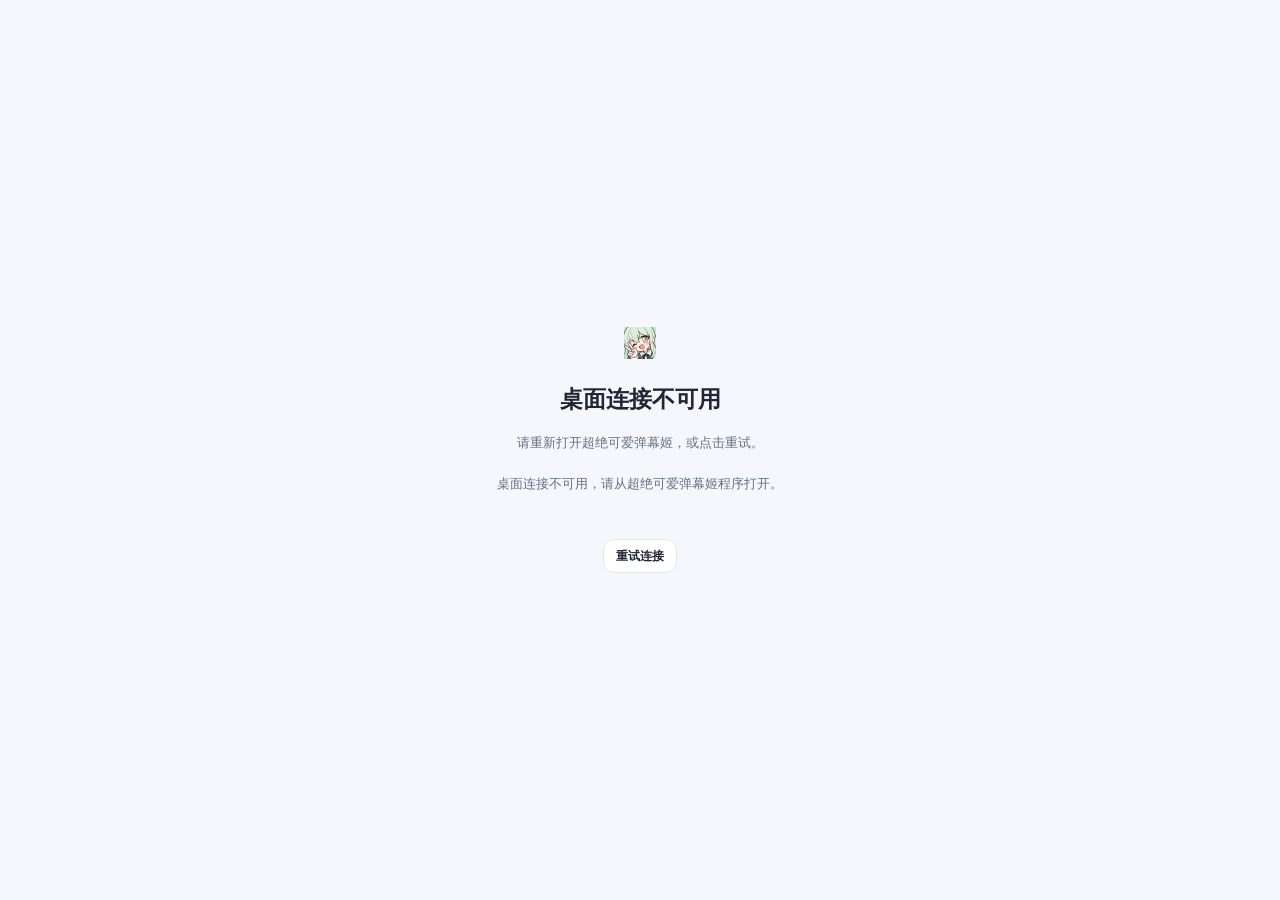
==== crates/desktop/ui/index.html @ 1a1cd6fd "Release DanmakuVoice 0.2.0 with lean builds and GitHub update checks" ====
<!doctype html>
<html lang="zh-CN">
  <head>
    <meta charset="utf-8">
    <meta name="viewport" content="width=device-width,initial-scale=1">
    <meta name="color-scheme" content="light dark">
    <title>超绝可爱弹幕姬</title>
    <script src="./startup-theme.js"></script>
    <link rel="icon" type="image/png" href="./logo.png">
    <link rel="stylesheet" href="./styles.css">
    <script type="module" src="./app.js"></script>
  </head>
  <body>
    <div id="app" aria-busy="true">
      <div class="boot" role="status"><img class="brand-mark" src="./logo.png" width="128" height="128" alt="" aria-hidden="true" draggable="false"><strong>超绝可爱弹幕姬</strong><p>正在准备直播间…</p></div>
    </div>
    <div id="toast" role="status" aria-live="polite" hidden></div>
    <dialog id="settings" class="settings-dialog" aria-labelledby="settings-title"></dialog>
    <dialog id="confirmation" class="confirmation-dialog" aria-labelledby="confirmation-title"></dialog>
    <noscript>超绝可爱弹幕姬需要启用 JavaScript 才能显示桌面界面。</noscript>
  </body>
</html>
---- crates/desktop/ui/styles.css ----
@font-face{font-family:system-ui-local;src:local("Segoe UI")}
:root{font-family:"Segoe UI Variable",system-ui-local,"Microsoft YaHei UI","Microsoft YaHei",sans-serif;color-scheme:light;--bg:#f7f8fc;--surface:#fff;--surface-soft:#f8f9fc;--text:#202633;--muted:#88909f;--subtle:#647084;--line:#e5e8ef;--accent:#397cf6;--accent-hover:#2566dc;--accent-soft:#eaf1ff;--accent-text:#326cdb;--danger:#c45162;--danger-soft:#fff0f2;--shadow:0 24px 80px #17244218;--radius:18px;font-size:15px;background:var(--bg);color:var(--text)}
:root[data-theme=dark]{color-scheme:dark;--bg:#14171c;--surface:#20242b;--surface-soft:#1a1e25;--text:#f0f2f7;--muted:#8a93a3;--subtle:#b0b8c7;--line:#333945;--accent:#6397ff;--accent-hover:#7ba7ff;--accent-soft:#233250;--accent-text:#95b8ff;--danger:#f4a1b5;--danger-soft:#412832;--shadow:0 24px 80px #0005}
*{box-sizing:border-box}body{margin:0;min-width:360px;overflow:hidden}button,input,select,textarea{font:inherit}button,input,select,textarea,a{-webkit-tap-highlight-color:transparent}button{cursor:pointer;color:inherit}button:disabled{cursor:wait;opacity:.55}button:focus-visible,a:focus-visible,summary:focus-visible{outline:3px solid var(--accent);outline-offset:4px}input:focus-visible,textarea:focus-visible,select:focus-visible{outline:2px solid var(--accent);outline-offset:2px}button{border:0;background:transparent}h1,h2,h3,p{margin:0}button svg{flex-shrink:0}svg{stroke:currentColor;stroke-width:1.65;fill:none;stroke-linecap:round;stroke-linejoin:round}a{color:var(--accent-text);text-underline-offset:3px}small,.muted{color:var(--muted)}[hidden]{display:none!important}.sr-only{position:absolute;width:1px;height:1px;margin:-1px;overflow:hidden;clip-path:inset(50%);white-space:nowrap}.app-shell{height:100dvh;display:flex;flex-direction:column}.app-header{height:90px;padding:0 42px;display:flex;align-items:center;justify-content:space-between;gap:20px;flex-shrink:0}.brand{display:flex;align-items:center;gap:12px;min-width:0;user-select:none}.brand-name{font-size:15px;font-weight:650;letter-spacing:1.2px}.brand-mark{display:block;flex-shrink:0;object-fit:contain;width:35px;height:35px}.header-actions{display:flex;align-items:center;gap:12px}.icon-button{display:inline-flex;align-items:center;justify-content:center;width:39px;height:39px;border-radius:50%;color:var(--subtle);transition:background .15s}.icon-button:hover{background:var(--line)}.icon-button svg{width:21px;height:21px}.step-counter{font-size:12px;color:var(--muted);letter-spacing:1px;font-variant-numeric:tabular-nums}.onboarding{flex:1;overflow:auto;display:flex;flex-direction:column;align-items:center;padding:38px 30px 38px;scrollbar-width:thin}.setup-card{width:min(100%,420px);margin:auto 0;animation:enter .35s ease}.setup-eyebrow{font-size:12px;letter-spacing:2.5px;font-weight:600;color:var(--accent-text);margin-bottom:18px}.setup-card h1{font-size:2.2rem;line-height:1.35;font-weight:650;letter-spacing:-1px}.setup-description{color:var(--subtle);font-size:14px;line-height:1.85;margin-top:14px;margin-bottom:34px}.choice-stack{display:grid;gap:12px}.choice{display:flex;text-align:left;align-items:center;gap:17px;padding:23px 22px;border:1px solid var(--line);border-radius:20px;background:var(--surface);width:100%;transition:transform .18s,background .18s,border-color .18s}.choice:hover{transform:translateY(-2px);border-color:var(--accent);background:var(--surface-soft)}.choice-icon{width:44px;height:44px;background:var(--accent-soft);color:var(--accent-text);border-radius:15px;display:grid;place-items:center;flex-shrink:0}.choice-icon svg{width:23px;height:23px}.choice-info{flex:1}.choice-title{font-size:16px;font-weight:600;display:block}.choice-note{font-size:12px;line-height:1.65;color:var(--muted);display:block;margin-top:6px}.choice-arrow{width:16px;height:16px;color:var(--muted)}.setup-footnote{text-align:center;font-size:12px;line-height:1.7;color:var(--muted);margin-top:26px}.setup-footer{padding-top:58px;flex-shrink:0;display:flex;gap:6px;align-items:center;color:var(--muted);font-size:11px}.setup-footer svg{width:12px;height:12px}.back-button{display:flex;align-items:center;gap:6px;color:var(--subtle);font-size:13px;padding:0;margin:0 0 27px}.back-button svg{width:16px;height:16px}.button{min-height:43px;display:inline-flex;justify-content:center;align-items:center;gap:8px;padding:11px 18px;border-radius:12px;background:var(--surface);border:1px solid var(--line);font-size:13px;font-weight:600;transition:background .15s,transform .15s;line-height:1.5}.button:hover{background:var(--surface-soft);border-color:var(--muted)}.button.primary{background:var(--accent);color:var(--surface);border-color:transparent}.button.primary:hover{background:var(--accent-hover)}:root[data-theme=dark] .button.primary{color:#ffffff}.button.danger{color:var(--danger);background:var(--danger-soft);border-color:transparent}.button.quiet{background:transparent;border-color:transparent;color:var(--subtle)}.button svg{width:17px;height:17px}.button.wide{width:100%;min-height:52px;border-radius:16px;font-size:14px}.button.small{padding:7px 12px;min-height:34px;font-size:12px}.text-button{padding:9px 0;color:var(--subtle);font-size:13px;text-decoration:underline;text-underline-offset:4px}.text-button.danger{color:var(--danger)}.actions{display:flex;gap:10px;align-items:center;flex-wrap:wrap}.setup-actions{display:grid;gap:9px;margin-top:26px}.field{display:flex;flex-direction:column;gap:9px;margin-bottom:18px;min-width:0}.field label{font-size:12px;font-weight:600;color:var(--subtle)}.field input,.field select,.field textarea{border:1px solid var(--line);border-radius:11px;background:var(--surface);color:var(--text);padding:12px 13px;width:100%;min-width:0;line-height:1.5}.field input::placeholder,.field textarea::placeholder{color:var(--muted);opacity:.75}.field textarea{resize:vertical;min-height:90px}.field input[type=range]{padding:8px 0;border:0;accent-color:var(--accent)}.field .hint{font-size:11px;line-height:1.6;color:var(--muted)}.uid-field input{padding:18px;font-size:18px;border-radius:15px;letter-spacing:.5px}.field-grid{display:grid;grid-template-columns:1fr 1fr;gap:0 16px}.field-grid.three{grid-template-columns:1fr 1fr 1fr}.form-section{padding:22px 0;border-bottom:1px solid var(--line)}.form-section:last-child{border-bottom:0}.form-section h3{font-size:14px;font-weight:650;margin-bottom:18px}.form-footer{display:flex;gap:10px;margin-top:12px;align-items:center;flex-wrap:wrap}.inline-error{font-size:12px;line-height:1.7;color:var(--danger);background:var(--danger-soft);padding:12px 14px;border-radius:12px;margin:18px 0;overflow-wrap:anywhere}.notice{font-size:12px;line-height:1.7;padding:14px 16px;background:var(--accent-soft);color:var(--accent-text);border-radius:12px;margin:16px 0;overflow-wrap:anywhere}.quiet-note{color:var(--muted);font-size:12px;line-height:1.85;margin:10px 0 18px;overflow-wrap:anywhere}.qr-stage{text-align:center}.qr-stage h1{font-size:1.9rem}.qr-stage .back-button{margin-bottom:25px}.qr-stage .setup-description{margin-bottom:24px}.qr-frame{width:236px;height:236px;border-radius:24px;padding:18px;background:#fff;border:1px solid #e5e8ef;margin:0 auto;display:grid;place-items:center;box-shadow:0 6px 30px #16234008;position:relative;overflow:hidden}.qr-frame img{width:100%;height:100%;object-fit:contain}.qr-frame .qr-placeholder{color:#778296;display:flex;flex-direction:column;align-items:center;gap:15px;font-size:12px;line-height:1.8;padding:10px}.qr-placeholder svg{width:32px;height:32px}.qr-status{font-size:12px;color:var(--subtle);margin-top:20px;display:flex;align-items:center;justify-content:center;gap:8px;min-height:20px}.status-dot{width:6px;height:6px;border-radius:50%;background:var(--muted);display:inline-block;flex-shrink:0}.status-dot.online{background:var(--accent)}.status-dot.pulse{animation:pulse 1.5s ease-in-out infinite}.tts-visual{display:flex;justify-content:center;align-items:center;gap:8px;margin:0 0 32px;width:74px;height:74px;border-radius:24px;background:var(--accent-soft);color:var(--accent-text)}.tts-visual span{width:5px;border-radius:6px;background:currentColor;height:20px}.tts-visual span:nth-child(2){height:34px}.tts-visual span:nth-child(3){height:46px}.tts-visual span:nth-child(4){height:28px}.ready-mark{width:68px;height:68px;background:var(--accent-soft);color:var(--accent-text);border-radius:24px;display:grid;place-items:center;margin-bottom:30px}.ready-mark svg{width:30px;height:30px}.setup-summary{display:flex;gap:10px;align-items:center;color:var(--subtle);font-size:13px;margin:20px 0 28px}.setup-summary>span{padding:8px 12px;border:1px solid var(--line);border-radius:10px}.live-header{height:82px;border-bottom:1px solid var(--line);padding:0 34px}.room-status{font-size:11px;display:flex;align-items:center;gap:7px;color:var(--muted);margin-top:6px;letter-spacing:.2px}.live-header .brand-name{font-size:14px;letter-spacing:.5px}.room-button{padding:8px 14px;background:var(--surface);border:1px solid var(--line);border-radius:12px;font-size:12px;display:flex;align-items:center;gap:7px;color:var(--subtle)}.room-button:hover{border-color:var(--accent)}.room-button svg{width:13px;height:13px}.chat-main{position:relative;flex:1;min-height:0;display:flex;flex-direction:column}.chat-scroll{flex:1;overflow:auto;overscroll-behavior:contain;scrollbar-width:thin;scrollbar-color:var(--line) transparent;padding:34px max(32px,calc((100% - 740px)/2)) 36px;display:flex;flex-direction:column;min-height:0;scroll-behavior:smooth}.chat-feed{display:flex;flex-direction:column;gap:26px;margin-top:auto}.chat-message{display:flex;gap:12px;align-items:flex-start;animation:message-enter .25s ease}.avatar{width:39px;height:39px;border-radius:14px;display:flex;align-items:center;justify-content:center;font-size:15px;font-weight:600;flex-shrink:0;background:#e5eaff;color:#6d7ba4;margin-top:3px;user-select:none}.color-0{background:#e3ebff;color:#6681bb}.color-1{background:#e8ecf6;color:#7787ab}.color-2{background:#fbe5ef;color:#b97595}.color-3{background:#ece6fa;color:#927bb5}.color-4{background:#e7e5fc;color:#8883bb}.color-5{background:#e0edfa;color:#6c94bc}.color-6{background:#f9e4ee;color:#b37a96}:root[data-theme=dark] .avatar{filter:brightness(.74)}.message-content{max-width:min(85%,570px);min-width:0}.message-name{font-size:11px;font-weight:500;line-height:1.6;color:var(--subtle);margin:0 0 6px 3px;overflow-wrap:anywhere}.message-bubble{border-radius:5px 21px 21px 21px;background:var(--surface);padding:13px 18px;line-height:1.85;font-size:14px;white-space:pre-wrap;overflow-wrap:anywhere;position:relative;box-shadow:0 2px 2px #14213a04;max-width:100%;width:fit-content}.message-bubble::before{content:"";position:absolute;left:-5px;top:0;width:8px;height:9px;background:inherit;clip-path:polygon(0 0,100% 0,100% 100%)}.chat-message.super-chat .message-bubble{background:var(--accent-soft);color:var(--accent-text)}.chat-message.gift .message-bubble,.chat-message.guard .message-bubble{background:transparent;box-shadow:none;border:1px solid var(--line);color:var(--subtle);font-size:13px}.chat-message.gift .message-bubble::before,.chat-message.guard .message-bubble::before{display:none}.message-tag{display:inline-block;font-size:10px;font-weight:600;margin-left:9px;color:var(--accent-text)}.chat-empty{margin:auto;display:flex;align-items:center;flex-direction:column;text-align:center;max-width:330px;padding:40px 12px;animation:enter .35s ease}.empty-art{position:relative;width:84px;height:70px;color:var(--accent);opacity:.48;margin-bottom:27px}.empty-art svg{width:80px;height:68px;stroke-width:1.1}.chat-empty h2{font-size:17px;font-weight:500;color:var(--subtle);letter-spacing:.3px}.chat-empty p{font-size:12px;line-height:1.9;color:var(--muted);margin-top:12px}.chat-empty .button{margin-top:24px}.live-error{margin:14px 30px 0;padding:12px 16px;font-size:12px;color:var(--danger);background:var(--danger-soft);border-radius:12px;display:flex;align-items:center;gap:12px}.live-error span{flex:1;overflow-wrap:anywhere;line-height:1.6}.live-error button{flex-shrink:0}.playback-bar{padding:13px 32px;border-top:1px solid var(--line);display:flex;align-items:center;gap:12px;font-size:11px;color:var(--muted);min-height:53px}.playing-waves{display:flex;gap:3px;height:15px;align-items:center;color:var(--accent)}.playing-waves i{width:2px;height:7px;background:currentColor;border-radius:5px}.playing-waves i:nth-child(2){height:14px}.playing-waves i:nth-child(3){height:10px}.playing-waves.active i{animation:wave .8s alternate infinite}.playing-waves.active i:nth-child(2){animation-delay:.2s}.playing-waves.active i:nth-child(3){animation-delay:.45s}.playback-caption{flex:1;white-space:nowrap;overflow:hidden;text-overflow:ellipsis}.playback-bar .icon-button{width:29px;height:29px}.playback-bar .icon-button svg{width:16px;height:16px}.new-messages{position:absolute;right:24px;bottom:20px;border-radius:20px;padding:10px 15px;background:var(--surface);border:1px solid var(--line);box-shadow:0 4px 20px #0001;display:flex;align-items:center;gap:8px;font-size:12px}.new-messages svg{width:15px;height:15px}.boot{min-height:100dvh;display:flex;align-items:center;justify-content:center;gap:15px;color:var(--muted);font-size:13px}.disconnected{min-height:100dvh;display:flex;flex-direction:column;align-items:center;justify-content:center;text-align:center;padding:40px}.disconnected h1{font-size:23px;margin-top:25px}.disconnected p{max-width:380px;color:var(--subtle);font-size:13px;line-height:1.9;margin-top:16px}.disconnected .button{margin-top:25px}dialog{color:var(--text);background:var(--surface);border:1px solid var(--line);padding:0;box-shadow:var(--shadow);border-radius:24px}dialog::backdrop{background:#111b3045;backdrop-filter:blur(5px)}.settings-dialog{width:min(900px,calc(100vw - 64px));height:min(760px,calc(100dvh - 64px));max-width:none;max-height:none;overflow:hidden}.settings-shell{display:flex;height:100%;flex-direction:column}.settings-heading{display:flex;align-items:center;justify-content:space-between;padding:20px 25px 19px;border-bottom:1px solid var(--line);flex-shrink:0}.settings-heading h2{font-size:16px;font-weight:650}.settings-body{display:flex;flex:1;min-height:0}.settings-nav{width:164px;flex-shrink:0;border-right:1px solid var(--line);padding:19px 12px;background:var(--surface-soft);overflow:auto;display:flex;flex-direction:column;gap:4px}.settings-nav button{padding:13px 14px;border-radius:11px;text-align:left;font-size:12px;color:var(--subtle);display:flex;align-items:center;gap:10px;white-space:nowrap}.settings-nav button svg{width:16px;height:16px}.settings-nav button:hover{background:var(--line)}.settings-nav button[aria-current=page]{background:var(--accent-soft);color:var(--accent-text);font-weight:600}.settings-content{overflow-y:auto;flex:1;min-width:0;padding:28px 30px;scrollbar-width:thin}.settings-page-title{font-size:21px;font-weight:650;margin:0 0 7px}.settings-page-description{color:var(--muted);font-size:12px;line-height:1.7;margin-bottom:25px}.settings-section-title{display:flex;align-items:center;justify-content:space-between;gap:12px;margin:25px 0 14px}.settings-section-title h3{font-size:14px;font-weight:650}.settings-section-title:first-child{margin-top:0}.row-list{border-top:1px solid var(--line)}.setting-row{display:flex;align-items:center;gap:12px;justify-content:space-between;padding:17px 0;border-bottom:1px solid var(--line)}.row-text{flex:1;min-width:0}.row-title{font-size:13px;font-weight:550;line-height:1.6;overflow-wrap:anywhere}.row-description{font-size:11px;color:var(--muted);line-height:1.8;margin-top:3px;overflow-wrap:anywhere}.row-actions{display:flex;gap:4px;align-items:center;flex-wrap:wrap;justify-content:flex-end}.row-actions .icon-button{width:31px;height:31px}.row-actions .icon-button svg{width:16px;height:16px}.badge{display:inline-flex;background:var(--accent-soft);color:var(--accent-text);font-size:10px;padding:3px 7px;border-radius:6px;vertical-align:middle;margin-left:8px;white-space:nowrap}.empty-list{font-size:12px;color:var(--muted);padding:22px 0;line-height:1.8}.check{display:flex;align-items:center;gap:10px;font-size:12px;line-height:1.7;color:var(--subtle);cursor:pointer;margin:14px 0}.check input{width:16px;height:16px;accent-color:var(--accent);flex-shrink:0}.check small{display:block}.toggle-row{padding:14px 0;display:flex;align-items:center;justify-content:space-between;gap:20px}.toggle-row input{appearance:none;width:35px;height:20px;border-radius:20px;background:var(--line);position:relative;flex-shrink:0;cursor:pointer;transition:background .18s}.toggle-row input::after{content:"";position:absolute;width:14px;height:14px;border-radius:50%;background:var(--surface);left:3px;top:3px;transition:transform .18s}.toggle-row input:checked{background:var(--accent)}.toggle-row input:checked::after{transform:translateX(15px)}.toggle-row span{font-size:12px;color:var(--subtle);line-height:1.8}.toggle-row small{font-size:11px;color:var(--muted);display:block}.editor{padding:22px;background:var(--surface-soft);border:1px solid var(--line);border-radius:16px;margin:18px 0}.editor h3{font-size:14px;font-weight:600;margin-bottom:21px}.editor .field input,.editor .field textarea,.editor .field select{background:var(--surface)}.editor .quiet-note:last-child{margin-bottom:0}.details{border-top:1px solid var(--line);margin-top:20px;padding-top:16px}.details summary{font-size:12px;color:var(--subtle);cursor:pointer;line-height:1.8}.details[open] summary{margin-bottom:17px}.key-value{display:grid;grid-template-columns:95px minmax(0,1fr);gap:13px;font-size:12px;line-height:1.7;padding:16px 0;overflow-wrap:anywhere}.key-value dt{color:var(--muted)}.key-value dd{margin:0;color:var(--subtle)}.code-output{font-family:Consolas,"Microsoft YaHei UI",monospace;font-size:11px;line-height:1.8;background:var(--surface-soft);padding:15px;border-radius:12px;white-space:pre-wrap;overflow-wrap:anywhere;max-height:280px;overflow:auto;color:var(--subtle)}.dict-header,.dict-row{display:grid;grid-template-columns:1fr 1fr 32px;gap:9px;align-items:center}.dict-header{font-size:11px;color:var(--muted);margin-bottom:9px}.dict-row{margin:9px 0}.dict-row input,.dict-row select{padding:9px 10px;border-radius:9px;border:1px solid var(--line);width:100%;min-width:0;background:var(--surface);color:var(--text);font-size:12px}.dict-row .icon-button{width:30px;height:30px}.dict-row .icon-button svg{width:15px;height:15px}.confirmation-dialog{width:min(410px,calc(100vw - 48px));padding:28px}.confirmation-dialog h2{font-size:19px;margin-bottom:13px}.confirmation-dialog p{font-size:13px;line-height:1.9;color:var(--subtle);white-space:pre-line;overflow-wrap:anywhere}.confirmation-dialog .actions{justify-content:flex-end;margin-top:26px}.settings-qr .qr-frame{width:210px;height:210px}.settings-qr{text-align:center;padding:10px 0}.settings-qr .actions{justify-content:center;margin-top:17px}.form-result{margin-top:18px}.license{font-size:12px;line-height:1.9;color:var(--subtle);margin:16px 0}.about-mark{margin-bottom:25px}.about-mark .brand-mark{width:52px;height:52px;border-radius:17px}.migration-sounds{max-height:210px;overflow:auto;padding:0 12px;background:var(--surface-soft);border-radius:10px}.migration-sounds .check{align-items:flex-start}.migration-sounds .check span{overflow-wrap:anywhere}.status-error{color:var(--danger)}#toast{position:fixed;bottom:25px;left:50%;transform:translateX(-50%);background:var(--text);color:var(--surface);padding:12px 20px;border-radius:12px;font-size:12px;box-shadow:var(--shadow);z-index:20;max-width:calc(100% - 40px);line-height:1.7;overflow-wrap:anywhere}#toast.error{background:var(--danger);color:var(--surface)}.spinner{display:inline-block;width:19px;height:19px;border:2px solid currentColor;border-right-color:transparent;border-radius:50%;animation:spin .8s linear infinite}.loading-overlay{pointer-events:none}.settings-status{font-size:11px;line-height:1.7;padding:10px 25px;background:var(--danger-soft);color:var(--danger);border-bottom:1px solid var(--line);overflow-wrap:anywhere;max-height:130px;overflow:auto}.form-busy{opacity:.6;pointer-events:none}.danger-zone{border-top:1px solid var(--line);margin-top:30px;padding-top:23px}.danger-zone h3{font-size:13px;margin-bottom:12px;color:var(--subtle)}
@keyframes enter{from{opacity:0;transform:translateY(8px)}to{opacity:1;transform:translateY(0)}}@keyframes message-enter{from{opacity:0;transform:translateY(7px)}to{opacity:1;transform:translateY(0)}}@keyframes pulse{50%{opacity:.3}}@keyframes wave{to{transform:scaleY(.4)}}@keyframes spin{to{transform:rotate(360deg)}}
@media(min-height:850px){.onboarding{padding-bottom:75px}.setup-footer{padding-top:75px}}
@media(max-width:680px){.app-header{padding:0 24px;height:75px}.onboarding{padding:22px 25px 24px}.setup-card h1{font-size:1.95rem}.setup-description{margin-bottom:26px}.setup-footer{padding-top:35px}.chat-scroll{padding:27px 25px}.live-header{height:75px}.brand-name{font-size:13px}.room-button{padding:8px 10px}.playback-bar{padding:12px 24px}.settings-dialog{width:calc(100vw - 26px);height:calc(100dvh - 26px);border-radius:20px}.settings-heading{padding:14px 19px}.settings-body{flex-direction:column}.settings-nav{width:100%;flex-direction:row;border-right:0;border-bottom:1px solid var(--line);padding:9px 12px;overflow-x:auto;gap:4px;flex-shrink:0;scrollbar-width:none}.settings-nav button{padding:10px 12px;font-size:11px;gap:6px}.settings-nav button svg{width:14px;height:14px}.settings-content{padding:23px 22px}.settings-page-title{font-size:19px}.editor{padding:17px}.field-grid.three{grid-template-columns:1fr}.setting-row{gap:8px}.row-actions{max-width:145px}.row-actions .button.small{font-size:11px;padding:6px 8px}.settings-status{padding:10px 20px}.live-error{margin:12px 20px 0}}
@media(max-width:440px){.header-actions{gap:7px}.app-header{padding:0 20px}.chat-scroll{padding:23px 19px}.chat-message{gap:10px}.message-content{max-width:calc(100% - 49px)}.message-bubble{padding:12px 15px;font-size:13px}.field-grid{grid-template-columns:1fr}.settings-content{padding:22px 18px}.setup-card h1{font-size:1.8rem}.setup-description{font-size:13px}.choice{padding:20px 18px}.brand-name{letter-spacing:0}.room-button{font-size:11px}.settings-nav button{padding:9px 10px}.dict-row{grid-template-columns:1fr 1fr 28px;gap:6px}.dict-row input{padding:9px 7px}}
@media(prefers-reduced-motion:reduce){*,*::before,*::after{animation:none!important;transition:none!important;scroll-behavior:auto!important}}
.anonymous-form{margin-top:25px;text-align:left}.anonymous-divider{display:flex;align-items:center;gap:14px;color:var(--muted);font-size:11px;margin-bottom:17px}.anonymous-divider::before,.anonymous-divider::after{content:"";height:1px;flex:1;background:var(--line)}.anonymous-input{display:flex;gap:9px}.anonymous-input input{min-width:0;flex:1;border:1px solid var(--line);border-radius:13px;padding:13px 15px;background:var(--surface);color:var(--text);font-size:13px}.anonymous-input input::placeholder{color:var(--muted)}.anonymous-input .button{border-radius:13px;font-size:12px;padding:11px 15px}.anonymous-input .button svg{width:14px;height:14px}.anonymous-form .setup-footnote{font-size:11px;margin-top:13px}.qr-retry{justify-content:center;margin-top:8px}.qr-stage .setup-eyebrow{margin-bottom:12px}.qr-stage .setup-description{margin-top:11px;margin-bottom:23px}.qr-stage .qr-frame{width:216px;height:216px}.qr-stage .qr-status{margin-top:16px}.qr-failed .spinner{display:none}.row-actions-spaced{margin-top:12px}
@media(max-height:740px){.onboarding{padding-top:15px}.qr-stage .setup-eyebrow{margin-bottom:9px}.qr-stage h1{font-size:1.8rem}.qr-stage .setup-description{font-size:13px;line-height:1.6;margin-bottom:17px}.qr-stage .qr-frame{width:192px;height:192px;padding:14px;border-radius:20px}.qr-stage .qr-status{margin-top:12px}.anonymous-form{margin-top:19px}.anonymous-divider{margin-bottom:12px}.setup-footer{padding-top:23px}.app-header{height:73px}}
.settings-category-label{display:none}.settings-category-label select{width:100%;border:1px solid var(--line);border-radius:11px;background:var(--surface);color:var(--text);padding:11px 13px;font-size:13px;font-weight:550}@media(max-width:680px){.settings-category-label{display:block;padding:13px 19px;border-bottom:1px solid var(--line);background:var(--surface-soft)}.settings-nav{display:none}}
/* Desktop proportions; blue controls with a restrained pink accent. */
:root{--pink:#ed87b7;--pink-soft:#fce9f2}:root[data-theme=dark]{--pink:#d789b1;--pink-soft:#392735}.app-header{height:64px;padding:0 34px}.brand-mark{width:32px;height:32px;border-radius:10px}.brand-name{font-size:14px;letter-spacing:.3px}.onboarding{padding:20px 30px 22px}.setup-card{width:min(100%,400px)}.setup-card h1,.qr-stage h1{font-size:28px;font-weight:650;letter-spacing:0;line-height:1.4}.setup-eyebrow,.qr-stage .setup-eyebrow{font-size:11px;letter-spacing:1px;margin-bottom:11px;color:var(--muted)}.setup-description,.qr-stage .setup-description{font-size:13px;line-height:1.8;margin-top:10px;margin-bottom:25px}.setup-footer{padding-top:26px;font-size:11px}.qr-stage .qr-frame{width:210px;height:210px;border-radius:18px;padding:16px;box-shadow:none}.qr-stage .qr-status{margin-top:14px;font-size:12px}.anonymous-form{margin-top:24px}.anonymous-divider{margin-bottom:15px}.anonymous-input{gap:10px;align-items:stretch}.anonymous-input input{height:44px;min-height:44px;padding:0 14px;border:1px solid var(--line);border-radius:12px;background:var(--surface);font-size:13px;box-shadow:none}.anonymous-input .button{height:44px;min-height:44px;padding:0 17px;border-radius:12px;font-size:13px}.anonymous-input input:focus-visible,.field input:focus-visible,.field select:focus-visible,.field textarea:focus-visible,.dict-row input:focus-visible,.dict-row select:focus-visible{outline:2px solid var(--accent);outline-offset:1px;border-color:var(--accent)}.field input:not([type=range]),.field select{min-height:44px;border-radius:11px;padding:10px 13px;font-size:13px}.field textarea{font-size:13px;border-radius:11px}.button{min-height:42px;border-radius:11px}.button.wide{min-height:46px;border-radius:12px;font-size:13px}.tts-visual{width:54px;height:54px;border-radius:17px;margin-bottom:24px;gap:5px}.tts-visual span{width:3px;height:14px}.tts-visual span:nth-child(2){height:23px}.tts-visual span:nth-child(3){height:31px;background:var(--pink)}.tts-visual span:nth-child(4){height:19px}.ready-mark{width:54px;height:54px;border-radius:17px;margin-bottom:24px}.ready-mark svg{width:25px;height:25px}.live-header{height:70px}.chat-scroll{padding-left:max(38px,calc((100% - 760px)/2));padding-right:max(38px,calc((100% - 760px)/2))}.message-bubble{box-shadow:0 2px 5px #14213a03}.chat-message.super-chat .message-bubble{background:var(--pink-soft);color:var(--text)}.message-tag{color:var(--pink)}.settings-dialog{border-radius:20px}.settings-heading{padding-top:16px;padding-bottom:16px}.settings-content{padding-top:25px}.settings-page-title{font-size:20px}.anonymous-form .setup-footnote{margin-top:11px}.setup-actions{margin-top:16px}.setup-footnote{margin-top:20px}.qr-retry{margin-top:6px}
@media(max-height:650px){.app-header{height:58px}.onboarding{padding-top:10px;padding-bottom:15px}.qr-stage .qr-frame{width:180px;height:180px;padding:12px}.qr-stage h1{font-size:25px}.qr-stage .setup-description{margin-bottom:17px}.anonymous-form{margin-top:18px}.setup-footer{padding-top:18px}.qr-stage .qr-status{margin-top:10px}}
@media(max-width:680px){.app-header{padding:0 24px}.chat-scroll{padding-left:26px;padding-right:26px}.setup-card{width:min(100%,380px)}}
.autosave-status{display:flex;align-items:center;gap:12px;min-height:24px;color:var(--muted);font-size:11px;line-height:1.7;margin:8px 0}.autosave-status[data-state=saving]{color:var(--accent-text)}.autosave-status[data-state=error]{color:var(--danger)}.autosave-status .text-button{font-size:11px;padding:0}.form-footer .autosave-status{flex:1}.draft-notice{display:flex;align-items:center;justify-content:space-between;gap:12px;margin:16px 0;padding:12px 14px;border:1px solid var(--line);border-radius:12px;font-size:12px;color:var(--subtle)}
:root[data-inactive="true"] *,:root[data-inactive="true"] *::before,:root[data-inactive="true"] *::after{animation:none!important;transition:none!important}

/* Live controls and media keep the existing surface and accent palette. */
.avatar-button{border:0;padding:0;position:relative;overflow:hidden;cursor:pointer;transition:transform .16s,box-shadow .16s}
.avatar-button:hover{transform:translateY(-1px);box-shadow:0 4px 12px #14213a22}
.avatar-button:focus-visible,.tts-switch:focus-visible,.viewer-menu button:focus-visible,.tts-menu button:focus-visible{outline:2px solid var(--accent);outline-offset:2px}
.avatar-photo{position:absolute;inset:0;width:100%;height:100%;object-fit:cover;border-radius:inherit}
.message-emote{height:1.65em;max-width:5.5em;width:auto;vertical-align:-.34em;object-fit:contain;margin:0 .1em}
.message-emote.large{height:4.5em;max-width:min(12em,100%);width:auto;vertical-align:middle}
.main-volume{display:flex;align-items:center;gap:7px;flex:none;color:var(--subtle)}
.main-volume svg{width:17px;height:17px}
.main-volume input{width:105px;accent-color:var(--accent);cursor:pointer}
.main-volume output{min-width:34px;text-align:right;font-variant-numeric:tabular-nums}
.tts-switch{display:inline-flex;align-items:center;gap:6px;min-height:36px;padding:7px 10px;border:1px solid var(--line);border-radius:10px;color:var(--subtle);font-size:11px;background:var(--surface);white-space:nowrap}
.tts-switch:hover{border-color:var(--accent);color:var(--accent-text)}
.tts-switch svg{width:15px;height:15px;flex:none}
.tts-switch span{max-width:110px;overflow:hidden;text-overflow:ellipsis}
.viewer-menu,.tts-menu{position:fixed;z-index:15;min-width:185px;padding:8px;background:var(--surface);border:1px solid var(--line);border-radius:13px;box-shadow:var(--shadow)}
.viewer-menu[hidden],.tts-menu[hidden]{display:none!important}
.viewer-menu-name{font-size:12px;font-weight:650;padding:7px 10px 10px;max-width:210px;overflow:hidden;text-overflow:ellipsis;white-space:nowrap}
.viewer-menu .button{display:flex;width:100%;justify-content:flex-start;margin:2px 0}
.viewer-menu p{font-size:10px;line-height:1.5;color:var(--muted);padding:5px 9px;max-width:190px}
.tts-menu{min-width:205px}
.tts-menu-item{width:100%;padding:9px 10px;display:flex;align-items:center;gap:9px;text-align:left;border-radius:9px;color:var(--text);font-size:12px}
.tts-menu-item:hover:not(:disabled),.tts-menu-settings:hover{background:var(--accent-soft)}
.tts-menu-item:disabled{opacity:.48;cursor:not-allowed}
.tts-menu-item span:nth-child(2){flex:1}
.tts-menu-item small{display:block;color:var(--muted);font-size:10px;margin-top:2px}
.tts-menu-item svg{width:14px;height:14px;color:var(--accent)}
.tts-menu-settings{width:100%;padding:9px 10px;margin-top:4px;border-top:1px solid var(--line);text-align:left;color:var(--accent-text);font-size:11px}
.service-grid{display:grid;grid-template-columns:repeat(2,minmax(0,1fr));gap:10px}
.service-card{border:1px solid var(--line);border-radius:13px;padding:14px 15px;background:var(--surface)}
.service-card.preferred{border-color:var(--accent);background:var(--accent-soft)}
.service-card-heading{display:flex;align-items:center;gap:8px;min-width:0}
.service-card-name{font-size:13px;font-weight:650;white-space:nowrap;overflow:hidden;text-overflow:ellipsis}
.service-card .badge{margin-left:auto}
.service-card-status{color:var(--muted);font-size:11px;line-height:1.5;margin:8px 0 13px;min-height:17px;overflow-wrap:anywhere}
.service-card-actions{display:flex;gap:7px;flex-wrap:wrap}
.service-card-actions .button{min-height:31px}
.service-light{display:inline-block;width:8px;height:8px;border-radius:50%;flex:none;background:#aeb5c2}
.service-light.ready{background:#2fb476;box-shadow:0 0 0 3px #2fb47624}
.service-light.pending{background:#d8a84c;box-shadow:0 0 0 3px #d8a84c25}
.service-light.error{background:var(--danger);box-shadow:0 0 0 3px #c4516225}
.service-editor-status{display:flex;align-items:center;gap:9px;color:var(--subtle);font-size:12px;margin:2px 0 22px}
.service-editor-state{margin-bottom:22px}
.service-editor-state .service-editor-status{margin-bottom:5px}
.service-editor-state .quiet-note{margin:0}
.directory-field{display:flex;align-items:flex-end;gap:10px}
.directory-field .field{flex:1;min-width:0}
.directory-field .button{flex:none;margin-bottom:1px}
@media(max-width:680px){.service-grid{grid-template-columns:1fr}.tts-switch{padding:7px}.tts-switch span{max-width:75px}.main-volume input{width:77px}.playback-bar{gap:7px}}
@media(max-width:440px){.tts-switch span{max-width:48px}.main-volume svg{display:none}.main-volume input{width:64px}.main-volume output{min-width:31px}.directory-field{flex-wrap:wrap}.directory-field .button{margin-left:auto}}
.model-pair-picker{display:flex;align-items:flex-end;gap:10px;margin-top:18px}
.model-pair-picker .field{flex:1;min-width:0}
.model-pair-picker .button{flex:none;margin-bottom:1px}
.reference-editor{margin-top:28px;padding:22px;border:1px solid var(--line);border-radius:14px;background:var(--surface-soft)}
.reference-editor .settings-page-title{font-size:17px}
.reference-editor .settings-page-description{margin-bottom:15px}
.reference-editor .field input,.reference-editor .field select{background:var(--surface)}
@media(max-width:680px){.model-pair-picker{flex-wrap:wrap}.model-pair-picker .button{margin-left:auto}.reference-editor{padding:17px}}
.voice-heading{display:flex;align-items:flex-start;justify-content:space-between;gap:18px;margin-bottom:18px}
.voice-heading>div{min-width:0}
.voice-heading .settings-page-description{margin-bottom:0}
.voice-power{flex:none;display:flex;flex-direction:column;align-items:flex-end}
.voice-power .toggle-row{padding:2px 0;gap:10px}
.voice-power .toggle-row span{white-space:nowrap;font-weight:600;color:var(--subtle)}
.voice-power .autosave-status{justify-content:flex-end;min-height:17px;margin:0;font-size:10px}
.voice-audition{margin-top:14px;padding:17px 18px 15px;border:1px solid var(--line);border-radius:15px;background:var(--surface-soft)}
.voice-audition-heading{display:flex;justify-content:space-between;align-items:baseline;gap:12px;margin-bottom:15px}
.voice-audition-heading h3{font-size:14px;font-weight:650}
.voice-audition-heading span{color:var(--muted);font-size:11px;line-height:1.6}
.voice-audition .service-grid{grid-template-columns:repeat(4,minmax(0,1fr));margin-bottom:13px}
.voice-audition-controls{display:grid;grid-template-columns:minmax(0,1fr) auto;align-items:end;gap:10px;margin-bottom:10px}
.voice-audition-controls label{display:flex;flex-direction:column;gap:6px;min-width:0;color:var(--subtle);font-size:11px;font-weight:600}
.voice-audition-controls .button{white-space:nowrap}
.voice-audition-controls select,.voice-audition textarea{width:100%;min-width:0;border:1px solid var(--line);border-radius:10px;background:var(--surface);color:var(--text);font-size:12px;line-height:1.5}
.voice-audition-controls select{height:38px;padding:7px 10px}
.voice-audition textarea{min-height:66px;padding:10px 12px;resize:vertical}
.voice-audition-footer{display:flex;align-items:center;justify-content:space-between;gap:12px;margin-top:9px}
.voice-audition-footer .quiet-note{flex:1;margin:0;font-size:10px;line-height:1.6}
.voice-audition-footer .actions{gap:5px;justify-content:flex-end}
.service-grid{gap:8px}
.service-card{display:flex;align-items:center;gap:3px;min-height:65px;padding:4px;background:var(--surface);transition:border-color .15s,box-shadow .15s,background .15s}
.service-card:hover{border-color:var(--accent)}
.service-card.preferred{border-color:var(--accent);background:var(--accent-soft);box-shadow:0 0 0 2px var(--accent-soft),0 0 14px var(--accent-soft)}
.service-card-select{display:flex;align-items:center;gap:6px;flex:1;min-width:0;min-height:54px;padding:7px 5px;text-align:left;color:var(--text);cursor:pointer;border-radius:10px}
.service-card-select:hover{background:var(--surface-soft)}
.service-card-select:focus-visible{outline:2px solid var(--accent);outline-offset:1px}
.service-card-copy{display:flex;flex-direction:column;gap:2px;min-width:0}
.service-card-name{font-size:12px}
.service-card-status{font-size:10px;margin:0;min-height:0;white-space:nowrap;overflow:hidden;text-overflow:ellipsis}
.service-card .badge{margin-left:auto;font-size:9px}
.service-card-configure{flex:none;padding:6px 5px}
@media(max-width:860px){.voice-audition .service-grid{grid-template-columns:repeat(2,minmax(0,1fr))}}
@media(max-width:680px){.service-grid{grid-template-columns:repeat(2,minmax(0,1fr))}.voice-audition-footer{align-items:flex-end}}
@media(max-width:520px){.service-grid,.voice-audition .service-grid{grid-template-columns:1fr}.voice-heading{flex-wrap:wrap}.voice-power{align-items:flex-start}.voice-audition{padding:14px}.voice-audition-heading{display:block}.voice-audition-heading span{display:block;margin-top:3px}.voice-audition-controls{grid-template-columns:1fr}.voice-audition-footer{flex-wrap:wrap}.voice-audition-footer .quiet-note{flex-basis:100%}}

/* Desktop polish: static surfaces and short input feedback, with no idle effects. */
:root {
  --bg: #f5f7fc;
  --surface-soft: #f7f9fd;
  --muted: #717d91;
  --line: #e2e7f0;
  --pink-soft: #fff0f6;
  --success: #178357;
  --success-soft: #e2f3eb;
  --pending: #956115;
  --pending-soft: #fff1d7;
}
:root[data-theme=dark] {
  --bg: #14171c;
  --surface-soft: #1a1e25;
  --muted: #99a3b4;
  --line: #343b48;
  --pink-soft: #322733;
  --success: #68d5a2;
  --success-soft: #233b32;
  --pending: #e7bc6d;
  --pending-soft: #3b3224;
}


.app-header { gap: 16px; }
.live-header { background: var(--surface-soft); }
.chat-feed { gap: 22px; }
.message-name { font-size: 12px; margin-bottom: 5px; }
.message-bubble { padding: 12px 17px; line-height: 1.75; border: 1px solid color-mix(in srgb,var(--line) 55%,transparent); box-shadow: none; }
.message-bubble::before { left: -6px; }
.chat-message.gift .message-bubble,.chat-message.guard .message-bubble { border-color: var(--line); }
.playback-bar { background: var(--surface-soft); }
dialog::backdrop { background: #070d1b73; backdrop-filter: none; }
.settings-dialog { width: min(1000px,calc(100vw - 48px)); height: min(800px,calc(100dvh - 48px)); border-radius: 20px; }
.settings-dialog[open],.confirmation-dialog[open] { animation: surface-enter 140ms ease-out; }
.settings-heading { min-height: 64px; padding: 11px 22px; background: var(--surface); }
.settings-heading h2 { font-size: 16px; letter-spacing: .2px; }
.settings-heading .icon-button { width: 34px; height: 34px; border-radius: 10px; }
.settings-body { min-width: 0; }
.settings-nav { width: 150px; padding: 16px 10px; gap: 5px; }
.settings-nav button { min-height: 40px; padding: 10px 12px; border: 1px solid transparent; border-radius: 10px; }
.settings-nav button[aria-current=page] { background: var(--accent-soft); color: var(--accent-text); border-color: color-mix(in srgb,var(--accent) 18%,transparent); font-weight: 600; }
.settings-nav button:hover:not([aria-current=page]) { background: var(--surface); }
.settings-content { padding: 26px 28px 30px; scrollbar-gutter: stable; container: settings / inline-size; }
.settings-page-title { font-size: 22px; letter-spacing: -.4px; margin-bottom: 7px; }
.settings-page-description { line-height: 1.8; max-width: 62ch; margin-bottom: 24px; }
.voice-heading { gap: 14px; margin-bottom: 20px; }
.voice-heading .settings-page-description { max-width: 38ch; }
.voice-power { padding-top: 3px; }
.voice-power .autosave-status { font-size: 10px; margin-top: 3px; }
.voice-audition { padding: 18px; margin-top: 0; border-radius: 16px; background: var(--surface-soft); }
.voice-audition-heading { align-items: flex-start; gap: 10px; margin-bottom: 16px; }
.voice-audition-heading h3 { flex-shrink: 0; font-size: 14px; }
.voice-audition-heading>span { max-width: 24ch; text-align: right; font-size: 11px; line-height: 1.65; }
.voice-audition .service-grid { grid-template-columns: repeat(2,minmax(0,1fr)); gap: 9px; margin-bottom: 18px; }
.service-card { min-height: 68px; gap: 2px; padding: 4px 5px; border-radius: 12px; box-shadow: none; transition: border-color 140ms ease,background-color 140ms ease; }
.service-card:hover { border-color: var(--accent); }
.service-card.preferred { border-color: var(--accent); background: var(--accent-soft); box-shadow: inset 3px 0 0 var(--accent); }
.service-card-select { gap: 10px; padding: 8px 7px; border-radius: 8px; min-height: 56px; }
.service-card-select:hover { background: transparent; }
.service-card-name { font-size: 12px; line-height: 1.6; }
.service-card-status { font-size: 11px; line-height: 1.5; }
.service-light { width: 7px; height: 7px; margin: 0 2px; background: var(--muted); box-shadow: none; }
.service-light.ready { background: var(--success); box-shadow: 0 0 0 3px var(--success-soft); }
.service-light.pending { background: var(--pending); box-shadow: 0 0 0 3px var(--pending-soft); }
.service-light.error { background: var(--danger); box-shadow: 0 0 0 3px var(--danger-soft); }
.service-card:has(.service-light.ready) .service-card-status { color: var(--success); }
.service-card:has(.service-light.pending) .service-card-status { color: var(--pending); }
.service-card:has(.service-light.error) .service-card-status { color: var(--danger); }
.service-card-configure { width: 30px; min-width: 30px; padding: 6px!important; border-radius: 8px; }
.service-card-configure svg { width: 16px; height: 16px; }
.service-card-configure:hover { background: var(--surface)!important; }
.service-editor-status { display: inline-flex; border: 1px solid var(--line); padding: 8px 11px; border-radius: 999px; background: var(--surface-soft); }
.service-editor-state .quiet-note { margin-top: 8px; }
.voice-audition-controls { gap: 12px; margin-bottom: 12px; }
.voice-audition-controls label { font-size: 12px; }
.voice-audition-controls select { height: 42px; padding: 9px 12px; }
.voice-audition textarea { min-height: 72px; padding: 11px 12px; line-height: 1.7; font-size: 13px; border-radius: 11px; }
.voice-audition-footer { gap: 12px; margin-top: 12px; }
.voice-audition-footer .quiet-note { font-size: 11px; max-width: 34ch; }
.voice-audition-footer .button { min-width: 82px; min-height: 36px; }
.settings-section-title { margin-top: 26px; margin-bottom: 12px; }
.setting-row { gap: 14px; padding: 15px 0; }
.row-text { min-width: 0; }
.row-title { font-size: 13px; font-weight: 600; }
.row-description { font-size: 11px; line-height: 1.7; }
.row-actions { flex-shrink: 0; }
.row-actions .icon-button { width: 32px; height: 32px; border-radius: 9px; }
.row-actions .icon-button:hover { background: var(--surface-soft); }
.badge { background: var(--accent-soft); border-radius: 6px; padding: 3px 6px; }
.field input,.field select,.field textarea,.anonymous-input input,.voice-audition select,.voice-audition textarea { transition: border-color 120ms ease; }
.field input:hover,.field select:hover,.field textarea:hover,.anonymous-input input:hover,.voice-audition select:hover,.voice-audition textarea:hover { border-color: color-mix(in srgb,var(--subtle) 48%,var(--line)); }
.field input:focus-visible,.field select:focus-visible,.field textarea:focus-visible,.anonymous-input input:focus-visible,.voice-audition select:focus-visible,.voice-audition textarea:focus-visible { border-color: var(--accent); outline: 2px solid var(--accent-soft); outline-offset: 1px; }
.toggle-row input:checked::after { background: #fff; }
.button { transition: background-color 120ms ease,border-color 120ms ease,transform 120ms ease; }
.button:active:not(:disabled),.icon-button:active:not(:disabled) { transform: translateY(1px); }
.button:disabled { cursor: not-allowed; }
.autosave-status { min-height: 22px; }
.details summary { padding: 3px 0; }
.empty-list { padding: 20px 4px; }
body:has(#settings[open]) #app * { animation: none!important; }
@keyframes surface-enter { from { opacity: 0; transform: translateY(4px); } to { opacity: 1; transform: translateY(0); } }
@container settings (min-width: 660px) { .voice-audition .service-grid { grid-template-columns: repeat(4,minmax(0,1fr)); } }
@container settings (max-width: 400px) {
  .voice-heading { flex-wrap: wrap; }
  .voice-power { align-items: flex-start; }
  .voice-audition-heading { display: block; }
  .voice-audition-heading>span { display: block; margin-top: 5px; max-width: none; text-align: left; }
  .voice-audition { padding: 14px; }
  .voice-audition-controls { grid-template-columns: 1fr; gap: 8px; }
  .voice-audition-controls .button { justify-self: start; }
  .voice-audition-footer { align-items: flex-end; }
}
@container settings (max-width: 300px) { .voice-audition .service-grid { grid-template-columns: 1fr; } }
@media(max-width:680px) {
  .settings-dialog { width: calc(100vw - 24px); height: calc(100dvh - 24px); border-radius: 16px; }
  .settings-heading { min-height: 54px; padding: 9px 16px; }
  .settings-content { padding: 20px 18px 24px; }
  .settings-category-label { padding: 10px 16px; }
  .settings-page-title { font-size: 20px; }
  .voice-audition-controls { grid-template-columns: minmax(0,1fr) auto; }
}
@media(max-width:440px) {
  .voice-audition-controls { grid-template-columns: 1fr; }
  .voice-audition-footer { flex-wrap: wrap; }
  .voice-audition-footer .quiet-note { flex-basis: 100%; }
}

/* Colour carries identity and state; all backgrounds below are static. */
:root {
  --chat-blue: #e7f0ff;
  --chat-blue-ink: #254c83;
  --chat-pink: #fce7f1;
  --chat-pink-ink: #824762;
  --chat-lilac: #efebff;
  --chat-lilac-ink: #605087;
  --header-start: #edf3ff;
  --header-end: #fff0f6;
}
:root[data-theme=dark] {
  --chat-blue: #233450;
  --chat-blue-ink: #d7e6ff;
  --chat-pink: #3b293b;
  --chat-pink-ink: #f5d7e9;
  --chat-lilac: #302e49;
  --chat-lilac-ink: #e0dbff;
  --header-start: #1a2740;
  --header-end: #302237;
}
.live-header { background: linear-gradient(112deg,var(--header-start),var(--header-end)); border-bottom-color: color-mix(in srgb,var(--accent) 20%,var(--line)); }
.live-header .brand-mark { width: 40px; height: 40px; }

.live-header .brand-name { font-size: 15px; }
.live-header .icon-button { background: var(--surface); border: 1px solid var(--line); border-radius: 12px; color: var(--accent-text); }
.room-button { min-height: 38px; padding: 8px 16px; font-weight: 600; background: #3977ed; color: #fff; border-color: #3977ed; transition: background-color 120ms ease; }
.room-button:hover { background: #2864d4; border-color: #2864d4; }
.room-button[data-state=online] { background: var(--success-soft); color: var(--success); border-color: color-mix(in srgb,var(--success) 45%,transparent); }
.room-button[data-state=connecting] { background: var(--pending-soft); color: var(--pending); border-color: color-mix(in srgb,var(--pending) 40%,transparent); opacity: 1; }
.status-dot.online { background: var(--success); box-shadow: 0 0 0 3px var(--success-soft); }
.status-dot.pulse { background: var(--pending); animation: none; }
.room-status { color: var(--subtle); }
.tts-switch { color: var(--accent-text); background: var(--surface); border-color: color-mix(in srgb,var(--accent) 35%,var(--line)); }
.chat-main { background: linear-gradient(125deg,color-mix(in srgb,var(--accent-soft) 46%,var(--bg)),var(--bg) 48%,color-mix(in srgb,var(--pink-soft) 52%,var(--bg))); }
.chat-message { --bubble: var(--chat-blue); --bubble-ink: var(--chat-blue-ink); }
.chat-message.message-tone-2,.chat-message.message-tone-6 { --bubble: var(--chat-pink); --bubble-ink: var(--chat-pink-ink); }
.chat-message.message-tone-3,.chat-message.message-tone-4 { --bubble: var(--chat-lilac); --bubble-ink: var(--chat-lilac-ink); }
.message-bubble { background: var(--bubble); color: var(--bubble-ink); border: 0; }
.message-name { color: var(--bubble-ink); opacity: .82; }
.chat-message.super-chat .message-bubble { background: var(--chat-pink); color: var(--chat-pink-ink); box-shadow: inset 3px 0 0 #d77eae; }
.chat-message.gift .message-bubble,.chat-message.guard .message-bubble { background: var(--surface); color: var(--accent-text); border: 1px solid var(--line); }
.empty-art { width: 104px; height: 94px; padding: 12px; border-radius: 30px; background: linear-gradient(140deg,var(--accent-soft),var(--pink-soft)); color: var(--accent); opacity: 1; }
.chat-empty .button { background: #3977ed; color: #fff; border-color: #3977ed; padding: 10px 20px; }
.playback-bar { background: linear-gradient(110deg,var(--surface),var(--accent-soft)); border-top-color: color-mix(in srgb,var(--accent) 18%,var(--line)); }
.playing-waves { color: var(--accent-text); }
.playback-bar .icon-button { color: var(--accent-text); border-radius: 9px; }
.playback-bar .icon-button:hover { background: var(--surface); }
.settings-nav { background: linear-gradient(165deg,var(--surface-soft),color-mix(in srgb,var(--accent-soft) 48%,var(--surface-soft))); }
.settings-heading { background: linear-gradient(112deg,var(--header-start),var(--header-end)); }
.voice-audition { position: relative; background: linear-gradient(135deg,color-mix(in srgb,var(--accent-soft) 52%,var(--surface)),color-mix(in srgb,var(--pink-soft) 38%,var(--surface))); border-color: color-mix(in srgb,var(--accent) 25%,var(--line)); padding: 20px; }
.voice-audition-heading h3 { color: var(--accent-text); font-size: 15px; }
.voice-audition-heading>span { padding: 3px 8px; border-radius: 999px; background: var(--surface); color: var(--accent-text); font-size: 10px; white-space: nowrap; }
.voice-step-label { display: flex; align-items: center; gap: 8px; font-size: 12px; font-weight: 600; color: var(--subtle); margin: 0 0 9px; }
.voice-step-label>span { display: inline-grid; place-items: center; width: 20px; height: 20px; border-radius: 7px; color: var(--accent-text); background: var(--surface); font-size: 11px; font-variant-numeric: tabular-nums; }
.voice-audition-controls .voice-step-label { margin: 0; }
.service-card { --service-accent: #5186e5; --service-soft: var(--accent-soft); background: var(--surface); min-height: 74px; }
.service-card[data-service-provider=doubao] { --service-accent: #5186e5; }
.service-card[data-service-provider=dots] { --service-accent: #9972cb; --service-soft: var(--chat-lilac); }
.service-card[data-service-provider=gpt_sovits] { --service-accent: #ca71a3; --service-soft: var(--chat-pink); }
.service-card[data-service-provider=fish_audio] { --service-accent: #508fbe; }
.service-card.preferred { border-color: var(--service-accent); box-shadow: inset 3px 0 0 var(--service-accent); background: var(--service-soft); }
.service-card-name { color: var(--text); font-size: 13px; }
.service-card.preferred .service-card-name { color: var(--accent-text); }
.service-card-select { min-height: 62px; }
.service-card-configure { color: var(--muted); }
.service-card:hover .service-card-configure { color: var(--accent-text); }
.voice-library,.viewer-voices { margin-top: 22px; padding: 0 18px 4px; background: var(--surface-soft); border: 1px solid var(--line); border-radius: 14px; }
.voice-library .settings-section-title,.viewer-voices .settings-section-title { margin-top: 16px; }
.section-caption { font-size: 11px; line-height: 1.7; margin-top: 4px; color: var(--muted); }
.viewer-voices .empty-list { text-align: left; font-size: 12px; padding: 17px 0; }
.voice-audition-footer .button.primary { background: #3977ed; color: #fff; border: 0; padding: 9px 15px; }
@container settings (max-width:400px) { .voice-audition { padding: 14px; } .voice-library,.viewer-voices { padding-right: 13px; padding-left: 13px; } }
@media(max-width:680px) { .live-header { height: 72px; padding: 0 20px; } .room-button { padding: 8px 12px; } }
@media(max-height:650px) {
  .settings-heading { min-height: 54px; padding-top: 8px; padding-bottom: 8px; }
  .settings-content { padding-top: 18px; }
  .voice-heading { margin-bottom: 14px; }
  .voice-audition { padding-top: 16px; padding-bottom: 16px; }
  .voice-audition-heading { margin-bottom: 12px; }
  .voice-audition .service-grid { margin-bottom: 13px; }
  .service-card { min-height: 64px; }
  .service-card-select { min-height: 52px; }
  .voice-audition textarea { min-height: 58px; }
}

/* Settings controls share one geometry. Menus are mounted only when opened. */
.settings-content .button.quiet,.confirmation-dialog .button.quiet {
  border: 1px solid var(--line); background: var(--surface-soft); color: var(--text);
}
.settings-content .button.quiet:hover:not(:disabled) { border-color: var(--accent); background: var(--accent-soft); color: var(--accent-text); }
.settings-content .button.small { min-height: 36px; padding: 8px 12px; font-size: 12px; line-height: 1.4; }
.settings-content .actions,.settings-content .row-actions,.form-footer { display: flex; flex-wrap: wrap; align-items: center; gap: 10px; }
.settings-content .actions + form,.settings-content form + .actions { margin-top: 18px; }
.settings-content .field-grid { grid-template-columns: repeat(2,minmax(0,1fr)); align-items: start; gap: 16px; }
.settings-content .field-grid.three { grid-template-columns: repeat(3,minmax(0,1fr)); }
.field,.field-grid>*,.select-control { min-width: 0; }
.field-grid .field { margin-bottom: 0; }
.field-grid { margin-bottom: 18px; }
.field input,.field textarea { width: 100%; min-width: 0; }
.form-footer { margin-top: 16px; }
.form-footer:has(>.autosave-status[hidden]):not(:has(.button)) { display: none; }
.settings-page-title + form,.settings-page-title + .service-editor-state { margin-top: 22px; }
.voice-heading .settings-page-title { margin-bottom: 0; }
.voice-audition-footer { justify-content: flex-end; }
.editor-navigation { margin-bottom: 20px; }
.settings-card { padding: 18px 20px; margin: 16px 0; background: var(--surface-soft); border: 1px solid var(--line); border-radius: 14px; }
.settings-card h3 { font-size: 14px; margin: 0; color: var(--text); }
.settings-card>.quiet-note { margin: 8px 0 16px; line-height: 1.8; }
.settings-card .field input { background: var(--surface); }
.settings-card .autosave-status { margin: 12px 0 0; }
.settings-card .field:last-of-type { margin-bottom: 0; }
.card-heading { display: flex; align-items: center; flex-wrap: wrap; gap: 10px; }
.card-heading>svg { width: 18px; height: 18px; color: var(--accent-text); flex-shrink: 0; }
.account-state { font-size: 11px; padding: 3px 8px; border-radius: 6px; background: var(--surface); color: var(--muted); }
.account-state.ready { color: var(--success); background: var(--success-soft); }
.account-state.error { color: var(--danger); background: var(--danger-soft); }
.room-target { display: flex; align-items: center; gap: 7px; font-size: 12px; color: var(--accent-text); margin-top: 12px; }
.room-target svg { width: 16px; height: 16px; }
.room-options .details { border-top: 0; padding: 0; margin-top: 18px; }
.room-options .details[open] form { padding: 0 6px; }
.details>summary { list-style: none; display: flex; align-items: center; justify-content: space-between; gap: 12px; border: 1px solid var(--line); border-radius: 10px; background: var(--surface-soft); padding: 11px 13px; font-weight: 550; }
.details>summary::-webkit-details-marker { display: none; }
.details>summary::after { content: ''; width: 6px; height: 6px; border-right: 1.5px solid currentColor; border-bottom: 1.5px solid currentColor; transform: rotate(45deg); margin-right: 3px; flex-shrink: 0; }
.details[open]>summary::after { transform: rotate(225deg); }
.details>summary:hover { border-color: var(--accent); color: var(--accent-text); }
.external-actions { margin: 14px 0 18px; }
.path-field>span:first-child { display: block; color: var(--subtle); font-size: 12px; font-weight: 600; margin-bottom: 9px; }
.path-picker { display: flex; width: 100%; min-width: 0; min-height: 46px; align-items: center; gap: 10px; padding: 12px 13px; border: 1px solid var(--line); border-radius: 11px; background: var(--surface-soft); color: var(--text); font: inherit; font-size: 13px; cursor: pointer; text-align: left; }
.path-picker>svg { flex-shrink: 0; width: 18px; height: 18px; color: var(--accent-text); }
.path-picker>svg:last-child { width: 14px; height: 14px; color: var(--muted); }
.path-picker>span { flex: 1; min-width: 0; overflow-wrap: anywhere; line-height: 1.6; }
.path-picker .placeholder { color: var(--muted); }
.path-picker:hover { border-color: var(--accent); background: var(--accent-soft); }
.path-picker:focus-visible,.select-trigger:focus-visible { outline: 2px solid var(--accent-soft); outline-offset: 2px; border-color: var(--accent); }
.model-pair-picker { display: block; }
.model-pair-picker>.button { margin: 0 0 16px; }
.service-editor-state { margin: 0 0 20px; }
.service-editor-state .quiet-note { margin-bottom: 0; }
.autosave-status .text-button { padding: 4px 8px; border: 1px solid var(--line); border-radius: 6px; background: var(--surface-soft); color: var(--accent-text); cursor: pointer; }
.select-control { position: relative; width: 100%; }
select.select-native { position: absolute!important; inset: 0 auto auto 0!important; opacity: 0!important; width: 1px!important; height: 1px!important; min-height: 0!important; padding: 0!important; pointer-events: none!important; }
.select-trigger { display: flex; align-items: center; justify-content: space-between; gap: 16px; width: 100%; min-width: 0; min-height: 44px; padding: 11px 13px; border: 1px solid var(--line); border-radius: 11px; background: var(--surface-soft); color: var(--text); font: inherit; font-size: 13px; text-align: left; cursor: pointer; line-height: 1.6; overflow-wrap: anywhere; }
.select-trigger::after { content: ''; flex-shrink: 0; width: 6px; height: 6px; border-right: 1.5px solid var(--muted); border-bottom: 1.5px solid var(--muted); transform: rotate(45deg); margin: -3px 3px 0 0; }
.select-trigger:hover:not(:disabled),.select-trigger[aria-expanded=true] { border-color: var(--accent); }
.select-trigger[aria-expanded=true]::after { transform: rotate(225deg); margin-top: 3px; }
.select-trigger:disabled { opacity: .55; cursor: not-allowed; }
.select-trigger[aria-invalid=true] { border-color: var(--danger); }
.select-menu { position: fixed; inset: auto; margin: 0; padding: 5px; min-width: 0; box-sizing: border-box; overflow: auto; overscroll-behavior: contain; scrollbar-width: thin; border: 1px solid var(--line); border-radius: 12px; background: var(--surface); color: var(--text); box-shadow: 0 8px 24px #0002; }
.select-menu::backdrop { background: transparent; }
.select-option { position: relative; display: flex; align-items: center; min-height: 38px; padding: 9px 32px 9px 11px; border-radius: 7px; font-size: 13px; line-height: 1.6; cursor: pointer; overflow-wrap: anywhere; }
.select-option.active { background: var(--surface-soft); }
.select-option[aria-selected=true] { color: var(--accent-text); background: var(--accent-soft); font-weight: 600; }
.select-option[aria-selected=true]::after { content: ''; position: absolute; right: 14px; width: 5px; height: 9px; border-right: 1.5px solid currentColor; border-bottom: 1.5px solid currentColor; transform: rotate(45deg); margin-top: -3px; }
.select-option[aria-disabled=true] { opacity: .45; cursor: not-allowed; }
.select-option[hidden] { display: none; }
@container settings (max-width:480px) {
  .settings-content .field-grid.three { grid-template-columns: 1fr; }
  .setting-row { flex-wrap: wrap; }
  .row-actions { max-width: none; }
  .settings-section-title { flex-wrap: wrap; gap: 12px; }
}
@container settings (max-width:340px) {
  .settings-content .field-grid { grid-template-columns: 1fr; }
  .settings-card { padding: 16px; }
}

/* The bundled loading page is visible while the first desktop snapshot arrives. */
.boot { flex-direction: column; gap: 8px; background: var(--bg); color: var(--subtle); }
.boot .brand-mark { width: 56px; height: 56px; margin-bottom: 10px; border-radius: 18px; }


.boot strong { color: var(--text); font-size: 17px; letter-spacing: .3px; }
.boot p { font-size: 12px; }

/* Header identity reuses the account cache; it has no animation or polling. */
.brand { flex: 1; min-width: 0; }
.brand-details { min-width: 0; }
.brand-name { overflow: hidden; text-overflow: ellipsis; white-space: nowrap; }
.header-actions { flex-shrink: 0; margin-left: 18px; }
[data-brand-portrait] { display: block; flex-shrink: 0; }
.brand-mark { border-radius: 0; }
.account-avatar { display: grid; place-items: center; position: relative; width: 40px; height: 40px; border-radius: 50%; overflow: hidden; color: var(--accent-text); background: var(--accent-soft); font-size: 17px; font-weight: 600; }
.account-photo { position: absolute; inset: 0; width: 100%; height: 100%; object-fit: cover; }
.test-mode-note { flex-shrink: 0; padding: 7px 24px; text-align: center; color: var(--pending); background: var(--pending-soft); font-size: 11px; }
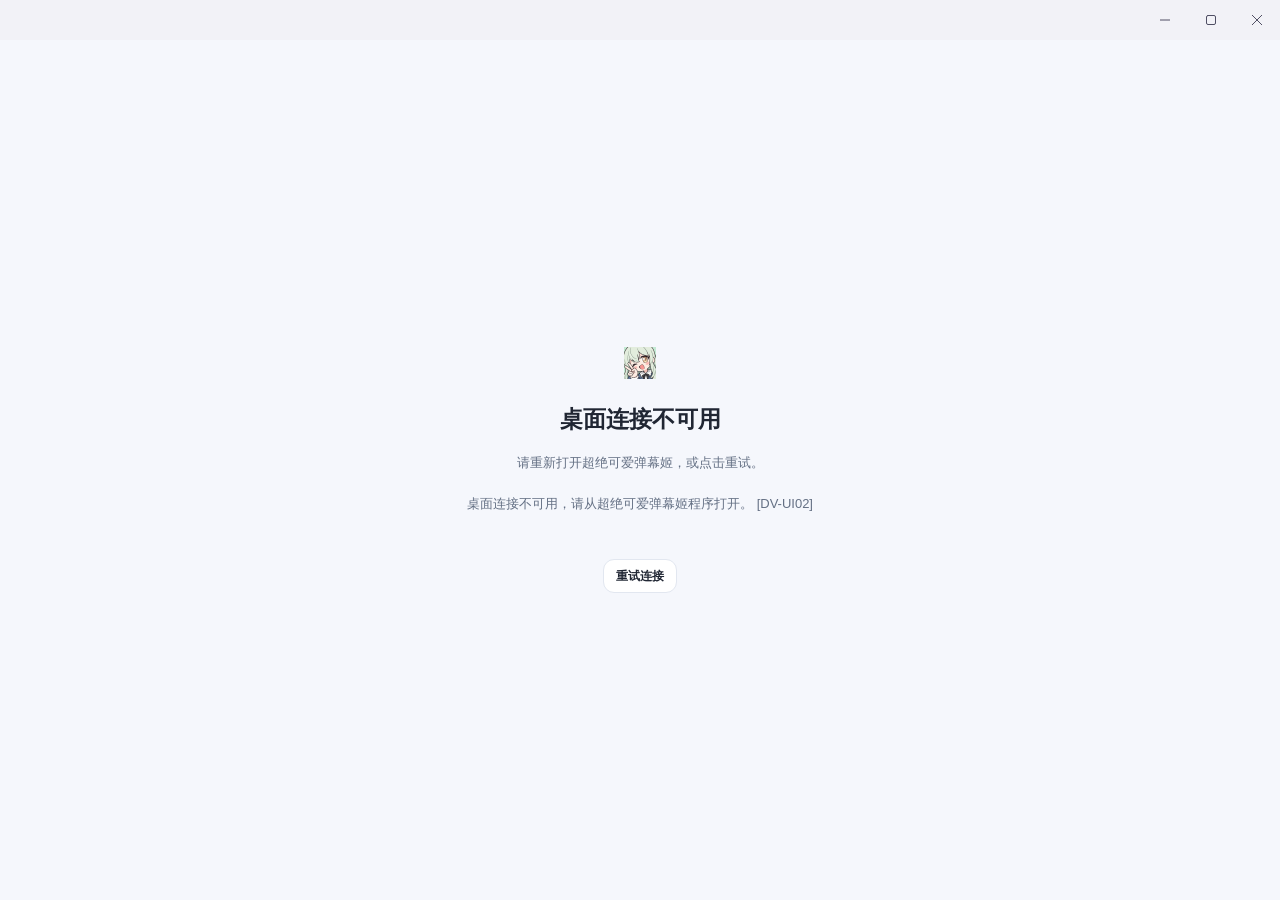
==== commit a407b789: "Polish desktop workflows and harden message and audio lifecycle Integrate the current desktop UI, En" ====
--- a/crates/desktop/ui/index.html
+++ b/crates/desktop/ui/index.html
@@ -6,17 +6,24 @@
     <meta name="color-scheme" content="light dark">
     <title>超绝可爱弹幕姬</title>
     <script src="./startup-theme.js"></script>
+    <script src="./titlebar.js" defer></script>
     <link rel="icon" type="image/png" href="./logo.png">
     <link rel="stylesheet" href="./styles.css">
     <script type="module" src="./app.js"></script>
   </head>
   <body>
+    <header id="titlebar" class="titlebar" data-tauri-drag-region>
+      <span class="titlebar-brand" data-tauri-drag-region><img src="./logo.png" width="22" height="22" alt="" aria-hidden="true" draggable="false" data-tauri-drag-region><span data-tauri-drag-region data-titlebar-name>超绝可爱弹幕姬</span></span>
+      <span class="titlebar-space" data-tauri-drag-region></span>
+      <span id="titlebar-actions" class="titlebar-actions"></span>
+      <span class="titlebar-controls"><button type="button" class="window-control" data-window="minimize" aria-label="最小化" title="最小化"><svg viewBox="0 0 10 10" aria-hidden="true"><path d="M0 5h10"/></svg></button><button type="button" class="window-control" data-window="maximize" aria-label="最大化" title="最大化"><svg viewBox="0 0 10 10" aria-hidden="true"><rect x=".5" y=".5" width="9" height="9" rx="1.5"/></svg></button><button type="button" class="window-control close" data-window="close" aria-label="关闭" title="关闭"><svg viewBox="0 0 10 10" aria-hidden="true"><path d="M0 0l10 10M10 0 0 10"/></svg></button></span>
+    </header>
     <div id="app" aria-busy="true">
-      <div class="boot" role="status"><img class="brand-mark" src="./logo.png" width="128" height="128" alt="" aria-hidden="true" draggable="false"><strong>超绝可爱弹幕姬</strong><p>正在准备直播间…</p></div>
+      <div class="boot" role="status"><img class="brand-mark" src="./logo.png" width="128" height="128" alt="" aria-hidden="true" draggable="false"><strong data-boot-title>超绝可爱弹幕姬</strong><p data-boot-message>正在准备直播间…</p></div>
     </div>
     <div id="toast" role="status" aria-live="polite" hidden></div>
     <dialog id="settings" class="settings-dialog" aria-labelledby="settings-title"></dialog>
     <dialog id="confirmation" class="confirmation-dialog" aria-labelledby="confirmation-title"></dialog>
-    <noscript>超绝可爱弹幕姬需要启用 JavaScript 才能显示桌面界面。</noscript>
+    <noscript>超绝可爱弹幕姬需要启用 JavaScript 才能显示桌面界面。 / DanmakuVoice requires JavaScript.</noscript>
   </body>
 </html>
--- a/crates/desktop/ui/styles.css
+++ b/crates/desktop/ui/styles.css
@@ -15,36 +15,21 @@
 @media(max-height:650px){.app-header{height:58px}.onboarding{padding-top:10px;padding-bottom:15px}.qr-stage .qr-frame{width:180px;height:180px;padding:12px}.qr-stage h1{font-size:25px}.qr-stage .setup-description{margin-bottom:17px}.anonymous-form{margin-top:18px}.setup-footer{padding-top:18px}.qr-stage .qr-status{margin-top:10px}}
 @media(max-width:680px){.app-header{padding:0 24px}.chat-scroll{padding-left:26px;padding-right:26px}.setup-card{width:min(100%,380px)}}
 .autosave-status{display:flex;align-items:center;gap:12px;min-height:24px;color:var(--muted);font-size:11px;line-height:1.7;margin:8px 0}.autosave-status[data-state=saving]{color:var(--accent-text)}.autosave-status[data-state=error]{color:var(--danger)}.autosave-status .text-button{font-size:11px;padding:0}.form-footer .autosave-status{flex:1}.draft-notice{display:flex;align-items:center;justify-content:space-between;gap:12px;margin:16px 0;padding:12px 14px;border:1px solid var(--line);border-radius:12px;font-size:12px;color:var(--subtle)}
-:root[data-inactive="true"] *,:root[data-inactive="true"] *::before,:root[data-inactive="true"] *::after{animation:none!important;transition:none!important}
+/* Keep animation identity while idle so completed page entrances cannot restart on focus. */
+:root[data-inactive="true"] *,:root[data-inactive="true"] *::before,:root[data-inactive="true"] *::after{animation-play-state:paused!important;transition:none!important}
 
 /* Live controls and media keep the existing surface and accent palette. */
-.avatar-button{border:0;padding:0;position:relative;overflow:hidden;cursor:pointer;transition:transform .16s,box-shadow .16s}
-.avatar-button:hover{transform:translateY(-1px);box-shadow:0 4px 12px #14213a22}
-.avatar-button:focus-visible,.tts-switch:focus-visible,.viewer-menu button:focus-visible,.tts-menu button:focus-visible{outline:2px solid var(--accent);outline-offset:2px}
 .avatar-photo{position:absolute;inset:0;width:100%;height:100%;object-fit:cover;border-radius:inherit}
 .message-emote{height:1.65em;max-width:5.5em;width:auto;vertical-align:-.34em;object-fit:contain;margin:0 .1em}
 .message-emote.large{height:4.5em;max-width:min(12em,100%);width:auto;vertical-align:middle}
 .main-volume{display:flex;align-items:center;gap:7px;flex:none;color:var(--subtle)}
-.main-volume svg{width:17px;height:17px}
+.main-volume svg{width:17px;height:17px}.main-volume .icon-button{width:28px;height:28px;flex:none}.main-volume [aria-pressed="true"]{color:var(--accent-text)}
 .main-volume input{width:105px;accent-color:var(--accent);cursor:pointer}
 .main-volume output{min-width:34px;text-align:right;font-variant-numeric:tabular-nums}
 .tts-switch{display:inline-flex;align-items:center;gap:6px;min-height:36px;padding:7px 10px;border:1px solid var(--line);border-radius:10px;color:var(--subtle);font-size:11px;background:var(--surface);white-space:nowrap}
 .tts-switch:hover{border-color:var(--accent);color:var(--accent-text)}
 .tts-switch svg{width:15px;height:15px;flex:none}
 .tts-switch span{max-width:110px;overflow:hidden;text-overflow:ellipsis}
-.viewer-menu,.tts-menu{position:fixed;z-index:15;min-width:185px;padding:8px;background:var(--surface);border:1px solid var(--line);border-radius:13px;box-shadow:var(--shadow)}
-.viewer-menu[hidden],.tts-menu[hidden]{display:none!important}
-.viewer-menu-name{font-size:12px;font-weight:650;padding:7px 10px 10px;max-width:210px;overflow:hidden;text-overflow:ellipsis;white-space:nowrap}
-.viewer-menu .button{display:flex;width:100%;justify-content:flex-start;margin:2px 0}
-.viewer-menu p{font-size:10px;line-height:1.5;color:var(--muted);padding:5px 9px;max-width:190px}
-.tts-menu{min-width:205px}
-.tts-menu-item{width:100%;padding:9px 10px;display:flex;align-items:center;gap:9px;text-align:left;border-radius:9px;color:var(--text);font-size:12px}
-.tts-menu-item:hover:not(:disabled),.tts-menu-settings:hover{background:var(--accent-soft)}
-.tts-menu-item:disabled{opacity:.48;cursor:not-allowed}
-.tts-menu-item span:nth-child(2){flex:1}
-.tts-menu-item small{display:block;color:var(--muted);font-size:10px;margin-top:2px}
-.tts-menu-item svg{width:14px;height:14px;color:var(--accent)}
-.tts-menu-settings{width:100%;padding:9px 10px;margin-top:4px;border-top:1px solid var(--line);text-align:left;color:var(--accent-text);font-size:11px}
 .service-grid{display:grid;grid-template-columns:repeat(2,minmax(0,1fr));gap:10px}
 .service-card{border:1px solid var(--line);border-radius:13px;padding:14px 15px;background:var(--surface)}
 .service-card.preferred{border-color:var(--accent);background:var(--accent-soft)}
@@ -66,7 +51,7 @@
 .directory-field .field{flex:1;min-width:0}
 .directory-field .button{flex:none;margin-bottom:1px}
 @media(max-width:680px){.service-grid{grid-template-columns:1fr}.tts-switch{padding:7px}.tts-switch span{max-width:75px}.main-volume input{width:77px}.playback-bar{gap:7px}}
-@media(max-width:440px){.tts-switch span{max-width:48px}.main-volume svg{display:none}.main-volume input{width:64px}.main-volume output{min-width:31px}.directory-field{flex-wrap:wrap}.directory-field .button{margin-left:auto}}
+@media(max-width:440px){.tts-switch span{max-width:48px}.main-volume input{width:64px}.main-volume output{min-width:31px}.directory-field{flex-wrap:wrap}.directory-field .button{margin-left:auto}}
 .model-pair-picker{display:flex;align-items:flex-end;gap:10px;margin-top:18px}
 .model-pair-picker .field{flex:1;min-width:0}
 .model-pair-picker .button{flex:none;margin-bottom:1px}
@@ -426,3 +411,735 @@
 .account-avatar { display: grid; place-items: center; position: relative; width: 40px; height: 40px; border-radius: 50%; overflow: hidden; color: var(--accent-text); background: var(--accent-soft); font-size: 17px; font-weight: 600; }
 .account-photo { position: absolute; inset: 0; width: 100%; height: 100%; object-fit: cover; }
 .test-mode-note { flex-shrink: 0; padding: 7px 24px; text-align: center; color: var(--pending); background: var(--pending-soft); font-size: 11px; }
+
+/* English category names need room to wrap at the minimum desktop width. */
+html[lang="en"] .settings-nav { width: 180px; flex-shrink: 0; }
+html[lang="en"] .settings-nav button { white-space: normal; text-align: left; }
+
+/* ===== Custom title bar (native decorations are off) ===== */
+:root{--titlebar-h:40px;--serif:"Noto Serif SC","Source Han Serif SC","Source Han Serif CN","思源宋体","Songti SC","STSong","SimSun",serif;--numeral:"Instrument Serif","Cambria","Georgia",serif}
+body{display:flex;flex-direction:column;height:100dvh}
+.titlebar{height:var(--titlebar-h);flex-shrink:0;display:flex;align-items:center;gap:10px;padding-left:14px;position:relative;z-index:30;background:var(--bg);color:var(--subtle);user-select:none;-webkit-user-select:none}
+.titlebar{background:var(--lv-bg);color:var(--lv-muted)}
+.titlebar-brand{display:flex;align-items:center;gap:9px;font-family:var(--serif);font-size:12.5px;letter-spacing:.06em;min-width:0}
+.titlebar-brand img{width:20px;height:20px;border-radius:6px;box-shadow:0 0 0 1px color-mix(in srgb,currentColor 18%,transparent)}
+:root[data-step=welcome] .titlebar-brand,:root:not([data-step]) .titlebar-brand{visibility:hidden}
+.titlebar-space{flex:1;align-self:stretch}
+.titlebar-actions{display:flex;align-items:center}
+.titlebar-actions .icon-button{width:34px;height:30px;border-radius:9px;color:inherit}
+.titlebar-actions .icon-button svg{width:17px;height:17px}
+.titlebar-controls{display:flex;align-self:stretch;margin-left:4px}
+.window-control{width:46px;height:100%;display:inline-flex;align-items:center;justify-content:center;color:inherit;border-radius:0;transition:background .12s,color .12s}
+.window-control svg{width:10px;height:10px;stroke-width:1}
+.window-control:hover{background:color-mix(in srgb,currentColor 12%,transparent)}
+.window-control.close:hover{background:#c42b1c;color:#fff}
+.window-control:focus-visible{outline:2px solid var(--accent);outline-offset:-2px}
+#app{flex:1;min-height:0;display:flex;flex-direction:column}
+.app-shell{height:auto;flex:1;min-height:0}
+.boot,.disconnected{min-height:0;flex:1}
+
+
+/* ===== Main screen (design C): masthead, centered stage, floating dock ===== */
+:root{--lv-bg:#f2f2f7;--lv-bg2:#eaeaf1;--lv-glass:rgba(255,255,255,.6);--lv-glass2:rgba(255,255,255,.92);--lv-pop:#fff;--lv-line:rgba(22,20,44,.08);--lv-line2:rgba(22,20,44,.15);--lv-text:#17161f;--lv-muted:#504f64;--lv-dim:#67667d;--lv-pink:#bf3f6d;--lv-blue:#3d5dbe;--lv-lilac:#6f52be;--lv-gold:#9a6512;--lv-ok:#1e8357;--lv-on:#fff;--lv-shadow:0 28px 70px -30px rgba(40,40,90,.35)}
+:root[data-theme=dark]{--lv-bg:#0b0c12;--lv-bg2:#11121a;--lv-glass:rgba(255,255,255,.035);--lv-glass2:rgba(255,255,255,.065);--lv-pop:#171822;--lv-line:rgba(255,255,255,.075);--lv-line2:rgba(255,255,255,.14);--lv-text:#edebf3;--lv-muted:#a6a4b8;--lv-dim:#807e93;--lv-pink:#f2a7c3;--lv-blue:#a8bff3;--lv-lilac:#c8b6f0;--lv-gold:#ebcb93;--lv-ok:#8fd9b6;--lv-on:#16131d;--lv-shadow:0 30px 80px -28px rgba(0,0,0,.8)}
+.live-shell{position:relative;overflow:hidden;background:var(--lv-bg);color:var(--lv-text)}
+.live-aura{position:absolute;border-radius:50%;pointer-events:none;filter:blur(80px);transition:opacity 1.4s ease;z-index:0}
+.live-aura.one{width:620px;height:480px;left:20%;top:38%;background:var(--lv-pink);opacity:.15}
+.live-aura.two{width:560px;height:440px;left:-120px;top:-260px;background:var(--lv-blue);opacity:.14}
+.live-shell.speaking .live-aura.one{animation:aura-breathe 6s ease-in-out infinite}
+.live-shell.speaking .live-aura.two{animation:aura-breathe 7.5s ease-in-out infinite reverse}
+.live-shell.speech-off-state .live-aura{opacity:.04}
+@keyframes aura-breathe{0%,100%{transform:scale(.94) translate(0,0)}50%{transform:scale(1.08) translate(20px,-14px)}}
+.live-grain{position:absolute;inset:0;pointer-events:none;z-index:0;opacity:.3;mix-blend-mode:overlay;background-image:radial-gradient(rgba(127,127,127,.35) .6px,transparent .7px);background-size:3px 3px}
+:root[data-theme=dark] .live-grain{opacity:.2}
+.live-shell .test-mode-note{position:relative;z-index:2}
+.live-shell .live-stage{position:relative;z-index:1;flex:1;min-height:0;display:flex;flex-direction:column;background:none;padding:10px 0 0}
+.masthead{flex-shrink:0;display:flex;flex-direction:column;gap:9px;padding:0 64px}
+.masthead-kicker{display:flex;align-items:center;gap:10px;font-family:var(--numeral);font-size:12px;letter-spacing:.32em;color:var(--lv-dim)}
+.masthead-kicker .status-dot{width:6px;height:6px;background:var(--lv-dim)}
+.masthead-kicker .status-dot.online{background:var(--lv-ok);box-shadow:0 0 0 4px color-mix(in srgb,var(--lv-ok) 20%,transparent)}
+.masthead-kicker .status-dot.pulse{background:var(--lv-gold)}
+.masthead-title{display:flex;align-items:baseline;gap:12px;min-width:0;margin:0}
+.masthead-name{font-family:var(--serif);font-size:44px;line-height:1.08;font-weight:900;letter-spacing:.04em;white-space:nowrap;overflow:hidden;text-overflow:ellipsis;min-width:0}
+.masthead-suffix{font-family:var(--serif);font-size:16px;color:var(--lv-muted);letter-spacing:.12em;white-space:nowrap}
+.masthead-rule{width:72px;height:1px;margin-top:5px;background:linear-gradient(90deg,var(--lv-pink),transparent)}
+.masthead-name,.masthead-suffix,.dock-voice-name,.chat-spot .spot-text,.chat-sc .sc-text,.gift-text strong,.viewer-name,.live-shell .chat-empty h2,.titlebar-brand{font-synthesis:none}
+.live-shell .live-error{position:relative;z-index:2;margin:12px auto 0;width:min(620px,calc(100% - 128px));background:color-mix(in srgb,var(--lv-pink) 12%,transparent);color:var(--lv-pink);border:1px solid color-mix(in srgb,var(--lv-pink) 30%,transparent)}
+.live-shell .chat-scroll{padding:8px max(80px,calc((100% - 620px)/2)) 118px;scrollbar-width:none;-webkit-mask-image:linear-gradient(to bottom,transparent 0,#000 90px);mask-image:linear-gradient(to bottom,transparent 0,#000 90px)}
+.live-shell .chat-scroll::-webkit-scrollbar{display:none}
+.live-shell .chat-feed{gap:18px;width:100%}
+.chat-item{opacity:var(--depth,1);transition:opacity .5s ease}
+.chat-item.enter{animation:message-enter .35s ease}
+.chat-hit{position:relative;display:flex;align-items:flex-start;gap:14px;width:calc(100% + 24px);margin:0 -12px;padding:10px 12px;border-radius:16px;background:transparent;color:var(--lv-text);text-align:left;font:inherit;transition:background .18s}
+.chat-hit:hover{background:var(--lv-glass)}
+.chat-hit:focus-visible{outline:2px solid var(--lv-blue);outline-offset:2px}
+.chat-item:hover{opacity:1}
+.chat-item.selected{opacity:1}
+.chat-item.selected .chat-hit{background:var(--lv-glass2);box-shadow:inset 0 0 0 1px var(--lv-line2)}
+.live-shell .avatar{position:relative;overflow:hidden;width:34px;height:34px;border-radius:50%;margin:0;flex-shrink:0;font-family:var(--serif);font-size:14px;font-weight:700;background:var(--lv-glass2);border:1px solid var(--lv-line2);filter:none}
+.live-shell .avatar.color-0,.live-shell .avatar.color-5{color:var(--lv-blue)}.live-shell .avatar.color-1,.live-shell .avatar.color-4{color:var(--lv-lilac)}.live-shell .avatar.color-2,.live-shell .avatar.color-6{color:var(--lv-pink)}.live-shell .avatar.color-3{color:var(--lv-gold)}
+.live-shell .avatar.avatar-large{width:52px;height:52px;font-size:20px}
+.run-body{min-width:0;flex:1;display:flex;flex-direction:column;gap:3px}
+.run-name,.spot-head,.sc-head{display:flex;align-items:center;gap:8px;font-size:12px;color:var(--lv-dim);min-width:0}
+.run-line{font-size:15px;line-height:1.6;white-space:pre-wrap;overflow-wrap:anywhere}
+.voice-tag{font-size:11px;color:var(--lv-lilac);padding:1px 8px;border-radius:999px;border:1px solid color-mix(in srgb,var(--lv-lilac) 35%,transparent);white-space:nowrap}
+.chat-spot .chat-hit{flex-direction:column;gap:10px;padding:22px 26px 28px;margin:6px -12px;border-radius:24px;background:var(--lv-glass2);border:1px solid var(--lv-line2);box-shadow:var(--lv-shadow);animation:spotlight-in .6s cubic-bezier(.2,.8,.2,1) both}
+.chat-spot .chat-hit::before{content:"";position:absolute;inset:-40px -60px;z-index:-1;border-radius:50%;background:radial-gradient(closest-side,color-mix(in srgb,var(--lv-pink) 22%,transparent),transparent);pointer-events:none}
+.chat-spot .spot-head{color:var(--lv-muted);font-size:12.5px;width:100%}
+.chat-spot .avatar{width:26px;height:26px;font-size:12px;background:var(--lv-bg2)}
+.spot-text{font-family:var(--serif);font-size:22px;line-height:1.55;font-weight:500;letter-spacing:.02em;text-wrap:balance;white-space:pre-wrap;overflow-wrap:anywhere}
+.spot-progress{position:absolute;left:26px;right:26px;bottom:12px;height:2px;border-radius:2px;background:var(--lv-line);overflow:hidden}
+.spot-progress i{display:block;height:100%;width:0;border-radius:2px;background:linear-gradient(90deg,var(--lv-pink),var(--lv-blue));animation:spot-progress linear forwards}
+@keyframes spot-progress{from{width:0}to{width:96%}}
+@keyframes spotlight-in{from{transform:translateY(8px) scale(.98)}to{transform:none}}
+.reading-mark{display:inline-flex;align-items:center;gap:2px;height:12px;margin-left:auto}
+.reading-mark i{width:2px;height:12px;border-radius:2px;background:linear-gradient(var(--lv-pink),var(--lv-blue));animation:wave-bar 1.1s ease-in-out infinite}
+.reading-mark i:nth-child(2){animation-delay:-.5s}.reading-mark i:nth-child(3){animation-delay:-.1s}.reading-mark i:nth-child(4){animation-delay:-.7s}
+@keyframes wave-bar{0%,100%{transform:scaleY(.3)}50%{transform:scaleY(1)}}
+.chat-gift .chat-hit{align-items:center;background:var(--lv-glass);border:1px solid var(--lv-line)}
+.gift-text{flex:1;font-size:14px;color:var(--lv-muted);overflow-wrap:anywhere}
+.gift-text .gift-name{color:var(--lv-text)}
+.gift-text strong{font-family:var(--serif);color:var(--lv-text);font-weight:700}
+.gift-count{font-family:var(--numeral);font-style:italic;font-size:28px;line-height:1;color:var(--lv-pink)}
+.chat-sc .chat-hit{flex-direction:column;gap:4px;padding:12px 18px 14px;border:1px solid color-mix(in srgb,var(--lv-gold) 40%,transparent);background:color-mix(in srgb,var(--lv-gold) 7%,transparent)}
+.sc-head{width:100%}
+.sc-tag{color:var(--lv-gold);letter-spacing:.12em}
+.sc-name{flex:1;min-width:0;overflow:hidden;text-overflow:ellipsis;white-space:nowrap}
+.sc-price{font-family:var(--numeral);font-size:24px;line-height:1;color:var(--lv-gold)}
+.sc-text{font-family:var(--serif);font-size:15.5px;line-height:1.65;white-space:pre-wrap;overflow-wrap:anywhere}
+.chat-guard,.chat-time{display:flex;align-items:center;gap:14px;font-size:12px;color:var(--lv-lilac);letter-spacing:.08em}
+.chat-time{color:var(--lv-dim);font-family:var(--numeral);font-size:13px}
+.chat-guard>span,.chat-time>span{flex:1;height:1px;background:linear-gradient(90deg,transparent,var(--lv-line2))}
+.chat-guard>span:last-child,.chat-time>span:last-child{background:linear-gradient(90deg,var(--lv-line2),transparent)}
+.chat-guard strong{color:var(--lv-text);font-weight:500}
+.live-shell .chat-empty{margin:auto;align-items:center;text-align:center;max-width:420px;padding:40px 0}
+.live-shell .chat-empty h2{font-family:var(--serif);font-size:22px;font-weight:700;color:var(--lv-text)}
+.live-shell .chat-empty p{color:var(--lv-muted);font-size:13px}
+.live-shell .chat-empty .button{border-radius:999px;border:0;background:linear-gradient(135deg,var(--lv-pink),var(--lv-lilac));color:var(--lv-on);padding:10px 22px}
+.live-shell .new-messages{right:auto;left:50%;transform:translateX(-50%);bottom:104px;z-index:3;background:var(--lv-glass2);border-color:var(--lv-line2);color:var(--lv-text);backdrop-filter:blur(16px)}
+
+/* Dock */
+.dock-wrap{position:absolute;left:0;right:0;bottom:22px;z-index:4;display:flex;justify-content:center;pointer-events:none}
+.dock-wrap>*{pointer-events:auto}
+.dock{position:relative;display:flex;align-items:center;gap:6px;height:64px;padding:0 10px 0 8px;border-radius:32px;background:color-mix(in srgb,var(--lv-bg2) 90%,transparent);backdrop-filter:blur(22px) saturate(1.35);-webkit-backdrop-filter:blur(22px) saturate(1.35);border:1px solid var(--lv-line2);box-shadow:var(--lv-shadow);color:var(--lv-text)}
+.dock-sep{width:1px;height:26px;background:var(--lv-line2);flex-shrink:0}
+.dock-voice{display:inline-flex;align-items:center;gap:10px;height:48px;padding:0 14px 0 6px;border-radius:24px;text-align:left;color:var(--lv-text);transition:background .15s}
+.dock-voice:hover{background:var(--lv-glass2)}
+.dock-voice>svg{width:14px;height:14px;color:var(--lv-dim)}
+.dock-voice-text{display:flex;flex-direction:column;line-height:1.25;min-width:0;max-width:160px}
+.dock-voice-name{font-family:var(--serif);font-size:14.5px;font-weight:700;letter-spacing:.04em;white-space:nowrap;overflow:hidden;text-overflow:ellipsis}
+.dock-voice-service{font-size:11px;color:var(--lv-dim)}
+.orb{position:relative;width:36px;height:36px;border-radius:50%;flex-shrink:0}
+.live-shell.speaking .orb{box-shadow:0 0 18px -4px color-mix(in srgb,var(--lv-pink) 55%,transparent)}
+.orb::before{content:"";position:absolute;inset:0;border-radius:50%;background:conic-gradient(from 210deg,var(--lv-pink),var(--lv-lilac),var(--lv-blue),var(--lv-pink))}
+/* Only while a line is being read does the ring turn into a moving comet. */
+.live-shell.speaking .orb::before{background:conic-gradient(from 0deg,color-mix(in srgb,var(--lv-pink) 8%,transparent) 0deg,var(--lv-blue) 110deg,var(--lv-lilac) 230deg,var(--lv-pink) 360deg);animation:orb-spin 4s linear infinite}
+.orb>span{position:absolute;inset:2.5px;border-radius:50%;background:var(--lv-bg2);display:flex;align-items:center;justify-content:center;gap:2px}
+.orb>span>i{display:block;width:2px;border-radius:2px;background:linear-gradient(var(--lv-pink),var(--lv-blue));transform:scaleY(.5);opacity:.6}
+.orb>span>i:nth-child(1){height:10px}.orb>span>i:nth-child(2){height:16px}.orb>span>i:nth-child(3){height:12px}.orb>span>i:nth-child(4){height:8px}
+.live-shell.speaking .orb>span>i{opacity:1;animation:wave-bar 1.1s ease-in-out infinite}
+.live-shell.speaking .orb>span>i:nth-child(2){animation-delay:-.7s}.live-shell.speaking .orb>span>i:nth-child(3){animation-delay:-.1s}.live-shell.speaking .orb>span>i:nth-child(4){animation-delay:-.5s}
+.live-shell.speech-off-state .orb{box-shadow:none}
+.live-shell.speech-off-state .orb::before{animation:none;background:var(--lv-line2)}
+@keyframes orb-spin{to{transform:rotate(360deg)}}
+.dock-volume{display:flex;align-items:center;gap:10px;padding:0 10px}
+.dock-mute{width:24px;height:36px;display:inline-flex;align-items:center;justify-content:center;color:var(--lv-dim);border-radius:0;transition:color .15s}
+.dock-mute:hover{color:var(--lv-text)}
+.dock-mute.on{color:var(--lv-pink)}
+.dock-mute svg{width:16px;height:16px}
+.dock-volume input{width:110px;appearance:none;-webkit-appearance:none;height:3px;border-radius:3px;background:linear-gradient(90deg,var(--lv-pink),var(--lv-blue) var(--fill,50%),var(--lv-line2) var(--fill,50%));cursor:pointer}
+.dock-volume input::-webkit-slider-thumb{-webkit-appearance:none;width:14px;height:14px;border-radius:50%;background:var(--lv-text);border:3px solid var(--lv-bg);box-shadow:0 0 0 1px var(--lv-line2)}
+.dock-volume output{width:30px;text-align:right;font-family:var(--numeral);font-size:16px;color:var(--lv-muted)}
+.queue-pill{display:inline-flex;align-items:center;gap:8px;height:36px;margin:0 6px;padding:0 12px 0 14px;border-radius:18px;border:1px solid var(--lv-line2);background:var(--lv-glass);font-size:12.5px;color:var(--lv-muted);transition:background .15s}
+.queue-pill:hover,.queue-pill[aria-expanded=true]{background:var(--lv-glass2);color:var(--lv-text)}
+.queue-pill svg{width:13px;height:13px}
+.queue-count{font-family:var(--numeral);font-size:17px;color:var(--lv-pink)}
+.speech-switch{position:relative;width:40px;height:24px;margin:0 6px 0 12px;flex-shrink:0;border-radius:999px;border:1px solid var(--lv-line2);background:var(--lv-glass2);padding:0;transition:background .2s}
+.speech-switch span{position:absolute;top:3px;left:3px;width:16px;height:16px;border-radius:50%;background:var(--lv-dim);transition:transform .22s cubic-bezier(.3,.9,.3,1),background .2s}
+.speech-switch.on{background:linear-gradient(135deg,var(--lv-pink),var(--lv-lilac));border-color:transparent}
+.speech-switch.on span{transform:translateX(16px);background:var(--lv-on)}
+.dock button:focus-visible,.queue-item:focus-visible,.voice-panel button:focus-visible,.viewer-sheet button:focus-visible{outline:2px solid var(--lv-blue);outline-offset:2px}
+
+/* Popovers above the dock */
+.voice-panel,.queue-panel{position:absolute;bottom:76px;border-radius:24px;background:var(--lv-pop);border:1px solid var(--lv-line2);box-shadow:var(--lv-shadow);color:var(--lv-text);animation:popover-in .22s cubic-bezier(.2,.9,.3,1.2) both;transform-origin:bottom center}
+@keyframes popover-in{from{opacity:0;transform:translateY(8px) scale(.97)}to{opacity:1;transform:none}}
+.voice-panel{left:calc(50% - 300px);width:480px;max-width:calc(100% - 32px);display:flex;overflow:hidden}
+.voice-services{width:168px;flex-shrink:0;padding:12px 8px;display:flex;flex-direction:column;gap:2px;border-right:1px solid var(--lv-line);background:var(--lv-glass)}
+.panel-kicker{display:block;padding:4px 10px 10px;font-size:11px;letter-spacing:.3em;color:var(--lv-dim)}
+.voice-service{display:flex;align-items:center;gap:10px;width:100%;padding:9px 10px;border-radius:12px;text-align:left;color:var(--lv-muted);transition:background .15s,color .15s}
+.voice-service:hover{background:var(--lv-glass2);color:var(--lv-text)}
+.voice-service.on{background:var(--lv-glass2);color:var(--lv-text);box-shadow:inset 0 0 0 1px var(--lv-line2)}
+.voice-service>span:last-child{display:flex;flex-direction:column;line-height:1.3}
+.voice-service-name{font-size:13.5px}
+.voice-service small{font-size:11px;color:var(--lv-dim)}
+.voice-list{flex:1;min-width:0;padding:12px;display:flex;flex-direction:column;max-height:min(360px,calc(100dvh - 220px))}
+.voice-rows{display:flex;flex-direction:column;gap:2px;overflow-y:auto;scrollbar-width:thin}
+.voice-row{display:flex;align-items:center;border-radius:12px;transition:background .15s}
+.voice-row:hover{background:var(--lv-glass2)}
+.voice-row.on{background:color-mix(in srgb,var(--lv-pink) 10%,transparent)}
+.voice-pick{flex:1;min-width:0;display:flex;align-items:center;gap:12px;padding:10px;text-align:left;color:var(--lv-text);font-size:14px}
+.voice-pick>span:last-child{white-space:nowrap;overflow:hidden;text-overflow:ellipsis}
+.voice-radio{width:16px;height:16px;border-radius:50%;border:1.5px solid var(--lv-line2);display:flex;align-items:center;justify-content:center;flex-shrink:0}
+.voice-row.on .voice-radio{border-color:var(--lv-pink)}
+.voice-row.on .voice-radio span{width:8px;height:8px;border-radius:50%;background:var(--lv-pink)}
+.voice-play{width:30px;height:30px;margin-right:6px;border-radius:50%;display:flex;align-items:center;justify-content:center;color:var(--lv-dim);opacity:0;transition:opacity .15s,background .15s,color .15s}
+.voice-play svg{width:12px;height:12px;fill:currentColor;stroke:none}
+.voice-play .reading-mark{margin:0}
+.voice-row:hover .voice-play,.voice-play:focus-visible,.voice-play.busy{opacity:1}
+.voice-play:hover{background:var(--lv-glass2);color:var(--lv-pink)}
+.voice-empty{padding:6px 10px;display:flex;flex-direction:column;gap:12px;align-items:flex-start}
+.voice-empty p{font-size:13px;line-height:1.65;color:var(--lv-muted)}
+.voice-foot{margin-top:auto;padding:12px 10px 2px;display:flex;justify-content:space-between;align-items:center;gap:10px;border-top:1px solid var(--lv-line);font-size:11.5px;color:var(--lv-dim)}
+.voice-list .voice-foot{margin-top:10px}
+.text-link{display:inline-flex;align-items:center;gap:6px;font-size:12.5px;color:var(--lv-muted);padding:4px 0}
+.text-link:hover{color:var(--lv-text)}
+.text-link svg{width:14px;height:14px}
+.live-shell .voice-panel .button,.live-shell .viewer-sheet .button{border-radius:999px;background:var(--lv-glass2);border-color:var(--lv-line2);color:var(--lv-text)}
+.queue-panel{right:calc(50% - 300px);width:330px;max-width:calc(100% - 32px);padding:6px 12px;max-height:min(380px,calc(100dvh - 220px));overflow-y:auto;scrollbar-width:none}
+.queue-item{display:flex;align-items:center;gap:12px;width:100%;padding:12px 10px 12px 8px;border-top:1px solid var(--lv-line);text-align:left;color:var(--lv-text);opacity:var(--queue-opacity,1);transition:background .15s,opacity .15s,border-radius .15s}
+.queue-item:first-child{border-top-color:transparent}
+.queue-item:hover{background:var(--lv-glass2);border-radius:12px;border-top-color:transparent;opacity:1}
+.queue-item:hover+.queue-item{border-top-color:transparent}
+.queue-index{width:14px;flex-shrink:0;font-family:var(--numeral);font-style:italic;font-size:17px;line-height:1.2;color:var(--lv-dim)}
+.queue-text{flex:1;min-width:0;display:flex;flex-direction:column;gap:2px}
+.queue-name{font-size:11.5px;color:var(--lv-dim)}
+.queue-line{font-size:13px;color:var(--lv-muted);white-space:nowrap;overflow:hidden;text-overflow:ellipsis}
+.queue-play{width:24px;height:24px;flex-shrink:0;border-radius:50%;display:flex;align-items:center;justify-content:center;color:var(--lv-on);background:linear-gradient(135deg,var(--lv-pink),var(--lv-lilac));opacity:0;transform:scale(.8);transition:opacity .15s,transform .15s}
+.queue-play svg{width:11px;height:11px;fill:currentColor;stroke:none}
+.queue-item:hover .queue-play,.queue-item:focus-visible .queue-play{opacity:1;transform:none}
+.queue-more{padding:10px;font-size:12px;color:var(--lv-dim)}
+
+/* Viewer sheet */
+.viewer-layer{position:absolute;inset:0;z-index:8}
+.viewer-scrim{position:absolute;inset:0;border-radius:0;background:color-mix(in srgb,var(--lv-bg) 35%,transparent);cursor:default;animation:fade-in .25s ease both}
+.viewer-sheet{position:absolute;top:12px;right:12px;bottom:12px;width:340px;max-width:calc(100% - 24px);display:flex;flex-direction:column;padding:24px 24px 18px;border-radius:26px;background:color-mix(in srgb,var(--lv-pop) 90%,transparent);backdrop-filter:blur(24px) saturate(1.3);-webkit-backdrop-filter:blur(24px) saturate(1.3);border:1px solid var(--lv-line2);box-shadow:var(--lv-shadow);color:var(--lv-text);overflow-y:auto;animation:sheet-in .32s cubic-bezier(.2,.8,.2,1) both}
+@keyframes sheet-in{from{opacity:0;transform:translateX(24px)}to{opacity:1;transform:none}}
+@keyframes fade-in{from{opacity:0}to{opacity:1}}
+.viewer-head{display:flex;align-items:flex-start;gap:14px}
+.viewer-title{flex:1;min-width:0;display:flex;flex-direction:column;gap:4px;padding-top:4px}
+.viewer-name{font-family:var(--serif);font-size:20px;font-weight:700;letter-spacing:.04em;white-space:nowrap;overflow:hidden;text-overflow:ellipsis}
+.viewer-uid{font-family:var(--numeral);font-size:14px;color:var(--lv-dim)}
+.viewer-head .icon-button{width:34px;height:34px;color:var(--lv-dim)}
+.viewer-head .icon-button svg{width:16px;height:16px}
+.viewer-section{margin-top:28px;display:flex;flex-direction:column;gap:10px}
+.viewer-section .panel-kicker{padding:0}
+.viewer-alias{height:46px;width:100%;padding:0 16px;border-radius:14px;border:1px solid var(--lv-line2);background:var(--lv-glass2);color:var(--lv-text);font-size:15px;outline:none}
+.viewer-alias:focus{border-color:var(--lv-pink);box-shadow:0 0 0 4px color-mix(in srgb,var(--lv-pink) 16%,transparent)}
+.viewer-hint{font-size:12.5px;line-height:1.6;color:var(--lv-dim)}
+.viewer-hint strong{font-family:var(--serif);font-weight:500;color:var(--lv-text)}
+.voice-chips{display:flex;flex-wrap:wrap;gap:8px}
+.voice-chip{height:34px;padding:0 14px;border-radius:999px;border:1px solid var(--lv-line2);color:var(--lv-muted);font-size:13px;transition:all .15s}
+.voice-chip:hover{color:var(--lv-text);background:var(--lv-glass2)}
+.voice-chip.on{border-color:transparent;color:var(--lv-on);background:linear-gradient(135deg,var(--lv-pink),var(--lv-lilac))}
+.viewer-foot{margin-top:auto;padding-top:16px;border-top:1px solid var(--lv-line);display:flex;align-items:center;justify-content:space-between;gap:12px}
+.viewer-section+.viewer-foot{margin-top:auto}
+@media(max-width:860px){.masthead{padding:0 36px}.masthead-name{font-size:34px}.live-shell .chat-scroll{padding-left:40px;padding-right:40px}.voice-panel{left:16px}.queue-panel{right:16px}}
+@media(max-height:620px){.live-shell .chat-scroll{padding-bottom:100px}}
+@media(prefers-reduced-motion:reduce){.live-aura,.orb::before,.orb>span>i,.reading-mark i,.spot-progress i{animation:none!important}.chat-spot .chat-hit,.chat-item.enter,.voice-panel,.queue-panel,.viewer-sheet{animation:none}}
+.viewer-alias:focus-visible{outline:none}
+
+/* ===== Onboarding (晨雾 / 夜幕) ===== */
+.onboard-shell{position:relative;overflow:hidden;background:var(--lv-bg);color:var(--lv-text)}
+.onboard-aura{position:absolute;border-radius:50%;pointer-events:none;filter:blur(80px);z-index:0}
+.onboard-aura.one{width:560px;height:480px;left:-200px;bottom:-240px;background:var(--lv-pink);opacity:.16}
+.onboard-aura.two{width:520px;height:420px;right:-160px;top:-220px;background:var(--lv-blue);opacity:.16}
+.onboard-shell .test-mode-note{position:relative;z-index:2}
+.welcome{position:relative;z-index:1;flex:1;display:flex;flex-direction:column;align-items:center;justify-content:center;text-align:center;padding:0 24px 40px}
+.welcome-mark{position:relative;width:148px;height:148px}
+.welcome-mark img{position:relative;width:148px;height:148px;border-radius:42px;box-shadow:var(--lv-shadow)}
+.welcome-mark span{position:absolute;border-radius:50%;border:1px solid var(--lv-line2)}
+.welcome-mark span:nth-child(1){inset:-26px}
+.welcome-mark span:nth-child(2){inset:-60px;border-style:dashed;opacity:.7;animation:orb-spin 30s linear infinite}
+.welcome-mark span:nth-child(3){inset:-100px;opacity:.45}
+.welcome h1{margin-top:72px;font-family:var(--serif);font-size:44px;font-weight:700;letter-spacing:.1em;font-synthesis:none}
+.welcome>p{margin-top:14px;font-size:15px;color:var(--lv-muted);letter-spacing:.04em}
+.welcome .onboard-cta{margin-top:40px;padding:0 34px}
+.welcome .welcome-foot{margin-top:22px;font-size:12px;color:var(--lv-dim);display:inline-flex;align-items:center;gap:6px}
+.welcome-foot svg{width:13px;height:13px}
+.onboard-cta{display:inline-flex;align-items:center;justify-content:center;gap:10px;height:48px;padding:0 28px;border:0;border-radius:999px;background:linear-gradient(135deg,var(--lv-pink),var(--lv-lilac));color:var(--lv-on);font-size:14.5px;font-weight:500;box-shadow:0 14px 34px -14px var(--lv-pink);transition:transform .15s,filter .15s;flex-shrink:0}
+.onboard-cta:hover{filter:brightness(1.06);transform:translateY(-1px)}
+.onboard-cta svg{width:16px;height:16px}
+.onboard-body{position:relative;z-index:1;flex:1;min-height:0;display:flex}
+.onboard-rail{width:270px;flex-shrink:0;padding:40px 30px 40px 40px}
+.onboard-kicker,.onboard-field-label{font-size:12px;letter-spacing:.18em;color:var(--lv-dim)}
+.onboard-rail ol{list-style:none;margin:28px 0 0;padding:0;display:flex;flex-direction:column}
+.onboard-rail li{position:relative;display:flex;gap:16px;padding-bottom:44px}
+.onboard-rail li:last-child{padding-bottom:0}
+.onboard-rail li:not(:last-child)::after{content:"";position:absolute;left:16.5px;top:36px;bottom:2px;width:1px;background:var(--lv-line2)}
+.onboard-index{width:34px;height:34px;flex-shrink:0;border-radius:50%;display:flex;align-items:center;justify-content:center;font-family:var(--numeral);font-size:18px;border:1px solid var(--lv-line2);color:var(--lv-dim)}
+.onboard-rail li.done .onboard-index{background:var(--lv-glass2);color:var(--lv-text)}
+.onboard-rail li.active .onboard-index{border-color:transparent;background:linear-gradient(135deg,var(--lv-pink),var(--lv-lilac));color:var(--lv-on)}
+.onboard-label{padding-top:6px;display:flex;flex-direction:column;gap:3px}
+.onboard-label strong{font-size:14.5px;font-weight:500;color:var(--lv-dim)}
+.onboard-rail li.active strong,.onboard-rail li.done strong{color:var(--lv-text)}
+.onboard-label small{font-size:12px;color:var(--lv-dim)}
+.onboard-shell .onboarding{flex:1;min-width:0;align-items:stretch;padding:36px 56px 36px 30px;background:none}
+.onboard-shell .setup-card{width:100%;max-width:620px;margin:0;text-align:left;animation:onboard-in .45s cubic-bezier(.2,.8,.2,1) both}
+@keyframes onboard-in{from{opacity:0;transform:translateX(14px)}to{opacity:1;transform:none}}
+.onboard-shell .back-button{display:inline-flex;height:36px;padding:0 14px 0 10px;margin:0 0 26px;border-radius:999px;color:var(--lv-muted)}
+.onboard-shell .back-button:hover{background:var(--lv-glass2);color:var(--lv-text)}
+.onboard-shell .setup-card h1,.onboard-shell .qr-stage h1{font-family:var(--serif);font-size:32px;font-weight:700;letter-spacing:.06em;line-height:1.35;font-synthesis:none;color:var(--lv-text)}
+.onboard-shell .setup-description{font-size:14.5px;color:var(--lv-muted);margin:12px 0 34px}
+.choice-grid{display:grid;grid-template-columns:repeat(2,minmax(0,1fr));gap:18px}
+.choice-card{display:flex;flex-direction:column;gap:10px;text-align:left;padding:24px;border-radius:24px;border:1px solid var(--lv-line2);background:var(--lv-glass);color:var(--lv-text);transition:transform .2s cubic-bezier(.2,.8,.2,1),border-color .2s,background .2s,box-shadow .2s}
+.choice-card:hover{transform:translateY(-3px);background:var(--lv-glass2);border-color:color-mix(in srgb,var(--lv-pink) 45%,var(--lv-line2));box-shadow:var(--lv-shadow)}
+.choice-card:focus-visible{outline:2px solid var(--lv-blue);outline-offset:3px}
+.choice-top{display:flex;align-items:center;justify-content:space-between;margin-bottom:14px}
+.choice-glyph{width:48px;height:48px;border-radius:16px;display:flex;align-items:center;justify-content:center}
+.choice-glyph svg{width:22px;height:22px}
+.choice-glyph.pink{background:color-mix(in srgb,var(--lv-pink) 15%,transparent);color:var(--lv-pink)}
+.choice-glyph.blue{background:color-mix(in srgb,var(--lv-blue) 15%,transparent);color:var(--lv-blue)}
+.choice-glyph.gradient{background:conic-gradient(from 210deg,var(--lv-pink),var(--lv-lilac),var(--lv-blue),var(--lv-pink));color:var(--lv-on)}
+.choice-glyph.quiet{background:var(--lv-glass2);border:1px solid var(--lv-line2);color:var(--lv-muted)}
+.choice-badge{font-size:11.5px;padding:4px 10px;border-radius:999px;border:1px solid var(--lv-line2);color:var(--lv-muted)}
+.choice-card strong{font-family:var(--serif);font-size:20px;font-weight:700;font-synthesis:none}
+.choice-card>span:last-child{font-size:13.5px;line-height:1.6;color:var(--lv-muted)}
+.qr-layout{display:flex;align-items:center;gap:48px}
+.qr-copy{flex:1;min-width:0;display:flex;flex-direction:column;align-items:flex-start}
+.qr-steps{list-style:none;margin:30px 0 0;padding:0;display:flex;flex-direction:column;gap:18px}
+.qr-steps li{display:flex;gap:14px;align-items:baseline;font-size:14.5px;color:var(--lv-muted)}
+.qr-steps span{font-family:var(--numeral);font-style:italic;font-size:22px;color:var(--lv-pink)}
+.onboard-link{margin-top:34px;color:var(--lv-muted)}
+.onboard-shell .qr-stage{text-align:left}
+.onboard-shell .qr-stage .qr-frame{width:240px;height:240px;border-radius:28px;padding:20px;background:#fff;border:1px solid var(--lv-line2);box-shadow:var(--lv-shadow)}
+.onboard-shell .qr-status{justify-content:center;color:var(--lv-muted)}
+.uid-form{max-width:480px;margin-top:0}
+.onboard-field-label{display:block;margin-bottom:10px}
+.onboard-shell .anonymous-input{display:flex;gap:12px}
+.onboard-shell .anonymous-input input{flex:1;height:52px;min-height:52px;padding:0 18px;border-radius:16px;border:1px solid var(--lv-line2);background:var(--lv-glass2);color:var(--lv-text);font-family:var(--numeral);font-size:20px;letter-spacing:.06em}
+.onboard-shell .anonymous-input input:focus-visible{outline:none;border-color:var(--lv-pink);box-shadow:0 0 0 4px color-mix(in srgb,var(--lv-pink) 18%,transparent)}
+.onboard-shell .anonymous-input .onboard-cta{height:52px}
+.onboard-shell .setup-footnote{text-align:left;color:var(--lv-dim)}
+.setup-summary-card{margin:0 0 34px;max-width:520px;border-radius:22px;border:1px solid var(--lv-line2);background:var(--lv-glass2);box-shadow:var(--lv-shadow);overflow:hidden}
+.setup-summary-card div{display:flex;align-items:center;justify-content:space-between;gap:16px;padding:20px 22px}
+.setup-summary-card div+div{border-top:1px solid var(--lv-line)}
+.setup-summary-card dt{font-size:13px;color:var(--lv-dim);letter-spacing:.1em}
+.setup-summary-card dd{margin:0;font-size:14.5px}
+.num{font-family:var(--numeral)}
+.onboard-shell .inline-error{max-width:520px}
+@media(max-width:820px){.onboard-rail{display:none}.onboard-shell .onboarding{padding:28px}.qr-layout{flex-direction:column-reverse;align-items:flex-start;gap:24px}.choice-grid{grid-template-columns:1fr}}
+
+/* ===== Settings and confirmation dialogs: same palette and type ===== */
+.settings-dialog,.confirmation-dialog{--bg:var(--lv-bg);--surface:var(--lv-pop);--surface-soft:color-mix(in srgb,var(--lv-pop) 92%,var(--lv-text) 3%);--text:var(--lv-text);--muted:var(--lv-dim);--subtle:var(--lv-muted);--line:var(--lv-line2);--accent:var(--lv-pink);--accent-hover:var(--lv-lilac);--accent-soft:color-mix(in srgb,var(--lv-pink) 14%,transparent);--accent-text:var(--lv-pink);--pink:var(--lv-pink);--pink-soft:color-mix(in srgb,var(--lv-pink) 14%,transparent);--chat-blue:color-mix(in srgb,var(--lv-blue) 14%,transparent);--chat-blue-ink:var(--lv-text);--chat-pink:color-mix(in srgb,var(--lv-pink) 14%,transparent);--chat-pink-ink:var(--lv-text);--chat-lilac:color-mix(in srgb,var(--lv-lilac) 14%,transparent);--chat-lilac-ink:var(--lv-text);background:var(--lv-pop);color:var(--lv-text);border-color:var(--lv-line2);border-radius:26px;box-shadow:var(--lv-shadow)}
+.settings-dialog::backdrop,.confirmation-dialog::backdrop{background:color-mix(in srgb,var(--lv-bg) 55%,transparent);backdrop-filter:blur(6px)}
+.settings-dialog .settings-heading{border-bottom-color:var(--lv-line)}
+.settings-dialog .settings-heading h2{font-family:var(--serif);font-size:22px;font-weight:700;letter-spacing:.1em;font-synthesis:none}
+.settings-dialog .settings-nav{background:transparent;border-right-color:var(--lv-line);padding:16px 12px}
+.settings-dialog .settings-nav button{border-radius:14px;padding:12px 14px;font-size:13px;color:var(--lv-muted)}
+.settings-dialog .settings-nav button:hover{background:var(--lv-glass2);color:var(--lv-text)}
+.settings-dialog .settings-nav button[aria-current=page]{background:var(--lv-glass2);color:var(--lv-text);box-shadow:inset 0 0 0 1px var(--lv-line2)}
+.settings-dialog .settings-nav button[aria-current=page] svg{color:var(--lv-pink)}
+.settings-dialog .settings-page-title{font-family:var(--serif);font-size:28px;font-weight:700;letter-spacing:.06em;font-synthesis:none}
+.settings-dialog .settings-section-title h3,.settings-dialog .form-section h3,.settings-dialog .editor h3{font-family:var(--serif);font-weight:700;font-synthesis:none}
+.settings-dialog .button,.confirmation-dialog .button{border-radius:999px}
+.settings-dialog .button.primary,.confirmation-dialog .button.primary{background:linear-gradient(135deg,var(--lv-pink),var(--lv-lilac));color:var(--lv-on);border:0}
+.settings-dialog .button.primary:hover,.confirmation-dialog .button.primary:hover{filter:brightness(1.06)}
+.settings-dialog .toggle-row input:checked{background:linear-gradient(135deg,var(--lv-pink),var(--lv-lilac))}
+.settings-dialog .toggle-row input:checked::after{background:var(--lv-on)}
+.settings-dialog .editor{border-radius:20px}
+.settings-dialog .field input,.settings-dialog .field select,.settings-dialog .field textarea,.settings-dialog .dict-row input{border-radius:12px;background:var(--lv-glass2)}
+.settings-dialog .confirmation-dialog h2,.confirmation-dialog h2{font-family:var(--serif);font-synthesis:none}
+
+/* Empty stage: a listening ripple instead of two bare lines */
+.live-shell .chat-empty{align-self:center;gap:0}
+.idle-visual{position:relative;width:132px;height:132px;margin-bottom:34px;display:flex;align-items:center;justify-content:center}
+.idle-visual span{position:absolute;inset:0;border-radius:50%;border:1px solid color-mix(in srgb,var(--lv-pink) 55%,transparent);opacity:0;animation:idle-ripple 4.8s cubic-bezier(.2,.6,.3,1) infinite}
+.idle-visual span:nth-child(2){animation-delay:1.6s}
+.idle-visual span:nth-child(3){animation-delay:3.2s}
+.idle-visual i{position:relative;width:12px;height:12px;border-radius:50%;background:linear-gradient(135deg,var(--lv-pink),var(--lv-blue));box-shadow:0 0 0 6px color-mix(in srgb,var(--lv-pink) 14%,transparent),0 0 32px 4px color-mix(in srgb,var(--lv-pink) 45%,transparent);animation:idle-glow 4.8s ease-in-out infinite}
+.idle-visual.connecting span{border-color:color-mix(in srgb,var(--lv-gold) 60%,transparent);animation-duration:2.4s}
+.idle-visual.connecting span:nth-child(2){animation-delay:.8s}
+.idle-visual.connecting span:nth-child(3){animation-delay:1.6s}
+.idle-visual.connecting i{background:var(--lv-gold);box-shadow:0 0 0 6px color-mix(in srgb,var(--lv-gold) 14%,transparent),0 0 28px 4px color-mix(in srgb,var(--lv-gold) 40%,transparent);animation-duration:2.4s}
+.idle-visual.offline span{animation:none;opacity:.5;transform:scale(.55);border-color:var(--lv-line2)}
+.idle-visual.offline span:nth-child(2){transform:scale(.8);opacity:.3}
+.idle-visual.offline span:nth-child(3){transform:scale(1);opacity:.15}
+.idle-visual.offline i{animation:none;background:var(--lv-dim);box-shadow:none}
+@keyframes idle-ripple{0%{transform:scale(.25);opacity:0}15%{opacity:.85}100%{transform:scale(1);opacity:0}}
+@keyframes idle-glow{0%,100%{transform:scale(.9)}50%{transform:scale(1.08)}}
+.live-shell .chat-empty h2{font-size:24px;letter-spacing:.08em}
+.live-shell .chat-empty p{margin-top:12px;line-height:1.8}
+@media(prefers-reduced-motion:reduce){.idle-visual span,.idle-visual i{animation:none}.idle-visual span{opacity:.3;transform:scale(.7)}}
+
+/* ===== Settings: a full window page (返回直播 · 设置 nav · flat cards) ===== */
+.settings-dialog{position:fixed;inset:0;width:100vw;height:100dvh;max-width:none;max-height:none;margin:0;padding:0;border:0;border-radius:0;box-shadow:none;overflow:hidden;background:radial-gradient(460px 420px at -4% -10%,color-mix(in srgb,var(--lv-lilac) 14%,transparent),transparent 70%),radial-gradient(420px 380px at 104% 112%,color-mix(in srgb,var(--lv-pink) 10%,transparent),transparent 70%),var(--lv-bg);--surface:var(--lv-pop);--surface-soft:var(--lv-glass2)}
+.settings-dialog[open]{animation:settings-in .28s cubic-bezier(.2,.8,.2,1)}
+@keyframes settings-in{from{opacity:0;transform:translateY(6px)}to{opacity:1;transform:none}}
+.settings-dialog::backdrop{background:var(--lv-bg);backdrop-filter:none}
+.settings-dialog .settings-heading{height:var(--titlebar-h);min-height:0;background:transparent;flex-shrink:0;padding:0 0 0 12px;gap:6px;border:0;justify-content:flex-start;user-select:none;-webkit-user-select:none;color:var(--lv-muted)}
+.settings-heading-space{flex:1;align-self:stretch}
+.settings-back{display:inline-flex;align-items:center;gap:8px;height:32px;padding:0 12px 0 8px;border-radius:10px;font-size:13px;color:var(--lv-muted);transition:background .15s,color .15s}
+.settings-back:hover{background:var(--lv-glass2);color:var(--lv-text)}
+.settings-back svg{width:16px;height:16px}
+.settings-heading>.icon-button{width:36px;height:32px;border-radius:12px;color:inherit}
+.settings-heading>.icon-button svg{width:16px;height:16px}
+.titlebar-divider{width:1px;height:16px;background:var(--lv-line2);margin:0 6px}
+.settings-heading .titlebar-controls{height:100%}
+.settings-dialog .settings-body{flex-direction:row}
+.settings-dialog .settings-nav{width:236px;padding:14px 18px 20px 20px;border:0;background:transparent;gap:4px}
+.settings-nav-title{margin:0 0 18px 6px;font-family:var(--serif);font-size:28px;font-weight:700;letter-spacing:.1em;font-synthesis:none;color:var(--lv-text)}
+.settings-dialog .settings-nav button{display:flex;align-items:center;gap:12px;width:100%;height:44px;min-height:44px;padding:0 14px;border-radius:14px;font-size:14px;font-weight:400;text-align:left;color:var(--lv-muted)}
+.settings-dialog .settings-nav button svg{width:18px;height:18px;stroke-width:1.6}
+.settings-dialog .settings-content{padding:14px 44px 48px 20px;scrollbar-width:thin;scrollbar-color:var(--lv-line2) transparent}
+.settings-dialog .settings-content>*{max-width:700px}
+.settings-dialog .settings-status{margin:0 44px 8px 276px;border-radius:14px;border:0}
+.settings-dialog .select-menu{background:var(--lv-pop);border-color:var(--lv-line2);border-radius:14px;box-shadow:var(--lv-shadow)}
+/* Editors (service, voice, viewer, alias) keep their forms; give their sections the same cards. */
+.settings-content>.form-section,.settings-content>form>.form-section,.settings-content>form.form-section,.settings-content>.danger-zone,.settings-content>.settings-card{margin:0 0 18px;padding:22px 24px;border:1px solid var(--lv-line);border-radius:22px;background:var(--lv-glass)}
+.settings-content>.danger-zone{margin-top:28px}
+.settings-dialog .form-section h3{font-size:15px;letter-spacing:.04em}
+
+/* Pages */
+.s-page{display:flex;flex-direction:column;gap:28px;animation:s-fade .4s cubic-bezier(.2,.8,.2,1) both;color:var(--lv-text)}
+@keyframes s-fade{from{opacity:0;transform:translateY(8px)}to{opacity:1;transform:none}}
+.settings-dialog .s-page .settings-page-title{margin:0;padding-top:6px;font-size:30px;font-weight:700;letter-spacing:.06em}
+.s-page-head{display:flex;align-items:flex-end;justify-content:space-between;gap:16px}
+.s-section{display:flex;flex-direction:column;gap:12px}
+.s-label-row{display:flex;align-items:center;justify-content:space-between;gap:12px;min-height:22px}
+.s-label{font-size:12px;color:var(--lv-dim);letter-spacing:.14em}
+.s-caption{font-size:12px;color:var(--lv-dim)}
+.s-note{margin:0;padding-left:4px;font-size:12px;line-height:1.7;color:var(--lv-dim)}
+.s-card{border-radius:22px;border:1px solid var(--lv-line);background:var(--lv-glass)}
+.s-row{display:flex;align-items:center;gap:16px;padding:16px 22px;min-height:40px}
+.s-card .s-row+.s-row,.s-card>.s-row+form>.s-row:first-child,.s-card>form+form>.s-row:first-child,.s-card>form+.s-row{border-top:1px solid var(--lv-line)}
+.s-wrap{flex-wrap:wrap}
+.s-text{flex:1;min-width:0;display:flex;flex-direction:column;gap:3px;font-size:14px;line-height:1.5;color:var(--lv-text)}
+.s-text>span{display:flex;align-items:center;gap:8px;flex-wrap:wrap}
+.s-text small{font-size:12px;line-height:1.6;color:var(--lv-dim)}
+.s-text small.field-error{color:var(--lv-pink)}
+.s-value{font-size:13px;color:var(--lv-muted);text-align:right}
+.s-num{font-family:var(--numeral);font-size:20px;line-height:1;color:var(--lv-text);font-variant-numeric:lining-nums}
+.s-mono{max-width:55%;font-family:Consolas,"Cascadia Mono",monospace;font-size:12.5px;color:var(--lv-muted);white-space:nowrap;overflow:hidden;text-overflow:ellipsis;direction:rtl;text-align:left}
+.s-tag{display:inline-flex;align-items:center;height:20px;padding:0 8px;border-radius:999px;font-size:11px;color:var(--lv-pink);background:color-mix(in srgb,var(--lv-pink) 14%,transparent)}
+.s-row-actions{display:flex;align-items:center;gap:6px;flex-wrap:wrap;justify-content:flex-end}
+.s-empty-row{font-size:13px;color:var(--lv-dim)}
+.s-bad{color:var(--lv-pink)!important}
+
+/* Buttons, inputs, switch */
+.s-page .button{width:auto;height:40px;min-height:0;margin:0;padding:0 18px;gap:8px;border-radius:999px;border:1px solid var(--lv-line2);background:var(--lv-glass2);color:var(--lv-text);font-size:13.5px;font-weight:400;transition:border-color .15s,filter .15s,background .15s}
+.s-page .button:hover:not(:disabled){border-color:var(--lv-dim)}
+.s-page .button svg{width:15px;height:15px}
+.s-page .button.small{height:34px;padding:0 14px;font-size:12.5px}
+.s-page .button.primary{border:0;background:linear-gradient(135deg,var(--lv-pink),var(--lv-lilac));color:var(--lv-on);font-weight:500}
+.s-page .button.primary:hover:not(:disabled){filter:brightness(1.06)}
+.s-page .button.danger{background:transparent;color:var(--lv-pink)}
+.s-page .button.dashed{border-style:dashed;background:transparent;color:var(--lv-muted)}
+.s-page .button.quiet{border-color:transparent;background:transparent;color:var(--lv-muted)}
+.s-page .button.active{border-color:color-mix(in srgb,var(--lv-pink) 55%,transparent);box-shadow:0 0 0 3px color-mix(in srgb,var(--lv-pink) 14%,transparent)}
+.s-page .icon-button{width:34px;height:34px;border-radius:12px;color:var(--lv-muted)}
+.s-page .icon-button:hover{background:var(--lv-glass2);color:var(--lv-text)}
+.s-page .icon-button svg{width:15px;height:15px}
+.s-page input:not([type=checkbox]):not([type=radio]):not([type=hidden]),.s-page textarea{box-sizing:border-box;height:42px;padding:0 14px;border-radius:12px;border:1px solid var(--lv-line2);background:var(--lv-glass2);color:var(--lv-text);font-size:14px;outline:none;transition:border-color .15s,box-shadow .15s}
+.s-page textarea{height:auto;padding:12px 14px;line-height:1.6;resize:vertical}
+.s-page input:not([type=checkbox]):not([type=radio]):focus,.s-page textarea:focus{border-color:var(--lv-pink);box-shadow:0 0 0 4px color-mix(in srgb,var(--lv-pink) 16%,transparent);outline:none}
+.s-page .field{margin:0;display:flex;flex-direction:column;gap:8px}
+.s-page .field label,.s-page .field>span:first-child{font-size:12.5px;font-weight:400;color:var(--lv-muted)}
+.s-page .field input{width:100%}
+.s-page .field .hint{font-size:12px;color:var(--lv-dim)}
+.s-page .select-control{width:auto;min-width:190px;max-width:320px;flex:none}
+.s-page .field .select-control{width:100%;max-width:none}
+.s-page .select-trigger{min-height:36px;padding:6px 16px;border-radius:999px;border-color:var(--lv-line2);background:var(--lv-glass2);font-size:13px}
+.s-input{width:200px;flex:none}
+.s-num-input{font-family:var(--numeral)!important;font-size:18px!important;letter-spacing:.02em}
+.s-switch{appearance:none;-webkit-appearance:none;position:relative;flex:none;width:40px;height:24px;margin:0;border-radius:999px;border:1px solid var(--lv-line2);background:var(--lv-glass2);cursor:pointer;transition:background .2s,border-color .2s}
+.s-switch::after{content:'';position:absolute;top:3px;left:3px;width:16px;height:16px;border-radius:50%;background:var(--lv-dim);transition:transform .22s cubic-bezier(.3,.9,.3,1),background .2s}
+.s-switch:checked{background:linear-gradient(135deg,var(--lv-pink),var(--lv-lilac));border-color:transparent}
+.s-switch:checked::after{transform:translateX(16px);background:var(--lv-on)}
+.s-switch:focus-visible,.s-chip:has(input:focus-visible),.s-theme:has(input:focus-visible),.s-seg label:has(input:focus-visible){outline:2px solid var(--lv-blue);outline-offset:2px}
+.s-seg{display:inline-flex;align-self:flex-start;padding:4px;border-radius:999px;border:1px solid var(--lv-line);background:var(--lv-glass)}
+.s-seg>button,.s-seg>label{display:inline-flex;align-items:center;height:32px;padding:0 16px;border-radius:999px;color:var(--lv-muted);font-size:13px;cursor:pointer;transition:background .15s,color .15s}
+.s-seg>label input{position:absolute;opacity:0;pointer-events:none}
+.s-seg>button.on,.s-seg>label:has(input:checked){background:var(--lv-glass2);color:var(--lv-text);box-shadow:0 1px 0 var(--lv-line2),0 0 0 1px var(--lv-line2)}
+.s-seg.small>button{height:28px;padding:0 13px;font-size:12.5px}
+.s-row>.s-seg{flex:none}
+.s-avatar{position:relative;flex:none;width:34px;height:34px;border-radius:50%;display:inline-flex;align-items:center;justify-content:center;overflow:hidden;background:var(--lv-glass2)!important;border:1px solid var(--lv-line2);font-family:var(--serif);font-weight:700;font-size:14px;font-synthesis:none}
+.s-avatar img{position:absolute;inset:0;width:100%;height:100%;object-fit:cover}
+.s-avatar svg{width:20px;height:20px}
+.s-avatar.large{width:56px;height:56px;font-size:22px}
+
+/* Hero cards */
+.s-hero{position:relative;overflow:hidden;padding:24px;border-radius:22px;border:1px solid var(--lv-line2);background:var(--lv-glass2);box-shadow:var(--lv-shadow)}
+.s-hero-glow{position:absolute;width:260px;height:260px;right:-110px;top:-130px;border-radius:50%;background:var(--lv-pink);opacity:.12;filter:blur(50px);pointer-events:none}
+.s-hero>*:not(.s-hero-glow){position:relative}
+.s-account{display:flex;align-items:center;gap:18px;padding:22px}
+.s-account-text{flex:1;min-width:0;display:flex;flex-direction:column;gap:4px}
+.s-account-text strong{font-family:var(--serif);font-size:18px;font-weight:700;font-synthesis:none;overflow:hidden;text-overflow:ellipsis;white-space:nowrap}
+.s-account-text span{font-size:12.5px;color:var(--lv-muted)}
+.s-account-text small{font-size:12px;color:var(--lv-dim);line-height:1.6}
+.s-hero-actions{display:flex;gap:8px;flex-wrap:wrap;justify-content:flex-end}
+.s-qr-hero{display:flex;flex-direction:column;align-items:center;gap:12px}
+
+/* Voice hero */
+.s-tiles{margin-top:14px;display:grid;grid-template-columns:repeat(4,minmax(0,1fr));gap:10px}
+.s-tile{width:100%;height:100%;display:flex;flex-direction:column;align-items:flex-start;gap:6px;padding:16px;border-radius:18px;border:1px solid var(--lv-line);background:transparent;text-align:left;color:var(--lv-text);transition:border-color .18s,background .18s,box-shadow .18s}
+.s-tile:hover{border-color:var(--lv-line2);background:var(--lv-glass2)}
+.s-tile-wrap.preferred .s-tile{border-color:color-mix(in srgb,var(--lv-pink) 55%,transparent);background:var(--lv-glass2);box-shadow:0 0 0 3px color-mix(in srgb,var(--lv-pink) 14%,transparent)}
+.s-tile .service-card-name{font-size:14.5px;font-weight:500;white-space:nowrap;overflow:hidden;text-overflow:ellipsis;max-width:100%}
+.s-tile-status{display:inline-flex;align-items:center;gap:6px;font-size:12px;color:var(--lv-muted);min-width:0}
+.s-tile-status small{font-size:12px;white-space:nowrap;overflow:hidden;text-overflow:ellipsis}
+.s-page .service-light{width:6px;height:6px;box-shadow:none;background:var(--lv-dim)}
+.s-page .service-light.ready{background:var(--lv-ok)}
+.s-page .service-light.pending{background:var(--lv-gold)}
+.s-page .service-light.error{background:var(--lv-pink)}
+.s-chips{margin-top:22px;display:flex;flex-wrap:wrap;gap:8px}
+.s-chip{position:relative;display:inline-flex;align-items:center;gap:8px;height:38px;padding:0 16px;border-radius:999px;border:1px solid var(--lv-line2);background:transparent;color:var(--lv-muted);font-size:13.5px;cursor:pointer;transition:color .15s,background .15s}
+.s-chip:hover{color:var(--lv-text);background:var(--lv-glass2)}
+.s-chip input{position:absolute;opacity:0;pointer-events:none}
+.s-chip:has(input:checked){color:var(--lv-on);border-color:transparent;background:linear-gradient(135deg,var(--lv-pink),var(--lv-lilac))}
+.s-chip-add{border-style:dashed}
+.s-chip-add svg{width:14px;height:14px;stroke-width:2}
+.s-setup{margin-top:18px;display:flex;flex-direction:column;align-items:flex-start;gap:10px;padding:16px;border-radius:16px;border:1px dashed var(--lv-line2);font-size:13px;color:var(--lv-muted)}
+.s-audition{margin-top:22px;display:flex;gap:12px;align-items:stretch}
+.s-page .s-audition textarea{flex:1;min-width:0;resize:none;border-radius:16px;background:var(--lv-bg2);min-height:74px}
+.s-page .s-audition .button{height:auto;padding:0 22px;border-radius:16px}
+.s-power{display:inline-flex;align-items:center;gap:12px;font-size:13px;color:var(--lv-muted)}
+.s-power .autosave-status{position:absolute}
+.s-status{display:inline-flex;align-items:center;gap:6px;font-size:12.5px;color:var(--lv-muted);white-space:nowrap}
+.s-status small{font-size:12.5px}
+.s-details>summary{cursor:pointer;list-style:none;padding:8px 4px;font-size:12.5px;color:var(--lv-muted)}
+.s-details>summary::-webkit-details-marker{display:none}
+.s-details>summary::before{content:'›';display:inline-block;margin-right:8px;transition:transform .15s}
+.s-details[open]>summary::before{transform:rotate(90deg)}
+.s-details[open]>summary{margin-bottom:8px}
+.s-try[open]{padding:4px 22px 22px;border-radius:22px;border:1px solid var(--lv-line);background:var(--lv-glass)}
+.s-try:not([open]){padding:0 4px}
+
+/* Rules */
+.s-amount{display:inline-flex;align-items:center;gap:6px;font-size:12.5px;color:var(--lv-muted)}
+.s-page .s-amount input{width:76px;height:34px;padding:0 10px;font-family:var(--numeral);font-size:18px;text-align:right}
+.s-row:has(.s-switch:not(:checked)) .s-amount{opacity:.4}
+.s-template{align-items:flex-start}
+.s-template>label{width:76px;flex:none;padding-top:11px;font-size:13.5px;color:var(--lv-muted)}
+.s-template-body{flex:1;min-width:0;display:flex;flex-direction:column;gap:8px}
+.s-page .s-template textarea{width:100%;min-height:42px;padding:9px 14px;resize:vertical}
+.s-preview{font-size:12.5px;color:var(--lv-dim);overflow-wrap:anywhere}
+.s-preview span{font-family:var(--serif);color:var(--lv-text);font-synthesis:none}
+.s-dict{display:flex;flex-direction:column;gap:12px}
+.s-dict-card .dict-row{padding:10px 14px 10px 22px;gap:12px}
+.s-page .s-dict-input{flex:1;min-width:0;height:38px!important;border-color:transparent!important;background:transparent!important;padding:0 10px!important;font-family:var(--serif);font-size:15px!important;font-synthesis:none}
+.s-page .s-dict-input:hover{background:var(--lv-glass2)!important}
+.s-page .s-dict-input:focus{border-color:var(--lv-pink)!important;background:var(--lv-glass2)!important}
+.s-dict-arrow{display:inline-flex;color:var(--lv-dim)}
+.s-dict-arrow svg{width:16px;height:16px}
+.s-dict-card [data-dictionary]:not(:empty)+.s-dict-add{border-top:1px solid var(--lv-line)}
+.s-dict-add{padding:12px 22px}
+
+/* Keyword sounds */
+.s-sound-form{display:flex;flex-direction:column;gap:12px}
+.s-sound-grid{display:grid;grid-template-columns:repeat(2,minmax(0,1fr));gap:14px}
+.s-sound-grid:not(:empty)+.s-sound-empty{display:none}
+.s-sound-empty{margin:0;padding:28px;border-radius:22px;border:1px dashed var(--lv-line2);text-align:center;font-size:13px;color:var(--lv-dim)}
+.s-sound-card{display:flex;flex-direction:column;gap:14px;padding:20px;border-radius:22px;border:1px solid var(--lv-line);background:var(--lv-glass)}
+.s-sound-top{display:flex;align-items:center;gap:2px}
+.s-quote{font-family:var(--serif);font-size:22px;font-weight:700;color:var(--lv-text)}
+.s-page .s-sound-trigger{flex:1;min-width:0;height:36px!important;padding:0 4px!important;border-color:transparent!important;background:transparent!important;font-family:var(--serif);font-size:22px!important;font-weight:700;font-synthesis:none}
+.s-page .s-sound-trigger:focus{border-color:var(--lv-pink)!important}
+.s-sound-top .icon-button{margin-left:6px}
+.s-sound-line{height:1px;background:var(--lv-line2)}
+.s-sound-card .select-control{width:100%;max-width:none}
+.s-import{padding:20px 22px;display:flex;flex-direction:column;gap:14px}
+.s-import-title{font-family:var(--serif);font-size:16px;font-weight:700;font-synthesis:none}
+.s-import-fields{display:grid;grid-template-columns:1fr 2fr;gap:12px}
+.s-import .form-footer{display:flex;gap:8px;margin:0;padding:0;border:0}
+.s-section>.s-card+.s-card{margin-top:4px}
+
+/* General */
+.s-themes{display:grid;grid-template-columns:repeat(3,minmax(0,1fr));gap:12px;margin-bottom:12px}
+.s-theme{position:relative;display:flex;flex-direction:column;gap:10px;padding:12px;border-radius:18px;border:1px solid var(--lv-line);cursor:pointer;font-size:13.5px;transition:border-color .18s,background .18s,box-shadow .18s}
+.s-theme:hover{border-color:var(--lv-line2);background:var(--lv-glass2)}
+.s-theme input{position:absolute;opacity:0;pointer-events:none}
+.s-theme:has(input:checked){border-color:color-mix(in srgb,var(--lv-pink) 55%,transparent);background:var(--lv-glass2);box-shadow:0 0 0 3px color-mix(in srgb,var(--lv-pink) 14%,transparent)}
+.s-theme-preview{height:70px;border-radius:12px;border:1px solid var(--lv-line2)}
+.s-theme-preview.system{background:linear-gradient(115deg,#f3f3f7 0 50%,#0c0d13 50% 100%)}
+.s-theme-preview.dark{background:radial-gradient(circle at 80% 20%,rgba(242,167,195,.45),transparent 50%),#0c0d13}
+.s-theme-preview.light{background:radial-gradient(circle at 80% 20%,rgba(168,191,243,.7),transparent 55%),#f3f3f7}
+.s-grid3{display:grid!important;grid-template-columns:repeat(3,minmax(0,1fr));gap:14px}
+.s-merge:has(input[name=enabled]:not(:checked)) .s-grid3{display:none!important}
+.s-page .s-grid3 input{font-family:var(--numeral);font-size:18px}
+
+/* About */
+.s-about-hero{display:flex;align-items:center;gap:22px;padding:10px 0 4px}
+.s-about-logo{width:84px;height:84px;border-radius:26px;box-shadow:var(--lv-shadow)}
+.s-about-hero>div{display:flex;flex-direction:column;gap:6px}
+.s-about-hero strong{font-family:var(--serif);font-size:26px;font-weight:700;letter-spacing:.08em;font-synthesis:none}
+.s-about-hero span{font-size:13px;color:var(--lv-muted)}
+.s-about-hero .s-num{font-size:16px}
+.s-button-row{display:flex;flex-wrap:wrap;gap:10px}
+.s-license{margin:0;font-size:12px;color:var(--lv-dim)}
+.s-page .autosave-status{margin:0 22px 14px;font-size:12px}
+.s-page .inline-error:not([hidden]){margin:0 22px 14px}
+.s-page .form-result:empty{display:none}
+
+@media(max-width:860px){.s-tiles{grid-template-columns:repeat(2,minmax(0,1fr))}.s-import-fields{grid-template-columns:1fr}}
+@media(max-width:680px){.settings-dialog .settings-body{flex-direction:column}.settings-dialog .settings-nav{display:none}.settings-dialog .settings-category-label{display:block;padding:10px 20px;border:0;background:transparent}.settings-dialog .settings-content{padding:14px 20px 40px}.settings-dialog .settings-status{margin:0 20px}.settings-back span{display:none}.s-sound-grid,.s-themes{grid-template-columns:1fr}.s-row{padding:14px 16px;flex-wrap:wrap}.s-account{flex-wrap:wrap}.s-grid3{grid-template-columns:1fr}}
+@media(prefers-reduced-motion:reduce){.s-page,.settings-dialog[open]{animation:none}}
+.s-page>form{display:flex;flex-direction:column;gap:28px}
+.s-page>form>.form-footer{margin:-16px 0 0;padding:0;border:0}
+.s-page>form>.form-footer:has(.autosave-status[hidden]){display:none}
+.s-section>div:empty,.s-sound-form>.autosave-status[hidden]{display:none}
+.s-page .s-amount input{width:64px;border-color:transparent;background:transparent;padding:0 4px}
+.s-page .s-amount input:hover{border-color:var(--lv-line2)}
+.s-page .s-template textarea,.s-page .s-audition textarea{field-sizing:content}
+.s-page .s-template textarea{resize:none;max-height:160px}
+.s-page .s-sound-trigger{flex:0 1 auto;field-sizing:content;min-width:3ch;max-width:100%}
+.s-sound-top .icon-button{margin-left:auto}
+.s-theme-preview.system{background:linear-gradient(115deg,#f3f3f7 49.5%,#0c0d13 50.5%)}
+.s-page form{margin:0}
+.s-page .s-sound-card{align-items:stretch;grid-template-columns:none}
+.s-sound-top>.icon-button{margin-left:auto!important}
+.s-page .s-sound-trigger{width:auto!important}
+html[lang="en"] .settings-dialog .settings-nav{width:236px}
+html[lang="en"] .settings-nav-title{letter-spacing:.04em}
+html[lang="en"] .settings-dialog .settings-status{margin-left:276px}
+.s-page .check input:checked{accent-color:var(--lv-pink)}
+
+/* ===== Motion: one language for the whole app (ease-out glides, soft blur-in, spring for toggles) ===== */
+.toast.leaving{position:fixed;bottom:25px;left:50%;transform:translateX(-50%);background:var(--text);color:var(--surface);padding:12px 20px;border-radius:12px;font-size:12px;box-shadow:var(--shadow);z-index:20;max-width:calc(100% - 40px);line-height:1.7;overflow-wrap:anywhere}
+
+/* Feed: new lines rise out of a soft blur; moved blocks glide (script FLIP). */
+.live-shell .chat-scroll{position:relative}
+.chat-item.enter{animation:msg-rise .56s cubic-bezier(.2,.8,.2,1) backwards}
+@keyframes msg-rise{from{opacity:0;transform:translateY(16px);filter:blur(5px)}}
+.run-line{display:block}
+.run-line.enter{animation:line-rise .5s cubic-bezier(.2,.8,.2,1) backwards}
+@keyframes line-rise{from{opacity:0;transform:translateY(8px);filter:blur(4px)}}
+
+/* Spotlight: unfolds from its row, breathes while reading, folds back with an afterglow. */
+.chat-spot .chat-hit{animation:spotlight-in .62s cubic-bezier(.2,.8,.2,1) backwards,spot-breathe 3.4s .7s ease-in-out infinite}
+@keyframes spotlight-in{from{opacity:0;transform:translateY(12px) scale(.97);filter:blur(4px)}}
+@keyframes spot-breathe{50%{border-color:color-mix(in srgb,var(--lv-pink) 45%,var(--lv-line2))}}
+.chat-spot .chat-hit::before{transition:opacity .9s ease}
+.chat-spot.settled .chat-hit{animation:spot-breathe 3.4s ease-in-out infinite}
+.chat-spot.unfolding .chat-hit::before{opacity:0}
+.spot-progress i{position:relative}
+.spot-progress i::after{content:"";position:absolute;right:-3px;top:50%;width:6px;height:6px;border-radius:50%;transform:translateY(-50%);background:var(--lv-blue);box-shadow:0 0 10px 1px color-mix(in srgb,var(--lv-blue) 70%,transparent)}
+.chat-run.folding{position:relative;z-index:2;opacity:1;transition:none;animation:none}
+.chat-run.folding .chat-hit{isolation:isolate}
+.spot-fold-surface{position:absolute;inset:0;z-index:-1;border:1px solid transparent;border-radius:16px;background:transparent;pointer-events:none}
+.run-user-name{min-width:0;overflow-wrap:anywhere}
+
+/* Dividers draw outward; gifts catch a sheen; super chats ring once. */
+.chat-time.enter>span,.chat-guard.enter>span{animation:rule-grow .9s cubic-bezier(.2,.8,.2,1) backwards}
+.chat-time.enter>span:first-child,.chat-guard.enter>span:first-child{transform-origin:right}
+.chat-time.enter>span:last-child,.chat-guard.enter>span:last-child{transform-origin:left}
+.chat-time.enter time,.chat-guard.enter p{animation:msg-rise .6s .15s cubic-bezier(.2,.8,.2,1) backwards}
+@keyframes rule-grow{from{transform:scaleX(0)}}
+.chat-gift .chat-hit{overflow:hidden}
+.chat-gift.enter .chat-hit::after{content:"";position:absolute;inset:0;pointer-events:none;background:linear-gradient(105deg,transparent 35%,color-mix(in srgb,var(--lv-gold) 30%,transparent) 50%,transparent 65%);transform:translateX(-110%);animation:sheen 1.3s .25s cubic-bezier(.3,.6,.2,1) forwards}
+@keyframes sheen{to{transform:translateX(110%)}}
+.chat-gift.enter .gift-count,.chat-sc.enter .sc-price{display:inline-block;animation:count-pop .65s .35s cubic-bezier(.3,1.7,.5,1) backwards}
+@keyframes count-pop{from{opacity:0;transform:scale(1.8)}}
+.chat-sc.enter .chat-hit{animation:sc-ring 1.7s ease-out}
+@keyframes sc-ring{0%{box-shadow:0 0 0 0 color-mix(in srgb,var(--lv-gold) 50%,transparent)}100%{box-shadow:0 0 0 16px transparent}}
+.chat-hit{transition:background .18s,box-shadow .25s}
+
+/* Stage chrome: masthead and dock settle in when the live screen opens. */
+.live-shell .masthead-kicker{animation:msg-rise .7s .05s cubic-bezier(.2,.8,.2,1) backwards}
+.live-shell .masthead-title{animation:msg-rise .8s .12s cubic-bezier(.2,.8,.2,1) backwards}
+.live-shell .masthead-rule{transform-origin:left;animation:rule-grow 1.1s .3s cubic-bezier(.2,.8,.2,1) backwards}
+.live-shell .dock{animation:dock-rise .8s .18s cubic-bezier(.2,.9,.25,1) backwards}
+@keyframes dock-rise{from{opacity:0;transform:translateY(26px) scale(.96)}}
+.live-shell .chat-empty h2,.live-shell .chat-empty p,.live-shell .chat-empty .button{animation:msg-rise .7s cubic-bezier(.2,.8,.2,1) backwards}
+.live-shell .chat-empty p{animation-delay:.08s}.live-shell .chat-empty .button{animation-delay:.16s}
+.live-shell .new-messages:not([hidden]){animation:pill-rise .4s cubic-bezier(.2,.9,.3,1.2)}
+@keyframes pill-rise{from{opacity:0;transform:translate(-50%,10px) scale(.95)}}
+
+/* Dock: the orb crossfades between still ring and moving comet; toggles spring. */
+.orb{transition:box-shadow .6s ease}
+.orb::before{background:conic-gradient(from 210deg,var(--lv-pink),var(--lv-lilac),var(--lv-blue),var(--lv-pink))!important;animation:none!important;transition:opacity .6s ease,filter .6s ease}
+.orb::after{content:"";position:absolute;inset:0;border-radius:50%;background:conic-gradient(from 0deg,color-mix(in srgb,var(--lv-pink) 8%,transparent) 0deg,var(--lv-blue) 110deg,var(--lv-lilac) 230deg,var(--lv-pink) 360deg);opacity:0;transition:opacity .6s ease;animation:orb-spin 4s linear infinite paused}
+.orb>span{z-index:1}
+.live-shell.speaking .orb::before{opacity:0}
+.live-shell.speaking .orb::after{opacity:1;animation-play-state:running}
+.live-shell.speech-off-state .orb::before{filter:grayscale(1);opacity:.4}
+.orb>span>i{transition:opacity .4s ease,transform .4s ease}
+.orb.pulse{animation:orb-pulse .9s ease-out}
+@keyframes orb-pulse{0%{box-shadow:0 0 0 0 color-mix(in srgb,var(--lv-pink) 55%,transparent)}100%{box-shadow:0 0 0 16px transparent}}
+.speech-switch span{transition:transform .4s cubic-bezier(.3,1.45,.45,1),background .25s}
+.speech-switch:active span{width:20px}
+.speech-switch.on:active span{transform:translateX(12px)}
+.dock-voice,.queue-pill,.dock-mute{transition:background .15s,color .15s,transform .18s cubic-bezier(.3,1.4,.5,1)}
+.dock-voice:active,.queue-pill:active,.dock-mute:active{transform:scale(.95)}
+.queue-pill:not([hidden]){animation:pill-in .45s cubic-bezier(.3,1.4,.5,1)}
+@keyframes pill-in{from{opacity:0;transform:scale(.8)}}
+.queue-count.bump{display:inline-block;animation:count-bump .5s cubic-bezier(.3,1.6,.5,1)}
+@keyframes count-bump{from{transform:translateY(-7px) scale(1.35);color:var(--lv-pink)}}
+.queue-item{transition:background .15s,opacity .15s,border-radius .15s,transform .2s cubic-bezier(.3,1.4,.5,1)}
+.queue-item:active{transform:scale(.98)}
+.voice-pick:active,.voice-service:active{transform:scale(.98)}
+.voice-pick,.voice-service{transition:background .15s,color .15s,transform .18s cubic-bezier(.3,1.4,.5,1)}
+
+/* Popovers, viewer card, settings and toasts leave the way they came. */
+.voice-panel.leaving,.queue-panel.leaving{animation:popover-out .2s cubic-bezier(.4,0,1,1) both;pointer-events:none}
+@keyframes popover-out{to{opacity:0;transform:translateY(8px) scale(.97)}}
+@keyframes popover-in{from{opacity:0;transform:translateY(10px) scale(.96);filter:blur(4px)}}
+.viewer-layer.leaving{pointer-events:none}
+.viewer-layer.leaving .viewer-scrim{animation:fade-out .28s ease both}
+.viewer-layer.leaving .viewer-sheet{animation:sheet-out .28s cubic-bezier(.4,0,1,1) both}
+@keyframes fade-out{to{opacity:0}}
+@keyframes sheet-out{to{opacity:0;transform:translateX(30px)}}
+@keyframes sheet-in{from{opacity:0;transform:translateX(30px)}}
+.viewer-layer:not(.leaving) .viewer-sheet>*{animation:msg-rise .55s cubic-bezier(.2,.8,.2,1) backwards}
+.viewer-layer:not(.leaving) .viewer-sheet>*:nth-child(2){animation-delay:.06s}
+.viewer-layer:not(.leaving) .viewer-sheet>*:nth-child(3){animation-delay:.12s}
+.viewer-layer:not(.leaving) .viewer-sheet>*:nth-child(4){animation-delay:.18s}
+.viewer-layer:not(.leaving) .viewer-sheet>*:nth-child(n+5){animation-delay:.24s}
+.settings-dialog.leaving{z-index:60;pointer-events:none;animation:settings-out .26s cubic-bezier(.4,0,1,1) both}
+@keyframes settings-out{to{opacity:0;transform:translateY(10px) scale(.995)}}
+#toast:not([hidden]){animation:toast-in .42s cubic-bezier(.2,.9,.3,1.2)}
+@keyframes toast-in{from{opacity:0;transform:translate(-50%,14px) scale(.96)}}
+.toast.leaving{pointer-events:none;animation:toast-out .26s cubic-bezier(.4,0,1,1) both}
+@keyframes toast-out{to{opacity:0;transform:translate(-50%,10px) scale(.97)}}
+
+/* Settings: the highlight slides between categories; a new page rises in, row by row. */
+.settings-dialog .settings-nav{position:relative}
+.settings-nav-title,.settings-dialog .settings-nav button{position:relative;z-index:1}
+.settings-nav-ink{position:absolute;left:20px;right:18px;top:0;height:44px;border-radius:14px;background:var(--lv-glass2);box-shadow:inset 0 0 0 1px var(--lv-line2);pointer-events:none;z-index:0}
+.settings-nav-ink.moving{transition:transform .46s cubic-bezier(.3,1.25,.4,1)}
+.settings-dialog .settings-nav button[aria-current=page]{background:transparent!important;box-shadow:none!important}
+.settings-dialog .settings-nav button svg{transition:color .3s ease,transform .3s cubic-bezier(.3,1.5,.5,1)}
+.settings-dialog .settings-nav button[aria-current=page] svg{transform:scale(1.08)}
+.s-page{animation:none}
+.tab-enter>*:not(.s-page),.tab-enter>.s-page>*{animation:s-rise .55s cubic-bezier(.2,.8,.2,1) backwards}
+.tab-enter>*:nth-child(2),.tab-enter>.s-page>*:nth-child(2){animation-delay:.04s}
+.tab-enter>*:nth-child(3),.tab-enter>.s-page>*:nth-child(3){animation-delay:.08s}
+.tab-enter>*:nth-child(4),.tab-enter>.s-page>*:nth-child(4){animation-delay:.12s}
+.tab-enter>*:nth-child(5),.tab-enter>.s-page>*:nth-child(5){animation-delay:.16s}
+.tab-enter>*:nth-child(n+6),.tab-enter>.s-page>*:nth-child(n+6){animation-delay:.2s}
+@keyframes s-rise{from{opacity:0;transform:translateY(14px)}}
+.s-switch::after{transition:transform .4s cubic-bezier(.3,1.45,.45,1),background .25s,width .2s}
+.s-switch:active::after{width:20px}
+.s-switch:checked:active::after{transform:translateX(12px)}
+.s-chip{isolation:isolate;transition:color .25s,background .2s,transform .18s cubic-bezier(.3,1.4,.5,1)}
+.s-chip::before{content:"";position:absolute;inset:-1px;border-radius:inherit;background:linear-gradient(135deg,var(--lv-pink),var(--lv-lilac));opacity:0;transform:scale(.9);transition:opacity .28s ease,transform .35s cubic-bezier(.3,1.4,.5,1);z-index:-1}
+.s-chip:has(input:checked){background:transparent}
+.s-chip:has(input:checked)::before{opacity:1;transform:none}
+.s-chip:active,.s-page .button:active:not(:disabled),.s-tile:active,.s-theme:active,.s-seg>*:active{transform:scale(.97)}
+.s-page .button{transition:border-color .15s,filter .15s,background .15s,transform .16s cubic-bezier(.3,1.4,.5,1)}
+.s-tile,.s-theme{transition:border-color .18s,background .18s,box-shadow .25s,transform .25s cubic-bezier(.3,1.3,.5,1)}
+.s-tile:hover,.s-theme:hover{transform:translateY(-2px)}
+.s-seg>button,.s-seg>label{transition:background .25s,color .25s,box-shadow .25s,transform .16s}
+.s-card .s-row{transition:background .2s}
+.s-merge .s-grid3{animation:s-rise .45s cubic-bezier(.2,.8,.2,1) backwards}
+.s-dict:not([hidden]){animation:s-rise .4s cubic-bezier(.2,.8,.2,1) backwards}
+.s-details[open]>*:not(summary){animation:s-rise .4s cubic-bezier(.2,.8,.2,1) backwards}
+.dict-row.enter{animation:line-rise .45s cubic-bezier(.2,.8,.2,1) backwards}
+
+/* Onboarding: each step's parts arrive in order. */
+.onboard-shell .setup-card>*{animation:msg-rise .6s cubic-bezier(.2,.8,.2,1) backwards}
+.onboard-shell .setup-card>*:nth-child(2){animation-delay:.06s}
+.onboard-shell .setup-card>*:nth-child(3){animation-delay:.12s}
+.onboard-shell .setup-card>*:nth-child(4){animation-delay:.18s}
+.onboard-shell .setup-card>*:nth-child(n+5){animation-delay:.24s}
+.welcome>*{animation:msg-rise .8s cubic-bezier(.2,.8,.2,1) backwards}
+.welcome>*:nth-child(2){animation-delay:.12s}.welcome>*:nth-child(3){animation-delay:.2s}.welcome>*:nth-child(4){animation-delay:.3s}.welcome>*:nth-child(n+5){animation-delay:.42s}
+.onboard-rail li{transition:color .3s ease}
+.onboard-index{transition:background .4s ease,border-color .4s ease,color .4s ease,transform .4s cubic-bezier(.3,1.5,.5,1)}
+.onboard-rail li.active .onboard-index{transform:scale(1.06)}
+
+/* Theme change: the new palette spreads as a circle from the button. */
+::view-transition-old(root),::view-transition-new(root){animation:none;mix-blend-mode:normal}
+::view-transition-new(root){animation:theme-reveal .75s cubic-bezier(.4,0,.2,1)}
+@keyframes theme-reveal{from{clip-path:circle(0 at var(--reveal-x,50%) var(--reveal-y,0))}to{clip-path:circle(var(--reveal-r,150vmax) at var(--reveal-x,50%) var(--reveal-y,0))}}
+
+@media(prefers-reduced-motion:reduce){.orb::after{opacity:0!important}.live-shell.speaking .orb::before{opacity:1}}
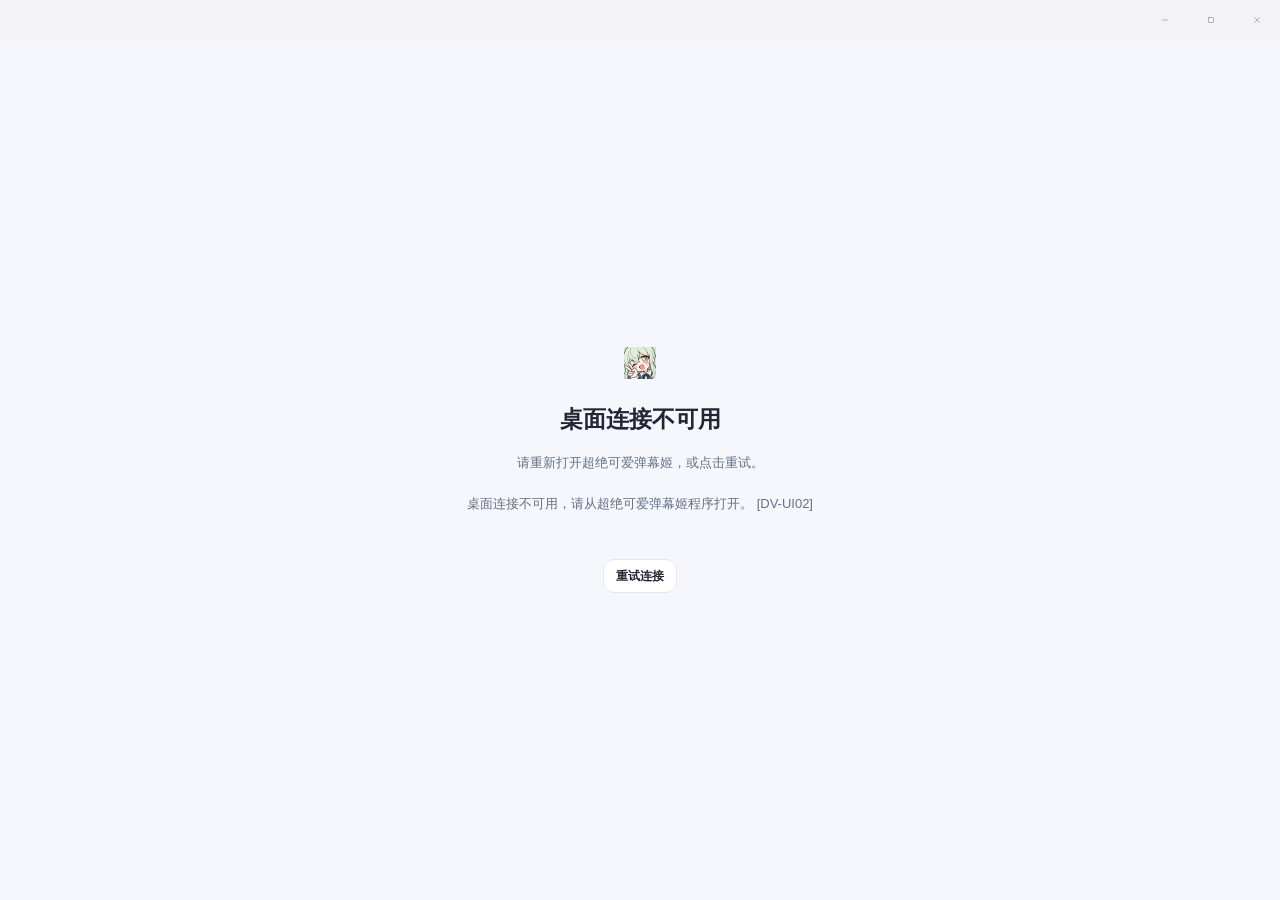
==== commit be573405: "Integrate desktop updates and audited lifecycle fixes for 0.3.1" ====
--- a/crates/desktop/ui/index.html
+++ b/crates/desktop/ui/index.html
@@ -9,6 +9,8 @@
     <script src="./titlebar.js" defer></script>
     <link rel="icon" type="image/png" href="./logo.png">
     <link rel="stylesheet" href="./styles.css">
+    <link rel="stylesheet" href="./lake.css">
+    <link rel="stylesheet" href="./lake-drawers.css">
     <script type="module" src="./app.js"></script>
   </head>
   <body>
@@ -16,7 +18,7 @@
       <span class="titlebar-brand" data-tauri-drag-region><img src="./logo.png" width="22" height="22" alt="" aria-hidden="true" draggable="false" data-tauri-drag-region><span data-tauri-drag-region data-titlebar-name>超绝可爱弹幕姬</span></span>
       <span class="titlebar-space" data-tauri-drag-region></span>
       <span id="titlebar-actions" class="titlebar-actions"></span>
-      <span class="titlebar-controls"><button type="button" class="window-control" data-window="minimize" aria-label="最小化" title="最小化"><svg viewBox="0 0 10 10" aria-hidden="true"><path d="M0 5h10"/></svg></button><button type="button" class="window-control" data-window="maximize" aria-label="最大化" title="最大化"><svg viewBox="0 0 10 10" aria-hidden="true"><rect x=".5" y=".5" width="9" height="9" rx="1.5"/></svg></button><button type="button" class="window-control close" data-window="close" aria-label="关闭" title="关闭"><svg viewBox="0 0 10 10" aria-hidden="true"><path d="M0 0l10 10M10 0 0 10"/></svg></button></span>
+      <span class="titlebar-controls"><button type="button" class="window-control" data-window="minimize" aria-label="最小化" title="最小化"><svg viewBox="0 0 24 24" aria-hidden="true"><path d="M6 12h12"/></svg></button><button type="button" class="window-control" data-window="maximize" aria-label="最大化" title="最大化"><svg viewBox="0 0 24 24" aria-hidden="true"><rect x="6" y="6" width="12" height="12" rx="1.5"/></svg></button><button type="button" class="window-control close" data-window="close" aria-label="关闭" title="关闭"><svg viewBox="0 0 24 24" aria-hidden="true"><path d="M6.5 6.5l11 11M17.5 6.5l-11 11"/></svg></button></span>
     </header>
     <div id="app" aria-busy="true">
       <div class="boot" role="status"><img class="brand-mark" src="./logo.png" width="128" height="128" alt="" aria-hidden="true" draggable="false"><strong data-boot-title>超绝可爱弹幕姬</strong><p data-boot-message>正在准备直播间…</p></div>
--- a/crates/desktop/ui/styles.css
+++ b/crates/desktop/ui/styles.css
@@ -1,3 +1,10 @@
+/* 原稿字库：Google Noto Serif SC 2.003-H1 可变轮廓子集（GB2312 全部 6763 字 + 界面用字）；三规则与原稿500/700/900一致，400择500。保留变量插值避免静态化坐标舍入；SIL OFL 1.1，见 fonts/OFL.txt。Tauri单文件资源平铺，使用./文件名。 */
+@font-face{font-family:"DanmakuVoice Serif SC";src:url("./DanmakuVoiceSerifSC-Medium.woff2") format("woff2");font-weight:500;font-style:normal;font-display:swap}
+@font-face{font-family:"DanmakuVoice Serif SC";src:url("./DanmakuVoiceSerifSC-Bold.woff2") format("woff2");font-weight:700;font-style:normal;font-display:swap}
+@font-face{font-family:"DanmakuVoice Serif SC";src:url("./DanmakuVoiceSerifSC-Black.woff2") format("woff2");font-weight:900;font-style:normal;font-display:swap}
+/* Instrument Serif（拉丁衬线，用于 OBS 叠加层预览的英文刊头），SIL OFL 1.1，见 fonts/OFL-InstrumentSerif.txt */
+@font-face{font-family:"Instrument Serif";src:url("./InstrumentSerif-Regular.woff2") format("woff2");font-weight:400;font-style:normal;font-display:swap}
+@font-face{font-family:"Instrument Serif";src:url("./InstrumentSerif-Italic.woff2") format("woff2");font-weight:400;font-style:italic;font-display:swap}
 @font-face{font-family:system-ui-local;src:local("Segoe UI")}
 :root{font-family:"Segoe UI Variable",system-ui-local,"Microsoft YaHei UI","Microsoft YaHei",sans-serif;color-scheme:light;--bg:#f7f8fc;--surface:#fff;--surface-soft:#f8f9fc;--text:#202633;--muted:#88909f;--subtle:#647084;--line:#e5e8ef;--accent:#397cf6;--accent-hover:#2566dc;--accent-soft:#eaf1ff;--accent-text:#326cdb;--danger:#c45162;--danger-soft:#fff0f2;--shadow:0 24px 80px #17244218;--radius:18px;font-size:15px;background:var(--bg);color:var(--text)}
 :root[data-theme=dark]{color-scheme:dark;--bg:#14171c;--surface:#20242b;--surface-soft:#1a1e25;--text:#f0f2f7;--muted:#8a93a3;--subtle:#b0b8c7;--line:#333945;--accent:#6397ff;--accent-hover:#7ba7ff;--accent-soft:#233250;--accent-text:#95b8ff;--danger:#f4a1b5;--danger-soft:#412832;--shadow:0 24px 80px #0005}
@@ -22,6 +29,7 @@
 .avatar-photo{position:absolute;inset:0;width:100%;height:100%;object-fit:cover;border-radius:inherit}
 .message-emote{height:1.65em;max-width:5.5em;width:auto;vertical-align:-.34em;object-fit:contain;margin:0 .1em}
 .message-emote.large{height:4.5em;max-width:min(12em,100%);width:auto;vertical-align:middle}
+.message-emote.emote-unavailable{display:inline-block;width:1.65em}.message-emote.emote-unavailable.large{width:4.5em}.emote-unavailable .lake-emote-fallback{width:100%;height:100%}
 .main-volume{display:flex;align-items:center;gap:7px;flex:none;color:var(--subtle)}
 .main-volume svg{width:17px;height:17px}.main-volume .icon-button{width:28px;height:28px;flex:none}.main-volume [aria-pressed="true"]{color:var(--accent-text)}
 .main-volume input{width:105px;accent-color:var(--accent);cursor:pointer}
@@ -417,7 +425,7 @@
 html[lang="en"] .settings-nav button { white-space: normal; text-align: left; }
 
 /* ===== Custom title bar (native decorations are off) ===== */
-:root{--titlebar-h:40px;--serif:"Noto Serif SC","Source Han Serif SC","Source Han Serif CN","思源宋体","Songti SC","STSong","SimSun",serif;--numeral:"Instrument Serif","Cambria","Georgia",serif}
+:root{--titlebar-h:40px;--serif:"DanmakuVoice Serif SC","Noto Serif SC","Source Han Serif SC","Source Han Serif CN","思源宋体","Songti SC","STSong","SimSun",serif;--numeral:"Instrument Serif","Cambria","Georgia",serif}
 body{display:flex;flex-direction:column;height:100dvh}
 .titlebar{height:var(--titlebar-h);flex-shrink:0;display:flex;align-items:center;gap:10px;padding-left:14px;position:relative;z-index:30;background:var(--bg);color:var(--subtle);user-select:none;-webkit-user-select:none}
 .titlebar{background:var(--lv-bg);color:var(--lv-muted)}
@@ -459,6 +467,91 @@
 .masthead-kicker .status-dot{width:6px;height:6px;background:var(--lv-dim)}
 .masthead-kicker .status-dot.online{background:var(--lv-ok);box-shadow:0 0 0 4px color-mix(in srgb,var(--lv-ok) 20%,transparent)}
 .masthead-kicker .status-dot.pulse{background:var(--lv-gold)}
+/* Audience: a byline under the masthead, and a popover that drops from it. */
+.masthead-byline{display:flex;align-items:center;gap:14px;min-width:0;min-height:24px;margin-top:5px}
+.masthead-byline .masthead-rule{flex:none;margin-top:0}
+.audience-byline{display:inline-flex;align-items:center;gap:10px;min-width:0;max-width:100%;padding:2px 6px 2px 2px;margin:-2px 0;border:0;border-radius:999px;background:none;color:var(--lv-muted);font-size:12px;line-height:1;letter-spacing:.04em;white-space:nowrap;animation:msg-rise .8s .2s cubic-bezier(.2,.8,.2,1) backwards}
+.audience-byline[hidden]{display:none}
+.audience-byline b{font-family:var(--numeral);font-weight:400;font-size:15px;letter-spacing:.02em;color:var(--lv-text);font-variant-numeric:tabular-nums}
+.audience-now{display:inline-flex;align-items:baseline;gap:5px;background:linear-gradient(currentColor,currentColor) 0 100%/0 1px no-repeat;padding-bottom:2px;transition:background-size .35s cubic-bezier(.2,.8,.2,1)}
+.audience-faces{display:inline-flex;align-items:center;padding-left:6px}
+.audience-face{position:relative;display:block;margin-left:-6px;border-radius:50%;box-shadow:0 0 0 2px var(--lv-bg);transition:margin .35s cubic-bezier(.3,1.4,.5,1),transform .35s cubic-bezier(.3,1.4,.5,1)}
+.audience-face:nth-child(1){z-index:3}.audience-face:nth-child(2){z-index:2}.audience-face:nth-child(3){z-index:1}
+.live-shell .audience-face .avatar{width:22px;height:22px;font-size:10px;border-color:var(--lv-line)}
+.audience-face.ghost{width:22px;height:22px;background:var(--lv-glass2);border:1px solid var(--lv-line)}
+.audience-faces.pending{animation:onair-breathe 1.6s ease-in-out infinite}
+.audience-byline:hover,.audience-byline:focus-visible{color:var(--lv-text)}
+.audience-byline:hover .audience-now,.audience-byline:focus-visible .audience-now,.audience-byline[aria-expanded=true] .audience-now{background-size:100% 1px}
+.audience-byline:hover .audience-face,.audience-byline:focus-visible .audience-face{margin-left:-2px}
+.audience-byline:hover .audience-face:nth-child(2){transform:translateY(-1px)}
+.audience-byline:focus-visible,.audience-dialog button:focus-visible{outline:2px solid var(--lv-blue);outline-offset:3px}
+
+.audience-dialog{position:fixed;inset:var(--audience-top,140px) auto auto var(--audience-left,50px);width:min(408px,calc(100vw - 32px));max-height:calc(100dvh - var(--audience-top,140px) - 20px);margin:0;padding:0;border:1px solid var(--lv-line2);border-radius:24px;background:var(--lv-pop);color:var(--lv-text);box-shadow:var(--lv-shadow);overflow:hidden;transform-origin:20px 0;--surface:var(--lv-pop)}
+.audience-dialog[open]{display:flex;flex-direction:column;animation:audience-in .26s cubic-bezier(.2,.9,.3,1.15) both}
+.audience-dialog.closing{animation:audience-out .19s cubic-bezier(.4,0,1,1) both;pointer-events:none}
+.audience-dialog::backdrop{background:transparent}
+@keyframes audience-in{from{opacity:0;transform:translateY(-8px) scale(.96);filter:blur(4px)}}
+@keyframes audience-out{to{opacity:0;transform:translateY(-6px) scale(.97)}}
+.audience-glow{position:absolute;z-index:0;left:-80px;top:-120px;width:320px;height:220px;border-radius:50%;background:radial-gradient(closest-side,var(--lv-pink),transparent);opacity:.16;filter:blur(30px);pointer-events:none}
+:root[data-theme=light] .audience-glow{opacity:.12}
+.audience-dialog>*:not(.audience-glow){position:relative;z-index:1}
+.audience-head{display:flex;align-items:flex-start;justify-content:space-between;gap:12px;flex:none;padding:20px 16px 0 24px}
+.audience-head .icon-button{margin-top:-2px}
+.audience-hero{display:flex;flex-direction:column;gap:2px;min-width:0}
+.audience-kicker{display:flex;align-items:center;gap:9px;font-family:var(--numeral);font-size:11px;letter-spacing:.3em;color:var(--lv-dim);white-space:nowrap}
+.audience-kicker .status-dot{width:6px;height:6px;border-radius:50%;background:var(--lv-ok);box-shadow:0 0 0 4px color-mix(in srgb,var(--lv-ok) 20%,transparent)}
+.audience-dialog[data-state=error] .audience-kicker .status-dot{background:var(--lv-gold);box-shadow:none}
+.audience-dialog[data-state=off] .audience-kicker .status-dot{background:var(--lv-dim);box-shadow:none}
+.audience-total{display:flex;align-items:baseline;gap:10px;margin:6px 0 0}
+.audience-total strong{font-family:var(--numeral);font-weight:400;font-size:50px;line-height:.95;letter-spacing:-.01em;font-variant-numeric:tabular-nums;background:linear-gradient(100deg,var(--lv-pink),var(--lv-lilac) 55%,var(--lv-blue));-webkit-background-clip:text;background-clip:text;color:transparent;padding-right:2px}
+.audience-total span{font-family:var(--serif);font-size:16px;font-weight:700;letter-spacing:.1em;color:var(--lv-text);font-synthesis:none}
+.audience-search{display:flex;align-items:center;gap:9px;flex:none;margin:18px 20px 6px;padding:0 14px;height:38px;border:1px solid var(--lv-line);border-radius:999px;background:var(--lv-glass);color:var(--lv-dim);transition:border-color .2s,background .2s}
+.audience-search svg{flex:none;width:15px;height:15px;fill:none;stroke:currentColor;stroke-width:1.8;stroke-linecap:round}
+.audience-search:focus-within{border-color:color-mix(in srgb,var(--lv-pink) 55%,var(--lv-line2));background:var(--lv-glass2);color:var(--lv-pink)}
+.audience-dialog .audience-search input{flex:1;min-width:0;height:100%;padding:0;border:0;outline:0;background:none;color:var(--lv-text);font-size:13px}
+.audience-dialog .audience-search input::placeholder{color:var(--lv-dim)}
+.audience-dialog .audience-search input::-webkit-search-cancel-button{filter:grayscale(1);opacity:.6}
+.audience-status{margin:4px 24px 0;font-size:12px;line-height:1.6;color:var(--lv-gold);flex:none}
+.audience-status[hidden]{display:none}
+.audience-scroll{flex:1;min-height:90px;overflow-y:auto;overscroll-behavior:contain;padding:6px 10px 10px;scrollbar-width:thin;scrollbar-color:var(--lv-line2) transparent;-webkit-mask-image:linear-gradient(transparent,#000 10px,#000 calc(100% - 16px),transparent);mask-image:linear-gradient(transparent,#000 10px,#000 calc(100% - 16px),transparent)}
+.audience-list{display:flex;flex-direction:column;gap:2px}
+.audience-user{display:grid;grid-template-columns:28px 36px minmax(0,1fr) auto 14px;align-items:center;gap:12px;width:100%;min-height:56px;padding:9px 10px;border:0;border-radius:16px;text-align:left;color:var(--lv-text);background:transparent;transition:background .18s}
+.audience-user:hover:not(:disabled){background:var(--lv-glass2)}
+.audience-user:disabled{cursor:default;opacity:1}
+.live-shell .audience-user .avatar{width:36px;height:36px;font-size:14px}
+.audience-rank{justify-self:center;font-family:var(--numeral);font-size:13px;color:var(--lv-dim);font-variant-numeric:tabular-nums}
+.audience-user.podium-1,.audience-user.podium-2,.audience-user.podium-3{--podium:var(--lv-gold)}
+.audience-user.podium-2{--podium:var(--lv-lilac)}
+.audience-user.podium-3{--podium:var(--lv-pink)}
+.audience-user[class*=podium] .audience-rank{font-style:italic;font-size:19px;color:var(--podium)}
+.live-shell .audience-user[class*=podium] .avatar{box-shadow:0 0 0 2px var(--lv-pop),0 0 0 3.5px color-mix(in srgb,var(--podium) 70%,transparent)}
+.audience-user-copy{display:flex;flex-direction:column;gap:5px;min-width:0}
+.audience-user-copy strong{font-size:14px;font-weight:600;line-height:1.3;overflow:hidden;text-overflow:ellipsis;white-space:nowrap}
+.audience-user.mystery strong{font-family:var(--serif);font-weight:500;font-style:normal;color:var(--lv-dim);letter-spacing:.08em}
+.live-shell .audience-user.mystery .avatar{border-style:dashed;background:transparent;color:var(--lv-dim)}
+.audience-chips{display:flex;flex-wrap:wrap;gap:5px;min-width:0}
+.audience-guard,.audience-medal{display:inline-flex;align-items:center;height:18px;border-radius:999px;font-size:10.5px;line-height:1;white-space:nowrap}
+.audience-guard{padding:0 7px;color:var(--guard);background:color-mix(in srgb,var(--guard) 14%,transparent);border:1px solid color-mix(in srgb,var(--guard) 30%,transparent)}
+.audience-guard.guard-3{--guard:var(--lv-blue)}.audience-guard.guard-2{--guard:var(--lv-lilac)}.audience-guard.guard-1{--guard:var(--lv-gold)}
+.audience-medal{max-width:100%;overflow:hidden;border:1px solid color-mix(in srgb,var(--lv-pink) 34%,transparent);color:var(--lv-muted)}
+.audience-medal>span{padding:0 6px 0 7px;overflow:hidden;text-overflow:ellipsis}
+.audience-medal b{display:grid;place-items:center;align-self:stretch;min-width:18px;padding:0 5px;font-family:var(--numeral);font-weight:400;font-size:11px;color:var(--lv-on);background:linear-gradient(120deg,var(--lv-pink),var(--lv-lilac))}
+.audience-score{display:flex;flex-direction:column;align-items:flex-end;gap:2px;line-height:1}
+.audience-score b{font-family:var(--numeral);font-weight:400;font-size:15px;color:var(--lv-muted);font-variant-numeric:tabular-nums}
+.audience-score small{font-size:10px;color:var(--lv-dim);letter-spacing:.1em}
+.audience-go{display:grid;place-items:center;width:14px;color:var(--lv-dim);opacity:0;transform:translateX(-4px);transition:opacity .2s,transform .25s cubic-bezier(.3,1.4,.5,1)}
+.audience-go svg{width:14px;height:14px}
+.audience-user:hover:not(:disabled) .audience-go,.audience-user:focus-visible .audience-go{opacity:1;transform:none;color:var(--lv-pink)}
+.audience-empty{margin:0;padding:30px 12px 22px;font-size:13px;color:var(--lv-muted);text-align:center}
+.audience-tail{display:flex;justify-content:center;min-height:18px;padding:10px 0 4px}
+.audience-tail small{font-size:11px;color:var(--lv-dim);letter-spacing:.04em}
+.audience-loader{display:inline-flex;gap:5px}
+.audience-loader i{width:4px;height:4px;border-radius:50%;background:var(--lv-dim);opacity:.35}
+.audience-loader.busy i{animation:audience-dot 1s ease-in-out infinite}
+.audience-loader.busy i:nth-child(2){animation-delay:.15s}.audience-loader.busy i:nth-child(3){animation-delay:.3s}
+@keyframes audience-dot{40%{opacity:1;transform:translateY(-2px);background:var(--lv-pink)}}
+@media(max-width:600px){.masthead-kicker{flex-wrap:wrap;letter-spacing:.2em}.audience-head{padding:18px 12px 0 18px}.audience-search{margin:12px 14px 6px}.audience-user{grid-template-columns:22px 34px minmax(0,1fr) auto 14px;gap:9px;padding:8px}.audience-total strong{font-size:42px}}
+@media(prefers-reduced-motion:reduce){.audience-dialog[open],.audience-byline,.audience-faces.pending,.audience-loader.busy i{animation:none}}
 .masthead-title{display:flex;align-items:baseline;gap:12px;min-width:0;margin:0}
 .masthead-name{font-family:var(--serif);font-size:44px;line-height:1.08;font-weight:900;letter-spacing:.04em;white-space:nowrap;overflow:hidden;text-overflow:ellipsis;min-width:0}
 .masthead-suffix{font-family:var(--serif);font-size:16px;color:var(--lv-muted);letter-spacing:.12em;white-space:nowrap}
@@ -782,6 +875,12 @@
 .settings-dialog .settings-nav button svg{width:18px;height:18px;stroke-width:1.6}
 .settings-dialog .settings-content{padding:14px 44px 48px 20px;scrollbar-width:thin;scrollbar-color:var(--lv-line2) transparent}
 .settings-dialog .settings-content>*{max-width:700px}
+/* Maximized/full-screen settings: the column widens with the window (700 → 960 px) and then
+   centers in the space beside the navigation. At the default 1040 px window nothing moves:
+   100cqi is 740 px there, so the width stays 700 px and the offset stays 0. The +12 px balances
+   the 20/44 px content padding so the column sits in the visual middle; the extra .settings-body
+   step outranks the later card margins on direct children. */
+@supports (width:1cqi){.settings-dialog .settings-body>.settings-content>*{--s-col:clamp(700px,calc(100cqi - 40px),960px);max-width:var(--s-col);margin-inline-start:clamp(0px,calc(100cqi - 1000px),calc((100cqi - var(--s-col)) / 2 + 12px))}}
 .settings-dialog .settings-status{margin:0 44px 8px 276px;border-radius:14px;border:0}
 .settings-dialog .select-menu{background:var(--lv-pop);border-color:var(--lv-line2);border-radius:14px;box-shadow:var(--lv-shadow)}
 /* Editors (service, voice, viewer, alias) keep their forms; give their sections the same cards. */
@@ -1143,3 +1242,380 @@
 @keyframes theme-reveal{from{clip-path:circle(0 at var(--reveal-x,50%) var(--reveal-y,0))}to{clip-path:circle(var(--reveal-r,150vmax) at var(--reveal-x,50%) var(--reveal-y,0))}}
 
 @media(prefers-reduced-motion:reduce){.orb::after{opacity:0!important}.live-shell.speaking .orb::before{opacity:1}}
+
+/* ---------- OBS 叠加层（实验性）设置页 ---------- */
+.settings-nav-badge{margin-left:auto;padding:1px 7px;border-radius:999px;font-size:10px;font-weight:400;letter-spacing:.06em;color:var(--lv-pink);box-shadow:inset 0 0 0 1px color-mix(in srgb,var(--lv-pink) 45%,transparent)}
+.s-ovl-head{display:flex;flex-direction:column;gap:8px;min-width:0}
+.s-ovl-title-row{display:flex;align-items:center;gap:12px;flex-wrap:wrap}
+.s-ovl-badge{padding:2px 9px;border-radius:999px;font-size:11px;color:var(--lv-pink);box-shadow:inset 0 0 0 1px color-mix(in srgb,var(--lv-pink) 45%,transparent)}
+.s-ovl-enable{display:inline-flex;align-items:center;gap:10px;flex:none;font-size:13.5px;color:var(--lv-muted);cursor:pointer}
+.s-label-note{font-size:12px;color:var(--lv-dim)}
+/* Hidden radios stay inside their chip, so a focused option never scrolls the dialog itself. */
+.s-ovl .s-seg>label{position:relative}
+.s-ovl-preview{display:flex;flex-direction:column;gap:10px}
+.s-ovl-under{display:flex;align-items:center;gap:14px;flex-wrap:wrap;padding:0 4px}
+.s-ovl-backdrops{display:inline-flex;align-items:center;gap:8px;flex:none}
+.s-ovl-swatch{position:relative;width:20px;height:20px;padding:0;border-radius:50%;border:1px solid var(--lv-line2);cursor:pointer;transition:transform .18s cubic-bezier(.3,.9,.3,1),box-shadow .2s}
+.s-ovl-swatch.dark{background:radial-gradient(circle at 70% 70%,rgba(96,128,176,.8),transparent 60%),linear-gradient(160deg,#1c2331,#10131a)}
+.s-ovl-swatch.light{background:radial-gradient(circle at 70% 30%,#fff,transparent 60%),linear-gradient(160deg,#cfdcec,#eef0e8 60%,#dbe9d6)}
+.s-ovl-swatch.clear{background:repeating-conic-gradient(#8e8c9c 0 25%,#d8d6e0 0 50%) 0 0/8px 8px}
+.s-ovl-swatch:hover{transform:scale(1.1)}
+.s-ovl-swatch[aria-pressed=true]{box-shadow:0 0 0 2px var(--lv-bg,#0b0c12),0 0 0 3.5px var(--lv-pink)}
+.s-ovl-swatch:focus-visible{outline:2px solid var(--lv-blue);outline-offset:3px}
+.s-ovl-size{flex:1;min-width:0;font-size:12px;color:var(--lv-dim);font-variant-numeric:tabular-nums;white-space:nowrap;overflow:hidden;text-overflow:ellipsis}
+.s-ovl-tests{display:flex;align-items:center;gap:8px;flex:none}
+.s-ovl-url{font-family:Consolas,"Cascadia Mono",monospace;font-size:12.5px!important;color:var(--lv-muted)!important;overflow-wrap:anywhere}
+.s-ovl-status{gap:10px;font-size:12.5px;color:var(--lv-muted)}
+.s-ovl .s-overlay-text{width:min(320px,100%)}
+.s-page input.s-range[type=range]:not([type=checkbox]):not([type=radio]):not([type=hidden]){flex:0 1 220px;width:220px;height:24px;padding:0;border:0;border-radius:0;background:transparent;box-shadow:none;accent-color:var(--lv-pink)}
+.s-range-value{min-width:48px;text-align:right}
+.s-ovl-styles{display:grid;grid-template-columns:repeat(2,minmax(0,1fr));gap:12px;margin-bottom:12px}
+.s-ovl-style{position:relative;display:flex;flex-direction:column;gap:9px;padding:12px;border-radius:18px;border:1px solid var(--lv-line);cursor:pointer;transition:border-color .18s,background .18s,box-shadow .18s}
+.s-ovl-style:hover{border-color:var(--lv-line2);background:var(--lv-glass2)}
+.s-ovl-style input{position:absolute;opacity:0;pointer-events:none}
+.s-ovl-style:has(input:checked){border-color:color-mix(in srgb,var(--lv-pink) 55%,transparent);background:var(--lv-glass2);box-shadow:0 0 0 3px color-mix(in srgb,var(--lv-pink) 14%,transparent)}
+.s-ovl-style:has(input:focus-visible){outline:2px solid var(--lv-blue);outline-offset:2px}
+.s-ovl-style-name{display:flex;align-items:baseline;gap:10px;padding:0 4px}
+.s-ovl-style-name strong{font-size:14.5px;font-weight:600}
+.s-ovl-style-name em{font-family:var(--numeral);font-size:13px;letter-spacing:.06em;color:var(--lv-dim)}
+.s-ovl-style small{padding:0 4px;font-size:12px;line-height:1.6;color:var(--lv-dim)}
+.s-ovl-thumb{position:relative;height:104px;border-radius:12px;overflow:hidden;background:radial-gradient(120% 120% at 0 0,#1f1b2b,#0d0c13 70%)}
+.s-ovl-thumb i{position:absolute;display:block}
+.s-ovl-thumb .a{left:26px;top:20px;width:34px;height:3px;border-radius:2px;background:rgba(255,255,255,.35)}
+.s-ovl-thumb .b{left:26px;top:29px;width:86px;height:11px;border-radius:3px;background:#ece8f5}
+.s-ovl-thumb .c{left:26px;top:46px;width:22px;height:1.5px;background:linear-gradient(90deg,#f2a7c3,#c8b6f0)}
+.s-ovl-thumb .d{left:30px;top:62px;width:14px;height:14px;border-radius:50%;background:linear-gradient(135deg,#ffd1e0,#f5a3c4);box-shadow:0 0 0 1.5px #f2a7c3}
+.s-ovl-thumb .e{left:50px;top:64px;width:120px;height:5px;border-radius:3px;background:linear-gradient(90deg,#fff 0 60%,rgba(255,255,255,.35) 60%)}
+.s-ovl-thumb .f{left:50px;top:74px;width:80px;height:5px;border-radius:3px;background:rgba(255,255,255,.35)}
+.s-ovl-thumb.card::before{content:"";position:absolute;left:14px;top:10px;width:178px;height:84px;border-radius:10px;background:linear-gradient(160deg,rgba(40,34,56,.95),rgba(20,18,28,.95));box-shadow:inset 0 0 0 1px rgba(255,255,255,.14)}
+.s-ovl-thumb.card::after{content:"";position:absolute;left:50px;top:86px;width:90px;height:1.5px;background:linear-gradient(90deg,#f2a7c3,#c8b6f0,#a8bff3)}
+.s-ovl-thumb.spine::before{content:"";position:absolute;left:16px;top:16px;width:1.5px;height:80px;background:linear-gradient(180deg,rgba(242,167,195,.9),rgba(200,182,240,.5) 55%,transparent)}
+.s-ovl-thumb.spine .d{left:10px;box-shadow:0 0 0 2px #0d0c13,0 0 0 3.5px #f2a7c3}
+.s-ovl-thumb.spine .e,.s-ovl-thumb.spine .f{left:34px}
+.s-ovl-thumb.spine .a,.s-ovl-thumb.spine .b,.s-ovl-thumb.spine .c{left:30px}
+
+/* Preview: a scaled copy of the overlay drawn on an abstract scene, never a real game frame. */
+.ovp{position:relative;border-radius:16px;overflow:hidden;box-shadow:inset 0 0 0 1px var(--lv-line2);background:#0d0c13}
+.ovp-stage{position:relative;width:100%;aspect-ratio:var(--ovp-ratio,16 / 9);max-height:min(56vh,480px);margin:0 auto;container-type:size;isolation:isolate;overflow:hidden;
+  background:radial-gradient(38% 70% at 78% 62%,rgba(96,128,176,.45),transparent 70%),radial-gradient(46% 60% at 30% 92%,rgba(70,128,104,.32),transparent 70%),radial-gradient(30% 40% at 58% 20%,rgba(160,110,170,.22),transparent 70%),linear-gradient(160deg,#1c2331,#10131a 70%)}
+.ovp-stage::before{content:"";position:absolute;inset:0;z-index:-1;opacity:.5;background-image:radial-gradient(rgba(255,255,255,.06) 1px,transparent 1.2px);background-size:14px 14px}
+.ovp[data-backdrop=light] .ovp-stage{background:radial-gradient(40% 60% at 75% 35%,rgba(255,255,255,.9),transparent 70%),radial-gradient(50% 60% at 20% 85%,rgba(150,200,160,.55),transparent 70%),radial-gradient(35% 45% at 55% 70%,rgba(250,210,150,.6),transparent 70%),linear-gradient(160deg,#cfdcec,#eef0e8 60%,#dbe9d6)}
+.ovp[data-backdrop=light] .ovp-stage::before{background-image:radial-gradient(rgba(0,0,0,.05) 1px,transparent 1.2px)}
+.ovp[data-backdrop=clear] .ovp-stage{background:repeating-conic-gradient(#2a2933 0 25%,#202029 0 50%) 0 0/18px 18px}
+.ovp[data-backdrop=clear] .ovp-stage::before{display:none}
+.ovp-block{--p:calc(min(100cqw / 1920, 100cqh / 1080) * var(--ovp-scale,1));position:absolute;width:calc(640*var(--p));display:flex;flex-direction:column;gap:calc(13*var(--p));color:#f4f1fa;font-family:"Segoe UI Variable",system-ui-local,"Microsoft YaHei UI","Microsoft YaHei",sans-serif;-webkit-font-smoothing:antialiased}
+.ovp[data-corner^=top] .ovp-block{top:calc(48*var(--p))}
+.ovp[data-corner^=bottom] .ovp-block{bottom:calc(48*var(--p))}
+.ovp[data-corner$=left] .ovp-block{left:calc(72*var(--p))}
+.ovp[data-corner$=right] .ovp-block{right:calc(72*var(--p));align-items:flex-end;text-align:right}
+.ovp-block>i{position:absolute;display:block;pointer-events:none}
+.ovp-vig{z-index:-3;left:calc(-260*var(--p));top:calc(-200*var(--p));right:calc(-260*var(--p));bottom:calc(-200*var(--p));border-radius:50%;opacity:var(--ovp-vig,.6);background:radial-gradient(closest-side,rgba(8,7,13,.95),rgba(8,7,13,.5) 55%,transparent)}
+.ovp-card{display:none!important;z-index:-1;left:calc(-30*var(--p));right:calc(-30*var(--p));top:calc(-26*var(--p));bottom:calc(-30*var(--p));border-radius:calc(28*var(--p));background:linear-gradient(160deg,rgba(30,26,42,.9),rgba(13,12,19,.86) 70%);box-shadow:inset 0 0 0 1px rgba(255,255,255,.12),inset 0 1px 0 rgba(255,255,255,.07),0 calc(36*var(--p)) calc(70*var(--p)) calc(-30*var(--p)) rgba(0,0,0,.9)}
+.ovp[data-style=card] .ovp-card{display:block!important}
+.ovp[data-style=card] .ovp-vig{display:none}
+.ovp-spine{display:none!important;top:calc(10*var(--p));bottom:calc(-24*var(--p));left:0;width:max(1px,calc(2*var(--p)));background:linear-gradient(180deg,rgba(242,167,195,.9),rgba(200,182,240,.55) 45%,rgba(168,191,243,.2) 85%,transparent)}
+.ovp[data-style=spine] .ovp-spine{display:block!important}
+.ovp[data-style=spine][data-corner$=right] .ovp-spine{left:auto;right:0}
+.ovp[data-style=spine] .ovp-block{padding-left:calc(30*var(--p))}
+.ovp[data-style=spine][data-corner$=right] .ovp-block{padding-left:0;padding-right:calc(30*var(--p))}
+.ovp-mast{position:relative;display:flex;flex-direction:column;gap:calc(13*var(--p))}
+.ovp[data-corner$=right] .ovp-mast{align-items:flex-end}
+.ovp-kicker{position:relative;display:flex;align-items:center;gap:calc(11*var(--p));font-family:var(--numeral);font-size:calc(15*var(--p));letter-spacing:.34em;color:#b4b0c6;white-space:nowrap;text-shadow:0 1px calc(8*var(--p)) rgba(0,0,0,.7)}
+.ovp-live{color:#ece8f5}
+.ovp-sep{color:#6e6a80;letter-spacing:0}
+.ovp-time{font-style:italic;letter-spacing:.06em;font-size:calc(18*var(--p))}
+.ovp-dot{width:calc(7*var(--p));height:calc(7*var(--p));border-radius:50%;background:#f2a7c3;flex:none}
+.ovp[data-style=spine] .ovp-dot{position:absolute;left:calc(-32.5*var(--p))}
+.ovp[data-style=spine][data-corner$=right] .ovp-dot{left:auto;right:calc(-32.5*var(--p))}
+.ovp-title{font-family:var(--serif);font-weight:900;font-size:calc(50*var(--p));letter-spacing:.08em;line-height:1.1;white-space:nowrap;text-shadow:0 2px 2px rgba(0,0,0,.4),0 calc(6*var(--p)) calc(30*var(--p)) rgba(0,0,0,.6)}
+.ovp-tagrow{display:flex;align-items:center;gap:calc(14*var(--p))}
+.ovp[data-corner$=right] .ovp-tagrow{flex-direction:row-reverse}
+.ovp-rule{display:block;width:calc(110*var(--p));height:max(1px,calc(1.5*var(--p)));flex:none;background:linear-gradient(90deg,#f2a7c3,#c8b6f0 55%,transparent)}
+.ovp[data-corner$=right] .ovp-rule{background:linear-gradient(270deg,#f2a7c3,#c8b6f0 55%,transparent)}
+.ovp-tagline{font-family:var(--numeral);font-style:italic;font-size:calc(19*var(--p));color:#cfc9dc;white-space:nowrap;text-shadow:0 1px calc(8*var(--p)) rgba(0,0,0,.85)}
+.ovp-list{position:relative;display:flex;flex-direction:column;gap:calc(14*var(--p));margin-top:calc(13*var(--p))}
+.ovp[data-corner$=right] .ovp-list{align-items:flex-end}
+.ovp-item{position:relative;display:flex;gap:calc(14*var(--p));align-items:flex-start;max-width:100%;text-shadow:0 1px calc(8*var(--p)) rgba(0,0,0,.85)}
+.ovp[data-corner$=right] .ovp-item{flex-direction:row-reverse}
+.ovp-av{position:relative;flex:none;width:calc(28*var(--p));height:calc(28*var(--p));margin-top:calc(2*var(--p));border-radius:50%}
+.ovp-item.spot .ovp-av{width:calc(40*var(--p));height:calc(40*var(--p))}
+.ovp-av i{position:absolute;display:block;border-radius:50%}
+.ovp-face{inset:0;--c1:#ffd1e0;--c2:#f5a3c4;background:radial-gradient(circle at 36% 46%,#3a2a3f 0 6%,transparent 7%),radial-gradient(circle at 64% 46%,#3a2a3f 0 6%,transparent 7%),radial-gradient(ellipse 15% 9% at 25% 61%,rgba(255,120,160,.5),transparent),radial-gradient(ellipse 15% 9% at 75% 61%,rgba(255,120,160,.5),transparent),linear-gradient(135deg,var(--c1),var(--c2))}
+.ovp-face.two{--c1:#cfe0ff;--c2:#9fb8f0}
+.ovp-ring{inset:calc(-4*var(--p));background:conic-gradient(from 40deg,#f2a7c3,#c8b6f0,#a8bff3,#f2a7c3);-webkit-mask:radial-gradient(farthest-side,transparent calc(100% - 2.5*var(--p)),#000 calc(100% - 2*var(--p)));mask:radial-gradient(farthest-side,transparent calc(100% - 2.5*var(--p)),#000 calc(100% - 2*var(--p)))}
+.ovp-text{font-family:var(--serif);font-weight:500;font-size:calc(22*var(--p));line-height:1.6;letter-spacing:.03em;overflow-wrap:anywhere}
+.ovp-item.spot .ovp-text{font-size:calc(30*var(--p));line-height:1.55;text-wrap:balance}
+.ovp[data-style=card] .ovp-item.spot .ovp-text{font-size:calc(28*var(--p))}
+.ovp-lit{color:transparent;-webkit-background-clip:text;background-clip:text;background-image:linear-gradient(#fff,#fff);background-repeat:no-repeat;background-size:62% 100%;background-color:rgba(255,255,255,.34)}
+.ovp-item.spot::before{content:"";position:absolute;z-index:-1;left:calc(-60*var(--p));right:calc(-60*var(--p));top:calc(-50*var(--p));bottom:calc(-50*var(--p));border-radius:50%;background:radial-gradient(closest-side,rgba(242,167,195,.24),transparent)}
+.ovp[data-style=card] .ovp-item.spot::before{display:none}
+.ovp-prog{display:block;position:absolute}
+.ovp-prog i{position:absolute;display:block}
+.ovp-comet{border-radius:50%;background:radial-gradient(closest-side,rgba(255,255,255,.95),rgba(168,191,243,.5) 45%,transparent)}
+.ovp[data-style=spine] .ovp-item{padding-left:calc(22*var(--p))}
+.ovp[data-style=spine][data-corner$=right] .ovp-item{padding-left:0;padding-right:calc(22*var(--p))}
+.ovp[data-style=spine] .ovp-av{--avs:calc(28*var(--p));position:absolute;left:calc(-29*var(--p) - var(--avs) / 2);top:calc(3*var(--p));margin:0;width:var(--avs);height:var(--avs);box-shadow:0 0 0 calc(3*var(--p)) rgba(13,12,19,.9)}
+.ovp[data-style=spine][data-corner$=right] .ovp-av{left:auto;right:calc(-29*var(--p) - var(--avs) / 2)}
+.ovp[data-style=spine] .ovp-item.spot .ovp-av{--avs:calc(40*var(--p));box-shadow:none}
+.ovp[data-style=spine] .ovp-prog{left:calc(-30*var(--p));top:calc(50*var(--p));width:max(1px,calc(2*var(--p)));height:max(calc(100% - 50*var(--p)),calc(24*var(--p)))}
+.ovp[data-style=spine][data-corner$=right] .ovp-prog{left:auto;right:calc(-30*var(--p))}
+.ovp[data-style=spine] .ovp-fill{left:0;top:0;width:100%;height:62%;background:linear-gradient(180deg,#f2a7c3,#fff)}
+.ovp[data-style=spine] .ovp-comet{left:calc(-9*var(--p));top:calc(62% - 12*var(--p));width:calc(20*var(--p));height:calc(26*var(--p))}
+.ovp[data-style=card] .ovp-list{gap:0;margin-top:0}
+.ovp[data-style=card] .ovp-list::before{content:"";display:block;align-self:stretch;height:1px;margin:calc(12*var(--p)) 0 calc(18*var(--p));background:linear-gradient(90deg,rgba(255,255,255,.18),rgba(255,255,255,.04))}
+.ovp[data-style=card][data-corner$=right] .ovp-list::before{background:linear-gradient(270deg,rgba(255,255,255,.18),rgba(255,255,255,.04))}
+.ovp[data-style=card] .ovp-item{text-shadow:none;padding:calc(10*var(--p)) 0}
+.ovp[data-style=card] .ovp-item+.ovp-item{border-top:1px solid rgba(255,255,255,.07)}
+.ovp[data-style=card] .ovp-item.spot{padding-bottom:calc(26*var(--p))}
+.ovp[data-style=card] .ovp-av{width:calc(30*var(--p));height:calc(30*var(--p))}
+.ovp[data-style=card] .ovp-item.spot .ovp-av{width:calc(40*var(--p));height:calc(40*var(--p))}
+.ovp[data-style=card] .ovp-prog{left:calc(54*var(--p));right:0;bottom:calc(10*var(--p));height:max(1px,calc(2*var(--p)));border-radius:2px;background:rgba(255,255,255,.1)}
+.ovp[data-style=card][data-corner$=right] .ovp-prog{left:0;right:calc(54*var(--p))}
+.ovp[data-style=card] .ovp-fill{left:0;top:0;bottom:0;width:62%;border-radius:2px;background:linear-gradient(90deg,#f2a7c3,#c8b6f0,#a8bff3)}
+.ovp[data-style=card] .ovp-comet{top:calc(-9*var(--p));left:calc(62% - 20*var(--p));width:calc(40*var(--p));height:calc(20*var(--p))}
+@media (max-width:720px){.s-ovl-styles{grid-template-columns:minmax(0,1fr)}.s-page input.s-range[type=range]:not([type=checkbox]):not([type=radio]):not([type=hidden]){width:140px}}
+
+/* 开播 (experimental): an on-air console mirrors the masthead on the right of the stage. */
+:root{--lv-air:#d4325b}:root[data-theme=dark]{--lv-air:#ff6f8c}
+.live-shell.onair-mode .masthead{padding-right:calc(64px + 440px)}
+.onair-wrap{position:absolute;inset:0 0 auto;z-index:3;pointer-events:none}
+.onair-wrap>*{pointer-events:auto}
+.onair{position:absolute;top:10px;right:64px;display:flex;align-items:center;gap:18px;max-width:440px;color:var(--lv-text)}
+.onair[hidden]{display:none}
+.onair::before{content:"";position:absolute;z-index:-1;right:-90px;top:-110px;width:420px;height:240px;border-radius:50%;background:var(--lv-air);opacity:0;filter:blur(70px);pointer-events:none;transition:opacity 1.2s ease}
+.onair[data-state=live]::before{opacity:.13}
+:root[data-theme=light] .onair[data-state=live]::before{opacity:.09}
+.onair-copy{display:flex;flex-direction:column;align-items:flex-end;gap:5px;min-width:0;text-align:right}
+.onair-kicker{display:flex;align-items:center;gap:10px;font-family:var(--numeral);font-size:12px;line-height:1.4;letter-spacing:.32em;color:var(--lv-dim);white-space:nowrap}
+.onair-kicker>span:first-of-type{margin-right:-.32em}
+.onair-dot{position:relative;flex:none;width:6px;height:6px;border-radius:50%;background:var(--lv-dim)}
+.onair[data-state=live] .onair-kicker,.s-onair-hero[data-state=live] .onair-kicker{color:var(--lv-air)}
+.onair[data-state=live] .onair-dot,.s-onair-hero[data-state=live] .onair-dot,.s-onair-mini .onair-dot{background:var(--lv-air);box-shadow:0 0 0 4px color-mix(in srgb,var(--lv-air) 22%,transparent)}
+.onair[data-state=live] .onair-dot::after,.s-onair-hero[data-state=live] .onair-dot::after{content:"";position:absolute;inset:-4px;border-radius:50%;border:1px solid var(--lv-air);opacity:0;animation:onair-tally 2.4s ease-out infinite}
+@keyframes onair-tally{0%{transform:scale(.6);opacity:.8}100%{transform:scale(2.1);opacity:0}}
+.onair-clock{font-family:var(--numeral);font-size:14px;letter-spacing:.08em;color:var(--lv-text);font-variant-numeric:tabular-nums}
+.onair-title{display:inline-flex;align-items:center;gap:8px;max-width:100%;min-width:0;padding:0;border:0;background:none;font-family:var(--serif);font-size:17px;line-height:1.35;font-weight:700;letter-spacing:.04em;color:var(--lv-text);font-synthesis:none;text-align:right}
+.onair-title>span{min-width:0;overflow:hidden;text-overflow:ellipsis;white-space:nowrap;background:linear-gradient(currentColor,currentColor) 100% 100%/0 1px no-repeat;padding-bottom:1px;transition:background-size .35s cubic-bezier(.2,.8,.2,1)}
+.onair-title svg{flex:none;width:13px;height:13px;color:var(--lv-dim);opacity:.55;transition:opacity .2s,color .2s,transform .25s cubic-bezier(.3,1.4,.5,1)}
+button.onair-title:hover>span,button.onair-title:focus-visible>span{background-size:100% 1px;background-position:0 100%}
+button.onair-title:hover svg,button.onair-title:focus-visible svg{opacity:1;color:var(--lv-pink);transform:rotate(-8deg)}
+.onair-title.static{font-size:15px;font-weight:500;color:var(--lv-muted)}
+.onair-title.loading{animation:onair-breathe 1.6s ease-in-out infinite}
+.onair-title.error{color:var(--lv-pink)}
+@keyframes onair-breathe{50%{opacity:.45}}
+.onair-area{max-width:100%;overflow:hidden;text-overflow:ellipsis;white-space:nowrap;font-size:11.5px;letter-spacing:.08em;color:var(--lv-dim)}
+.onair-actions{display:flex;align-items:center;gap:8px;flex:none}
+.onair-key{display:inline-flex;align-items:center;justify-content:center;width:44px;height:44px;padding:0;border-radius:50%;border:1px solid var(--lv-line2);background:var(--lv-glass2);color:var(--lv-dim);transition:color .2s,border-color .2s,background .2s,transform .18s cubic-bezier(.3,1.4,.5,1)}
+.onair-key svg{width:17px;height:17px}
+.onair-key.ready{color:var(--lv-pink)}
+.onair-key:hover,.onair-key[aria-expanded=true]{color:var(--lv-pink);border-color:color-mix(in srgb,var(--lv-pink) 45%,var(--lv-line2))}
+.onair-key:active{transform:scale(.93)}
+.onair-go{position:relative;display:inline-flex;align-items:center;gap:10px;height:46px;min-width:104px;justify-content:center;padding:0 22px 0 18px;border:0;border-radius:999px;background:linear-gradient(135deg,var(--lv-pink),var(--lv-lilac));color:var(--lv-on);font-family:var(--serif);font-size:15px;font-weight:700;letter-spacing:.24em;font-synthesis:none;white-space:nowrap;box-shadow:0 10px 28px -10px color-mix(in srgb,var(--lv-pink) 75%,transparent);transition:transform .18s cubic-bezier(.3,1.4,.5,1),filter .2s,box-shadow .25s,background .25s,color .2s}
+.onair-go>span{margin-right:-.24em}
+.onair-go>i{position:relative;flex:none;width:14px;height:14px;border-radius:50%;border:1.5px solid currentColor}
+.onair-go>i::after{content:"";position:absolute;inset:2.5px;border-radius:50%;background:currentColor}
+.onair-go:hover:not(:disabled){filter:brightness(1.07);transform:translateY(-1px);box-shadow:0 14px 32px -10px color-mix(in srgb,var(--lv-pink) 85%,transparent)}
+.onair-go:active:not(:disabled){transform:scale(.96)}
+.onair-go.live{background:var(--lv-glass2);color:var(--lv-text);box-shadow:inset 0 0 0 1px var(--lv-line2)}
+.onair-go.live>i{border:0;border-radius:3px;width:11px;height:11px;background:var(--lv-air)}
+.onair-go.live>i::after{display:none}
+.onair-go.live:hover:not(:disabled){filter:none;color:var(--lv-air);box-shadow:inset 0 0 0 1px color-mix(in srgb,var(--lv-air) 55%,transparent)}
+.onair-go:disabled{cursor:default;opacity:.62}
+.onair-go.working{opacity:1}
+.onair-go.working>i{border-color:currentColor;border-right-color:transparent;background:none;animation:onair-spin .8s linear infinite}
+.onair-go.working>i::after{display:none}
+@keyframes onair-spin{to{transform:rotate(360deg)}}
+.onair-side{display:inline-flex;align-items:center;gap:8px;height:40px;padding:0 18px 0 14px;border-radius:999px;border:1px solid var(--lv-line2);background:var(--lv-glass2);color:var(--lv-text);font-size:13px;white-space:nowrap;transition:border-color .2s,color .2s,transform .18s cubic-bezier(.3,1.4,.5,1)}
+.onair-side svg{width:15px;height:15px;color:var(--lv-pink)}
+.onair-side:hover:not(:disabled){border-color:color-mix(in srgb,var(--lv-pink) 45%,var(--lv-line2))}
+.onair-side:active:not(:disabled){transform:scale(.96)}
+.onair-go:focus-visible,.onair-side:focus-visible,.onair-key:focus-visible,.onair-title:focus-visible,.onair-panel button:focus-visible{outline:2px solid var(--lv-blue);outline-offset:3px}
+.live-shell .onair-copy>*{animation:msg-rise .7s .1s cubic-bezier(.2,.8,.2,1) backwards}
+.live-shell .onair-actions{animation:msg-rise .8s .18s cubic-bezier(.2,.8,.2,1) backwards}
+
+/* The console's popover: title and category, push details for OBS, face verification. */
+.onair-panel{position:absolute;top:92px;right:64px;width:372px;max-width:calc(100% - 32px);padding:18px 20px 18px;border-radius:24px;background:var(--lv-pop);border:1px solid var(--lv-line2);box-shadow:var(--lv-shadow);color:var(--lv-text);transform-origin:top right;animation:onair-pop-in .24s cubic-bezier(.2,.9,.3,1.15) both;--surface:var(--lv-pop);--surface-soft:var(--lv-glass2);--line:var(--lv-line2);--text:var(--lv-text);--muted:var(--lv-dim);--accent:var(--lv-pink);--accent-soft:color-mix(in srgb,var(--lv-pink) 14%,transparent);--accent-text:var(--lv-pink);--danger:var(--lv-pink)}
+.onair-panel[hidden]{display:none}
+.onair-panel.leaving{animation:onair-pop-out .2s cubic-bezier(.4,0,1,1) both;pointer-events:none}
+@keyframes onair-pop-in{from{opacity:0;transform:translateY(-8px) scale(.96);filter:blur(4px)}}
+@keyframes onair-pop-out{to{opacity:0;transform:translateY(-6px) scale(.97)}}
+body>.select-menu{--surface:var(--lv-pop);--surface-soft:var(--lv-glass2);--line:var(--lv-line2);--text:var(--lv-text);--accent-soft:color-mix(in srgb,var(--lv-pink) 14%,transparent);--accent-text:var(--lv-pink);border-radius:14px;box-shadow:var(--lv-shadow)}
+.onair-panel-head{display:flex;align-items:flex-start;justify-content:space-between;gap:12px;margin-bottom:16px}
+.onair-panel-head>div{display:flex;flex-direction:column;gap:3px;min-width:0}
+.onair-panel-head strong{font-family:var(--serif);font-size:17px;font-weight:700;letter-spacing:.06em;font-synthesis:none}
+.onair-panel-head small{font-size:12px;color:var(--lv-dim)}
+.onair-close{display:inline-flex;align-items:center;justify-content:center;flex:none;width:30px;height:30px;margin:-4px -6px 0 0;padding:0;border:0;border-radius:50%;background:none;color:var(--lv-dim);transition:background .15s,color .15s}
+.onair-close:hover{background:var(--lv-glass2);color:var(--lv-text)}
+.onair-close svg{width:14px;height:14px}
+.onair-info{display:flex;flex-direction:column;gap:14px}
+.onair-note{font-size:12px;line-height:1.6;color:var(--lv-dim);overflow-wrap:anywhere}
+.viewer-moderation-head,.viewer-moderation-row{display:flex;align-items:center;gap:12px;flex-wrap:wrap}
+.viewer-moderation-head{justify-content:space-between}
+.viewer-moderation-row+.viewer-moderation-row{margin-top:12px}
+.viewer-moderation-row .select-control{min-width:130px;max-width:160px}
+.viewer-moderation-row .viewer-hint{margin:0;font-size:12px}
+.chat-compose{position:absolute;left:50%;transform:translateX(-50%);bottom:100px;width:min(620px,calc(100% - 40px));z-index:5;padding:10px 14px;border:1px solid var(--lv-line2);border-radius:16px;background:var(--lv-pop);color:var(--lv-text)}
+.chat-compose-note{font-size:12px;color:var(--lv-dim);line-height:1.6;margin-bottom:6px;overflow-wrap:anywhere}
+.chat-compose form{display:flex;gap:8px;align-items:center}
+.chat-compose input{width:0;flex:1;min-width:0;height:36px;padding:0 10px;border:1px solid var(--lv-line2);border-radius:10px;background:var(--lv-glass2);color:var(--lv-text)}
+.chat-compose button{min-height:36px;border-radius:10px}
+.chat-compose-mode .chat-scroll{padding-bottom:210px}
+.chat-compose-mode .new-messages{bottom:196px}
+.chat-emoticon-picker{position:absolute;left:0;right:0;bottom:100%;max-height:min(300px,45vh);overflow:auto;border:1px solid var(--lv-line2);border-radius:16px;padding:14px;background:var(--lv-pop)}
+.chat-emoticon-picker section+section{margin-top:14px}
+.chat-emoticon-picker strong{font-size:12px;color:var(--lv-dim)}
+.chat-emoticon-grid{display:grid;grid-template-columns:repeat(auto-fill,minmax(52px,1fr));gap:6px;margin-top:8px}
+.chat-emoticon-grid button{min-width:0;height:50px;padding:5px;background:var(--lv-glass2);font-size:12px;overflow:hidden}
+.chat-emoticon-grid img{width:100%;height:100%;object-fit:contain}
+.onair-bitrate-input>span{position:absolute;right:14px;top:50%;transform:translateY(-50%);font-size:12px;color:var(--lv-dim)}
+.onair-overlay-title{margin-top:18px;padding-top:18px;border-top:1px solid var(--lv-line)}
+.onair-overlay-title input{height:44px;padding:0 14px;border:1px solid var(--lv-line2);border-radius:13px;background:var(--lv-glass2);color:var(--lv-text);font-size:14px;min-width:0}
+.onair-panel{max-height:calc(100vh - 130px);overflow-y:auto}
+.onair-field{display:flex;flex-direction:column;gap:7px;min-width:0}
+.onair-field>label,.onair-field>span{font-size:12px;letter-spacing:.06em;color:var(--lv-dim)}
+.onair-input{position:relative;display:block}
+.onair-input input{width:100%;height:44px;padding:0 60px 0 14px;border:1px solid var(--lv-line2);border-radius:13px;background:var(--lv-glass2);color:var(--lv-text);font-size:14px;outline:none;transition:border-color .15s,box-shadow .15s}
+.onair-input input:focus{border-color:var(--lv-pink);box-shadow:0 0 0 3px color-mix(in srgb,var(--lv-pink) 18%,transparent)}
+.onair-count{position:absolute;right:14px;top:50%;transform:translateY(-50%);font-family:var(--numeral);font-size:14px;color:var(--lv-dim);pointer-events:none}
+.onair-count.over{color:var(--lv-pink)}
+.onair-areas{display:grid;grid-template-columns:repeat(2,minmax(0,1fr));gap:12px}
+.onair-areas .select-control,.s-page .onair-areas .select-control{width:100%;min-width:0;max-width:none}
+.onair-areas .select-trigger{min-height:44px;border-radius:13px;border-color:var(--lv-line2);background:var(--lv-glass2);color:var(--lv-text);font-size:13.5px}
+.onair-panel-foot{display:flex;align-items:center;justify-content:flex-end;gap:8px;margin-top:4px}
+.onair-save{height:38px;padding:0 20px;border:0;border-radius:999px;background:linear-gradient(135deg,var(--lv-pink),var(--lv-lilac));color:var(--lv-on);font-size:13px;font-weight:500;transition:filter .15s,transform .18s cubic-bezier(.3,1.4,.5,1)}
+.onair-save:hover:not(:disabled){filter:brightness(1.07)}
+.onair-save:active:not(:disabled){transform:scale(.96)}
+.onair-text-button{display:inline-flex;align-items:center;gap:6px;height:32px;padding:0 12px;border:0;border-radius:999px;background:none;color:var(--lv-muted);font-size:12.5px;transition:background .15s,color .15s}
+.onair-text-button:hover:not(:disabled){background:var(--lv-glass2);color:var(--lv-text)}
+.onair-text-button svg{width:14px;height:14px}
+.onair-panel .onair-go{height:40px;min-width:0;font-size:14px}
+.onair-push-row{display:grid;grid-template-columns:52px minmax(0,1fr) auto;align-items:center;gap:10px;padding:8px 10px;margin:0 -10px;border-radius:14px}
+.onair-push-row+.onair-push-row{margin-top:2px}
+.onair-push-row.copied{animation:onair-copied 1.1s ease-out}
+@keyframes onair-copied{0%{background:color-mix(in srgb,var(--lv-pink) 18%,transparent)}100%{background:transparent}}
+.onair-push-label{font-size:12px;color:var(--lv-dim);letter-spacing:.04em}
+.onair-push-value{min-width:0;width:100%;height:36px;padding:0 12px;border:1px solid var(--lv-line);border-radius:11px;background:var(--lv-glass);color:var(--lv-text);font-family:"Cascadia Mono",Consolas,ui-monospace,monospace;font-size:12px;letter-spacing:.02em;text-overflow:ellipsis;outline:none}
+.onair-push-value::placeholder{color:var(--lv-dim);letter-spacing:.14em}
+.onair-copy-btn{display:inline-flex;align-items:center;gap:6px;height:34px;padding:0 13px;border:1px solid var(--lv-line2);border-radius:999px;background:var(--lv-glass2);color:var(--lv-text);font-size:12.5px;transition:border-color .15s,color .15s,transform .18s cubic-bezier(.3,1.4,.5,1)}
+button.onair-copy-btn svg{width:14px;height:14px;color:var(--lv-pink)}
+button.onair-copy-btn:hover:not(:disabled){border-color:color-mix(in srgb,var(--lv-pink) 45%,var(--lv-line2))}
+button.onair-copy-btn:active:not(:disabled){transform:scale(.95)}
+.onair-steps{display:flex;flex-direction:column;gap:7px;margin:14px 0 0;padding:14px 0 0;border-top:1px solid var(--lv-line);list-style:none;counter-reset:onair-step;font-size:12.5px;line-height:1.55;color:var(--lv-muted)}
+.onair-steps li{display:flex;align-items:baseline;gap:10px;counter-increment:onair-step}
+.onair-steps li::before{content:counter(onair-step);flex:none;width:18px;font-family:var(--numeral);font-size:15px;line-height:1;text-align:center;color:var(--lv-pink)}
+.onair-push-tools{display:flex;align-items:center;gap:2px;margin:10px -12px 0;flex-wrap:wrap}
+.onair-push-tools>span{margin-left:auto;padding:0 12px;font-size:11.5px;color:var(--lv-dim)}
+.onair-push-empty{margin:0 0 12px;font-size:12.5px;line-height:1.7;color:var(--lv-muted)}
+.onair-push .button.small{height:34px;padding:0 14px;border-radius:999px;border:1px solid var(--lv-line2);background:var(--lv-glass2);color:var(--lv-text);font-size:12.5px;gap:6px}
+.onair-push .button.small svg{width:14px;height:14px;color:var(--lv-pink)}
+.onair-face{display:flex;align-items:center;gap:16px}
+.onair-face-qr{flex:none;padding:8px;border-radius:16px;background:#fff;box-shadow:0 0 0 1px var(--lv-line2)}
+.onair-face-qr img{display:block;width:120px;height:120px;image-rendering:pixelated}
+.onair-face strong{display:block;font-family:var(--serif);font-size:15px;font-weight:700;letter-spacing:.04em;font-synthesis:none}
+.onair-face p{margin:6px 0 0;font-size:12.5px;line-height:1.7;color:var(--lv-muted)}
+.onair-panel .onair-face+.onair-panel-foot{margin-top:16px}
+.broadcast-busy .onair-title{pointer-events:none}
+
+/* Settings → 开播 */
+.s-onair-body{display:flex;flex-direction:column;gap:28px}
+.s-onair-hero{display:flex;align-items:center;justify-content:space-between;gap:20px;padding:26px 26px 24px}
+.s-onair-hero[data-state=live]{border-color:color-mix(in srgb,var(--lv-air) 30%,var(--lv-line2))}
+.s-onair-hero[data-state=live] .s-hero-glow{background:var(--lv-air);opacity:.16}
+.s-onair-state{display:flex;flex-direction:column;gap:7px;min-width:0}
+.s-onair-state strong{display:flex;align-items:baseline;gap:16px;font-family:var(--serif);font-size:28px;line-height:1.15;font-weight:900;letter-spacing:.08em;font-synthesis:none}
+.s-onair-clock{font-family:var(--numeral);font-size:26px;font-weight:400;letter-spacing:.06em;color:var(--lv-muted)}
+.s-onair-state small{font-size:12.5px;color:var(--lv-muted);letter-spacing:.02em}
+.s-onair-hero-actions{display:flex;flex-direction:column;align-items:flex-end;gap:14px;flex:none}
+.s-onair-tools{display:flex;gap:6px}
+.s-onair-tools .icon-button{width:34px;height:34px;border-radius:50%;border:1px solid var(--lv-line2);background:var(--lv-glass2);color:var(--lv-muted)}
+.s-onair-tools .icon-button:hover{color:var(--lv-text)}
+.s-onair-tools .icon-button svg{width:15px;height:15px}
+.s-onair-info{display:flex;flex-direction:column;gap:16px;padding:20px 22px}
+.s-onair-info-foot{display:flex;align-items:center;justify-content:space-between;gap:14px;flex-wrap:wrap}
+.s-onair-info-foot small{flex:1;min-width:180px;font-size:12px;line-height:1.6;color:var(--lv-dim)}
+.s-onair-push{padding:16px 22px 14px}
+.s-onair-push .onair-push-row{grid-template-columns:64px minmax(0,1fr) auto}
+.s-onair-push .onair-push-tools{margin-left:-12px;margin-right:-12px}
+.s-onair-face-card{display:flex;flex-direction:column;gap:16px;padding:20px 22px}
+.s-onair-face-card .onair-go{height:40px;min-width:0;font-size:14px}
+.s-onair-signin{display:flex;align-items:center;gap:18px;padding:22px}
+.s-onair-signin-mark{display:inline-flex;align-items:center;justify-content:center;flex:none;width:52px;height:52px;border-radius:50%;background:var(--lv-glass2);box-shadow:inset 0 0 0 1px var(--lv-line2);color:var(--lv-pink)}
+.s-onair-signin-mark svg{width:24px;height:24px}
+.s-onair-preview{border-radius:22px;padding:6px;border:1px solid var(--lv-line);background:var(--lv-glass)}
+.s-onair-stage{position:relative;overflow:hidden;height:212px;border-radius:17px;background:radial-gradient(320px 200px at 88% 0%,color-mix(in srgb,var(--lv-air) 16%,transparent),transparent 70%),radial-gradient(360px 240px at 0% 0%,color-mix(in srgb,var(--lv-blue) 14%,transparent),transparent 70%),var(--lv-bg)}
+.s-onair-mast{position:absolute;left:30px;top:24px;display:flex;flex-direction:column;gap:6px}
+.s-onair-mini-kicker{display:flex;align-items:center;gap:8px;font-family:var(--numeral);font-size:10px;letter-spacing:.32em;color:var(--lv-dim)}
+.s-onair-mini-kicker i{width:5px;height:5px;border-radius:50%;background:var(--lv-ok)}
+.s-onair-mast strong{font-family:var(--serif);font-size:24px;font-weight:900;letter-spacing:.04em;font-synthesis:none}
+.s-onair-mini-rule{width:48px;height:1px;margin-top:2px;background:linear-gradient(90deg,var(--lv-pink),transparent)}
+.s-onair-mini{top:22px;right:26px;zoom:.86;pointer-events:none}
+.s-onair-mini .onair-go,.s-onair-mini .onair-key{cursor:default}
+.s-onair-mini .onair-kicker{color:var(--lv-air)}
+.s-onair-mini::before{opacity:.12}
+.s-onair-lines{position:absolute;left:50%;bottom:-8px;width:min(400px,62%);transform:translateX(-50%);display:flex;flex-direction:column;align-items:flex-start;gap:10px}
+.s-onair-lines i{display:block;height:28px;border-radius:12px;background:var(--lv-glass2);box-shadow:inset 0 0 0 1px var(--lv-line)}
+.s-onair-lines i:nth-child(1){width:62%;opacity:.5}.s-onair-lines i:nth-child(2){width:78%;opacity:.75}.s-onair-lines i:nth-child(3){width:100%;height:46px;box-shadow:inset 0 0 0 1px color-mix(in srgb,var(--lv-pink) 40%,var(--lv-line2))}
+.s-onair-points{display:grid;grid-template-columns:repeat(3,minmax(0,1fr));gap:12px;margin:0;padding:0;list-style:none;counter-reset:onair-point}
+.s-onair-points li{display:flex;flex-direction:column;gap:6px;padding:18px 18px 16px;border-radius:20px;border:1px solid var(--lv-line);background:var(--lv-glass);counter-increment:onair-point}
+.s-onair-points li::before{content:"0" counter(onair-point);font-family:var(--numeral);font-size:20px;line-height:1;color:var(--lv-pink)}
+.s-onair-points strong{font-size:14px;font-weight:600}
+.s-onair-points span{font-size:12px;line-height:1.65;color:var(--lv-dim)}
+.s-onair .spinner{flex:none}
+
+html[lang=en] .onair-go{font-family:inherit;font-size:13.5px;font-weight:600;letter-spacing:.02em;padding:0 20px 0 16px}
+html[lang=en] .onair-go>span{margin-right:0}
+@media(max-width:860px){.live-shell.onair-mode .masthead{padding-right:calc(36px + 330px)}.onair{right:36px;gap:14px;max-width:330px}.onair-panel{right:36px}.onair-title{font-size:15.5px}.onair-copy{max-width:200px}}
+@media(max-width:720px){.s-onair-points{grid-template-columns:minmax(0,1fr)}.s-onair-hero{flex-direction:column;align-items:flex-start}.s-onair-hero-actions{flex-direction:row-reverse;align-items:center;justify-content:space-between;width:100%}.s-onair-mini{zoom:.72}}
+@media(max-width:560px){.onair-areas{grid-template-columns:minmax(0,1fr)}.s-onair-push .onair-push-row{grid-template-columns:minmax(0,1fr) auto}.s-onair-push .onair-push-label{grid-column:1/-1}}
+@media(prefers-reduced-motion:reduce){.onair-dot::after,.onair-title.loading,.onair-go.working>i,.onair-panel,.live-shell .onair-copy>*,.live-shell .onair-actions{animation:none!important}}
+/* ---- OBS 与开播 (experimental): one page, a shared OBS connection and two feature panels ---- */
+.s-live .s-section+.s-live-tabs{margin-top:-4px}
+.s-obs-card{overflow:hidden;transition:border-color .25s,box-shadow .25s}
+.s-obs-card[data-tone=ready]{border-color:color-mix(in srgb,var(--lv-ok) 28%,var(--lv-line))}
+.s-obs-card[data-tone=error]{border-color:color-mix(in srgb,var(--lv-pink) 34%,var(--lv-line))}
+.s-obs-status{display:flex;align-items:center;gap:16px;padding:18px 20px}
+.s-obs-mark{position:relative;display:grid;place-items:center;width:42px;height:42px;flex:none;border-radius:14px;background:var(--lv-glass2);box-shadow:inset 0 0 0 1px var(--lv-line2)}
+.s-page .s-obs-mark .service-light{width:10px;height:10px}
+.s-obs-card[data-tone=ready] .s-obs-mark .service-light{box-shadow:0 0 0 5px color-mix(in srgb,var(--lv-ok) 18%,transparent),0 0 14px color-mix(in srgb,var(--lv-ok) 60%,transparent)}
+.s-obs-card[data-tone=pending] .s-obs-mark .service-light{animation:s-obs-breathe 1.4s ease-in-out infinite}
+.s-obs-card[data-tone=error] .s-obs-mark .service-light{box-shadow:0 0 0 5px color-mix(in srgb,var(--lv-pink) 16%,transparent)}
+@keyframes s-obs-breathe{50%{box-shadow:0 0 0 6px color-mix(in srgb,var(--lv-gold) 22%,transparent)}}
+.s-obs-copy{flex:1;min-width:0;display:flex;flex-direction:column;gap:3px}
+.s-obs-copy strong{font-family:var(--serif);font-size:17px;font-weight:700;letter-spacing:.04em;font-synthesis:none;color:var(--lv-text)}
+.s-obs-copy small{font-size:12.5px;line-height:1.55;color:var(--lv-muted);overflow-wrap:anywhere}
+.s-obs-more{border-top:1px solid var(--lv-line)}
+.s-obs-more>summary{display:flex;align-items:center;justify-content:space-between;gap:10px;padding:13px 20px;cursor:pointer;list-style:none;font-size:13px;color:var(--lv-muted);user-select:none}
+.s-obs-more>summary::-webkit-details-marker{display:none}
+.s-obs-more>summary:hover{color:var(--lv-text);background:var(--lv-glass2)}
+.s-obs-more>summary svg{width:14px;height:14px;transform:rotate(90deg);transition:transform .25s cubic-bezier(.3,1.3,.5,1)}
+.s-obs-more[open]>summary svg{transform:rotate(-90deg)}
+.s-obs-form .s-row,.s-obs-form+.s-obs-form .s-row{border-top:1px solid var(--lv-line)}
+.s-obs-program .path-field{flex:1;min-width:min(100%,280px);margin:0}
+.s-obs-program .path-field>span:first-child{margin-bottom:6px;font-size:14px;font-weight:400;color:var(--lv-text)}
+.s-obs-program .path-picker{min-height:42px;padding:9px 13px;border-radius:12px;border-color:var(--lv-line2);background:var(--lv-glass2);color:var(--lv-text);font-size:12.5px}
+.s-obs-program .path-picker:hover{border-color:var(--lv-pink);background:var(--lv-glass2)}
+.s-obs-program .hint{display:block;margin-top:6px;font-size:12px;line-height:1.6;color:var(--lv-dim)}
+.s-obs-program .s-row-actions{align-self:flex-end}
+.s-obs-help{margin:0;padding:12px 20px 16px;border-top:1px solid var(--lv-line);font-size:12px;line-height:1.7;color:var(--lv-dim)}
+.s-obs-port{width:120px}
+.s-live-tabs{display:grid;grid-template-columns:repeat(2,minmax(0,1fr));gap:12px}
+.s-live-tab{position:relative;display:grid;grid-template-columns:auto minmax(0,1fr);grid-template-rows:auto auto;column-gap:14px;row-gap:10px;align-items:center;padding:16px 18px;border-radius:20px;border:1px solid var(--lv-line);background:transparent;color:var(--lv-text);text-align:left;transition:border-color .18s,background .18s,box-shadow .25s,transform .25s cubic-bezier(.3,1.3,.5,1)}
+.s-live-tab:hover{border-color:var(--lv-line2);background:var(--lv-glass2);transform:translateY(-2px)}
+.s-live-tab:active{transform:scale(.98)}
+.s-live-tab[aria-selected=true]{border-color:color-mix(in srgb,var(--lv-pink) 55%,transparent);background:var(--lv-glass2);box-shadow:0 0 0 3px color-mix(in srgb,var(--lv-pink) 14%,transparent),var(--lv-shadow)}
+.s-live-tab-icon{display:grid;place-items:center;width:38px;height:38px;border-radius:13px;background:var(--lv-glass2);box-shadow:inset 0 0 0 1px var(--lv-line2);color:var(--lv-muted);transition:color .25s,background .25s}
+.s-live-tab-icon svg{width:18px;height:18px}
+.s-live-tab[aria-selected=true] .s-live-tab-icon{color:var(--lv-on);background:linear-gradient(135deg,var(--lv-pink),var(--lv-lilac));box-shadow:none}
+.s-live-tab-text{display:flex;flex-direction:column;gap:2px;min-width:0}
+.s-live-tab-text strong{font-family:var(--serif);font-size:18px;font-weight:700;letter-spacing:.08em;font-synthesis:none}
+.s-live-tab-text small{font-size:12px;color:var(--lv-dim);white-space:nowrap;overflow:hidden;text-overflow:ellipsis}
+.s-live-tab-state{grid-column:1 / -1;display:flex;align-items:center;gap:8px;padding-top:10px;border-top:1px solid var(--lv-line);font-size:12px;color:var(--lv-muted)}
+.s-page .s-live-tab-state .service-light.live{background:var(--lv-air);box-shadow:0 0 0 3px color-mix(in srgb,var(--lv-air) 22%,transparent)}
+.s-live-panel{animation:s-fade .35s cubic-bezier(.2,.8,.2,1) both}
+.s-live-panel-body{display:flex;flex-direction:column;gap:28px}
+.s-live-head{display:flex;align-items:flex-end;justify-content:space-between;gap:16px;padding:2px 4px 0}
+.s-live-head-text{display:flex;flex-direction:column;gap:6px;min-width:0}
+.s-live-head-text h3{margin:0;font-family:var(--serif);font-size:22px;font-weight:700;letter-spacing:.08em;font-synthesis:none;color:var(--lv-text)}
+@media(max-width:720px){.s-obs-status{flex-wrap:wrap}.s-obs-status .s-row-actions{width:100%;justify-content:flex-start;padding-left:58px}}
+@media(max-width:560px){.s-live-tabs{grid-template-columns:minmax(0,1fr)}.s-live-head{flex-direction:column;align-items:flex-start}}
+@media(prefers-reduced-motion:reduce){.s-live-panel{animation:none}.s-obs-card[data-tone=pending] .s-obs-mark .service-light{animation:none}}
--- a/crates/desktop/ui/lake.css
+++ b/crates/desktop/ui/lake.css
@@ -0,0 +1,482 @@
+/* Direct translation of Lake.dc.html. Reference coordinates include the 40px
+   desktop title bar; subtract it only once from each vertical coordinate. */
+:root {
+  --lake-ink:#2a2340;--lake-ink2:rgba(42,35,64,.72);--lake-ink3:rgba(42,35,64,.52);
+  --lake-sky:linear-gradient(180deg,#8fa6d6 0%,#a9b4e0 34%,#c9bde0 66%,#e8c3cf 90%,#efc9c6 100%);
+  --lake-water:linear-gradient(180deg,#8d97c8 0%,#7482ba 40%,#5f6ca4 100%);
+  --lake-ridge1:rgba(118,124,178,.62);--lake-ridge2:rgba(104,108,162,.7);
+  --lake-path:rgba(255,238,220,.75);--lake-wave:rgba(255,246,250,.85);--lake-glow:rgba(255,240,246,.45);
+  --lake-mist:rgba(255,232,240,.28);--lake-rim:#b9bde3;--lake-halo:rgba(196,192,228,.72);
+  --lake-water-ink:#f8f4fc;--lake-water-ink2:rgba(248,244,252,.8);--lake-water-ink3:rgba(248,244,252,.6);
+  --lake-water-line:rgba(255,255,255,.38);--lake-water-gold:#ffe0a6;
+  --lake-pop:rgba(240,236,248,.86);--lake-pop-border:rgba(42,35,64,.1);--lake-hair:rgba(42,35,64,.18);
+  --lake-scrim:rgba(40,40,90,.14);--lake-field:rgba(42,35,64,.06);--lake-on:#fff;
+  --lake-pink:#b84a7a;--lake-lilac:#6a58b0;--lake-gold:#8a5f1c;--lake-air:#c9456a;
+}
+:root[data-theme=dark] {
+  --lake-ink:#f5f2f8;--lake-ink2:rgba(245,242,248,.66);--lake-ink3:rgba(245,242,248,.42);
+  --lake-sky:linear-gradient(180deg,#080a1a 0%,#121634 52%,#2a2147 86%,#4a2a4e 100%);
+  --lake-water:linear-gradient(180deg,#1a1430 0%,#0d0d1c 42%,#07080f 100%);
+  --lake-ridge1:#16172e;--lake-ridge2:#1e1a36;--lake-path:rgba(255,236,240,.55);
+  --lake-wave:rgba(255,230,240,.95);--lake-glow:rgba(255,220,236,.3);--lake-mist:rgba(200,182,240,.10);
+  --lake-rim:#171733;--lake-halo:rgba(10,11,28,.7);--lake-water-ink:#f5f2f8;
+  --lake-water-ink2:rgba(245,242,248,.66);--lake-water-ink3:rgba(245,242,248,.42);
+  --lake-water-line:rgba(255,255,255,.16);--lake-water-gold:#ebcb93;
+  --lake-pop:rgba(20,19,34,.82);--lake-pop-border:rgba(255,255,255,.12);--lake-hair:rgba(255,255,255,.16);
+  --lake-scrim:rgba(4,4,10,.35);--lake-field:rgba(255,255,255,.06);--lake-on:#16131d;
+  --lake-pink:#f2a7c3;--lake-lilac:#c8b6f0;--lake-gold:#ebcb93;--lake-air:#ff7a96;
+}
+#live-shell.lake-mode {
+  container-type:size;--lake-x:calc(100cqw / 1040);--lake-y:calc((100cqh + var(--titlebar-h)) / 740);
+  --numeral:"Instrument Serif",Georgia,serif;
+  --lake-left:calc(96 * var(--lake-x));--lake-horizon:calc(476 * var(--lake-y) - var(--titlebar-h));
+  --lake-orb-x:calc(790 * var(--lake-x));--lake-current-top:calc(296 * var(--lake-y) - var(--titlebar-h));
+  --lv-bg:#8fa6d6;--lv-bg2:var(--lake-rim);--lv-text:var(--lake-ink);--lv-muted:var(--lake-ink2);--lv-dim:var(--lake-ink3);
+  --lv-line:var(--lake-hair);--lv-line2:var(--lake-hair);--lv-pop:var(--lake-pop);--lv-on:var(--lake-on);
+  --lv-pink:var(--lake-pink);--lv-lilac:var(--lake-lilac);--lv-gold:var(--lake-gold);--lv-air:var(--lake-air);
+  --lv-glass:var(--lake-field);--lv-glass2:var(--lake-field);--lv-shadow:0 26px 60px -30px rgba(40,30,90,.45);
+  position:relative;isolation:isolate;overflow:hidden;background:#8fa6d6;color:var(--lake-ink);min-height:0;
+  font-family:"Segoe UI Variable","Segoe UI","Microsoft YaHei UI","PingFang SC",system-ui,sans-serif;
+  font-size:14px;line-height:1.45;-webkit-font-smoothing:antialiased;font-synthesis:none;
+}
+:root[data-theme=dark] #live-shell.lake-mode {--lv-bg:#080a1a;--lv-shadow:0 30px 80px -30px rgba(0,0,0,.9);background:#080a1a}
+:root:is([data-step=main],[data-step=live]) .titlebar {
+  background:var(--lake-sky);background-size:100% calc(476 / 740 * 100dvh);color:var(--lake-ink3);
+  gap:0;font-size:14px;line-height:1.45;font-synthesis:none;-webkit-font-smoothing:antialiased;
+  font-family:"Segoe UI Variable","Segoe UI","Microsoft YaHei UI","PingFang SC",system-ui,sans-serif;
+}
+/* The native title bar is a separate surface. Continue the same orb paint into
+   its 40px strip, including the actual reading/hover/mute/edit state. */
+:root:is([data-step=main],[data-step=live]) .titlebar::before {
+  --orb-left:calc(720 / 1040 * 100vw);--orb-top:calc(136 / 740 * 100dvh);
+  --orb-size:140px;--orb-half:70px;--orb-scale:1;
+  content:"";position:absolute;left:var(--orb-left);top:var(--orb-top);width:var(--orb-size);height:var(--orb-size);border-radius:50%;z-index:-1;pointer-events:none;
+  background:radial-gradient(circle at 46% 44%,#fff8ec 0%,#ffe9cf 46%,#ffd6bd 66%,rgba(255,206,186,0) 72%);
+  box-shadow:0 0 70px rgba(255,214,180,.55),0 0 200px rgba(255,190,190,.35);
+  transform:scale(var(--orb-scale));transition:opacity .5s,filter .5s;
+  clip-path:inset(calc(var(--orb-half) - (var(--orb-top) + var(--orb-half)) / var(--orb-scale)) calc(var(--orb-half) + (var(--orb-left) + var(--orb-half) - 100vw) / var(--orb-scale)) calc(var(--orb-half) + (var(--orb-top) + var(--orb-half) - var(--titlebar-h)) / var(--orb-scale)) calc(var(--orb-half) - (var(--orb-left) + var(--orb-half)) / var(--orb-scale)));
+}
+:root:is([data-step=main],[data-step=live])[data-theme=dark] .titlebar::before {background:radial-gradient(circle at 30% 34%,rgba(214,196,206,.55) 0 9%,transparent 10%),radial-gradient(circle at 62% 60%,rgba(214,196,206,.45) 0 12%,transparent 13%),radial-gradient(circle at 70% 28%,rgba(214,196,206,.35) 0 6%,transparent 7%),radial-gradient(circle at 40% 40%,#fffaf2,#f6e5ec 70%,#e8d0dc);box-shadow:0 0 60px rgba(255,236,236,.4),0 0 180px rgba(242,167,195,.26)}
+:root:is([data-step=main],[data-step=live]):has(#live-shell.speaking) .titlebar::before {animation:lake-orb-glow 3s ease-in-out infinite}
+:root:is([data-step=main],[data-step=live])[data-theme=dark]:has(#live-shell.speaking) .titlebar::before {animation-name:lake-orb-glow-night}
+:root:is([data-step=main],[data-step=live]):has(#live-shell.speech-off-state) .titlebar::before {filter:grayscale(.6) brightness(.85)}
+:root:is([data-step=main],[data-step=live]):has(#live-shell.lake-editing) .titlebar::before {opacity:.5}
+:root:is([data-step=main],[data-step=live]):has(#lake-orb:hover) .titlebar::before {--orb-scale:1.04}
+:root:is([data-step=main],[data-step=live]):has(#viewer-drawer:not([hidden])) .titlebar::after {
+  --sheet-width:min(352px,calc(100vw - 24px));--sheet-left:calc(100vw - 12px - var(--sheet-width));
+  content:"";position:absolute;left:var(--sheet-left);top:48px;width:var(--sheet-width);height:calc(100dvh - 60px);border-radius:22px;z-index:-1;pointer-events:none;background:transparent;
+  box-shadow:0 26px 60px -30px rgba(40,30,90,.45);clip-path:inset(-48px -12px calc(100dvh - 52px) calc(-1 * var(--sheet-left)));
+  animation:lake-drawer-sheet-in .45s cubic-bezier(.2,.8,.2,1) both;
+}
+:root:is([data-step=main],[data-step=live])[data-theme=dark]:has(#viewer-drawer:not([hidden])) .titlebar::after {box-shadow:0 30px 80px -30px rgba(0,0,0,.9)}
+:root:is([data-step=main],[data-step=live]) .titlebar-brand {font-family:inherit;letter-spacing:.04em}
+:root:is([data-step=main],[data-step=live]) .titlebar-brand img {width:18px;height:18px;border-radius:5px;box-shadow:none;opacity:.9}
+:root:is([data-step=main],[data-step=live]) .titlebar-actions .icon-button {width:34px;height:34px;border-radius:8px;transition:background .2s,color .2s}
+:root:is([data-step=main],[data-step=live]) .titlebar-actions .icon-button:hover {background:var(--lake-field);color:var(--lake-ink)}
+:root:is([data-step=main],[data-step=live]) .titlebar-actions .icon-button svg,
+:root:is([data-step=main],[data-step=live]) .window-control svg {width:16px;height:16px;stroke-width:1.7}
+:root:is([data-step=main],[data-step=live]) .titlebar-controls {margin:0}
+:root:is([data-step=main],[data-step=live]) #titlebar>.titlebar-controls::before {content:"";align-self:center;width:1px;height:14px;margin:0 8px;background:var(--lake-hair)}
+:root:is([data-step=main],[data-step=live]) .window-control {transition:initial}
+:root:is([data-step=main],[data-step=live]) .window-control:hover {background:transparent;color:var(--lake-ink)}
+:root:is([data-step=main],[data-step=live]) .window-control.close:hover {background:#c42b1c;color:#fff}
+:root:is([data-step=main],[data-step=live]) .titlebar-divider {height:14px;margin:0 8px;background:var(--lake-hair)}
+#live-shell.lake-mode button:focus-visible {outline:2px solid var(--lake-lilac);outline-offset:3px}
+:root:is([data-step=main],[data-step=live]) .titlebar button:focus-visible,:root[data-step=main] #toast button:focus-visible {outline:2px solid var(--lake-lilac);outline-offset:3px}
+#live-shell.lake-mode button {text-align:inherit}
+::view-transition-old(root),::view-transition-new(root) {animation:none;mix-blend-mode:normal}
+::view-transition-new(root) {animation:lake-theme-reveal .95s cubic-bezier(.4,0,.2,1)}
+@keyframes lake-theme-reveal {from{clip-path:circle(0px at var(--reveal-x,90%) var(--reveal-y,20px))}to{clip-path:circle(160vmax at var(--reveal-x,90%) var(--reveal-y,20px))}}
+#live-shell.lake-mode .live-aura,#live-shell.lake-mode .live-grain {display:none}
+
+/* Source scene, including its star map, clouds, mountain silhouettes and light. */
+.lake-scenery {position:absolute;inset:0;overflow:hidden;z-index:0;pointer-events:none}
+.lake-sky {position:absolute;left:0;right:0;top:calc(-1 * var(--titlebar-h));height:calc(476 * var(--lake-y));background:var(--lake-sky);transition:opacity .8s}
+.lake-stars {position:absolute;left:0;right:0;top:calc(-1 * var(--titlebar-h));height:calc(430 * var(--lake-y));background:radial-gradient(circle at 8% 22%,rgba(255,255,255,.8) 0 1px,transparent 1.5px),radial-gradient(circle at 23% 12%,rgba(255,255,255,.6) 0 .8px,transparent 1.3px),radial-gradient(circle at 37% 34%,rgba(255,255,255,.45) 0 .8px,transparent 1.3px),radial-gradient(circle at 54% 16%,rgba(255,255,255,.6) 0 1px,transparent 1.5px),radial-gradient(circle at 63% 41%,rgba(255,255,255,.35) 0 .8px,transparent 1.3px),radial-gradient(circle at 91% 38%,rgba(255,255,255,.5) 0 .8px,transparent 1.3px),radial-gradient(circle at 96% 10%,rgba(255,255,255,.7) 0 1px,transparent 1.5px),radial-gradient(circle at 46% 52%,rgba(255,255,255,.3) 0 .8px,transparent 1.3px);animation:lake-twinkle 6s ease-in-out infinite}
+.lake-shooting-star {position:absolute;left:calc(180 * var(--lake-x));top:calc(70 * var(--lake-y) - var(--titlebar-h));width:130px;height:1.5px;border-radius:2px;background:linear-gradient(90deg,rgba(255,255,255,0),#fff);opacity:0;transform:rotate(16deg);animation:lake-shoot 17s linear infinite}
+:root:not([data-theme=dark]) .lake-stars,:root:not([data-theme=dark]) .lake-shooting-star {display:none}
+@keyframes lake-twinkle {0%,100%{opacity:1}50%{opacity:.6}}
+@keyframes lake-shoot {0%,86%{opacity:0;transform:translate(0,0) rotate(16deg)}88%{opacity:.9}95%,100%{opacity:0;transform:translate(340px,98px) rotate(16deg)}}
+.lake-cloud {position:absolute;border-radius:50%;background:radial-gradient(closest-side,rgba(255,250,252,.62),rgba(255,250,252,0));filter:blur(3px);animation:lake-cloud 140s linear infinite;pointer-events:none}
+.lake-cloud.cloud-one {left:calc(90 * var(--lake-x));top:calc(210 * var(--lake-y) - var(--titlebar-h));width:calc(260 * var(--lake-x));height:46px}
+.lake-cloud.cloud-two {left:calc(470 * var(--lake-x));top:calc(96 * var(--lake-y) - var(--titlebar-h));width:calc(200 * var(--lake-x));height:34px;animation-delay:-60s}
+.lake-cloud.cloud-three {left:calc(820 * var(--lake-x));top:calc(300 * var(--lake-y) - var(--titlebar-h));width:calc(240 * var(--lake-x));height:40px;animation-delay:-30s;opacity:.8}
+:root[data-theme=dark] .lake-cloud,:root[data-theme=dark] .lake-bird,:root[data-theme=dark] .lake-haze {display:none}
+@keyframes lake-cloud {from{transform:translateX(-80px)}to{transform:translateX(160px)}}
+.lake-bird {position:absolute;left:-30px;top:calc(112 * var(--lake-y) - var(--titlebar-h));width:16px;height:7px;animation:lake-birdfly 80s linear infinite;pointer-events:none}
+.lake-bird.bird-two {left:-60px;top:calc(126 * var(--lake-y) - var(--titlebar-h));width:12px;height:5px;animation-delay:-3s}
+.lake-bird.bird-three {left:-50px;top:calc(196 * var(--lake-y) - var(--titlebar-h));width:11px;height:5px;animation-delay:-38s;animation-duration:95s}
+.lake-bird svg {width:100%;height:100%;fill:none;stroke:var(--lake-ink3);stroke-width:1.3;stroke-linecap:round;animation:lake-flap .65s ease-in-out infinite alternate}
+.lake-bird.bird-two svg {animation-delay:-.3s}.lake-bird.bird-three svg {animation-delay:-.15s}
+@keyframes lake-birdfly {from{transform:translateX(0)}to{transform:translateX(1180px)}}
+@keyframes lake-flap {to{transform:scaleY(.35)}}
+.lake-orb {position:absolute;z-index:2;left:calc(720 * var(--lake-x));top:calc(136 * var(--lake-y) - var(--titlebar-h));width:140px;height:140px;border:0;border-radius:50%;margin:0;padding:0;transform:none;background:radial-gradient(circle at 46% 44%,#fff8ec 0%,#ffe9cf 46%,#ffd6bd 66%,rgba(255,206,186,0) 72%);box-shadow:0 0 70px rgba(255,214,180,.55),0 0 200px rgba(255,190,190,.35);transition:opacity .5s,filter .5s}
+:root[data-theme=dark] .lake-orb {background:radial-gradient(circle at 30% 34%,rgba(214,196,206,.55) 0 9%,transparent 10%),radial-gradient(circle at 62% 60%,rgba(214,196,206,.45) 0 12%,transparent 13%),radial-gradient(circle at 70% 28%,rgba(214,196,206,.35) 0 6%,transparent 7%),radial-gradient(circle at 40% 40%,#fffaf2,#f6e5ec 70%,#e8d0dc);box-shadow:0 0 60px rgba(255,236,236,.4),0 0 180px rgba(242,167,195,.26)}
+.lake-orb:hover {transform:scale(1.04)}
+.lake-orb-tip {position:absolute;z-index:2;left:calc(705 * var(--lake-x));top:calc(286 * var(--lake-y) - var(--titlebar-h));width:170px;text-align:center;font:italic 14px var(--numeral);color:var(--lake-ink3);opacity:0;transform:translateY(-4px);transition:opacity .3s,transform .3s;pointer-events:none}
+.lake-orb:hover+.lake-orb-tip,.lake-orb:focus-visible+.lake-orb-tip {opacity:1;transform:none}
+#live-shell.lake-mode.speaking .lake-orb {animation:lake-orb-glow 3s ease-in-out infinite}
+:root[data-theme=dark] #live-shell.lake-mode.speaking .lake-orb {animation-name:lake-orb-glow-night}
+#live-shell.lake-mode.speech-off-state .lake-orb {filter:grayscale(.6) brightness(.85)}
+@keyframes lake-orb-glow {0%,100%{filter:brightness(1)}50%{filter:brightness(1.08) drop-shadow(0 0 30px rgba(255,190,200,.8))}}
+@keyframes lake-orb-glow-night {0%,100%{box-shadow:0 0 60px rgba(255,236,236,.45),0 0 180px rgba(242,167,195,.3)}50%{box-shadow:0 0 90px rgba(255,236,236,.65),0 0 260px rgba(242,167,195,.45)}}
+.lake-ridge {position:absolute;left:0;right:0;top:calc(418 * var(--lake-y) - var(--titlebar-h));height:calc(58 * var(--lake-y));background:var(--lake-ridge1)}
+.lake-ridge.ridge-far {clip-path:polygon(0 72%,7% 50%,15% 62%,24% 34%,33% 56%,42% 44%,52% 66%,61% 40%,70% 58%,79% 30%,88% 52%,95% 44%,100% 58%,100% 100%,0 100%)}
+.lake-ridge.ridge-near {top:calc(440 * var(--lake-y) - var(--titlebar-h));height:calc(36 * var(--lake-y));background:var(--lake-ridge2);clip-path:polygon(0 50%,10% 70%,19% 44%,30% 66%,40% 52%,50% 74%,62% 48%,73% 70%,84% 46%,93% 66%,100% 52%,100% 100%,0 100%)}
+.lake-haze {position:absolute;left:0;right:0;top:calc(420 * var(--lake-y) - var(--titlebar-h));height:110px;background:linear-gradient(180deg,transparent,rgba(255,226,232,.3) 52%,transparent);pointer-events:none}
+.lake-mist {position:absolute;height:70px;border-radius:50%;background:radial-gradient(closest-side,var(--lake-mist),transparent);filter:blur(6px);animation:lake-mist 46s ease-in-out infinite alternate;pointer-events:none}
+.lake-mist.mist-one {left:calc(-60 * var(--lake-x));top:calc(430 * var(--lake-y) - var(--titlebar-h));width:calc(520 * var(--lake-x))}
+.lake-mist.mist-two {left:calc(520 * var(--lake-x));top:calc(444 * var(--lake-y) - var(--titlebar-h));width:calc(600 * var(--lake-x));animation-delay:-20s}
+@keyframes lake-mist {from{transform:translateX(-60px)}to{transform:translateX(80px)}}
+.lake-horizon {position:absolute;left:0;right:0;top:var(--lake-horizon);height:1px;background:linear-gradient(90deg,transparent,var(--lake-path) 72%,transparent)}
+.lake-water {position:absolute;left:0;right:0;top:calc(477 * var(--lake-y) - var(--titlebar-h));bottom:0;background:var(--lake-water)}
+.lake-reflection {position:absolute;left:calc(722 * var(--lake-x));top:calc(478 * var(--lake-y) - var(--titlebar-h));width:calc(136 * var(--lake-x));height:calc(262 * var(--lake-y));background:repeating-linear-gradient(180deg,var(--lake-path) 0 2px,transparent 2px 9px);-webkit-mask-image:radial-gradient(50% 100% at 50% 0%,#000,transparent);mask-image:radial-gradient(50% 100% at 50% 0%,#000,transparent);filter:blur(1px);animation:lake-shimmer 3s linear infinite}
+@keyframes lake-shimmer {from{background-position:0 0}to{background-position:0 18px}}
+.lake-ripple {position:absolute;box-sizing:content-box;width:60px;height:12px;margin:-6px 0 0 -30px;border-radius:50%;border:1px solid var(--lake-path);opacity:0;animation:lake-ripple 9s ease-out infinite;pointer-events:none}
+.lake-ripple.ripple-one {left:calc(300 * var(--lake-x));top:calc(620 * var(--lake-y) - var(--titlebar-h))}
+.lake-ripple.ripple-two {left:calc(860 * var(--lake-x));top:calc(560 * var(--lake-y) - var(--titlebar-h));animation-delay:-4s}
+.lake-ripple.ripple-three {left:calc(560 * var(--lake-x));top:calc(690 * var(--lake-y) - var(--titlebar-h));animation-delay:-6.5s}
+@keyframes lake-ripple {0%{opacity:.7;transform:scale(.4)}70%,100%{opacity:0;transform:scale(4)}}
+.lake-waves {position:absolute;left:0;right:0;top:calc(446 * var(--lake-y) - var(--titlebar-h));height:60px;display:flex;align-items:center;justify-content:center;gap:5px;opacity:.36;pointer-events:none;-webkit-mask-image:linear-gradient(90deg,transparent,#000 25%,#000 85%,transparent);mask-image:linear-gradient(90deg,transparent,#000 25%,#000 85%,transparent)}
+.lake-wave {flex:none;width:2px;height:var(--wave-height);border-radius:2px;background:linear-gradient(transparent,var(--lake-wave) 50%,transparent);animation:lake-wave-idle 6s ease-in-out infinite;animation-delay:var(--wave-delay)}
+#live-shell.lake-mode.speaking .lake-wave {animation:lake-wave-speech 1.1s ease-in-out infinite;animation-delay:var(--wave-delay)}
+#live-shell.lake-mode.speech-off-state .lake-wave {animation:none;transform:scaleY(.04)}
+@keyframes lake-wave-speech {0%,100%{transform:scaleY(.15)}50%{transform:scaleY(1)}}
+@keyframes lake-wave-idle {0%,100%{transform:scaleY(.04)}50%{transform:scaleY(.12)}}
+
+/* Smile avatars from the reference. Actual profile photos cover the fallback. */
+#live-shell.lake-mode .avatar {--ava-unit:3.2px;--ava-color:#f6b6cc;position:relative;display:inline-block;flex:none;width:calc(10 * var(--ava-unit));height:calc(10 * var(--ava-unit));border:0;border-radius:50%;font-size:var(--ava-unit)!important;background:radial-gradient(circle at 32% 24%,rgba(255,255,255,.55),transparent 44%),var(--ava-color);box-shadow:inset 0 calc(-1.4 * var(--ava-unit)) calc(2.2 * var(--ava-unit)) rgba(60,30,70,.16)}
+#live-shell.lake-mode .avatar.color-0 {--ava-color:#f6b6cc}
+#live-shell.lake-mode .avatar.color-1 {--ava-color:#8fdcc9}
+#live-shell.lake-mode .avatar.color-2 {--ava-color:#cdbbf4}
+#live-shell.lake-mode .avatar.color-3 {--ava-color:#f8c9a2}
+#live-shell.lake-mode .avatar.color-4 {--ava-color:#aac9f6}
+#live-shell.lake-mode .avatar.color-5 {--ava-color:#bfe5a6}
+#live-shell.lake-mode .avatar.color-6 {--ava-color:#f5d779}
+#live-shell.lake-mode .avatar-initial {position:absolute;inset:0;font-size:inherit;color:transparent;text-indent:-100px;overflow:hidden}
+#live-shell.lake-mode .avatar-initial::before {content:"";position:absolute;left:3.15em;top:4.2em;width:.95em;height:1.2em;border-radius:50%;background:#3b2a3e;box-shadow:2.75em 0 0 #3b2a3e}
+#live-shell.lake-mode .avatar-initial::after {content:"";position:absolute;left:3.95em;top:5.5em;width:2.1em;height:1.05em;box-sizing:border-box;border:.5em solid #3b2a3e;border-top:0;border-radius:0 0 1.6em 1.6em}
+#live-shell.lake-mode .avatar-photo {z-index:1}
+
+/* Source typography: day/date/title and the independent who/line coordinates. */
+#live-shell.lake-mode .live-stage {position:absolute;inset:0;padding:0;display:block;z-index:3;pointer-events:none}
+.lake-content,.lake-body {position:absolute;inset:0;pointer-events:none}
+.lake-header {position:absolute;inset:0;padding:0;gap:0;z-index:4;pointer-events:none}
+#live-shell.lake-mode .masthead,#live-shell.lake-mode.onair-mode .masthead {padding:0}
+.lake-header button,.lake-header a {pointer-events:auto}
+.lake-date {position:absolute;inset:0;display:block;margin:0}
+#lake-daypart,.lake-daypart {position:absolute;left:calc(92 * var(--lake-x));top:calc(52 * var(--lake-y) - var(--titlebar-h));font-family:var(--numeral);font-style:italic;font-size:64px;line-height:1;white-space:nowrap;letter-spacing:0;font-weight:400;color:var(--lake-ink)}
+#lake-daypart span,.lake-daypart span {color:var(--lake-ink3)}
+#lake-date-time,.lake-date-time {position:absolute;left:var(--lake-left);top:calc(128 * var(--lake-y) - var(--titlebar-h));font-family:var(--numeral);font-size:13px;line-height:1.45;letter-spacing:.32em;color:var(--lake-ink3);text-transform:uppercase;margin:0}
+.lake-room-row {position:absolute;left:var(--lake-left);top:calc(152 * var(--lake-y) - var(--titlebar-h));display:flex;align-items:center;gap:10px;max-width:72%;min-width:0;margin:0;z-index:4;white-space:nowrap;pointer-events:auto}
+.lake-room-row .masthead-kicker {display:none}
+.lake-header .masthead-title {display:flex;align-items:center;gap:8px;min-width:0;margin:0;flex:0 1 auto;max-width:none;font:500 14.5px/1.45 var(--serif);letter-spacing:.08em;color:var(--lake-ink2)}
+.lake-header .masthead-name,.lake-header .masthead-suffix {font:500 14.5px/1.45 var(--serif);letter-spacing:.08em;color:var(--lake-ink2)}
+.lake-header .masthead-suffix:empty {display:none}
+.lake-header .masthead-title button {display:flex;align-items:center;gap:8px;width:100%;max-width:100%;min-width:0;margin:0;padding:0;color:var(--lake-ink2);font:inherit;letter-spacing:inherit}
+.lake-header .lake-room-name {min-width:0;overflow:hidden;text-overflow:ellipsis;white-space:nowrap}
+.lake-header .masthead-title button svg {width:13px;height:13px;fill:none;stroke:currentColor;stroke-width:1.7;stroke-linecap:round;stroke-linejoin:round;flex:none;opacity:0;transition:opacity .2s}
+.lake-header .masthead-title button:hover svg,.lake-header .masthead-title button:focus-visible svg {opacity:.8}
+.lake-header .masthead-title button:hover .masthead-name {text-decoration:underline;text-underline-offset:5px;text-decoration-color:var(--lake-hair)}
+#lake-title:disabled {opacity:1;cursor:default}#lake-title:disabled svg {display:none}
+.lake-room-row .audience-byline {flex:none;display:flex;align-items:center;gap:7px;height:26px;padding:0 10px 0 4px;border-radius:13px;font-size:12.5px;line-height:1.45;letter-spacing:.04em;color:var(--lake-ink3);margin:0;animation:none;transition:background .2s,color .2s}
+.lake-room-row .audience-byline:hover,.lake-room-row .audience-byline[aria-expanded=true] {background:var(--lake-field);color:var(--lake-ink)}
+#live-shell.lake-mode:is([data-scene=offair],[data-scene=face],[data-scene=ended]) .lake-room-row .audience-byline {display:none}
+.lake-room-row .audience-byline b {font-family:var(--numeral);font-weight:400;font-size:16px;letter-spacing:inherit;color:var(--lake-ink)}
+.lake-room-row .audience-now {display:contents;padding:0;background:none}
+.lake-room-row .audience-faces {display:flex;padding-left:6px}
+.lake-room-row .audience-face {display:flex;align-items:center;margin-left:-6px;font-size:0;line-height:0;box-shadow:0 0 0 1.5px var(--lake-rim)}
+#live-shell.lake-mode .lake-room-row .audience-face .avatar {--ava-unit:1.8px;width:18px;height:18px;box-shadow:none}
+.lake-room-row .audience-byline:hover .audience-face {margin-left:-6px;transform:none}
+.lake-header .masthead-rule {display:none}
+#lake-current {position:absolute;left:calc(94 * var(--lake-x));top:var(--lake-current-top);width:calc(620 * var(--lake-x));height:calc(180 * var(--lake-y));z-index:3;pointer-events:auto}
+.lake-message {color:var(--lake-ink);min-width:0}
+#lake-current .lake-message {position:relative;height:100%}
+#lake-current .lake-message .chat-hit {position:relative;display:block;width:100%;height:100%;padding:0;margin:0;border:0;border-radius:0;background:none;box-shadow:none;color:inherit;animation:none}
+#lake-current .lake-message .chat-hit::before {display:none}
+#lake-current .lake-message .chat-hit:hover {background:none}
+.lake-message-meta {display:flex;align-items:center;gap:10px;font-size:13px;line-height:1.45;letter-spacing:.12em;color:var(--lake-ink2)}
+.lake-message-meta .lake-avatar-button,.lake-message-meta .lake-message-name {margin:0;padding:0;border:0;background:none;font:inherit;letter-spacing:normal;color:inherit;text-align:inherit}
+.lake-message-meta .lake-message-name:hover {color:var(--lake-ink);text-decoration:underline;text-underline-offset:4px}
+#lake-current .lake-message-meta {position:absolute;left:2px;top:0;height:30.84375px}
+#live-shell.lake-mode #lake-current .lake-message-meta .avatar {--ava-unit:2.6px;width:26px;height:26px;align-self:flex-start}
+.lake-message-meta .lake-message-name {max-width:55%;overflow:hidden;text-overflow:ellipsis;white-space:nowrap;letter-spacing:normal}
+.lake-message-meta time,.lake-message-meta .lake-message-time {font:italic 15px/1.45 var(--numeral);letter-spacing:0;color:var(--lake-ink3);white-space:nowrap}
+.lake-message-price {font:italic 16px var(--numeral);letter-spacing:0;color:var(--lake-gold)}
+.lake-relative {font:inherit;color:inherit}
+.lake-message-text {display:block;font-family:var(--serif);font-size:48px;font-weight:700;letter-spacing:.03em;line-height:1.36;white-space:normal;overflow-wrap:anywhere;text-shadow:0 0 30px var(--lake-glow)}
+#lake-current .lake-message-text {position:absolute;left:0;top:calc(34 * var(--lake-y));width:100%}
+.lake-message-text.medium,.lake-message-text[data-size=medium] {font-size:38px;line-height:1.38}
+.lake-message-text.small,.lake-message-text[data-size=small] {font-size:30px;line-height:1.42}
+.lake-letter {display:inline-block;animation:lake-letter-in .9s cubic-bezier(.2,.8,.2,1) both;animation-delay:var(--letter-delay,0s)}
+.lake-letter.a {animation-name:lake-letter-a}.lake-letter.b {animation-name:lake-letter-b}
+.lake-message.lake-restored .lake-letter {animation:none;opacity:1;filter:none;transform:none}
+.lake-text-line {display:block;white-space:nowrap}
+.lake-message-text .message-emote {display:inline-block;width:1.15em;height:1.15em;object-fit:contain;vertical-align:-.16em}
+@keyframes lake-letter-in {from{opacity:0;filter:blur(10px);transform:translateY(10px)}to{opacity:1;filter:blur(0);transform:none}}
+@keyframes lake-letter-a {from{opacity:0;filter:blur(10px);transform:translateY(10px)}to{opacity:1;filter:blur(0);transform:none}}
+@keyframes lake-letter-b {from{opacity:0;filter:blur(10px);transform:translateY(10px)}to{opacity:1;filter:blur(0);transform:none}}
+.lake-still,.lake-empty-heading {font:italic 58px/1.1 var(--numeral);color:var(--lake-ink2)}
+.lake-state {position:absolute;left:0;top:calc(44 * var(--lake-y));max-width:100%;padding:0;color:var(--lake-ink2)}
+.lake-state-kicker {display:none}
+.lake-state h2 {font:italic 58px/1.1 var(--numeral);letter-spacing:0;font-synthesis:none;overflow-wrap:anywhere}
+#live-shell.lake-mode:is([data-scene=offair],[data-scene=face],[data-scene=ended]) .lake-state {top:0}
+#live-shell.lake-mode:is([data-scene=offair],[data-scene=face],[data-scene=ended]) .lake-state h2 {font:700 48px/1.36 var(--serif);letter-spacing:.03em;color:var(--lake-ink)}
+.lake-state p,.lake-still small,.lake-empty-note {display:block;margin-top:12px;font-family:inherit;font-style:normal;font-size:13px;line-height:1.45;letter-spacing:.12em;color:var(--lake-ink3)}
+.lake-state .button {margin-top:18px;padding:0 16px;height:34px;min-height:34px;border:1px solid var(--lake-hair);border-radius:17px;color:var(--lake-ink2);background:none;font-size:12.5px}
+.lake-state .button:hover {border-color:var(--lake-pink);color:var(--lake-pink)}
+.lake-session-note {display:block;margin-top:24px;font:italic 16px var(--numeral);color:var(--lake-ink3)}
+.lake-state:has(.lake-state-title,.lake-state-still) {inset:0;padding:0}
+#lake-current .lake-state .lake-message-meta {position:absolute;left:2px;top:0;height:auto;min-height:0}
+#lake-current .lake-state .lake-message-name {max-width:none}
+#lake-current .lake-state .lake-message-meta em {font:italic 15px/1.45 var(--numeral);letter-spacing:0;color:var(--lake-ink3)}
+.lake-state .lake-state-title {position:absolute;left:0;top:calc(34 * var(--lake-y));width:100%;font:700 48px/1.36 var(--serif);letter-spacing:.03em;color:var(--lake-ink);text-shadow:0 0 30px var(--lake-glow)}
+.lake-state .lake-state-title[data-size=medium] {font-size:38px;line-height:1.38}
+.lake-state .lake-state-title[data-size=small] {font-size:30px;line-height:1.42}
+.lake-state .lake-state-still {position:absolute;left:0;top:calc(44 * var(--lake-y));font:italic 58px/1.1 var(--numeral);color:var(--lake-ink2)}
+.lake-state .lake-state-still small {display:block;margin-top:12px;font-family:inherit;font-style:normal;font-size:13px;line-height:1.1;letter-spacing:.12em;color:var(--lake-ink3)}
+.lake-state.lake-state-still {top:calc(44 * var(--lake-y));font:italic 58px/1.1 var(--numeral);color:var(--lake-ink2)}
+.lake-state.lake-state-still small {display:block;margin-top:12px;font-family:"Segoe UI Variable","Segoe UI","Microsoft YaHei UI","PingFang SC",system-ui,sans-serif;font-style:normal;font-size:13px;line-height:1.1;letter-spacing:.12em;color:var(--lake-ink3)}
+#lake-history {position:absolute;left:var(--lake-left);top:calc(494 * var(--lake-y) - var(--titlebar-h));width:calc(560 * var(--lake-x));display:flex;flex-direction:column;align-items:flex-start;gap:11px;z-index:3;pointer-events:auto}
+#lake-history .lake-message {width:auto;max-width:100%;font:500 20px/1.45 var(--serif);letter-spacing:normal;color:var(--lake-water-ink);animation:lake-sway 6s ease-in-out infinite;opacity:.55}
+#lake-history .lake-message:nth-child(2) {font-size:18px;opacity:.4;margin-left:10px;animation-delay:-1.5s}
+#lake-history .lake-message:nth-child(3) {font-size:16px;opacity:.28;margin-left:22px;animation-delay:-3s}
+#lake-history .lake-message:nth-child(4) {font-size:15px;opacity:.18;margin-left:36px;animation-delay:-4.5s}
+#lake-history .lake-message:hover,#lake-history .lake-message:focus-within {opacity:.95}
+#lake-history .lake-message .chat-hit {position:relative;display:flex;align-items:center;gap:10px;width:auto;max-width:100%;padding:0;margin:0;border:0;border-radius:0;background:none;box-shadow:none;color:inherit;animation:none}
+#lake-history .lake-message .chat-hit::after {content:"";position:absolute;left:0;right:30%;bottom:-6px;height:1px;background:repeating-linear-gradient(90deg,var(--lake-path) 0 10px,transparent 10px 18px);opacity:.45}
+#lake-history .lake-message-meta {flex:none}
+#live-shell.lake-mode #lake-history .lake-message-meta .avatar {--ava-unit:2.2px;width:22px;height:22px}
+#live-shell.lake-mode #lake-history .lake-message:nth-child(2) .avatar {--ava-unit:2px;width:20px;height:20px}
+#live-shell.lake-mode #lake-history .lake-message:nth-child(3) .avatar {--ava-unit:1.8px;width:18px;height:18px}
+#live-shell.lake-mode #lake-history .lake-message:nth-child(4) .avatar {--ava-unit:1.8px;width:18px;height:18px}
+#lake-history .lake-message-meta>:not(.avatar):not(.lake-avatar-button) {display:none}
+#lake-history .lake-avatar-button {display:flex;align-items:center;font-size:0;line-height:0}
+#lake-history .lake-message-text {font-size:20px!important;font-weight:500;line-height:1.45;letter-spacing:normal;max-height:none;white-space:nowrap;overflow:hidden;text-overflow:ellipsis;text-shadow:none;min-width:0}
+#lake-history .lake-message:nth-child(2) .lake-message-text {font-size:18px!important}
+#lake-history .lake-message:nth-child(3) .lake-message-text {font-size:16px!important}
+#lake-history .lake-message:nth-child(4) .lake-message-text {font-size:15px!important}
+.lake-history-price {font-family:var(--numeral);font-style:italic;font-size:inherit;color:var(--lake-water-gold)}
+#lake-history .lake-letter {animation:none}
+#lake-history .lake-message.sinking {animation:lake-sink .9s cubic-bezier(.2,.8,.2,1) both,lake-sway 6s ease-in-out .9s infinite}
+#lake-history .lake-message.lake-sink-a {animation:lake-sink-a .9s cubic-bezier(.2,.8,.2,1) both,lake-sway 6s ease-in-out .9s infinite}
+#lake-history .lake-message.lake-sink-b {animation:lake-sink-b .9s cubic-bezier(.2,.8,.2,1) both,lake-sway 6s ease-in-out .9s infinite}
+@keyframes lake-sink {from{transform:translateY(-70px);filter:blur(4px)}to{transform:none;filter:none}}
+@keyframes lake-sink-a {from{transform:translateY(-70px);filter:blur(4px)}to{transform:none;filter:none}}
+@keyframes lake-sink-b {from{transform:translateY(-70px);filter:blur(4px)}to{transform:none;filter:none}}
+@keyframes lake-sway {0%,100%{transform:translateX(0)}50%{transform:translateX(5px)}}
+#lake-history .lake-session-line {position:relative;display:flex;align-items:center;gap:10px;font:500 20px/1.45 var(--serif);letter-spacing:normal;color:var(--lake-water-ink);white-space:nowrap;opacity:.55;animation:lake-sway 6s ease-in-out infinite}
+#lake-history .lake-session-line::after {content:"";position:absolute;left:0;right:30%;bottom:-6px;height:1px;background:repeating-linear-gradient(90deg,var(--lake-path) 0 10px,transparent 10px 18px);opacity:.45}
+#lake-history .lake-session-line:nth-child(2) {margin-left:10px;font-size:18px;opacity:.4;animation-delay:-1.5s}
+#lake-history .lake-session-line:nth-child(3) {margin-left:22px;font-size:16px;opacity:.28;animation-delay:-3s}
+#lake-history .lake-session-line:hover {opacity:.95}
+.lake-history-open {position:absolute;left:calc(var(--lake-left) + 52px);top:calc(639 * var(--lake-y) - var(--titlebar-h));margin:0;padding:0;font:italic 15px/1.45 var(--numeral);color:var(--lake-water-ink3);z-index:4;pointer-events:auto;white-space:nowrap}
+#lake-history>.lake-history-open {position:static;margin:4px 0 0 52px}
+.lake-history-open:hover {color:var(--lake-pink)}
+.lake-history-open>i {font:inherit}
+.lake-history-open>i::after {content:" →"}
+.lake-history-open>span {display:none}
+#live-shell.lake-mode .live-error {position:absolute;top:calc(205 * var(--lake-y) - var(--titlebar-h));left:var(--lake-left);width:min(540px,calc(100% - 2 * var(--lake-left)));margin:0;padding:8px 12px;font-size:11.5px;pointer-events:auto;backdrop-filter:blur(14px)}
+#live-shell.lake-mode .test-mode-note {position:absolute;bottom:0;left:0;right:0;padding:4px 12px;background:transparent;color:var(--lake-water-ink3);font-size:10px;z-index:6;pointer-events:none;text-align:center}
+#lake-pop-scrim {position:absolute;inset:0;z-index:6;width:100%;margin:0;padding:0;border:0;background:transparent;cursor:default;animation:none}
+
+/* Source foot: one voice line, then the underlined composer. */
+#live-shell.lake-mode .lake-foot {position:absolute;right:calc(96 * var(--lake-x));bottom:36px;width:400px;display:flex;flex-direction:column;gap:12px;z-index:4;pointer-events:auto}
+#live-shell.lake-mode .lake-foot-voice {display:flex;align-items:center;gap:10px;width:100%;height:auto;padding:2px 6px 2px 0;border-radius:10px;font-size:12px;line-height:1.45;letter-spacing:.06em;color:var(--lake-water-ink2);transition:color .2s}
+#live-shell.lake-mode .lake-foot-voice:hover {color:var(--lake-water-ink)}
+#live-shell.lake-mode .lake-voice-state {font:italic 14px/1.45 var(--numeral);letter-spacing:inherit;color:var(--lake-water-ink3)}
+#live-shell.lake-mode .lake-voice-bars {display:inline-flex;align-items:center;gap:2px;height:12px}
+#live-shell.lake-mode .lake-voice-bars i {width:2px;height:100%;border-radius:1px;background:var(--lake-water-ink);transform:scaleY(.3);opacity:.6}
+#live-shell.lake-mode.speaking .lake-voice-bars i {animation:lake-eq .9s ease-in-out infinite;opacity:1}
+#live-shell.lake-mode.speaking .lake-voice-bars i:nth-child(2) {animation-delay:.15s}
+#live-shell.lake-mode.speaking .lake-voice-bars i:nth-child(3) {animation-delay:.3s}
+#live-shell.lake-mode.speaking .lake-voice-bars i:nth-child(4) {animation-delay:.45s}
+#live-shell.lake-mode .dock-wrap {position:relative;inset:auto;width:100%;display:flex;flex-direction:column;gap:0;z-index:5}
+#live-shell.lake-mode .dock {width:100%;height:auto;padding:0;gap:10px;border:0;border-radius:0;background:none;box-shadow:none;backdrop-filter:none;color:var(--lake-water-ink2);animation:none}
+#live-shell.lake-mode .dock-voice {width:100%;height:auto;padding:2px 6px 2px 0;gap:10px;font-size:12px;line-height:1.45;letter-spacing:.06em;color:var(--lake-water-ink2);border-radius:10px;min-width:0;flex:1}
+#live-shell.lake-mode .dock-voice:hover {background:none;color:var(--lake-water-ink)}
+#live-shell.lake-mode .dock-voice-text {display:flex;flex-direction:row;align-items:baseline;gap:10px;line-height:1.45;max-width:none;min-width:0}
+#live-shell.lake-mode .dock-voice-name {font-family:inherit;font-size:12px;font-weight:400;letter-spacing:.06em;color:inherit;max-width:190px}
+#live-shell.lake-mode .dock-voice-service {font:italic 14px/1.45 var(--numeral);color:var(--lake-water-ink3);white-space:nowrap}
+#live-shell.lake-mode .dock-voice>svg {width:12px;height:12px;color:var(--lake-water-ink3)}
+#live-shell.lake-mode .lake-volume-link,#live-shell.lake-mode .dock-sep,#live-shell.lake-mode .dock>.speech-switch {display:none}
+#live-shell.lake-mode .dock-voice .orb {width:14px;height:12px;border-radius:0;box-shadow:none}
+#live-shell.lake-mode .dock-voice .orb::before,#live-shell.lake-mode .dock-voice .orb::after {display:none}
+#live-shell.lake-mode .dock-voice .orb>span {inset:0;background:none;border-radius:0;gap:2px}
+#live-shell.lake-mode .dock-voice .orb>span>i {background:var(--lake-water-ink);width:2px;height:12px;opacity:.6;transform:scaleY(.3)}
+#live-shell.lake-mode.speaking .dock-voice .orb>span>i {animation:lake-eq .9s ease-in-out infinite;opacity:1}
+#live-shell.lake-mode.speaking .dock-voice .orb>span>i:nth-child(2) {animation-delay:.15s}
+#live-shell.lake-mode.speaking .dock-voice .orb>span>i:nth-child(3) {animation-delay:.3s}
+#live-shell.lake-mode.speaking .dock-voice .orb>span>i:nth-child(4) {animation-delay:.45s}
+@keyframes lake-eq {0%,100%{transform:scaleY(.35)}50%{transform:scaleY(1)}}
+#live-shell.lake-mode .queue-pill {font-size:11px;height:18px;padding:0 8px;background:none;border-color:var(--lake-water-line);color:var(--lake-water-ink2);margin:0}
+#live-shell.lake-mode .queue-count {font-size:15px;color:var(--lake-water-gold)}
+#live-shell.lake-mode .chat-compose {position:relative;inset:auto;transform:none;width:100%;z-index:5;border:0;border-radius:0;margin:0;padding:0;background:none;color:var(--lake-water-ink);pointer-events:auto}
+#live-shell.lake-mode .chat-compose form {box-sizing:content-box;height:42px;gap:12px;border-bottom:1px solid var(--lake-water-line);transition:border-color .2s}
+#live-shell.lake-mode .chat-compose input {flex:1;min-width:0;border:0;border-radius:0;background:none;padding:1px 2px;outline:0;font-size:14.5px;color:var(--lake-water-ink);height:auto}
+#live-shell.lake-mode .chat-compose input::placeholder {color:var(--lake-water-ink3)}
+#live-shell.lake-mode .chat-compose form:focus-within {border-color:var(--lake-pink)}
+#live-shell.lake-mode .chat-compose button {min-height:0;width:18px;height:auto;border:0;border-radius:0;background:none;color:var(--lake-water-ink2);padding:0;font:inherit}
+#live-shell.lake-mode .chat-compose button svg {width:18px;height:18px;stroke-width:1.7}
+#live-shell.lake-mode .chat-compose button:hover,#live-shell.lake-mode .chat-compose button.on {color:var(--lake-pink)}
+#live-shell.lake-mode .chat-compose button:disabled {opacity:.35}
+#live-shell.lake-mode .chat-compose .sending input {opacity:.45}
+#live-shell.lake-mode .chat-compose .spinner {box-sizing:content-box;width:12px;height:12px;border:2px solid currentColor;border-right-color:transparent;border-radius:50%;animation:spin .8s linear infinite}
+#live-shell.lake-mode .lake-compose-count {font:13px/1.45 var(--numeral);color:var(--lake-water-ink3)}
+#live-shell.lake-mode .chat-compose .chat-compose-note:not([hidden]) {position:absolute;bottom:calc(100% + 8px);left:0;right:0;display:block;font-size:11.5px;line-height:1.45;color:var(--lake-water-ink3)}
+#live-shell.lake-mode .voice-panel {left:auto;right:0;bottom:calc(100% + 16px);max-width:min(480px,calc(100vw - 32px));backdrop-filter:blur(24px)}
+#live-shell.lake-mode .queue-panel {right:0;bottom:calc(100% + 16px);backdrop-filter:blur(24px)}
+#lake-sound-panel {position:absolute;z-index:8;left:calc(600 * var(--lake-x));top:calc(296 * var(--lake-y) - var(--titlebar-h));width:300px;max-width:calc(100% - 32px);padding:16px 16px 14px;border:1px solid var(--lake-pop-border);border-radius:20px;background:var(--lake-pop);color:var(--lake-ink);backdrop-filter:blur(24px);box-shadow:var(--lv-shadow);pointer-events:auto;animation:lake-panel-in .3s cubic-bezier(.3,1.3,.5,1) both}
+#lake-sound-panel .dock-volume {padding:6px 0;gap:12px}
+#lake-sound-panel .dock-volume input {flex:1;min-width:0;width:auto}
+#lake-sound-panel .dock-volume output {color:var(--lake-ink2);font-size:18px}
+#lake-sound-panel .dock-mute {color:var(--lake-ink2)}
+#lake-sound-panel .dock-mute.on {color:var(--lake-pink)}
+@keyframes lake-panel-in {from{opacity:0;transform:translateY(8px) scale(.98)}}
+:root[data-step=main] #toast {position:fixed;left:50%;bottom:110px;z-index:9;display:flex;align-items:center;gap:14px;height:40px;max-width:none;padding:0 18px;border:0;border-radius:20px;background:var(--lake-ink);color:var(--lake-on);font-family:"Segoe UI Variable","Segoe UI","Microsoft YaHei UI","PingFang SC",system-ui,sans-serif;font-size:13px;line-height:1.45;white-space:nowrap;overflow-wrap:normal;box-shadow:none;transform:translateX(-50%)}
+:root[data-step=main] #toast:not([hidden]) {animation:lake-toast-in .3s cubic-bezier(.3,1.3,.5,1) both}
+:root[data-step=main] #toast button {margin:0;padding:0;border:0;background:transparent;color:inherit;font:inherit;font-weight:600;text-align:inherit;cursor:pointer;text-decoration:underline;text-underline-offset:3px}
+:root[data-step=main][data-theme=light] #toast {color:#fff}
+:root[data-step=main] #toast.error {background:var(--danger);color:#fff}
+@keyframes lake-toast-in {from{opacity:0;transform:translate(-50%,10px)}}
+
+/* Broadcast information is written directly onto the sky. */
+#live-shell.lake-mode .onair-wrap {inset:0;pointer-events:none}
+#live-shell.lake-mode .onair-wrap:has(#onair-panel:not([hidden])) {z-index:10}
+#live-shell.lake-mode .onair {top:calc(58 * var(--lake-y) - var(--titlebar-h));right:calc(44 * var(--lake-x));gap:18px;max-width:45%;align-items:center}
+#live-shell.lake-mode .onair::before {display:none}
+#live-shell.lake-mode .onair-copy {gap:0}#live-shell.lake-mode .onair-title,#live-shell.lake-mode .onair-area {display:none}
+#live-shell.lake-mode .onair-kicker {gap:9px;font-size:12px;line-height:1.45;letter-spacing:.3em;color:var(--lake-ink3)}
+#live-shell.lake-mode .onair-kicker>span:first-of-type {margin:0}
+#live-shell.lake-mode .onair-clock {font-size:15px;font-weight:400;line-height:1.45;letter-spacing:.06em;color:var(--lake-ink)}
+#live-shell.lake-mode .onair-dot {box-sizing:content-box;width:6px;height:6px;border:1px solid var(--lake-ink3);background:transparent;box-shadow:none}
+#live-shell.lake-mode .onair-dot::after {display:none}
+#live-shell.lake-mode .onair[data-state=live] .onair-dot {border:0;background:var(--lake-air);box-shadow:0 0 10px var(--lake-air);animation:lake-air-pulse 2.4s ease-out infinite}
+@keyframes lake-air-pulse {0%{box-shadow:0 0 0 0 rgba(255,122,150,.55)}80%,100%{box-shadow:0 0 0 8px rgba(255,122,150,0)}}
+#live-shell.lake-mode .onair-go {height:40px;min-width:0;padding:0 22px 0 18px;font:700 15px/1.45 var(--serif);letter-spacing:.24em;border-radius:20px;color:var(--lake-on);background:linear-gradient(135deg,var(--lake-pink),var(--lake-lilac));box-shadow:0 14px 34px -14px var(--lake-pink);transition:transform .25s cubic-bezier(.3,1.4,.5,1)}
+#live-shell.lake-mode .onair-go:hover {transform:translateY(-1px)}
+#live-shell.lake-mode .onair-go:hover:not(:disabled) {filter:none;box-shadow:0 14px 34px -14px var(--lake-pink)}
+#live-shell.lake-mode .onair-go:active:not(:disabled) {transform:translateY(-1px)}
+#live-shell.lake-mode .onair-go>span {margin:0}
+#live-shell.lake-mode .onair-go>i {box-sizing:content-box;width:12px;height:12px;border:2px solid currentColor;border-radius:50%}
+#live-shell.lake-mode .onair-go>i::after {inset:2px}
+#live-shell.lake-mode .onair-go.live {background:none;border:1px solid var(--lake-hair);box-shadow:none}
+#live-shell.lake-mode .onair-go.live {height:34px;padding:0 16px;gap:9px;border-radius:17px;font-family:inherit;font-size:12.5px;font-weight:400;color:var(--lake-ink);backdrop-filter:blur(10px);transition:border-color .2s}
+#live-shell.lake-mode .onair-go.live:hover {border-color:var(--lake-air);transform:none}
+#live-shell.lake-mode .onair-go.live:hover:not(:disabled) {filter:none;box-shadow:none}
+#live-shell.lake-mode .onair-go.live:active:not(:disabled) {transform:none}
+#live-shell.lake-mode .onair-go.live>i {box-sizing:border-box;width:8px;height:8px;border:0;border-radius:2px;background:var(--lake-air)}
+#live-shell.lake-mode .onair-go.live>i::after {display:none}
+#live-shell.lake-mode .onair-go.working {font-family:inherit;font-size:13px;font-weight:600;letter-spacing:.06em;opacity:.9}
+#live-shell.lake-mode .onair-go.working>i {width:12px;height:12px;border-right-color:transparent;animation:spin .8s linear infinite}
+#live-shell.lake-mode .onair-side {height:34px;font-size:12px;background:none;padding:0 13px}
+#live-shell.lake-mode .onair-key {height:30px;width:auto;min-width:30px;padding:0 5px;background:none;border:0;border-radius:0;font-size:11.5px;white-space:nowrap;color:var(--lake-ink3)}
+#live-shell.lake-mode #onair-panel {pointer-events:auto;z-index:9;backdrop-filter:blur(24px)}
+#live-shell.lake-mode .onair-wrap:has(#onair-panel[data-mode=face]:not([hidden]))::before {content:"";position:absolute;inset:0;z-index:8;background:var(--lake-scrim);backdrop-filter:blur(6px);pointer-events:auto}
+#live-shell.lake-mode:has(#onair-panel[data-mode=face]:not([hidden]))>.dock-wrap {filter:blur(6px);opacity:.25;pointer-events:none}
+#live-shell.lake-mode:has(#onair-panel[data-mode=face]:not([hidden]))>.dock-wrap>* {pointer-events:none}
+#live-shell.lake-mode #onair-panel[data-mode=face] {box-sizing:content-box;left:50%;top:50%;right:auto;width:360px;max-width:calc(100% - 100px);padding:26px 30px 24px;transform:translate(-50%,-50%);transform-origin:center;border:1px solid var(--lake-pop-border);border-radius:24px;background:var(--lake-pop);text-align:center;animation:lake-face-in .45s cubic-bezier(.3,1.3,.5,1) both}
+#live-shell.lake-mode #onair-panel[data-mode=face] .onair-panel-head {justify-content:center;margin-bottom:16px}
+#live-shell.lake-mode #onair-panel[data-mode=face] .onair-panel-head strong {font-size:21px}
+#live-shell.lake-mode #onair-panel[data-mode=face] .onair-close {display:none}
+#live-shell.lake-mode #onair-panel[data-mode=face] .onair-face {flex-direction:column;gap:14px}
+#live-shell.lake-mode #onair-panel[data-mode=face] .onair-face-qr {padding:10px}
+#live-shell.lake-mode #onair-panel[data-mode=face] .onair-face-qr img {width:140px;height:140px}
+#live-shell.lake-mode #onair-panel[data-mode=face] .lake-face-kicker {display:block;font:11.5px/1.45 var(--numeral);letter-spacing:.26em;color:var(--lake-ink3)}
+#live-shell.lake-mode #onair-panel[data-mode=face] h3 {margin:8px 0 16px;font:700 21px/1.45 var(--serif)}
+#live-shell.lake-mode #onair-panel[data-mode=face] .onair-face-qr {width:160px;height:160px;margin:0 auto;padding:10px;border-radius:14px;background:#fff;box-shadow:0 0 0 1px var(--lake-hair)}
+#live-shell.lake-mode #onair-panel[data-mode=face] .lake-face-note {margin:14px 0 18px;font-size:13px;line-height:1.6;color:var(--lake-ink2)}
+#live-shell.lake-mode #onair-panel[data-mode=face] .onair-face strong {font-size:17px}
+#live-shell.lake-mode #onair-panel[data-mode=face] .onair-face p {font-size:13px;line-height:1.7;margin:9px 0 0}
+#live-shell.lake-mode #onair-panel[data-mode=face] .onair-panel-foot {justify-content:center;margin-top:0}
+#live-shell.lake-mode #onair-panel[data-mode=face] .onair-go {height:40px;padding:0 22px 0 18px;font-size:15px}
+#live-shell.lake-mode #onair-panel[data-mode=face] .onair-go>i {display:none}
+@keyframes lake-face-in {from{opacity:0;transform:translate(-50%,calc(-50% + 8px)) scale(.98)}}
+#live-shell.lake-mode #onair-panel[data-mode=info] {left:calc(94 * var(--lake-x));top:calc(150 * var(--lake-y) - var(--titlebar-h));right:auto;width:min(560px,calc(100% - 2 * var(--lake-left)));max-width:none;max-height:70%;padding:0;border:0;border-radius:0;background:none;box-shadow:none;overflow:visible;backdrop-filter:none;animation:lake-title-in .5s cubic-bezier(.2,.8,.2,1) both}
+#live-shell.lake-mode #onair-panel[data-mode=info]::before {content:"";position:absolute;left:-90px;top:-70px;right:-120px;bottom:-60px;z-index:-1;background:radial-gradient(closest-side,var(--lake-halo),transparent);pointer-events:none}
+.lake-title-form {position:relative;gap:0}
+.lake-edit-kicker {display:flex;align-items:baseline;gap:10px;font:11.5px/1.45 var(--numeral);letter-spacing:.3em;color:var(--lake-ink3);margin:0}
+.lake-edit-kicker em {font-size:14px;letter-spacing:.02em}
+.lake-edit-halo {display:none}
+#live-shell.lake-mode #onair-panel[data-mode=info] .lake-title-form>.onair-field>label {display:none}
+#live-shell.lake-mode #onair-panel[data-mode=info] .onair-panel-head {margin:0 0 6px}
+#live-shell.lake-mode #onair-panel[data-mode=info] .onair-panel-head strong {font:11.5px var(--numeral);letter-spacing:.3em;color:var(--lake-ink3)}
+#live-shell.lake-mode #onair-panel[data-mode=info] .onair-panel-head small {font:italic 14px var(--numeral);color:var(--lake-ink3)}
+#live-shell.lake-mode #onair-panel[data-mode=info] .onair-close {display:none}
+#live-shell.lake-mode #onair-panel[data-mode=info] .onair-field {gap:5px}
+#live-shell.lake-mode #onair-panel[data-mode=info] .onair-field>label {font:11.5px var(--numeral);letter-spacing:.22em}
+#live-shell.lake-mode #onair-panel[data-mode=info] .onair-input {display:flex;align-items:baseline;gap:14px;margin-top:6px;padding-bottom:7px;border-bottom:1px solid var(--lake-hair)}
+#live-shell.lake-mode #onair-panel[data-mode=info] .onair-input::after {content:"";position:absolute;left:0;bottom:-1px;width:0;height:1.5px;background:linear-gradient(90deg,var(--lake-pink),var(--lake-lilac));box-shadow:0 0 10px var(--lake-pink);transition:width .6s cubic-bezier(.2,.8,.2,1)}
+#live-shell.lake-mode #onair-panel[data-mode=info] .onair-input:focus-within::after {width:100%}
+#live-shell.lake-mode #onair-panel[data-mode=info] .onair-input input {flex:1;min-width:0;height:auto;padding:0;border:0;border-radius:0;outline:0;background:none;font:700 31px/1.45 var(--serif);letter-spacing:.03em;box-shadow:none;color:var(--lake-ink);caret-color:var(--lake-pink)}
+#live-shell.lake-mode #onair-panel[data-mode=info] .onair-count {position:static;flex:none;transform:none;font:italic 17px/1.45 var(--numeral);color:var(--lake-ink2)}
+#live-shell.lake-mode #onair-panel[data-mode=info] .onair-count i {color:var(--lake-ink3)}
+#live-shell.lake-mode #onair-panel[data-mode=info] .onair-areas {display:flex;gap:8px;align-items:center;margin-top:12px;font-size:12px;line-height:1.45;letter-spacing:.06em;color:var(--lake-ink3)}
+#live-shell.lake-mode #onair-panel[data-mode=info] .onair-areas .select-control {flex:none;width:auto;min-width:0;max-width:46%}
+#live-shell.lake-mode #onair-panel[data-mode=info] .lake-area-slash {font:italic 16px/1.45 var(--numeral);color:var(--lake-ink3)}
+#live-shell.lake-mode #onair-panel[data-mode=info] .onair-areas .onair-field {flex:none;max-width:46%}
+#live-shell.lake-mode #onair-panel[data-mode=info] .onair-areas label {font-family:inherit;font-size:11px;letter-spacing:.06em}
+#live-shell.lake-mode #onair-panel[data-mode=info] .select-trigger {display:inline-flex;align-items:center;gap:4px;width:auto;padding:1px 0;height:auto;min-height:0;border:0;border-bottom:1px dotted var(--lake-ink3);border-radius:0;background:none;font:500 14.5px/1.45 var(--serif);letter-spacing:.04em;color:var(--lake-ink)}
+#live-shell.lake-mode #onair-panel[data-mode=info] .select-trigger:hover,#live-shell.lake-mode #onair-panel[data-mode=info] .select-trigger[aria-expanded=true] {color:var(--lake-pink);border-bottom-color:var(--lake-pink)}
+#live-shell.lake-mode #onair-panel[data-mode=info] .select-trigger::after {width:12px;height:12px;margin:0;border:0;transform:none;background:var(--lake-ink3);-webkit-mask-image:url("data:image/svg+xml,%3Csvg xmlns='http://www.w3.org/2000/svg' viewBox='0 0 24 24'%3E%3Cpath d='M7 10l5 5 5-5' fill='none' stroke='black' stroke-width='1.7' stroke-linecap='round' stroke-linejoin='round'/%3E%3C/svg%3E");mask-image:url("data:image/svg+xml,%3Csvg xmlns='http://www.w3.org/2000/svg' viewBox='0 0 24 24'%3E%3Cpath d='M7 10l5 5 5-5' fill='none' stroke='black' stroke-width='1.7' stroke-linecap='round' stroke-linejoin='round'/%3E%3C/svg%3E")}
+#live-shell.lake-mode #onair-panel[data-mode=info] .select-trigger svg {width:12px;height:12px}
+#live-shell.lake-mode #onair-panel[data-mode=info] .onair-panel-foot {margin-top:14px;gap:12px}
+#live-shell.lake-mode #onair-panel[data-mode=info] .onair-save {height:34px;padding:0 20px;border-radius:20px;font:700 13.5px/1.45 var(--serif);letter-spacing:.22em;color:var(--lake-on);box-shadow:0 14px 34px -14px var(--lake-pink);transition:transform .25s cubic-bezier(.3,1.4,.5,1)}
+#live-shell.lake-mode #onair-panel[data-mode=info] .onair-save:hover:not(:disabled) {filter:none;transform:translateY(-1px)}
+#live-shell.lake-mode #onair-panel[data-mode=info] .onair-save:active:not(:disabled) {transform:translateY(-1px)}
+:root[data-step=main] body>.select-menu[data-lake-area] {min-width:164px;padding:6px;border-radius:16px;background:var(--lake-pop);border:1px solid var(--lake-pop-border);color:var(--lake-ink2);backdrop-filter:blur(24px);box-shadow:0 30px 80px -30px rgba(0,0,0,.9);animation:lake-panel-in .25s cubic-bezier(.3,1.3,.5,1) both}
+:root[data-step=main] body>.select-menu[data-lake-area] .select-option {min-height:0;padding:7px 12px;border-radius:10px;font:14px/1.45 var(--serif);color:var(--lake-ink2)}
+:root[data-step=main] body>.select-menu[data-lake-area] .select-option.active {background:var(--lake-field);color:var(--lake-ink)}
+:root[data-step=main] body>.select-menu[data-lake-area] .select-option[aria-selected=true] {background:none;color:var(--lake-pink)}
+:root[data-step=main] body>.select-menu[data-lake-area] .select-option:hover {background:var(--lake-field);color:var(--lake-ink)}
+:root[data-step=main] body>.select-menu[data-lake-area] .select-option[aria-selected=true]:hover {color:var(--lake-pink)}
+:root[data-step=main] body>.select-menu[data-lake-area] .select-option[aria-selected=true]::after {display:none}
+:root[data-step=main][data-theme=light] body>.select-menu[data-lake-area] {box-shadow:0 26px 60px -30px rgba(40,30,90,.45)}
+@keyframes lake-title-in {from{opacity:0;transform:translateY(6px);filter:blur(4px)}}
+#live-shell.lake-mode #lake-current :is(.lake-message-meta,.lake-message-text,.lake-state-title,.lake-state-still),#live-shell.lake-mode #lake-history,#live-shell.lake-mode .lake-foot,#live-shell.lake-mode .onair {transition:opacity .5s,filter .5s}
+#live-shell.lake-mode.lake-editing #lake-current :is(.lake-message-meta,.lake-message-text,.lake-state-title,.lake-state-still),#live-shell.lake-mode.lake-editing #lake-history,#live-shell.lake-mode.lake-editing .lake-foot,#live-shell.lake-mode.lake-editing .onair {opacity:.14;filter:blur(2px);pointer-events:none}
+#live-shell.lake-mode.lake-editing .lake-room-row {visibility:hidden}
+#live-shell.lake-mode.lake-editing .lake-orb {opacity:.5}
+
+/* Keep the source composition above 780px; scale it for smaller windows. */
+@media(max-width:780px) {
+  #lake-daypart,.lake-daypart {font-size:calc(64 * var(--lake-x))}
+  #lake-date-time,.lake-date-time {font-size:11px;letter-spacing:.24em}
+  .lake-header .masthead-title,.lake-header .masthead-name,.lake-header .masthead-suffix {font-size:12.5px}
+  .lake-room-row {max-width:86%;gap:7px}
+  .lake-room-row .audience-byline {font-size:11px;gap:5px;padding-right:6px}
+  .lake-room-row .audience-byline b {font-size:14px}
+  .lake-orb {width:calc(140 * var(--lake-x));height:calc(140 * var(--lake-x))}
+  :root:is([data-step=main],[data-step=live]) .titlebar::before {--orb-size:calc(140 / 1040 * 100vw);--orb-half:calc(70 / 1040 * 100vw)}
+  .lake-orb-tip {left:calc(705 * var(--lake-x));width:calc(170 * var(--lake-x));font-size:12px}
+  .lake-message-text {font-size:calc(48 * var(--lake-x))}
+  .lake-message-text.medium,.lake-message-text[data-size=medium] {font-size:calc(38 * var(--lake-x))}
+  .lake-message-text.small,.lake-message-text[data-size=small] {font-size:calc(30 * var(--lake-x))}
+  .lake-message-meta {gap:7px;font-size:11px;letter-spacing:.06em}
+  .lake-message-meta time {font-size:13px}
+  .lake-state h2,.lake-state .lake-state-still {font-size:calc(58 * var(--lake-x))}
+  .lake-state .lake-state-title {font-size:calc(48 * var(--lake-x))}
+  #lake-history .lake-message-text {font-size:17px!important}
+  #lake-history .lake-message:nth-child(2) .lake-message-text {font-size:16px!important}
+  #lake-history .lake-message:nth-child(3) .lake-message-text,#lake-history .lake-message:nth-child(4) .lake-message-text {font-size:14px!important}
+  #live-shell.lake-mode .lake-foot {right:var(--lake-left);width:42%;bottom:24px}
+  #live-shell.lake-mode .lake-voice-name {overflow:hidden;text-overflow:ellipsis;white-space:nowrap}
+  #lake-sound-panel {left:auto;right:4%;width:min(300px,calc(100% - 64px))}
+  #live-shell.lake-mode .onair {max-width:48%;gap:10px}
+  #live-shell.lake-mode .onair-kicker {font-size:11px;gap:7px;letter-spacing:.14em}
+  #live-shell.lake-mode #onair-panel[data-mode=info] {max-height:70%;overflow-y:auto;overflow-x:hidden}
+}
+@media(prefers-reduced-motion:reduce) {
+  :root:is([data-step=main],[data-step=live]):has(#viewer-drawer:not([hidden])) .titlebar::after {animation:none}
+}
+@media(max-width:600px) {
+  #live-shell.lake-mode .lake-foot {left:var(--lake-left);right:var(--lake-left);width:auto}
+  #live-shell.lake-mode .onair {top:calc(195 * var(--lake-y) - var(--titlebar-h));right:var(--lake-left);max-width:86%}
+  #live-shell.lake-mode .onair-go {height:30px;padding:0 12px;font-size:11px}
+  #live-shell.lake-mode #onair-panel[data-mode=info] .onair-input input {font-size:25px}
+  #live-shell.lake-mode #onair-panel[data-mode=face] {width:calc(100% - 120px)}
+}
+@media(prefers-reduced-motion:reduce) {
+  :root:is([data-step=main],[data-step=live]) .titlebar::before {animation-duration:.01ms!important;animation-iteration-count:1!important}
+  #live-shell.lake-mode * {animation-duration:.01ms!important;animation-iteration-count:1!important}
+}
--- a/crates/desktop/ui/lake-drawers.css
+++ b/crates/desktop/ui/lake-drawers.css
@@ -0,0 +1,264 @@
+/* Original Lake.dc.html glass surfaces and drawer geometry.
+   The desktop title bar is 40px; a sheet at shell top 8px is reference top 48px. */
+:is(.viewer-sheet,.audience-dialog,.lake-history-dialog,.queue-panel,.voice-panel,.chat-emoticon-picker) {
+  --numeral:"Instrument Serif",Georgia,serif;
+  --serif:"DanmakuVoice Serif SC","Noto Serif SC","Source Han Serif SC","Songti SC",serif;
+  --drawer-bg:rgba(240,236,248,.86);--drawer-ink:#2a2340;
+  --drawer-muted:rgba(42,35,64,.72);--drawer-dim:rgba(42,35,64,.52);
+  --drawer-line:rgba(42,35,64,.18);--drawer-border:rgba(42,35,64,.1);
+  --drawer-fill:rgba(42,35,64,.06);--drawer-pink:#b84a7a;--drawer-lilac:#6a58b0;
+  --drawer-gold:#8a5f1c;--drawer-air:#c9456a;--drawer-on:#fff;
+  --drawer-scrim:rgba(40,40,90,.14);--drawer-shadow:0 26px 60px -30px rgba(40,30,90,.45);
+  --lv-text:var(--drawer-ink);--lv-muted:var(--drawer-muted);--lv-dim:var(--drawer-dim);
+  --lv-line:var(--drawer-line);--lv-line2:var(--drawer-line);--lv-glass:var(--drawer-fill);
+  --lv-glass2:var(--drawer-fill);--lv-pop:var(--drawer-bg);--lv-pink:var(--drawer-pink);
+  --lv-lilac:var(--drawer-lilac);--lv-gold:var(--drawer-gold);--lv-air:var(--drawer-air);
+  --surface:var(--drawer-bg);color:var(--drawer-ink);background:var(--drawer-bg);
+  border:1px solid var(--drawer-border);box-shadow:var(--drawer-shadow);
+  backdrop-filter:blur(24px);-webkit-backdrop-filter:blur(24px);
+  font-family:"Segoe UI Variable","Segoe UI","Microsoft YaHei UI","PingFang SC",system-ui,sans-serif;
+  font-size:14px;line-height:1.45;font-synthesis:none;
+}
+:root[data-theme=dark] :is(.viewer-sheet,.audience-dialog,.lake-history-dialog,.queue-panel,.voice-panel,.chat-emoticon-picker) {
+  --drawer-bg:rgba(20,19,34,.82);--drawer-ink:#f5f2f8;
+  --drawer-muted:rgba(245,242,248,.66);--drawer-dim:rgba(245,242,248,.42);
+  --drawer-line:rgba(255,255,255,.16);--drawer-border:rgba(255,255,255,.12);
+  --drawer-fill:rgba(255,255,255,.06);--drawer-pink:#f2a7c3;--drawer-lilac:#c8b6f0;
+  --drawer-gold:#ebcb93;--drawer-air:#ff7a96;--drawer-on:#16131d;
+  --drawer-scrim:rgba(4,4,10,.35);--drawer-shadow:0 30px 80px -30px rgba(0,0,0,.9);
+}
+@keyframes lake-drawer-pop-in {from{opacity:0;transform:translateY(8px) scale(.98)}}
+@keyframes lake-drawer-sheet-in {from{opacity:0;transform:translateX(26px)}}
+@keyframes lake-drawer-fade-in {from{opacity:0}}
+
+.viewer-layer {z-index:8}
+.viewer-layer[hidden] {display:none}
+.viewer-scrim {
+  position:absolute;inset:0;border-radius:0;background:rgba(40,40,90,.14);
+  backdrop-filter:none;-webkit-backdrop-filter:none;cursor:default;
+  animation:lake-drawer-fade-in .3s both;
+}
+:root[data-theme=dark] .viewer-scrim {background:rgba(4,4,10,.35)}
+.viewer-sheet {
+  box-sizing:content-box;position:absolute;inset:8px 12px 12px auto;
+  width:350px;max-width:calc(100% - 26px);padding:0;
+  display:flex;flex-direction:column;border-radius:22px;overflow:hidden;
+  animation:lake-drawer-sheet-in .45s cubic-bezier(.2,.8,.2,1) both;
+}
+.viewer-layer:not(.leaving) .viewer-sheet > * {animation:none}
+.viewer-sheet:focus {outline:none}
+.viewer-head {
+  flex:none;display:flex;flex-direction:column;align-items:center;gap:0;
+  padding:28px 22px 18px;text-align:center;background:none;
+}
+#live-shell.lake-mode .viewer-head .avatar.avatar-large {
+  --ava-unit:6.8px;flex:none;width:68px;height:68px;font-size:6.8px;border:0;filter:none;
+  box-shadow:inset 0 -1.4em 2.2em rgba(60,30,70,.16);
+}
+.viewer-name {
+  display:block;max-width:100%;margin:12px 0 0;
+  font-family:var(--serif);font-weight:700;font-size:20px;line-height:1.45;
+  letter-spacing:normal;color:var(--drawer-ink);white-space:normal;overflow-wrap:anywhere;
+}
+.viewer-uid {margin-top:4px;font-family:var(--numeral);font-style:italic;font-size:14px;color:var(--drawer-dim)}
+.viewer-quick {display:flex;gap:8px;margin-top:14px}
+.viewer-sheet .viewer-quick-button {
+  height:34px;padding:0 16px;border-radius:17px;background:var(--drawer-fill);
+  border:1px solid var(--drawer-line);font-size:13px;color:var(--drawer-ink);
+}
+.viewer-sheet .viewer-quick-button:hover:not(:disabled) {border-color:var(--drawer-pink)}
+.viewer-sheet button:disabled {opacity:.4}
+.viewer-body {flex:1;min-height:0;overflow:auto;padding:0 22px 18px;scrollbar-width:thin;overscroll-behavior:contain}
+.viewer-section {display:block;margin:0;padding:14px 0;border-top:1px solid var(--drawer-line)}
+.viewer-section[hidden],.viewer-durations[hidden],.viewer-permissions[hidden] {display:none}
+.viewer-sheet .panel-kicker {
+  display:block;padding:0;margin-bottom:8px;font-family:var(--numeral);font-size:11.5px;
+  font-weight:400;letter-spacing:.26em;color:var(--drawer-dim);
+}
+.viewer-said p {margin:0;padding:3px 0;font-family:var(--serif);font-size:14px;line-height:1.45;color:var(--drawer-muted);overflow-wrap:anywhere}
+.viewer-alias-field {
+  box-sizing:content-box;display:flex;align-items:center;gap:10px;height:40px;padding:0 14px;
+  border-radius:12px;background:var(--drawer-fill);border:1px solid var(--drawer-line);
+}
+.viewer-alias-field:focus-within {border-color:var(--drawer-lilac)}
+.viewer-alias-field span {flex:none;font-size:12px;color:var(--drawer-dim)}
+.viewer-sheet .viewer-alias {
+  flex:1;min-width:0;width:auto;height:auto;min-height:0;padding:1px 2px;border:0;outline:0;
+  border-radius:0;background:transparent;font-size:14px;line-height:1.45;color:var(--drawer-ink);box-shadow:none;
+}
+.viewer-sheet .viewer-alias::placeholder {color:var(--drawer-dim)}
+.viewer-settings-label {display:block;margin:0 0 8px;font:500 12.5px/1.45 var(--serif);letter-spacing:.04em;color:var(--drawer-muted)}
+.viewer-sheet .voice-chips {display:flex;flex-wrap:wrap;gap:6px;margin-top:10px}
+.viewer-sheet .voice-chip {
+  height:30px;min-height:0;padding:0 12px;border-radius:15px;border:1px solid var(--drawer-line);
+  font-size:12.5px;line-height:1.45;color:var(--drawer-muted);max-width:100%;background:transparent;
+  overflow:hidden;text-overflow:ellipsis;white-space:nowrap;transition:initial;
+}
+.viewer-sheet .voice-chip:hover:not(:disabled) {background:transparent;color:var(--drawer-muted)}
+.viewer-sheet .voice-chip.on,.viewer-sheet .voice-chip.on:hover {background:linear-gradient(135deg,var(--drawer-pink),var(--drawer-lilac));border-color:transparent;color:var(--drawer-on)}
+#live-shell.lake-mode .viewer-sheet :is(.viewer-line-button,.viewer-mute-action,.viewer-admin-switch):focus-visible {outline:2px solid var(--drawer-lilac);outline-offset:1px}
+.viewer-hint {font-size:11.5px;line-height:1.45;color:var(--drawer-dim);overflow-wrap:anywhere}
+.viewer-permissions {margin:0 0 8px}
+.viewer-room-controls {padding:4px 12px;border:1px solid var(--drawer-border);border-radius:12px;background:var(--drawer-fill)}
+.viewer-moderation-row {display:flex;flex-wrap:nowrap;align-items:center;justify-content:space-between;gap:10px;padding:10px 0;min-width:0}
+.viewer-control-copy {flex:1;min-width:0}
+.viewer-control-copy strong {display:block;font-family:var(--serif);font-weight:500;font-size:13px;line-height:1.45;color:var(--drawer-ink)}
+.viewer-control-copy small {display:block;margin-top:2px;font-size:11px;line-height:1.45;color:var(--drawer-dim);overflow-wrap:anywhere}
+.viewer-control-copy small.air {color:var(--drawer-air);letter-spacing:0}
+.viewer-durations {display:flex;gap:2px;margin:0 0 12px;padding:2px;border:1px solid var(--drawer-border);min-inline-size:0;border-radius:9px;background:transparent}
+.viewer-duration {position:relative;flex:1;min-width:0;height:28px;cursor:pointer}
+.viewer-duration input {position:absolute;inset:0;width:100%;height:100%;margin:0;opacity:0;cursor:inherit}
+.viewer-duration span {display:flex;align-items:center;justify-content:center;height:28px;padding:0 2px;border-radius:6px;font-size:11px;color:var(--drawer-muted);white-space:nowrap;transition:background .18s,color .18s}
+.viewer-duration input:checked + span {background:var(--drawer-fill);color:var(--drawer-ink);box-shadow:0 0 0 1px var(--drawer-line)}
+.viewer-duration input:focus-visible + span {outline:2px solid var(--drawer-lilac);outline-offset:0}
+.viewer-durations:disabled {opacity:.4}
+.viewer-durations:disabled .viewer-duration {cursor:default}
+.viewer-sheet .viewer-duration-value[hidden] {display:none}
+#live-shell.lake-mode .viewer-sheet .viewer-mute-action {
+  display:inline-flex;align-items:center;justify-content:center;text-align:center;flex:none;width:auto;min-width:64px;height:32px;margin:0;padding:0 10px;border-radius:9px;
+  border:1px solid color-mix(in srgb,var(--drawer-air) 36%,transparent);color:var(--drawer-air);background:color-mix(in srgb,var(--drawer-air) 6%,transparent);font-size:12px;white-space:nowrap;
+  transition:background .2s,color .2s;
+}
+#live-shell.lake-mode .viewer-sheet .viewer-mute-action:hover:not(:disabled) {background:color-mix(in srgb,var(--drawer-air) 16%,transparent);color:var(--drawer-air)}
+#live-shell.lake-mode .viewer-sheet .viewer-line-button {display:inline-flex;align-items:center;justify-content:center;text-align:center;flex:none;min-width:64px;height:32px;padding:0 10px;border-radius:9px;border:1px solid var(--drawer-line);background:transparent;font-size:12px;color:var(--drawer-muted);white-space:nowrap;transition:background .2s,color .2s}
+#live-shell.lake-mode .viewer-sheet .viewer-line-button.risk {border-color:color-mix(in srgb,var(--drawer-air) 36%,transparent);color:var(--drawer-air)}
+#live-shell.lake-mode .viewer-sheet .viewer-line-button.armed {background:var(--drawer-air);color:var(--drawer-on)}
+.viewer-sheet .viewer-block-row,.viewer-sheet .viewer-admin-row {margin:0;border-top:1px solid var(--drawer-border)}
+.viewer-room-controls .viewer-permissions:not([hidden]) {margin:8px 0 0;padding-bottom:8px;border-bottom:1px solid var(--drawer-border)}
+.viewer-sheet .viewer-admin-switch {display:inline-flex;align-items:center;gap:8px;padding:0;border:0;background:transparent;font-size:12.5px;color:var(--drawer-muted)}
+.viewer-switch-track {position:relative;display:block;width:36px;height:20px;border-radius:10px;background:var(--drawer-line);transition:background .3s}
+.viewer-switch-track::after {content:"";position:absolute;top:3px;left:3px;width:14px;height:14px;border-radius:50%;background:var(--drawer-dim);transition:transform .3s cubic-bezier(.3,1.4,.5,1),background .3s}
+.viewer-admin-switch.on .viewer-switch-track {background:linear-gradient(135deg,var(--drawer-pink),var(--drawer-lilac))}
+.viewer-admin-switch.on .viewer-switch-track::after {transform:translateX(16px);background:var(--drawer-on)}
+
+.audience-dialog {
+  z-index:7;box-sizing:content-box;position:fixed;inset:var(--audience-top,190px) auto auto var(--audience-left,92px);
+  width:320px;max-width:calc(100vw - 54px);max-height:min(430px,calc(100dvh - var(--audience-top,190px) - 44px));
+  margin:0;padding:18px 10px 12px 18px;border-radius:20px;overflow:hidden;transform-origin:50% 50%;
+}
+.audience-dialog[open] {display:flex;flex-direction:column;animation:lake-drawer-pop-in .3s cubic-bezier(.3,1.3,.5,1) both}
+.audience-dialog::backdrop {background:transparent;backdrop-filter:none;-webkit-backdrop-filter:none}
+.audience-head {flex:none;padding:0}
+.audience-kicker {display:block;gap:0;font-family:var(--numeral);font-size:11.5px;font-weight:400;letter-spacing:.26em;color:var(--drawer-dim);white-space:nowrap}
+.audience-total {display:flex;align-items:baseline;gap:8px;margin:2px 0 10px}
+.audience-total strong {padding:0;font-family:var(--numeral);font-weight:400;font-size:52px;line-height:1;letter-spacing:normal;background:linear-gradient(135deg,var(--drawer-pink),var(--drawer-lilac));-webkit-background-clip:text;background-clip:text;color:transparent;-webkit-text-fill-color:transparent}
+.audience-total span {font-family:var(--serif);font-weight:700;font-size:15px;letter-spacing:normal;color:var(--drawer-ink)}
+.audience-status {margin:0 6px 8px 0;font-size:11.5px;line-height:1.45;color:var(--drawer-dim);overflow-wrap:anywhere}
+.audience-status[hidden],#audience-search[hidden] {display:none}
+.audience-scroll {flex:1;min-height:0;overflow:auto;padding:0 6px 0 0;scrollbar-width:thin;overscroll-behavior:contain}
+.audience-list {display:block}
+.audience-user {display:flex;align-items:center;gap:12px;width:100%;min-height:0;padding:7px 8px 7px 0;border:0;border-radius:12px;text-align:left;transition:background .2s;color:var(--drawer-ink);background:transparent}
+.audience-user:hover:not(:disabled) {background:var(--drawer-fill)}
+.audience-user:disabled {cursor:default;opacity:1}
+.audience-user .audience-rank,.audience-user[class*=podium] .audience-rank {flex:none;width:22px;text-align:center;font-family:var(--numeral);font-style:italic;font-size:17px;line-height:1.45;color:var(--drawer-dim)}
+.audience-user.podium-1 .audience-rank {color:var(--drawer-gold)}
+.audience-user.podium-2 .audience-rank {color:var(--drawer-lilac)}
+.audience-user.podium-3 .audience-rank {color:var(--drawer-pink)}
+#live-shell.lake-mode .audience-user .avatar {--ava-unit:3px;flex:none;width:30px;height:30px;font-size:3px;border:0;filter:none;box-shadow:inset 0 -1.4em 2.2em rgba(60,30,70,.16)}
+#live-shell.lake-mode .audience-user[class*=podium] .avatar {box-shadow:inset 0 -1.4em 2.2em rgba(60,30,70,.16)}
+.audience-user-name {min-width:0;font-size:13.5px;line-height:1.45;overflow:hidden;text-overflow:ellipsis;white-space:nowrap}
+.audience-tag {flex:none;margin-left:auto;height:18px;padding:0 7px;border-radius:9px;font-size:10.5px;line-height:18px;border:1px solid currentColor;color:var(--drawer-lilac);box-sizing:content-box}
+.audience-tail {flex:none;margin:8px 0 0;padding:8px 0 0;border-top:1px solid var(--drawer-line);font-size:11.5px;color:var(--drawer-dim);text-align:left}
+.audience-tail small {font-size:11.5px;line-height:1.45}
+.audience-empty {padding:14px 0;color:var(--drawer-dim);font-size:12px;line-height:1.6}
+
+.lake-history-dialog {
+  box-sizing:content-box;position:fixed;inset:48px 12px 12px auto;width:350px;
+  max-width:calc(100vw - 26px);height:auto;max-height:none;margin:0;padding:0;border-radius:22px;overflow:hidden;
+}
+.lake-history-dialog[open] {display:flex;flex-direction:column;animation:lake-drawer-sheet-in .45s cubic-bezier(.2,.8,.2,1) both}
+.lake-history-dialog::backdrop {background:linear-gradient(180deg,transparent 40px,rgba(40,40,90,.14) 40px);backdrop-filter:none;-webkit-backdrop-filter:none;animation:lake-drawer-fade-in .3s both}
+:root[data-theme=dark] .lake-history-dialog::backdrop {background:linear-gradient(180deg,transparent 40px,rgba(4,4,10,.35) 40px)}
+.lake-drawer-head {flex:none;padding:0;border:0}
+.lake-drawer-head > i {display:block;padding:28px 30px 10px;font-family:var(--numeral);font-style:italic;font-size:44px;font-weight:400;line-height:1;color:var(--drawer-ink)}
+#lake-history-summary {margin:0 30px;padding:0 0 12px;border-bottom:1px solid var(--drawer-line);font-size:12.5px;line-height:1.45;font-weight:400;color:var(--drawer-dim)}
+#lake-history-total {font:inherit;color:inherit}
+.lake-history-note {display:none}
+.live-shell .lake-history-dialog .chat-scroll {flex:1;min-height:0;display:block;overflow:auto;padding:4px 30px 20px;-webkit-mask-image:none;mask-image:none;scrollbar-width:thin;overscroll-behavior:contain}
+.live-shell .lake-history-dialog .chat-feed {display:block}
+.lake-history-entry {display:flex;gap:14px;width:100%;padding:12px 0;border:0;border-bottom:1px solid var(--drawer-line);border-radius:0;background:transparent;color:var(--drawer-ink);text-align:left}
+.lake-history-time {flex:none;width:42px;font-family:var(--numeral);font-style:italic;font-size:17px;color:var(--drawer-dim)}
+.lake-history-time.gold {color:var(--drawer-gold)}
+.lake-history-body {flex:1;min-width:0}
+.lake-history-body b {display:block;font-family:var(--serif);font-weight:700;font-size:15px;line-height:1.45;overflow-wrap:anywhere}
+.lake-history-body small {display:flex;align-items:center;gap:6px;margin-top:3px;font-size:11.5px;line-height:1.45;color:var(--drawer-dim)}
+#live-shell.lake-mode .lake-history-body .avatar {--ava-unit:1.6px;width:16px;height:16px;font-size:1.6px;border:0;filter:none}
+.lake-history-entry:hover b {color:var(--drawer-pink)}
+#live-shell.lake-mode .lake-history-dialog .chat-empty {position:relative;left:auto;top:auto;max-width:none;min-height:150px;margin:auto;padding:22px 0;align-items:center;text-align:center}
+#live-shell.lake-mode .lake-history-dialog .chat-empty h2 {font-family:var(--serif);font-style:normal;font-size:20px;line-height:1.45;color:var(--drawer-ink)}
+#live-shell.lake-mode .lake-history-dialog .chat-empty p {color:var(--drawer-muted);letter-spacing:0}
+.lake-history-dialog .new-messages {bottom:12px;max-width:calc(100% - 24px)}
+
+#live-shell.lake-mode #tts-menu {
+  box-sizing:content-box;position:absolute;inset:auto 96px 104px auto;z-index:8;
+  width:300px;max-width:calc(100vw - 58px);padding:16px 16px 14px;
+  display:block;border-radius:20px;overflow:auto;max-height:calc(100dvh - 180px);
+  transform-origin:50% 50%;animation:lake-drawer-pop-in .3s cubic-bezier(.3,1.3,.5,1) both;
+}
+#live-shell.lake-mode #tts-menu.from-orb {inset:256px auto auto 600px;max-height:calc(100dvh - 310px)}
+#live-shell.lake-mode #tts-menu[hidden] {display:none}
+.lake-voice-head {display:flex;align-items:center;justify-content:space-between;margin-bottom:10px}
+.lake-voice-head .panel-kicker {padding:0;margin:0;font-family:var(--numeral);font-size:11.5px;font-weight:400;letter-spacing:.26em;color:var(--drawer-dim)}
+.lake-speech-switch {display:inline-flex;align-items:center;gap:8px;font-size:12.5px;color:var(--drawer-muted);padding:0;border:0;background:transparent}
+.lake-switch-track {position:relative;width:36px;height:20px;border-radius:10px;background:var(--drawer-line);transition:background .3s}
+.lake-switch-track::after {content:"";position:absolute;top:3px;left:3px;width:14px;height:14px;border-radius:50%;background:var(--drawer-dim);transition:transform .3s cubic-bezier(.3,1.4,.5,1),background .3s}
+.lake-speech-switch.on .lake-switch-track {background:linear-gradient(135deg,var(--drawer-pink),var(--drawer-lilac))}
+.lake-speech-switch.on .lake-switch-track::after {transform:translateX(16px);background:var(--drawer-on)}
+.lake-voice-row {display:flex;align-items:center;gap:12px;width:100%;padding:8px 10px;border-radius:12px;color:var(--drawer-ink);border:0;background:transparent;text-align:left}
+.lake-voice-row:hover {background:var(--drawer-fill)}
+.lake-voice-row.on {background:rgba(184,74,122,.12);box-shadow:inset 0 0 0 1px var(--drawer-pink)}
+:root[data-theme=dark] .lake-voice-row.on {background:rgba(242,167,195,.14)}
+.lake-voice-row.on b {color:var(--drawer-pink)}
+#live-shell.lake-mode .lake-voice-row .avatar {--ava-unit:2.8px;--ava-color:#cdbbf4;flex:none;width:28px;height:28px;font-size:2.8px;border:0;filter:none;box-shadow:inset 0 -1.4em 2.2em rgba(60,30,70,.16)}
+.lake-voice-copy {flex:1;min-width:0}
+.lake-voice-copy b {display:block;font-family:var(--serif);font-weight:700;font-size:14px;line-height:1.45;overflow-wrap:anywhere}
+.lake-voice-copy small {font-size:11.5px;line-height:1.45;color:var(--drawer-dim)}
+.lake-voice-check {flex:none;width:16px;height:16px;fill:none;stroke:currentColor;stroke-width:1.7;stroke-linecap:round;stroke-linejoin:round;margin-left:auto;color:var(--drawer-pink);opacity:0}
+.lake-voice-row.on .lake-voice-check {opacity:1}
+.lake-voice-volume {display:flex;align-items:center;gap:12px;margin:12px 4px 2px;color:var(--drawer-muted)}
+#tts-menu .dock-mute {display:grid;place-items:center;flex:none;width:16px;height:16px;padding:0;margin:0;border:0;border-radius:0;background:transparent;color:var(--drawer-muted)}
+#tts-menu .dock-mute svg {width:16px;height:16px;fill:none;stroke:currentColor;stroke-width:1.7;stroke-linecap:round;stroke-linejoin:round}
+.lake-volume-range {appearance:none;-webkit-appearance:none;flex:1;min-width:0;height:3px;border:0;border-radius:2px;outline:0;margin:0;padding:0;background:linear-gradient(90deg,var(--drawer-pink),var(--drawer-lilac) var(--fill),var(--drawer-line) var(--fill))}
+.lake-volume-range::-webkit-slider-thumb {appearance:none;-webkit-appearance:none;width:14px;height:14px;border-radius:50%;background:var(--drawer-ink);cursor:pointer}
+.lake-volume-range::-moz-range-thumb {width:14px;height:14px;border:0;border-radius:50%;background:var(--drawer-ink);cursor:pointer}
+.lake-voice-volume output {width:28px;text-align:right;font-family:var(--numeral);font-weight:400;font-size:18px;line-height:1.45}
+.lake-voice-empty {padding:8px 10px;color:var(--drawer-dim);font-size:12px;line-height:1.6}
+.lake-voice-empty button {margin-top:8px;color:var(--drawer-pink);font-size:12px}
+@media(max-width:960px) {#live-shell.lake-mode #tts-menu.from-orb {left:auto;right:24px}}
+@media(max-height:600px) {#live-shell.lake-mode #tts-menu.from-orb {top:160px;max-height:calc(100dvh - 216px)}}
+
+#live-shell.lake-mode #chat-emoticon-picker {
+  box-sizing:border-box;position:fixed;inset:auto 96px 104px auto;z-index:8;
+  display:flex;flex-direction:column;width:360px;max-width:calc(100vw - 24px);
+  max-height:min(380px,calc(100dvh - 180px));padding:12px;border-radius:20px;overflow:hidden;
+  animation:lake-drawer-pop-in .3s cubic-bezier(.3,1.3,.5,1) both;
+}
+#live-shell.lake-mode #chat-emoticon-picker[hidden] {display:none}
+.lake-emote-tabs {flex:none;display:flex;gap:6px;overflow-x:auto;scrollbar-width:thin;scrollbar-color:var(--drawer-line) transparent;padding:0 2px 8px;margin:0;border-bottom:1px solid var(--drawer-border);overscroll-behavior-x:contain}
+#live-shell.lake-mode #chat-emoticon-picker .lake-emote-tabs button {display:grid;place-items:center;flex:none;width:38px;height:38px;padding:5px;border:0;border-radius:12px;color:var(--drawer-dim);background:transparent;transition:background .2s,box-shadow .2s}
+.lake-emote-pack-icon {width:28px;height:28px;object-fit:contain}
+#live-shell.lake-mode #chat-emoticon-picker .lake-emote-tabs button:hover {background:var(--drawer-fill)}
+#live-shell.lake-mode #chat-emoticon-picker .lake-emote-tabs button[aria-selected=true] {background:color-mix(in srgb,var(--drawer-pink) 12%,transparent);box-shadow:inset 0 0 0 1px color-mix(in srgb,var(--drawer-pink) 24%,transparent),0 0 14px color-mix(in srgb,var(--drawer-pink) 12%,transparent)}
+#live-shell.lake-mode #chat-emoticon-picker button:focus-visible {outline:2px solid var(--drawer-pink);outline-offset:-2px}
+#chat-emote-page {min-height:0;overflow-y:auto;overscroll-behavior:contain;scrollbar-width:thin;scrollbar-color:var(--drawer-line) transparent;padding:6px 2px 2px}
+.lake-emote-stickers {display:grid;grid-template-columns:repeat(5,minmax(0,1fr));gap:4px}
+#live-shell.lake-mode #chat-emoticon-picker .lake-emote-sticker {width:100%;height:58px;padding:0;border-radius:12px;border:0;background:transparent;display:grid;place-items:center;color:var(--drawer-dim);transition:background .2s}
+#live-shell.lake-mode #chat-emoticon-picker .lake-emote-sticker:hover:not(:disabled) {background:var(--drawer-fill)}
+#live-shell.lake-mode #chat-emoticon-picker .lake-emote-sticker img {width:48px;height:48px;object-fit:contain;transition:transform .25s cubic-bezier(.3,1.4,.5,1)}
+#live-shell.lake-mode #chat-emoticon-picker .lake-emote-sticker:hover:not(:disabled) img {transform:translateY(-1px) scale(1.06)}
+#live-shell.lake-mode #chat-emoticon-picker .lake-emote-sticker:disabled {opacity:.4}
+.lake-emote-fallback {width:24px;height:24px;fill:none;stroke:currentColor;stroke-width:1.4;stroke-linecap:round;stroke-linejoin:round}
+.lake-emote-empty {display:grid;place-items:center;min-height:100px;color:var(--drawer-dim)}
+.lake-emote-warning {flex:none;display:flex;justify-content:flex-end;padding-top:6px;color:var(--drawer-pink)}
+.lake-emote-warning svg {width:18px;height:18px;fill:none;stroke:currentColor;stroke-width:1.5;stroke-linecap:round}
+@media(max-width:600px) {#live-shell.lake-mode #chat-emoticon-picker {right:12px}}
+
+.queue-panel {border-radius:22px;padding:8px 14px;scrollbar-width:thin;scrollbar-color:var(--drawer-line) transparent}
+.queue-item {gap:11px;padding:12px 8px}
+.queue-name {overflow:hidden;text-overflow:ellipsis;white-space:nowrap}
+.queue-line {font-family:var(--serif);font-size:14px;line-height:1.6}
+.queue-play {opacity:.5;transform:none;background:transparent;color:var(--drawer-muted)}
+.queue-item:hover .queue-play,.queue-item:focus-visible .queue-play {color:var(--drawer-pink)}
+@media(prefers-reduced-motion:reduce) {
+  .viewer-sheet,.audience-dialog[open],.lake-history-dialog[open],.viewer-scrim {animation:none}
+}
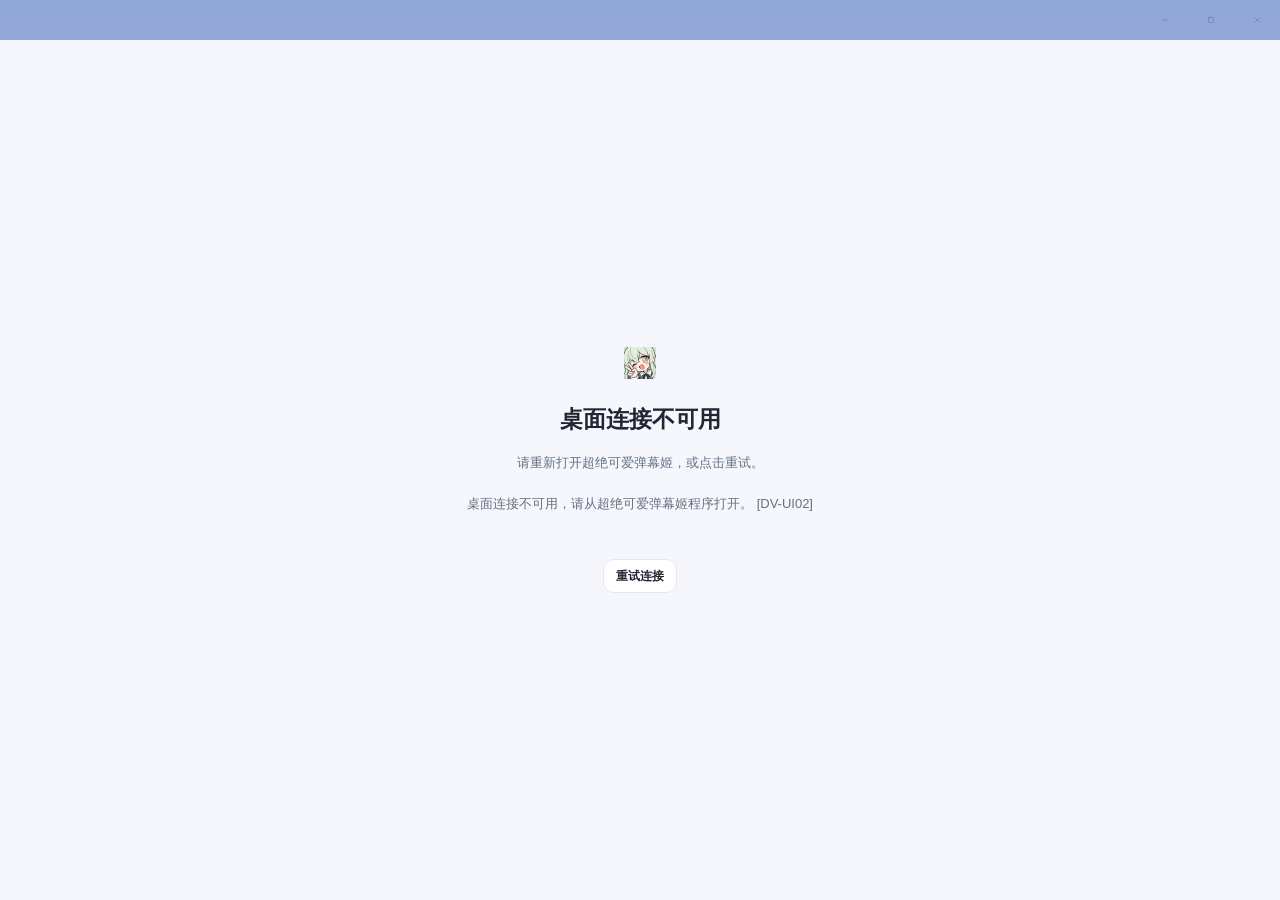
==== commit 453985e4: "Implement the lake redesign of the main screen, settings and first run Main screen: the line being r" ====
--- a/crates/desktop/ui/index.html
+++ b/crates/desktop/ui/index.html
@@ -11,6 +11,10 @@
     <link rel="stylesheet" href="./styles.css">
     <link rel="stylesheet" href="./lake.css">
     <link rel="stylesheet" href="./lake-drawers.css">
+    <link rel="stylesheet" href="./lake-redesign-main.css">
+    <link rel="stylesheet" href="./lake-redesign-settings.css">
+    <link rel="stylesheet" href="./lake-redesign-voices.css">
+    <link rel="stylesheet" href="./lake-redesign-obs.css">
     <script type="module" src="./app.js"></script>
   </head>
   <body>
--- a/crates/desktop/ui/styles.css
+++ b/crates/desktop/ui/styles.css
@@ -129,7 +129,6 @@
   --pending-soft: #3b3224;
 }
 
-
 .app-header { gap: 16px; }
 .live-header { background: var(--surface-soft); }
 .chat-feed { gap: 22px; }
@@ -149,6 +148,7 @@
 .settings-nav button { min-height: 40px; padding: 10px 12px; border: 1px solid transparent; border-radius: 10px; }
 .settings-nav button[aria-current=page] { background: var(--accent-soft); color: var(--accent-text); border-color: color-mix(in srgb,var(--accent) 18%,transparent); font-weight: 600; }
 .settings-nav button:hover:not([aria-current=page]) { background: var(--surface); }
+
 .settings-content { padding: 26px 28px 30px; scrollbar-gutter: stable; container: settings / inline-size; }
 .settings-page-title { font-size: 22px; letter-spacing: -.4px; margin-bottom: 7px; }
 .settings-page-description { line-height: 1.8; max-width: 62ch; margin-bottom: 24px; }
@@ -206,7 +206,7 @@
 .autosave-status { min-height: 22px; }
 .details summary { padding: 3px 0; }
 .empty-list { padding: 20px 4px; }
-body:has(#settings[open]) #app * { animation: none!important; }
+body:has(#settings[open]) #app *:not(.lake-letter) { animation-play-state: paused!important; }
 @keyframes surface-enter { from { opacity: 0; transform: translateY(4px); } to { opacity: 1; transform: translateY(0); } }
 @container settings (min-width: 660px) { .voice-audition .service-grid { grid-template-columns: repeat(4,minmax(0,1fr)); } }
 @container settings (max-width: 400px) {
@@ -283,6 +283,7 @@
 .playback-bar .icon-button { color: var(--accent-text); border-radius: 9px; }
 .playback-bar .icon-button:hover { background: var(--surface); }
 .settings-nav { background: linear-gradient(165deg,var(--surface-soft),color-mix(in srgb,var(--accent-soft) 48%,var(--surface-soft))); }
+
 .settings-heading { background: linear-gradient(112deg,var(--header-start),var(--header-end)); }
 .voice-audition { position: relative; background: linear-gradient(135deg,color-mix(in srgb,var(--accent-soft) 52%,var(--surface)),color-mix(in srgb,var(--pink-soft) 38%,var(--surface))); border-color: color-mix(in srgb,var(--accent) 25%,var(--line)); padding: 20px; }
 .voice-audition-heading h3 { color: var(--accent-text); font-size: 15px; }
@@ -405,7 +406,6 @@
 .boot { flex-direction: column; gap: 8px; background: var(--bg); color: var(--subtle); }
 .boot .brand-mark { width: 56px; height: 56px; margin-bottom: 10px; border-radius: 18px; }
 
-
 .boot strong { color: var(--text); font-size: 17px; letter-spacing: .3px; }
 .boot p { font-size: 12px; }
 
@@ -445,7 +445,6 @@
 #app{flex:1;min-height:0;display:flex;flex-direction:column}
 .app-shell{height:auto;flex:1;min-height:0}
 .boot,.disconnected{min-height:0;flex:1}
-
 
 /* ===== Main screen (design C): masthead, centered stage, floating dock ===== */
 :root{--lv-bg:#f2f2f7;--lv-bg2:#eaeaf1;--lv-glass:rgba(255,255,255,.6);--lv-glass2:rgba(255,255,255,.92);--lv-pop:#fff;--lv-line:rgba(22,20,44,.08);--lv-line2:rgba(22,20,44,.15);--lv-text:#17161f;--lv-muted:#504f64;--lv-dim:#67667d;--lv-pink:#bf3f6d;--lv-blue:#3d5dbe;--lv-lilac:#6f52be;--lv-gold:#9a6512;--lv-ok:#1e8357;--lv-on:#fff;--lv-shadow:0 28px 70px -30px rgba(40,40,90,.35)}
@@ -822,6 +821,7 @@
 .settings-dialog .settings-nav button:hover{background:var(--lv-glass2);color:var(--lv-text)}
 .settings-dialog .settings-nav button[aria-current=page]{background:var(--lv-glass2);color:var(--lv-text);box-shadow:inset 0 0 0 1px var(--lv-line2)}
 .settings-dialog .settings-nav button[aria-current=page] svg{color:var(--lv-pink)}
+
 .settings-dialog .settings-page-title{font-family:var(--serif);font-size:28px;font-weight:700;letter-spacing:.06em;font-synthesis:none}
 .settings-dialog .settings-section-title h3,.settings-dialog .form-section h3,.settings-dialog .editor h3{font-family:var(--serif);font-weight:700;font-synthesis:none}
 .settings-dialog .button,.confirmation-dialog .button{border-radius:999px}
@@ -873,6 +873,7 @@
 .settings-nav-title{margin:0 0 18px 6px;font-family:var(--serif);font-size:28px;font-weight:700;letter-spacing:.1em;font-synthesis:none;color:var(--lv-text)}
 .settings-dialog .settings-nav button{display:flex;align-items:center;gap:12px;width:100%;height:44px;min-height:44px;padding:0 14px;border-radius:14px;font-size:14px;font-weight:400;text-align:left;color:var(--lv-muted)}
 .settings-dialog .settings-nav button svg{width:18px;height:18px;stroke-width:1.6}
+
 .settings-dialog .settings-content{padding:14px 44px 48px 20px;scrollbar-width:thin;scrollbar-color:var(--lv-line2) transparent}
 .settings-dialog .settings-content>*{max-width:700px}
 /* Maximized/full-screen settings: the column widens with the window (700 → 960 px) and then
@@ -1089,6 +1090,7 @@
 .s-page .s-sound-trigger{width:auto!important}
 html[lang="en"] .settings-dialog .settings-nav{width:236px}
 html[lang="en"] .settings-nav-title{letter-spacing:.04em}
+
 html[lang="en"] .settings-dialog .settings-status{margin-left:276px}
 .s-page .check input:checked{accent-color:var(--lv-pink)}
 
@@ -1198,6 +1200,7 @@
 .settings-dialog .settings-nav button[aria-current=page]{background:transparent!important;box-shadow:none!important}
 .settings-dialog .settings-nav button svg{transition:color .3s ease,transform .3s cubic-bezier(.3,1.5,.5,1)}
 .settings-dialog .settings-nav button[aria-current=page] svg{transform:scale(1.08)}
+
 .s-page{animation:none}
 .tab-enter>*:not(.s-page),.tab-enter>.s-page>*{animation:s-rise .55s cubic-bezier(.2,.8,.2,1) backwards}
 .tab-enter>*:nth-child(2),.tab-enter>.s-page>*:nth-child(2){animation-delay:.04s}
@@ -1267,6 +1270,7 @@
 .s-ovl-url{font-family:Consolas,"Cascadia Mono",monospace;font-size:12.5px!important;color:var(--lv-muted)!important;overflow-wrap:anywhere}
 .s-ovl-status{gap:10px;font-size:12.5px;color:var(--lv-muted)}
 .s-ovl .s-overlay-text{width:min(320px,100%)}
+.s-ovl .s-amount input[name^=offset_]{width:96px}
 .s-page input.s-range[type=range]:not([type=checkbox]):not([type=radio]):not([type=hidden]){flex:0 1 220px;width:220px;height:24px;padding:0;border:0;border-radius:0;background:transparent;box-shadow:none;accent-color:var(--lv-pink)}
 .s-range-value{min-width:48px;text-align:right}
 .s-ovl-styles{display:grid;grid-template-columns:repeat(2,minmax(0,1fr));gap:12px;margin-bottom:12px}
@@ -1296,7 +1300,7 @@
 
 /* Preview: a scaled copy of the overlay drawn on an abstract scene, never a real game frame. */
 .ovp{position:relative;border-radius:16px;overflow:hidden;box-shadow:inset 0 0 0 1px var(--lv-line2);background:#0d0c13}
-.ovp-stage{position:relative;width:100%;aspect-ratio:var(--ovp-ratio,16 / 9);max-height:min(56vh,480px);margin:0 auto;container-type:size;isolation:isolate;overflow:hidden;
+.ovp-stage{position:relative;width:min(100%,calc(min(56vh,480px) * var(--ovp-aspect,1.7777777778)));aspect-ratio:var(--ovp-ratio,16 / 9);margin:0 auto;container-type:size;isolation:isolate;overflow:hidden;
   background:radial-gradient(38% 70% at 78% 62%,rgba(96,128,176,.45),transparent 70%),radial-gradient(46% 60% at 30% 92%,rgba(70,128,104,.32),transparent 70%),radial-gradient(30% 40% at 58% 20%,rgba(160,110,170,.22),transparent 70%),linear-gradient(160deg,#1c2331,#10131a 70%)}
 .ovp-stage::before{content:"";position:absolute;inset:0;z-index:-1;opacity:.5;background-image:radial-gradient(rgba(255,255,255,.06) 1px,transparent 1.2px);background-size:14px 14px}
 .ovp[data-backdrop=light] .ovp-stage{background:radial-gradient(40% 60% at 75% 35%,rgba(255,255,255,.9),transparent 70%),radial-gradient(50% 60% at 20% 85%,rgba(150,200,160,.55),transparent 70%),radial-gradient(35% 45% at 55% 70%,rgba(250,210,150,.6),transparent 70%),linear-gradient(160deg,#cfdcec,#eef0e8 60%,#dbe9d6)}
@@ -1308,16 +1312,18 @@
 .ovp[data-corner^=bottom] .ovp-block{bottom:calc(48*var(--p))}
 .ovp[data-corner$=left] .ovp-block{left:calc(72*var(--p))}
 .ovp[data-corner$=right] .ovp-block{right:calc(72*var(--p));align-items:flex-end;text-align:right}
+.ovp-block{translate:var(--ovp-offset-x,0px) var(--ovp-offset-y,0px)}
 .ovp-block>i{position:absolute;display:block;pointer-events:none}
-.ovp-vig{z-index:-3;left:calc(-260*var(--p));top:calc(-200*var(--p));right:calc(-260*var(--p));bottom:calc(-200*var(--p));border-radius:50%;opacity:var(--ovp-vig,.6);background:radial-gradient(closest-side,rgba(8,7,13,.95),rgba(8,7,13,.5) 55%,transparent)}
+.ovp-vig{z-index:-3;left:calc(-240*var(--p));top:calc(-180*var(--p));right:calc(60*var(--p));bottom:calc(-180*var(--p));border-radius:50%;opacity:var(--ovp-vig,.6);background:radial-gradient(closest-side,rgba(8,7,13,.86),rgba(8,7,13,.44) 50%,rgba(8,7,13,.12) 78%,transparent)}
+.ovp[data-corner$=right] .ovp-vig{left:calc(60*var(--p));right:calc(-240*var(--p))}
 .ovp-card{display:none!important;z-index:-1;left:calc(-30*var(--p));right:calc(-30*var(--p));top:calc(-26*var(--p));bottom:calc(-30*var(--p));border-radius:calc(28*var(--p));background:linear-gradient(160deg,rgba(30,26,42,.9),rgba(13,12,19,.86) 70%);box-shadow:inset 0 0 0 1px rgba(255,255,255,.12),inset 0 1px 0 rgba(255,255,255,.07),0 calc(36*var(--p)) calc(70*var(--p)) calc(-30*var(--p)) rgba(0,0,0,.9)}
 .ovp[data-style=card] .ovp-card{display:block!important}
 .ovp[data-style=card] .ovp-vig{display:none}
-.ovp-spine{display:none!important;top:calc(10*var(--p));bottom:calc(-24*var(--p));left:0;width:max(1px,calc(2*var(--p)));background:linear-gradient(180deg,rgba(242,167,195,.9),rgba(200,182,240,.55) 45%,rgba(168,191,243,.2) 85%,transparent)}
+.ovp-spine{display:none!important;top:calc(10*var(--p));bottom:calc(-66*var(--p));left:0;width:max(1px,calc(1.5*var(--p)));background:linear-gradient(180deg,rgba(242,167,195,.95),rgba(200,182,240,.62) 38%,rgba(168,191,243,.24) 78%,transparent);box-shadow:0 0 calc(6*var(--p)) rgba(242,167,195,.35)}
 .ovp[data-style=spine] .ovp-spine{display:block!important}
 .ovp[data-style=spine][data-corner$=right] .ovp-spine{left:auto;right:0}
-.ovp[data-style=spine] .ovp-block{padding-left:calc(30*var(--p))}
-.ovp[data-style=spine][data-corner$=right] .ovp-block{padding-left:0;padding-right:calc(30*var(--p))}
+.ovp[data-style=spine] .ovp-block{padding-left:calc(32*var(--p))}
+.ovp[data-style=spine][data-corner$=right] .ovp-block{padding-left:0;padding-right:calc(32*var(--p))}
 .ovp-mast{position:relative;display:flex;flex-direction:column;gap:calc(13*var(--p))}
 .ovp[data-corner$=right] .ovp-mast{align-items:flex-end}
 .ovp-kicker{position:relative;display:flex;align-items:center;gap:calc(11*var(--p));font-family:var(--numeral);font-size:calc(15*var(--p));letter-spacing:.34em;color:#b4b0c6;white-space:nowrap;text-shadow:0 1px calc(8*var(--p)) rgba(0,0,0,.7)}
@@ -1325,13 +1331,17 @@
 .ovp-sep{color:#6e6a80;letter-spacing:0}
 .ovp-time{font-style:italic;letter-spacing:.06em;font-size:calc(18*var(--p))}
 .ovp-dot{width:calc(7*var(--p));height:calc(7*var(--p));border-radius:50%;background:#f2a7c3;flex:none}
-.ovp[data-style=spine] .ovp-dot{position:absolute;left:calc(-32.5*var(--p))}
-.ovp[data-style=spine][data-corner$=right] .ovp-dot{left:auto;right:calc(-32.5*var(--p))}
+.ovp[data-style=spine] .ovp-dot{position:absolute;left:calc(-34.75*var(--p))}
+.ovp[data-style=spine][data-corner$=right] .ovp-dot{left:auto;right:calc(-34.75*var(--p))}
 .ovp-title{font-family:var(--serif);font-weight:900;font-size:calc(50*var(--p));letter-spacing:.08em;line-height:1.1;white-space:nowrap;text-shadow:0 2px 2px rgba(0,0,0,.4),0 calc(6*var(--p)) calc(30*var(--p)) rgba(0,0,0,.6)}
 .ovp-tagrow{display:flex;align-items:center;gap:calc(14*var(--p))}
 .ovp[data-corner$=right] .ovp-tagrow{flex-direction:row-reverse}
 .ovp-rule{display:block;width:calc(110*var(--p));height:max(1px,calc(1.5*var(--p)));flex:none;background:linear-gradient(90deg,#f2a7c3,#c8b6f0 55%,transparent)}
 .ovp[data-corner$=right] .ovp-rule{background:linear-gradient(270deg,#f2a7c3,#c8b6f0 55%,transparent)}
+.ovp[data-style=spine] .ovp-rule{position:relative;width:calc(128*var(--p));margin-left:calc(-18*var(--p));filter:drop-shadow(0 0 calc(3*var(--p)) rgba(242,167,195,.55))}
+.ovp[data-style=spine][data-corner$=right] .ovp-rule{margin-left:0;margin-right:calc(-18*var(--p))}
+.ovp[data-style=spine] .ovp-rule::before{content:"";position:absolute;right:100%;bottom:0;width:calc(14*var(--p));height:calc(14*var(--p));box-sizing:border-box;border:0 solid #f2a7c3;border-left-width:max(1px,calc(1.5*var(--p)));border-bottom-width:max(1px,calc(1.5*var(--p)));border-bottom-left-radius:calc(14*var(--p))}
+.ovp[data-style=spine][data-corner$=right] .ovp-rule::before{right:auto;left:100%;border-left-width:0;border-right-width:max(1px,calc(1.5*var(--p)));border-bottom-left-radius:0;border-bottom-right-radius:calc(14*var(--p))}
 .ovp-tagline{font-family:var(--numeral);font-style:italic;font-size:calc(19*var(--p));color:#cfc9dc;white-space:nowrap;text-shadow:0 1px calc(8*var(--p)) rgba(0,0,0,.85)}
 .ovp-list{position:relative;display:flex;flex-direction:column;gap:calc(14*var(--p));margin-top:calc(13*var(--p))}
 .ovp[data-corner$=right] .ovp-list{align-items:flex-end}
@@ -1352,15 +1362,30 @@
 .ovp-prog{display:block;position:absolute}
 .ovp-prog i{position:absolute;display:block}
 .ovp-comet{border-radius:50%;background:radial-gradient(closest-side,rgba(255,255,255,.95),rgba(168,191,243,.5) 45%,transparent)}
-.ovp[data-style=spine] .ovp-item{padding-left:calc(22*var(--p))}
-.ovp[data-style=spine][data-corner$=right] .ovp-item{padding-left:0;padding-right:calc(22*var(--p))}
-.ovp[data-style=spine] .ovp-av{--avs:calc(28*var(--p));position:absolute;left:calc(-29*var(--p) - var(--avs) / 2);top:calc(3*var(--p));margin:0;width:var(--avs);height:var(--avs);box-shadow:0 0 0 calc(3*var(--p)) rgba(13,12,19,.9)}
-.ovp[data-style=spine][data-corner$=right] .ovp-av{left:auto;right:calc(-29*var(--p) - var(--avs) / 2)}
-.ovp[data-style=spine] .ovp-item.spot .ovp-av{--avs:calc(40*var(--p));box-shadow:none}
-.ovp[data-style=spine] .ovp-prog{left:calc(-30*var(--p));top:calc(50*var(--p));width:max(1px,calc(2*var(--p)));height:max(calc(100% - 50*var(--p)),calc(24*var(--p)))}
-.ovp[data-style=spine][data-corner$=right] .ovp-prog{left:auto;right:calc(-30*var(--p))}
-.ovp[data-style=spine] .ovp-fill{left:0;top:0;width:100%;height:62%;background:linear-gradient(180deg,#f2a7c3,#fff)}
-.ovp[data-style=spine] .ovp-comet{left:calc(-9*var(--p));top:calc(62% - 12*var(--p));width:calc(20*var(--p));height:calc(26*var(--p))}
+/* Spine preview: oldest on top, the newest line large at the end of the thread. */
+.ovp[data-style=spine] .ovp-list{gap:calc(16*var(--p));flex-direction:column-reverse}
+.ovp[data-style=spine] .ovp-item{padding-left:calc(20*var(--p));align-self:flex-start}
+.ovp[data-style=spine][data-corner$=right] .ovp-item{padding-left:0;padding-right:calc(20*var(--p));align-self:flex-end}
+.ovp[data-style=spine] .ovp-av{--avs:calc(20*var(--p));position:absolute;left:calc(-31.25*var(--p) - var(--avs) / 2);top:calc(3*var(--p));margin:0;width:var(--avs);height:var(--avs);box-shadow:0 0 0 calc(1.5*var(--p)) rgba(255,255,255,.26),0 0 calc(14*var(--p)) rgba(242,167,195,.28),0 calc(2*var(--p)) calc(6*var(--p)) rgba(0,0,0,.45)}
+.ovp[data-style=spine][data-corner$=right] .ovp-av{left:auto;right:calc(-31.25*var(--p) - var(--avs) / 2)}
+.ovp[data-style=spine] .ovp-item.recent .ovp-av{--avs:calc(24*var(--p))}
+.ovp[data-style=spine] .ovp-item.spot .ovp-av{--avs:calc(36*var(--p));box-shadow:0 0 calc(18*var(--p)) rgba(242,167,195,.35),0 calc(3*var(--p)) calc(10*var(--p)) rgba(0,0,0,.45)}
+.ovp[data-style=spine] .ovp-text{font-size:calc(18*var(--p));line-height:1.55}
+.ovp[data-style=spine] .ovp-item.recent .ovp-text{font-size:calc(20*var(--p))}
+.ovp[data-style=spine] .ovp-item.spot .ovp-text{font-size:calc(28*var(--p))}
+.ovp[data-style=spine] .ovp-text{text-shadow:none;filter:drop-shadow(0 1px calc(8*var(--p)) rgba(0,0,0,.85))}
+.ovp[data-style=spine] .ovp-item.recent{opacity:.88}
+.ovp[data-style=spine] .ovp-item.older{opacity:.72}
+.ovp[data-style=card] .ovp-item.older{display:none}
+.ovp[data-style=spine] .ovp-prog{left:calc(-32*var(--p));top:calc(42*var(--p));width:max(1px,calc(1.5*var(--p)));height:calc(100% - 11*var(--p))}
+.ovp[data-style=spine][data-corner$=right] .ovp-prog{left:auto;right:calc(-32*var(--p))}
+.ovp[data-style=spine] .ovp-fill{left:0;top:0;width:100%;height:62%;background:linear-gradient(180deg,#f2a7c3,#f6d6e6 70%,#fff);transform:scaleX(1.8);box-shadow:0 0 calc(7*var(--p)) rgba(242,167,195,.75),0 0 calc(16*var(--p)) rgba(200,182,240,.35)}
+.ovp-socket{display:none}
+.ovp[data-style=spine] .ovp-socket{display:block;position:absolute;left:calc(-32*var(--p) + .75*var(--p) - 5.5*var(--p));top:calc(100% + 31*var(--p));width:calc(11*var(--p));height:calc(11*var(--p));border-radius:50%;box-sizing:border-box;border:max(1px,calc(1.5*var(--p))) solid #f2a7c3;background:rgba(242,167,195,.3);box-shadow:0 0 calc(12*var(--p)) rgba(242,167,195,.5)}
+.ovp[data-style=spine][data-corner$=right] .ovp-socket{left:auto;right:calc(-32*var(--p) + .75*var(--p) - 5.5*var(--p))}
+.ovp-socket b{position:absolute;left:calc(100% + 9*var(--p));top:50%;transform:translateY(-50%);font-family:var(--numeral);font-style:italic;font-weight:400;font-size:calc(16*var(--p));line-height:1;color:#f2a7c3;white-space:nowrap}
+.ovp[data-corner$=right] .ovp-socket b{left:auto;right:calc(100% + 9*var(--p))}
+.ovp[data-style=spine] .ovp-comet{left:calc(-9.25*var(--p));top:calc(62% - 12*var(--p));width:calc(20*var(--p));height:calc(26*var(--p))}
 .ovp[data-style=card] .ovp-list{gap:0;margin-top:0}
 .ovp[data-style=card] .ovp-list::before{content:"";display:block;align-self:stretch;height:1px;margin:calc(12*var(--p)) 0 calc(18*var(--p));background:linear-gradient(90deg,rgba(255,255,255,.18),rgba(255,255,255,.04))}
 .ovp[data-style=card][data-corner$=right] .ovp-list::before{background:linear-gradient(270deg,rgba(255,255,255,.18),rgba(255,255,255,.04))}
--- a/crates/desktop/ui/lake.css
+++ b/crates/desktop/ui/lake.css
@@ -86,6 +86,11 @@
 #live-shell.lake-mode button {text-align:inherit}
 ::view-transition-old(root),::view-transition-new(root) {animation:none;mix-blend-mode:normal}
 ::view-transition-new(root) {animation:lake-theme-reveal .95s cubic-bezier(.4,0,.2,1)}
+::view-transition-old(lake-orb),::view-transition-new(lake-orb) {mix-blend-mode:normal}
+::view-transition-old(lake-orb) {animation:lake-orb-set .5s cubic-bezier(.5,0,.75,0) both}
+::view-transition-new(lake-orb) {animation:lake-orb-rise .8s cubic-bezier(.2,.75,.3,1) .42s both}
+@keyframes lake-orb-set {60%{opacity:.55}to{opacity:0;transform:translateY(72px) scale(.92)}}
+@keyframes lake-orb-rise {from{opacity:0;transform:translateY(72px) scale(.92)}}
 @keyframes lake-theme-reveal {from{clip-path:circle(0px at var(--reveal-x,90%) var(--reveal-y,20px))}to{clip-path:circle(160vmax at var(--reveal-x,90%) var(--reveal-y,20px))}}
 #live-shell.lake-mode .live-aura,#live-shell.lake-mode .live-grain {display:none}
 
@@ -130,10 +135,13 @@
 @keyframes lake-mist {from{transform:translateX(-60px)}to{transform:translateX(80px)}}
 .lake-horizon {position:absolute;left:0;right:0;top:var(--lake-horizon);height:1px;background:linear-gradient(90deg,transparent,var(--lake-path) 72%,transparent)}
 .lake-water {position:absolute;left:0;right:0;top:calc(477 * var(--lake-y) - var(--titlebar-h));bottom:0;background:var(--lake-water)}
-.lake-reflection {position:absolute;left:calc(722 * var(--lake-x));top:calc(478 * var(--lake-y) - var(--titlebar-h));width:calc(136 * var(--lake-x));height:calc(262 * var(--lake-y));background:repeating-linear-gradient(180deg,var(--lake-path) 0 2px,transparent 2px 9px);-webkit-mask-image:radial-gradient(50% 100% at 50% 0%,#000,transparent);mask-image:radial-gradient(50% 100% at 50% 0%,#000,transparent);filter:blur(1px);animation:lake-shimmer 3s linear infinite}
-@keyframes lake-shimmer {from{background-position:0 0}to{background-position:0 18px}}
+.lake-reflection {position:absolute;left:calc(722 * var(--lake-x));top:calc(478 * var(--lake-y) - var(--titlebar-h));width:calc(136 * var(--lake-x));height:calc(262 * var(--lake-y));overflow:hidden;-webkit-mask-image:radial-gradient(50% 100% at 50% 0%,#000,transparent);mask-image:radial-gradient(50% 100% at 50% 0%,#000,transparent);filter:blur(1px)}
+/* Translate two original-height tiles behind the same mask. The second tile
+   preserves the old background-repeat seam without repainting every frame. */
+.lake-reflection::before {content:"";position:absolute;inset:-100% 0 0;background:repeating-linear-gradient(180deg,var(--lake-path) 0 2px,transparent 2px 9px);background-size:100% 50%;animation:lake-shimmer 3s linear infinite}
+@keyframes lake-shimmer {from{transform:translateY(0)}to{transform:translateY(18px)}}
 .lake-ripple {position:absolute;box-sizing:content-box;width:60px;height:12px;margin:-6px 0 0 -30px;border-radius:50%;border:1px solid var(--lake-path);opacity:0;animation:lake-ripple 9s ease-out infinite;pointer-events:none}
-.lake-ripple.ripple-one {left:calc(300 * var(--lake-x));top:calc(620 * var(--lake-y) - var(--titlebar-h))}
+.lake-ripple.ripple-one {left:calc(470 * var(--lake-x));top:calc(560 * var(--lake-y) - var(--titlebar-h))}
 .lake-ripple.ripple-two {left:calc(860 * var(--lake-x));top:calc(560 * var(--lake-y) - var(--titlebar-h));animation-delay:-4s}
 .lake-ripple.ripple-three {left:calc(560 * var(--lake-x));top:calc(690 * var(--lake-y) - var(--titlebar-h));animation-delay:-6.5s}
 @keyframes lake-ripple {0%{opacity:.7;transform:scale(.4)}70%,100%{opacity:0;transform:scale(4)}}
@@ -326,12 +334,6 @@
 #live-shell.lake-mode .chat-compose .chat-compose-note:not([hidden]) {position:absolute;bottom:calc(100% + 8px);left:0;right:0;display:block;font-size:11.5px;line-height:1.45;color:var(--lake-water-ink3)}
 #live-shell.lake-mode .voice-panel {left:auto;right:0;bottom:calc(100% + 16px);max-width:min(480px,calc(100vw - 32px));backdrop-filter:blur(24px)}
 #live-shell.lake-mode .queue-panel {right:0;bottom:calc(100% + 16px);backdrop-filter:blur(24px)}
-#lake-sound-panel {position:absolute;z-index:8;left:calc(600 * var(--lake-x));top:calc(296 * var(--lake-y) - var(--titlebar-h));width:300px;max-width:calc(100% - 32px);padding:16px 16px 14px;border:1px solid var(--lake-pop-border);border-radius:20px;background:var(--lake-pop);color:var(--lake-ink);backdrop-filter:blur(24px);box-shadow:var(--lv-shadow);pointer-events:auto;animation:lake-panel-in .3s cubic-bezier(.3,1.3,.5,1) both}
-#lake-sound-panel .dock-volume {padding:6px 0;gap:12px}
-#lake-sound-panel .dock-volume input {flex:1;min-width:0;width:auto}
-#lake-sound-panel .dock-volume output {color:var(--lake-ink2);font-size:18px}
-#lake-sound-panel .dock-mute {color:var(--lake-ink2)}
-#lake-sound-panel .dock-mute.on {color:var(--lake-pink)}
 @keyframes lake-panel-in {from{opacity:0;transform:translateY(8px) scale(.98)}}
 :root[data-step=main] #toast {position:fixed;left:50%;bottom:110px;z-index:9;display:flex;align-items:center;gap:14px;height:40px;max-width:none;padding:0 18px;border:0;border-radius:20px;background:var(--lake-ink);color:var(--lake-on);font-family:"Segoe UI Variable","Segoe UI","Microsoft YaHei UI","PingFang SC",system-ui,sans-serif;font-size:13px;line-height:1.45;white-space:nowrap;overflow-wrap:normal;box-shadow:none;transform:translateX(-50%)}
 :root[data-step=main] #toast:not([hidden]) {animation:lake-toast-in .3s cubic-bezier(.3,1.3,.5,1) both}
@@ -461,7 +463,6 @@
   #lake-history .lake-message:nth-child(3) .lake-message-text,#lake-history .lake-message:nth-child(4) .lake-message-text {font-size:14px!important}
   #live-shell.lake-mode .lake-foot {right:var(--lake-left);width:42%;bottom:24px}
   #live-shell.lake-mode .lake-voice-name {overflow:hidden;text-overflow:ellipsis;white-space:nowrap}
-  #lake-sound-panel {left:auto;right:4%;width:min(300px,calc(100% - 64px))}
   #live-shell.lake-mode .onair {max-width:48%;gap:10px}
   #live-shell.lake-mode .onair-kicker {font-size:11px;gap:7px;letter-spacing:.14em}
   #live-shell.lake-mode #onair-panel[data-mode=info] {max-height:70%;overflow-y:auto;overflow-x:hidden}
--- a/crates/desktop/ui/lake-drawers.css
+++ b/crates/desktop/ui/lake-drawers.css
@@ -190,13 +190,13 @@
 .lake-history-dialog .new-messages {bottom:12px;max-width:calc(100% - 24px)}
 
 #live-shell.lake-mode #tts-menu {
-  box-sizing:content-box;position:absolute;inset:auto 96px 104px auto;z-index:8;
+  box-sizing:content-box;position:absolute;inset:auto calc(96 * var(--lake-x)) 128px auto;z-index:8;
   width:300px;max-width:calc(100vw - 58px);padding:16px 16px 14px;
   display:block;border-radius:20px;overflow:auto;max-height:calc(100dvh - 180px);
   transform-origin:50% 50%;animation:lake-drawer-pop-in .3s cubic-bezier(.3,1.3,.5,1) both;
 }
-#live-shell.lake-mode #tts-menu.from-orb {inset:256px auto auto 600px;max-height:calc(100dvh - 310px)}
 #live-shell.lake-mode #tts-menu[hidden] {display:none}
+@media(max-width:780px) {#live-shell.lake-mode #tts-menu {bottom:116px}}
 .lake-voice-head {display:flex;align-items:center;justify-content:space-between;margin-bottom:10px}
 .lake-voice-head .panel-kicker {padding:0;margin:0;font-family:var(--numeral);font-size:11.5px;font-weight:400;letter-spacing:.26em;color:var(--drawer-dim)}
 .lake-speech-switch {display:inline-flex;align-items:center;gap:8px;font-size:12.5px;color:var(--drawer-muted);padding:0;border:0;background:transparent}
@@ -205,7 +205,7 @@
 .lake-speech-switch.on .lake-switch-track {background:linear-gradient(135deg,var(--drawer-pink),var(--drawer-lilac))}
 .lake-speech-switch.on .lake-switch-track::after {transform:translateX(16px);background:var(--drawer-on)}
 .lake-voice-row {display:flex;align-items:center;gap:12px;width:100%;padding:8px 10px;border-radius:12px;color:var(--drawer-ink);border:0;background:transparent;text-align:left}
-.lake-voice-row:hover {background:var(--drawer-fill)}
+.lake-voice-row:hover {background:none}
 .lake-voice-row.on {background:rgba(184,74,122,.12);box-shadow:inset 0 0 0 1px var(--drawer-pink)}
 :root[data-theme=dark] .lake-voice-row.on {background:rgba(242,167,195,.14)}
 .lake-voice-row.on b {color:var(--drawer-pink)}
@@ -224,8 +224,6 @@
 .lake-voice-volume output {width:28px;text-align:right;font-family:var(--numeral);font-weight:400;font-size:18px;line-height:1.45}
 .lake-voice-empty {padding:8px 10px;color:var(--drawer-dim);font-size:12px;line-height:1.6}
 .lake-voice-empty button {margin-top:8px;color:var(--drawer-pink);font-size:12px}
-@media(max-width:960px) {#live-shell.lake-mode #tts-menu.from-orb {left:auto;right:24px}}
-@media(max-height:600px) {#live-shell.lake-mode #tts-menu.from-orb {top:160px;max-height:calc(100dvh - 216px)}}
 
 #live-shell.lake-mode #chat-emoticon-picker {
   box-sizing:border-box;position:fixed;inset:auto 96px 104px auto;z-index:8;
--- a/crates/desktop/ui/lake-redesign-main.css
+++ b/crates/desktop/ui/lake-redesign-main.css
@@ -0,0 +1,235 @@
+/* October Lake design: the surface reflects the current phrase; history lives below it. */
+.lake-filters{position:absolute;width:0;height:0;pointer-events:none}
+#live-shell.lake-mode #lake-current{top:auto;bottom:calc(100% - var(--lake-horizon) + 16px);height:auto;min-height:68px}
+#live-shell.lake-mode #lake-current .lake-message,#live-shell.lake-mode #lake-current .chat-hit{height:auto}
+#live-shell.lake-mode #lake-current .lake-message-text{position:relative;display:block;top:auto;left:auto}
+#live-shell.lake-mode #lake-current .lake-message-meta{position:relative;top:auto;left:2px;height:31px;margin-bottom:8px}
+#live-shell.lake-mode #lake-current .lake-state{position:relative;inset:auto;padding:0;min-height:0}
+#live-shell.lake-mode #lake-current .lake-state-title{border:0;border-radius:0;padding:0;background:none;text-align:left;color:inherit;font:700 48px/1.36 var(--serif);letter-spacing:.03em;width:100%;text-shadow:0 0 30px var(--lake-glow)}
+#live-shell.lake-mode #lake-current .lake-state-title[data-size=medium]{font-size:40px}
+#live-shell.lake-mode #lake-current .lake-state-title[data-size=small]{font-size:32px}
+.lake-title-kicker{display:flex;align-items:center;gap:10px;margin:0 0 17px 2px;font:12.5px/1.4 var(--numeral);letter-spacing:.26em;color:var(--lake-ink3)}
+.lake-title-kicker em{font:12px/1.4 "Segoe UI Variable","Microsoft YaHei UI",sans-serif;letter-spacing:.04em}
+.lake-text-reflection{position:absolute;left:calc(94 * var(--lake-x));bottom:calc(100% - var(--lake-horizon));width:calc(620 * var(--lake-x));padding-bottom:16px;transform:scaleY(-.78);transform-origin:50% 100%;filter:url(#lake-caption-ripple) blur(.6px);font:700 48px/1.36 var(--serif);letter-spacing:.03em;color:var(--lake-water-ink);pointer-events:none;z-index:2;-webkit-mask-image:linear-gradient(0deg,rgba(0,0,0,.62),transparent 92%),repeating-linear-gradient(0deg,#000 0 3px,rgba(0,0,0,.4) 3px 5px);-webkit-mask-composite:source-in;mask-image:linear-gradient(0deg,rgba(0,0,0,.62),transparent 92%),repeating-linear-gradient(0deg,#000 0 3px,rgba(0,0,0,.4) 3px 5px);mask-composite:intersect}
+.lake-text-reflection[data-size=medium]{font-size:40px}.lake-text-reflection[data-size=small]{font-size:32px}
+.lake-text-reflection .lake-letter{animation:none!important;opacity:1;transform:none;filter:none}
+.lake-letter.lake-unread{color:var(--lake-ink3)}.lake-text-reflection .lake-unread{color:rgba(255,230,240,.28)}
+#live-shell.lake-mode #lake-current .lake-waiting .lake-state-title,.lake-text-reflection.lake-waiting{font:italic 54px/1.15 var(--numeral);letter-spacing:0;color:var(--lake-ink2)}
+.lake-text-reflection.lake-waiting{color:var(--lake-water-ink2)}
+#lake-water-hover{position:absolute;inset:var(--lake-horizon) 0 0;z-index:3;pointer-events:auto}
+#lake-peek{position:absolute;left:var(--lake-left);top:calc(124 * var(--lake-y));width:min(400px,47%);display:flex;flex-direction:column;gap:9px;opacity:0;transform:translateY(12px);transition:opacity .45s,transform .65s;pointer-events:none;filter:url(#lake-peek-ripple)}
+#lake-water-hover:hover #lake-peek,#lake-peek:focus-within{opacity:1;transform:none;pointer-events:auto}
+.lake-peek-entry{display:flex;align-items:center;gap:10px;width:100%;max-width:400px;border:0;background:none;padding:0;font:500 17px/1.5 var(--serif);color:var(--lake-water-ink);opacity:.62;white-space:nowrap;text-align:left}
+.lake-peek-entry>span:last-child{overflow:hidden;text-overflow:ellipsis}.lake-peek-entry:nth-child(2){margin-left:10px;font-size:15.5px;opacity:.44}.lake-peek-entry:nth-child(3){margin-left:20px;font-size:14px;opacity:.29}.lake-peek-entry:hover{opacity:1}
+#live-shell .lake-peek-entry .avatar{flex:none;width:20px;height:20px}
+#live-shell.lake-mode .lake-history-open{position:absolute;left:var(--lake-left);top:auto;bottom:calc(40 * var(--lake-y));display:flex;align-items:baseline;gap:8px;font:12.5px/1.45 "Segoe UI Variable","Microsoft YaHei UI",sans-serif;margin:0;color:var(--lake-water-ink3);z-index:4}
+#live-shell.lake-mode .lake-history-open>#lake-history-label{display:inline}
+#live-shell .lake-history-open i{font:italic 17px var(--numeral);color:var(--lake-water-ink2)}#live-shell .lake-history-open i::after{content:none}
+.lake-session{position:absolute;left:var(--lake-left);top:calc(600 * var(--lake-y) - var(--titlebar-h));z-index:4;color:var(--lake-water-ink2);pointer-events:none}
+.lake-session p{margin:0 0 9px;font:500 17px/1.5 var(--serif);opacity:.62}.lake-session p:nth-child(2){margin-left:10px;font-size:15.5px;opacity:.44}.lake-session p:nth-child(3){margin-left:20px;font:italic 19px var(--numeral);opacity:.29}
+#live-shell.lake-mode .lake-foot{gap:10px}
+#live-shell.lake-mode:is(:has(#tts-menu:not([hidden])),:has(#chat-emoticon-picker:not([hidden]))) .lake-foot{z-index:7}
+#live-shell.lake-mode.lake-deep .lake-foot{z-index:6}
+.lake-voice-control{position:relative;align-self:flex-start;margin-left:-16px;padding-bottom:3px;max-width:100%}
+#live-shell.lake-mode .dock-voice{height:42px;padding:0 16px;gap:12px;margin:0;font-size:18px}
+.lake-voice-service{font:italic 15px var(--numeral);color:var(--lake-water-ink3)}
+.lake-volume-waterline{position:absolute;left:16px;right:44px;bottom:0;height:12px;min-width:45px;padding:0;border:0;border-radius:0;background:none;cursor:pointer}
+.lake-volume-waterline::before,.lake-volume-waterline>i{content:"";position:absolute;left:0;bottom:4px;height:1.5px;border-radius:1px;transition:height .2s}
+.lake-volume-waterline::before{width:100%;background:var(--lake-water-line)}.lake-volume-waterline>i{width:var(--volume,100%);background:linear-gradient(90deg,#f2a7c3,#c8b6f0);box-shadow:0 0 6px rgba(242,167,195,.6)}
+.lake-voice-control.adjusting .lake-volume-waterline::before,.lake-voice-control.adjusting .lake-volume-waterline>i{height:2.5px}
+.lake-voice-control.muted .lake-volume-waterline::before{background:repeating-linear-gradient(90deg,var(--lake-water-ink3) 0 4px,transparent 4px 7px)}.lake-voice-control.muted .lake-volume-waterline>i{display:none}.lake-voice-control.muted .lake-voice-name{opacity:.45}
+.lake-volume-hint{position:absolute;left:calc(100% + 12px);top:3px;display:flex;align-items:baseline;gap:8px;color:var(--lake-water-ink2);opacity:0;pointer-events:none;white-space:nowrap;transition:opacity .2s}
+.lake-volume-hint i{font:italic 24px var(--numeral)}.lake-volume-hint small{font-size:11px}.lake-voice-control.adjusting .lake-volume-hint{opacity:1}
+#live-shell.lake-mode #tts-menu{box-sizing:border-box;bottom:138px;width:340px;max-height:min(520px,calc(100% - 150px));overflow:auto;padding:16px 16px 14px;border-radius:20px;background:var(--lake-pop);border:1px solid var(--lake-pop-border);backdrop-filter:blur(24px)}
+#tts-menu .lake-voice-head{margin:0 0 12px}#tts-menu .lake-voice-list{display:flex;flex-direction:column;gap:2px}
+#tts-menu .lake-voice-row{position:relative;display:flex;height:52px;min-height:52px;padding:0;border:0;box-shadow:none;background:none;gap:0;border-radius:14px}
+#tts-menu .lake-voice-row.on{background:none;box-shadow:none}
+#tts-menu .lake-voice-row.on .lake-voice-copy b{color:var(--lake-pink)}
+#tts-menu .lake-voice-row:hover{background:none}
+#tts-menu .lake-voice-row::after{content:"";position:absolute;left:12px;right:12px;bottom:0;height:1px;background:linear-gradient(90deg,var(--lake-lilac),var(--lake-pink) 42%,transparent 92%);transform:scaleX(0);transform-origin:left;opacity:.7;transition:transform .45s cubic-bezier(.2,.8,.2,1);pointer-events:none}
+#tts-menu .lake-voice-row:is(:hover,:focus-within)::after{transform:scaleX(1)}#tts-menu .lake-voice-row.sleeping{color:var(--lake-ink3)}
+.lake-voice-select{display:flex;align-items:center;gap:12px;width:100%;height:52px;padding:0 14px;border:0;border-radius:inherit;background:none;min-width:0;color:inherit;text-align:left}
+#tts-menu .lake-voice-copy{min-width:0;flex:1}#tts-menu .lake-voice-copy b{font:500 16px var(--serif);overflow:hidden;white-space:nowrap;text-overflow:ellipsis;display:block}
+.lake-voice-provider{font-size:12px;color:var(--lake-ink3);white-space:nowrap}.lake-wake-label{display:none;font:italic 14px var(--numeral);color:var(--lake-lilac);white-space:nowrap}
+.sleeping:hover .lake-wake-label{display:inline}.sleeping:hover:has(.lake-wake-label) .lake-voice-provider{display:none}
+.lake-voice-wave{display:inline-flex;position:relative;align-items:center;justify-content:center;width:20px;height:16px;flex:none;color:var(--lake-ink3)}.lake-voice-wave svg{width:20px;height:16px;fill:none;stroke:currentColor;stroke-width:1.5}.lake-voice-wave .wave-flat,.lake-voice-wave .lake-voice-bars{display:none}.lake-voice-wave.asleep .wave-curve{display:none}.lake-voice-wave.asleep .wave-flat{display:block;stroke-dasharray:2 3}.lake-voice-wave.active svg{display:none}.lake-voice-wave.active .lake-voice-bars{display:flex;color:var(--lake-ink);height:14px}
+#live-shell.lake-mode .lake-voice-wave .lake-voice-bars{display:none}#live-shell.lake-mode .lake-voice-wave.active .lake-voice-bars{display:flex}
+.lake-voice-row:hover .lake-voice-wave.asleep .wave-flat{display:none}.lake-voice-row:hover .lake-voice-wave.asleep .wave-curve{display:block;stroke:var(--lake-lilac)}
+.lake-voice-preview{position:absolute;right:8px;top:11px;width:30px;height:30px;padding:0;border:0;border-radius:50%;background:var(--lake-pop);font-size:18px;color:var(--lake-ink2);opacity:0}
+.lake-voice-row:hover .lake-voice-preview,.lake-voice-row:focus-within .lake-voice-preview{opacity:1}.lake-voice-row:hover:has(.lake-voice-preview) .lake-voice-provider,.lake-voice-row:focus-within:has(.lake-voice-preview) .lake-voice-provider{opacity:0}
+.lake-voice-row.waking .lake-voice-copy{background:linear-gradient(110deg,var(--lake-ink3) 20%,var(--lake-ink) 50%,var(--lake-ink3) 80%);background-size:200% 100%;background-clip:text;color:transparent;animation:lake-voice-wake 1.6s linear infinite}
+@keyframes lake-voice-wake{to{background-position:-200% 0}}
+.lake-voice-manage{margin-top:12px;padding:12px 0 0!important;display:block;width:100%;border:0;border-top:1px solid var(--lake-hair);background:none;color:var(--lake-ink3);font-size:12px}
+#viewer-drawer .viewer-sheet{width:350px}#viewer-drawer .viewer-head{grid-template-columns:44px 1fr;column-gap:12px;padding-bottom:16px}#viewer-drawer .viewer-quick{grid-column:2;margin:0}#viewer-drawer .viewer-quick-button{padding:0;border:0;background:none;font-size:12px}
+#viewer-drawer .viewer-head{display:grid;text-align:left;align-items:center;padding:24px 22px 18px;grid-template-rows:auto auto}
+#live-shell.lake-mode #viewer-drawer .viewer-head .avatar.avatar-large{grid-column:1;grid-row:1/3;width:44px;height:44px;--ava-unit:4.4px;font-size:4.4px}
+#viewer-drawer .viewer-name{grid-column:2;grid-row:1;margin:0;font-size:20px}
+#viewer-drawer .viewer-uid{grid-column:2;grid-row:2;margin:2px 0 0}
+#viewer-drawer .viewer-quick{grid-column:2;grid-row:2;justify-self:end;align-self:end}
+#viewer-drawer .viewer-quick-button{height:auto;color:var(--lake-ink2)}
+#viewer-drawer .viewer-alias-field{padding:0;border:0;border-radius:0;background:none}
+#viewer-drawer .viewer-room-controls{padding:0;border:0;border-radius:0;background:none}
+#live-shell.lake-mode #viewer-drawer .viewer-line-button{border:0;border-radius:0;padding:0;min-width:0;background:none}
+#live-shell.lake-mode #viewer-drawer .viewer-line-button.armed{color:var(--lake-air);background:none}
+#viewer-drawer .viewer-said{display:flex;flex-direction:column;gap:10px}#viewer-drawer .viewer-said p{display:flex;gap:12px;align-items:baseline;margin:0;font:500 16px/1.55 var(--serif)}#viewer-drawer .viewer-said p>span{flex:1}#viewer-drawer .viewer-said time{flex:none;font:italic 13px var(--numeral);color:var(--lake-ink3)}
+#viewer-drawer .viewer-alias-field{display:flex;align-items:center;gap:10px;margin-bottom:20px}#viewer-drawer .viewer-alias{flex:1;width:0;border-radius:0;background:none;border:0;border-bottom:1px solid var(--lake-hair);padding:8px 0;font:500 17px var(--serif)}.viewer-alias-preview{padding:6px;border:0;background:none;color:var(--lake-ink2)}
+#viewer-drawer .voice-chips{display:flex;flex-direction:column;gap:2px;margin-top:8px}#viewer-drawer .voice-chip{display:flex;align-items:center;gap:12px;border:0;border-radius:12px;background:none;width:100%;height:42px;padding:0 10px;color:var(--lake-ink2)}#viewer-drawer .voice-chip.on{background:var(--lake-field);color:var(--lake-ink)}#viewer-drawer .voice-chip small{margin-left:auto;font-size:11px;color:var(--lake-ink3)}
+.lake-mute-durations{display:flex;gap:10px;align-items:center;white-space:nowrap}.lake-mute-durations button{padding:0;background:none;border:0;font-size:12px;color:var(--lake-ink2)}.lake-mute-durations button:hover{color:var(--lake-ink)}.lake-mute-durations button:disabled{opacity:.4}
+.lake-deep-content{position:absolute;inset:0;z-index:5;color:var(--lake-water-ink);pointer-events:none}.lake-deep-content>*{pointer-events:auto}
+.lake-deep-head{position:absolute;left:var(--lake-left);right:var(--lake-left);top:calc(112 * var(--lake-y) - var(--titlebar-h));display:flex;align-items:center;gap:16px;font-size:12.5px;color:var(--lake-water-ink3)}.lake-deep-head button{border:0;padding:0;background:none;color:var(--lake-water-ink2)}#lake-deep-new{color:#f2a7c3;white-space:nowrap}#lake-deep-reading{margin-left:auto;max-width:43%;overflow:hidden;text-overflow:ellipsis;white-space:nowrap}
+#lake-deep-stats{position:absolute;left:calc(720 * var(--lake-x));right:var(--lake-left);top:calc(172 * var(--lake-y) - var(--titlebar-h));display:flex;flex-direction:column;gap:8px}#lake-deep-stats strong{font:italic 76px/1 var(--numeral);color:var(--lake-water-ink)}#lake-deep-stats>span{font:500 15px var(--serif);color:var(--lake-water-ink2);letter-spacing:.08em}#lake-deep-stats p{font-size:12px;line-height:1.8;color:var(--lake-water-ink3);margin:6px 0 0}
+#lake-deep #chat-scroll{position:absolute;left:var(--lake-left);top:calc(164 * var(--lake-y) - var(--titlebar-h));bottom:0;width:calc(560 * var(--lake-x));padding:0 10px 80px 0;overflow:auto;overscroll-behavior:contain;mask-image:linear-gradient(#000 78%,transparent 100%)}
+#lake-deep #chat-feed{display:flex;flex-direction:column;gap:6px;padding:0;mask:none}
+#lake-deep .lake-history-entry{display:flex;flex-direction:column;gap:4px;width:100%;padding:8px 12px;border:0;border-radius:12px;background:none;text-align:left;color:var(--lake-water-ink);opacity:1}
+#lake-deep .lake-history-entry:nth-child(n+4){opacity:.82}#lake-deep .lake-history-entry:nth-child(n+7){opacity:.65}#lake-deep .lake-history-entry:hover{background:rgba(255,255,255,.04);opacity:1}
+.lake-history-meta{display:flex;align-items:center;gap:10px;color:var(--lake-water-ink2);font-size:12.5px;letter-spacing:.06em}#live-shell .lake-history-meta .avatar{width:20px;height:20px;flex:none}.lake-history-meta time{font:italic 14px var(--numeral);letter-spacing:0;color:var(--lake-water-ink3)}
+#lake-deep .lake-history-body{display:block;padding-left:30px;font:500 18px/1.5 var(--serif);letter-spacing:.03em}#lake-deep .lake-history-body em{margin-left:8px;font:italic 19px var(--numeral)}#lake-deep .gold .lake-history-body{color:var(--lake-water-gold)}
+.lake-deep-rays{display:none;position:absolute;inset:var(--lake-horizon) 0 0;pointer-events:none}.lake-deep-rays i{position:absolute;left:73%;top:0;width:70px;height:560px;transform:rotate(9deg);transform-origin:top;filter:blur(10px);background:linear-gradient(rgba(255,236,240,.1),transparent)}.lake-deep-rays i:nth-child(2){left:79%;width:120px;transform:rotate(14deg);opacity:.7}.lake-deep-rays i:nth-child(3){left:67%;width:46px;transform:rotate(4deg);opacity:.6}
+#live-shell.lake-deep{--lake-horizon:calc(96 * var(--lake-y) - var(--titlebar-h))}#live-shell.lake-deep .lake-sky{height:calc(96 * var(--lake-y))}#live-shell.lake-deep .lake-ridge{top:auto;bottom:calc(100% - var(--lake-horizon))}#live-shell.lake-deep .lake-water{top:var(--lake-horizon)}#live-shell.lake-deep .lake-horizon{top:var(--lake-horizon);filter:url(#lake-peek-ripple)}
+#live-shell.lake-deep :is(.lake-header,#lake-transcript,.lake-stars,.lake-mist,.lake-cloud,.lake-bird,.lake-reflection,.lake-waves,#lake-orb,.lake-orb-tip){visibility:hidden;pointer-events:none}#live-shell.lake-deep .lake-deep-rays{display:block}#live-shell.lake-deep .lake-foot{width:calc(300 * var(--lake-x))}
+#live-shell.lake-mode.lake-editing #lake-current{visibility:hidden}#live-shell.lake-mode.lake-editing .lake-text-reflection{opacity:.2}
+#live-shell.lake-mode #onair-panel[data-mode=info]{left:calc(94 * var(--lake-x));top:auto;bottom:calc(100% - var(--lake-horizon) + 15px);width:calc(750 * var(--lake-x));padding:0;max-height:none;overflow:visible;background:none;border:0;box-shadow:none;backdrop-filter:none}
+#live-shell.lake-mode #onair-panel[data-mode=info] .lake-edit-halo{display:none}#onair-panel[data-mode=info] .lake-title-form{display:flex;flex-direction:column;position:relative}#onair-panel[data-mode=info] .lake-edit-kicker{display:none}#onair-panel[data-mode=info] .onair-areas{order:-1;position:static;display:flex;margin:0 0 14px;max-width:calc(100% - 180px)}#onair-panel[data-mode=info] .onair-field{margin:0;width:calc(620 * var(--lake-x))}#onair-panel[data-mode=info] .onair-input{border-bottom:1px solid var(--lake-lilac)}#onair-panel[data-mode=info] .onair-input input{font:700 48px/1.36 var(--serif);height:auto;padding:0 0 8px}#onair-panel[data-mode=info] .onair-count{position:absolute;top:-36px;right:0;font:italic 16px var(--numeral)}#onair-panel[data-mode=info] .onair-panel-foot{position:absolute;right:0;bottom:10px;gap:14px;margin:0}#onair-panel[data-mode=info] .onair-save{height:32px;padding:0 16px}
+#live-shell.lake-mode #onair-panel[data-mode=info] .onair-input input{font-size:48px;line-height:1.36;padding:0 0 8px}
+#live-shell.lake-mode #onair-panel[data-mode=info] .onair-count{position:absolute;top:-36px;right:0}
+#live-shell.lake-mode #onair-panel[data-mode=info] .onair-areas{order:-1;margin:0 0 14px}
+#live-shell.lake-mode #onair-panel[data-mode=info] .onair-panel-foot{position:absolute;right:0;bottom:10px;margin:0}
+#live-shell.lake-mode #onair-panel[data-mode=face]{left:auto;right:calc(44 * var(--lake-x));top:calc(112 * var(--lake-y) - var(--titlebar-h));transform:none;width:280px;padding:22px;border-radius:20px}
+#live-shell.lake-mode #onair-panel[data-mode=face] .lake-face-note{font-size:12.5px;line-height:1.7}
+.lake-face-waiting{font:italic 14px var(--numeral);color:var(--lake-ink3)}
+@media(max-width:820px){#lake-deep-stats{left:68%;right:20px}#lake-deep #chat-scroll{width:54%}.lake-deep-head{right:24px}.lake-volume-hint small{display:none}#live-shell.lake-mode #onair-panel[data-mode=info]{width:calc(100% - 2 * var(--lake-left))}#onair-panel[data-mode=info] .onair-field{width:calc(100% - 120px)}#live-shell.lake-mode #onair-panel[data-mode=info] .onair-input input{font-size:36px}}
+@media(prefers-reduced-motion:reduce){.lake-text-reflection,#lake-peek{filter:none}.lake-voice-row.waking .lake-voice-copy{animation:none}.lake-voice-control *{transition:none}}
+
+.lake-history-more { min-height: 40px; padding: 14px 4px 28px; color: var(--lake-water-ink3); font-size: 11px; }
+.lake-history-more button, .lake-history-error button { border: 0; background: transparent; color: var(--lake-water-gold); padding: 5px 8px; cursor: pointer; text-decoration: underline; text-underline-offset: 4px; text-decoration-thickness: 1px; }
+
+#viewer-drawer .viewer-sheet{box-sizing:border-box;width:350px}
+
+/* Long live lines keep their complete text in the archive; the surface remains three lines tall. */
+#live-shell.lake-mode #lake-current .lake-message-text[data-size=small],#lake-text-reflection[data-size=small]{display:-webkit-box;-webkit-box-orient:vertical;-webkit-line-clamp:3;overflow:hidden;max-height:4.08em}
+#live-shell.lake-mode #lake-current .lake-message-text[data-size=small] .lake-text-line,#lake-text-reflection[data-size=small] .lake-text-line{white-space:normal;overflow-wrap:anywhere;word-break:break-word}
+
+/* Scrollbars on the lake: a hairline that brightens under the pointer — no arrows, no track.
+   Chromium ignores ::-webkit-scrollbar once scrollbar-width/color are set, so those go back to auto. */
+:is(#settings.lake-settings .settings-content,#live-shell.lake-mode #tts-menu,#lake-deep #chat-scroll,.setup-lake-drawer,.viewer-body,.audience-scroll,#chat-emote-page,.lake-emote-tabs,.select-menu,#live-shell.lake-mode #onair-panel[data-mode=info]){scrollbar-width:auto;scrollbar-color:auto}
+:is(#settings.lake-settings .settings-content,#live-shell.lake-mode #tts-menu,#lake-deep #chat-scroll,.setup-lake-drawer,.viewer-body,.audience-scroll,#chat-emote-page,.lake-emote-tabs,.select-menu,#live-shell.lake-mode #onair-panel[data-mode=info])::-webkit-scrollbar{width:4px;height:4px;background:transparent}
+:is(#settings.lake-settings .settings-content,#live-shell.lake-mode #tts-menu,#lake-deep #chat-scroll,.setup-lake-drawer,.viewer-body,.audience-scroll,#chat-emote-page,.lake-emote-tabs,.select-menu,#live-shell.lake-mode #onair-panel[data-mode=info])::-webkit-scrollbar-button{display:none;width:0;height:0}
+:is(#settings.lake-settings .settings-content,#live-shell.lake-mode #tts-menu,#lake-deep #chat-scroll,.setup-lake-drawer,.viewer-body,.audience-scroll,#chat-emote-page,.lake-emote-tabs,.select-menu,#live-shell.lake-mode #onair-panel[data-mode=info])::-webkit-scrollbar-track{background:transparent}
+:is(#settings.lake-settings .settings-content,#live-shell.lake-mode #tts-menu,#lake-deep #chat-scroll,.setup-lake-drawer,.viewer-body,.audience-scroll,#chat-emote-page,.lake-emote-tabs,.select-menu,#live-shell.lake-mode #onair-panel[data-mode=info])::-webkit-scrollbar-thumb{border-radius:2px;background:rgba(255,255,255,.1)}
+:is(#settings.lake-settings .settings-content,#live-shell.lake-mode #tts-menu,#lake-deep #chat-scroll,.setup-lake-drawer,.viewer-body,.audience-scroll,#chat-emote-page,.lake-emote-tabs,.select-menu,#live-shell.lake-mode #onair-panel[data-mode=info]):hover::-webkit-scrollbar-thumb{background:rgba(255,255,255,.24)}
+:root[data-theme=light] :is(#settings.lake-settings .settings-content,#live-shell.lake-mode #tts-menu,#lake-deep #chat-scroll,.setup-lake-drawer,.viewer-body,.audience-scroll,#chat-emote-page,.lake-emote-tabs,.select-menu,#live-shell.lake-mode #onair-panel[data-mode=info])::-webkit-scrollbar-thumb{background:rgba(42,35,64,.12)}
+:root[data-theme=light] :is(#settings.lake-settings .settings-content,#live-shell.lake-mode #tts-menu,#lake-deep #chat-scroll,.setup-lake-drawer,.viewer-body,.audience-scroll,#chat-emote-page,.lake-emote-tabs,.select-menu,#live-shell.lake-mode #onair-panel[data-mode=info]):hover::-webkit-scrollbar-thumb{background:rgba(42,35,64,.26)}
+
+/* ===== Hand-offs: states meet instead of cutting (2026-10-18) ===== */
+/* Diving and surfacing: the horizon moves at once, the scene dims and settles, and the
+   layer being entered slides in from the direction of travel. */
+#live-shell.lake-dive-in .lake-scenery,#live-shell.lake-surface-in .lake-scenery{animation:lake-dive-scene .5s ease both}
+#live-shell.lake-dive-in #lake-deep{animation:lake-dive-in .46s cubic-bezier(.2,.8,.2,1) both}
+#live-shell.lake-surface-in :is(.lake-content,.lake-foot,.onair-wrap){animation:lake-surface-in .46s cubic-bezier(.2,.8,.2,1) both}
+@keyframes lake-dive-scene{from{opacity:.55}}
+@keyframes lake-dive-in{from{opacity:0;transform:translateY(28px)}}
+@keyframes lake-surface-in{from{opacity:0;transform:translateY(-22px)}}
+/* The reflection draws in with its line instead of appearing whole before it. */
+.lake-text-reflection:not(.lake-restored) .lake-letter{animation:lake-reflect-in .9s cubic-bezier(.2,.8,.2,1) both!important;animation-delay:var(--letter-delay,0s)!important}
+@keyframes lake-reflect-in{from{opacity:0}}
+/* Editing the title: the surface line, its kicker and reflection dim together. */
+#live-shell.lake-mode #lake-current{transition:opacity .25s ease,visibility 0s}
+#live-shell.lake-mode.lake-editing #lake-current{visibility:hidden;opacity:0;transition:opacity .18s ease,visibility 0s linear .18s}
+#live-shell.lake-mode .lake-text-reflection{transition:opacity .4s ease}
+/* Face check: the card now sits top-right, so it rises in place (the centred keyframe swooped in diagonally). */
+#live-shell.lake-mode #onair-panel[data-mode=face]{animation:lake-drawer-pop-in .35s cubic-bezier(.3,1.3,.5,1) both}
+#live-shell.lake-mode .onair-wrap:has(#onair-panel[data-mode=face]:not([hidden]))::before{animation:lake-scrim-fade .3s ease both}
+#live-shell.lake-mode>.dock-wrap{transition:filter .35s ease,opacity .35s ease}
+@keyframes lake-scrim-fade{from{opacity:0}}
+/* On-air states and the session lines fade in rather than snapping. */
+#live-shell.lake-mode :is(.onair-copy,.onair-actions)>*,#live-shell.lake-mode #lake-session p{transition:opacity .35s ease}
+@starting-style{#live-shell.lake-mode :is(.onair-copy,.onair-actions)>*,#live-shell.lake-mode #lake-session p{opacity:0}}
+#live-shell.lake-mode #lake-current .lake-waiting{animation:lake-scrim-fade .6s ease both}
+/* Popovers, cards and the toast leave the way they came. */
+#live-shell.lake-mode #tts-menu.leaving{animation:popover-out .18s cubic-bezier(.4,0,1,1) both;pointer-events:none}
+#viewer-drawer.leaving{pointer-events:none}
+#viewer-drawer.leaving .viewer-scrim{animation:fade-out .28s ease both}
+#viewer-drawer.leaving .viewer-sheet{animation:sheet-out .28s cubic-bezier(.4,0,1,1) both}
+#viewer-drawer.leaving .viewer-sheet>*{animation:none}
+.audience-dialog[open].closing{animation:audience-out .19s cubic-bezier(.4,0,1,1) both;pointer-events:none}
+:root[data-step=main] #toast.leaving:not([hidden]){animation:lake-toast-out .24s cubic-bezier(.4,0,1,1) both;pointer-events:none}
+@keyframes lake-toast-out{to{opacity:0;transform:translate(-50%,8px)}}
+/* First run: the drawer slides in once; later steps fade their card in place. */
+.lake-setup .setup-lake-drawer.entering{animation:lake-setup-drawer-in .45s cubic-bezier(.2,.8,.2,1) both}
+.lake-setup .setup-card.step-enter{animation:lake-page-fwd .34s cubic-bezier(.2,.8,.2,1) both}
+@keyframes lake-setup-drawer-in{from{opacity:0;transform:translateX(24px)}}
+@keyframes lake-page-fwd{from{opacity:0;transform:translateX(18px)}}
+@media(prefers-reduced-motion:reduce){.lake-text-reflection:not(.lake-restored) .lake-letter{animation:none!important}}
+
+/* ===== Main screen review fixes (2026-10-18) ===== */
+/* The surfaced last lines sit above the sunken count instead of on it. */
+#live-shell.lake-mode .lake-history-open{transition:opacity .3s ease}
+#lake-water-hover:hover~.lake-history-open,#live-shell.lake-mode:has(#lake-water-hover:hover) .lake-history-open{opacity:0}
+/* Deep history: rows answer the pointer with their text, not a filled block; focus moved by the app draws no ring. */
+#lake-deep .lake-history-entry:hover,#lake-deep .chat-message:hover,#lake-deep [class*=history-entry]:hover{background:none!important;box-shadow:none!important}
+#lake-deep .lake-history-entry:hover .chat-text,#lake-deep .lake-history-entry:hover .lake-history-text{color:var(--lake-ink)}
+#lake-deep [data-action="lake.surface"]:focus:not(:focus-visible){outline:0;box-shadow:none}
+/* Emote picker with nothing to send: the reason, quietly. */
+#live-shell.lake-mode .lake-emote-empty{display:flex;flex-direction:column;align-items:center;justify-content:center;gap:10px;min-height:120px;color:var(--lake-ink3)}
+#live-shell.lake-mode .lake-emote-empty svg{width:22px;height:22px;opacity:.6}
+.lake-emote-empty-text{font-size:12px;line-height:1.6;text-align:center;max-width:260px}
+/* Compose diagnostics no longer print over the voice line; a gold mark on the emote button carries them. */
+#live-shell.lake-mode .chat-compose-note{display:none}
+#live-shell.lake-mode .chat-compose.has-note [data-action="chat.emoticons"]{position:relative}
+#live-shell.lake-mode .chat-compose.has-note [data-action="chat.emoticons"]::after{content:"";position:absolute;right:2px;top:2px;width:5px;height:5px;border-radius:50%;background:var(--lake-gold,#ebcb93)}
+/* Toasts float above the foot, wrap long text, and errors stay legible at night. */
+:root[data-step=main] #toast{bottom:176px;white-space:normal;max-width:min(560px,calc(100vw - 48px));height:auto;min-height:40px;padding:9px 18px;text-align:center}
+:root[data-step=main][data-theme=dark] #toast.error{background:rgba(32,27,46,.94);color:#ebcb93;box-shadow:inset 0 0 0 1px rgba(235,203,147,.4)}
+/* Title edit: the lilac underline and caret the design asked for; 好了 is a plain capsule. */
+#live-shell.lake-mode #onair-panel[data-mode=info] .onair-title-input,#live-shell.lake-mode #onair-panel[data-mode=info] input[name=title]{caret-color:var(--lake-lilac)}
+/* The voice line reads as a name: serif, like the line on the water. */
+#live-shell.lake-mode .lake-voice-control .dock-voice{font-family:var(--serif)}
+/* The reflection mirrors the line at every size. */
+.lake-text-reflection[data-size=medium]{font-size:38px;line-height:1.38}.lake-text-reflection[data-size=small]{font-size:30px;line-height:1.42}
+/* Face check: the header with its waiting state stays above the veil. */
+#live-shell.lake-mode .onair-wrap:has(#onair-panel[data-mode=face]:not([hidden])) #onair{position:relative;z-index:9}
+
+/* Remaining review: title actions occupy their own column at every window width. */
+#live-shell.lake-mode #onair-panel[data-mode=info]{width:min(750px,calc(100% - 2 * var(--lake-left)));max-height:none;overflow:visible}
+#live-shell.lake-mode #onair-panel[data-mode=info] .lake-title-form{display:grid;grid-template-columns:minmax(0,1fr) max-content;column-gap:16px;row-gap:14px;align-items:end}
+#live-shell.lake-mode #onair-panel[data-mode=info] .onair-field{grid-column:1;grid-row:2;width:auto;min-width:0}
+#live-shell.lake-mode #onair-panel[data-mode=info] .onair-areas{grid-column:1;grid-row:1;max-width:calc(100% - 74px);margin:0;min-width:0}
+#live-shell.lake-mode #onair-panel[data-mode=info] .onair-input{position:relative;margin:0;border-bottom:1px solid var(--lake-lilac)}
+#live-shell.lake-mode #onair-panel[data-mode=info] .onair-input::after{content:none}
+#live-shell.lake-mode #onair-panel[data-mode=info] .onair-input input{caret-color:var(--lake-lilac)}
+#live-shell.lake-mode #onair-panel[data-mode=info] .onair-count{top:-36px;right:0}
+#live-shell.lake-mode #onair-panel[data-mode=info] .onair-panel-foot{grid-column:2;grid-row:2;position:static;align-self:end;gap:14px;margin:0;padding-bottom:10px;white-space:nowrap}
+#live-shell.lake-mode #onair-panel[data-mode=info] .onair-save{background:var(--lake-ink);color:var(--lake-on);box-shadow:none}
+
+/* One typography scale drives both sides of the horizon, including the 780px edge. */
+#live-shell.lake-mode{--lake-caption-large:48px;--lake-caption-medium:38px;--lake-caption-small:30px;--lake-foot-width:400px}
+/* Keep spaces measurable and Latin words intact in both the caption and its reflection. */
+#live-shell.lake-mode :is(.lake-message-text,#lake-text-reflection) .lake-letter{white-space:pre}
+#live-shell.lake-mode :is(.lake-message-text,#lake-text-reflection) .lake-word{display:inline-block;white-space:normal;max-width:100%;overflow-wrap:normal;word-break:normal}
+#live-shell.lake-mode :is(.lake-message-text,#lake-text-reflection) .message-emote{display:inline-block;width:1.15em;height:1.15em;object-fit:contain;vertical-align:-.16em}
+#live-shell.lake-mode #lake-current :is(.lake-message-text,.lake-state-title),#live-shell.lake-mode #lake-text-reflection:not(.lake-waiting){font-size:var(--lake-caption-large);line-height:1.36}
+#live-shell.lake-mode #lake-current :is(.lake-message-text,.lake-state-title)[data-size=medium],#live-shell.lake-mode #lake-text-reflection[data-size=medium]:not(.lake-waiting){font-size:var(--lake-caption-medium);line-height:1.38}
+#live-shell.lake-mode #lake-current :is(.lake-message-text,.lake-state-title)[data-size=small],#live-shell.lake-mode #lake-text-reflection[data-size=small]:not(.lake-waiting){font-size:var(--lake-caption-small);line-height:1.42;max-height:4.26em}
+@media(max-width:780px){#live-shell.lake-mode{--lake-caption-large:calc(48 * var(--lake-x));--lake-caption-medium:calc(38 * var(--lake-x));--lake-caption-small:calc(30 * var(--lake-x));--lake-foot-width:42cqw}}
+
+/* Only the night reference dims after wrapping; no daytime ending was supplied. */
+:root[data-theme=dark] #live-shell.lake-mode :is(.lake-orb,.lake-reflection){transition:opacity .8s ease,filter .5s ease}
+:root[data-theme=dark] #live-shell.lake-mode[data-scene=ended] :is(.lake-orb,.lake-reflection){opacity:.6}
+:root[data-theme=dark]:is([data-step=main],[data-step=live]) .titlebar::before{transition:opacity .8s ease,filter .5s ease}
+:root[data-theme=dark]:is([data-step=main],[data-step=live]):has(#live-shell[data-scene=ended]) .titlebar::before{opacity:.6}
+@media(prefers-reduced-motion:reduce){:root[data-theme=dark] #live-shell.lake-mode :is(.lake-orb,.lake-reflection),:root[data-theme=dark]:is([data-step=main],[data-step=live]) .titlebar::before{transition:none}}
+
+/* Reserve the whole foot column, including the third surfaced line's 20px indent. */
+#live-shell.lake-mode #lake-peek{width:min(400px,calc(100% - 2 * var(--lake-left) - var(--lake-foot-width) - 44px))}
+#live-shell.lake-mode #live-error{width:min(540px,calc(624 * var(--lake-x) - 16px));box-sizing:border-box}
+#live-shell.lake-mode .onair-copy:has(.onair-failure){max-width:none}
+#live-shell.lake-mode .onair-kicker:has(.onair-failure){min-width:0;max-width:100%}
+#live-shell.lake-mode .onair-failure{min-width:0;font:400 11px/1.45 "Segoe UI Variable","Segoe UI","Microsoft YaHei UI",sans-serif;letter-spacing:0;white-space:normal;text-align:left;color:var(--lake-ink2)}
+#live-shell.lake-mode .lake-history-open:focus,#live-shell.lake-mode:has(#lake-water-hover:hover) .lake-history-open:focus{opacity:1}
+
+/* Remove the extra night-only dimmer; whole rows still fade with depth. */
+:root[data-theme=dark] #live-shell.lake-mode :is(#lake-current,#lake-peek,#lake-deep,#viewer-drawer) .avatar{filter:none}
+
+/* Graphical status needs ink on daytime glass, not water-white. */
+:root[data-theme=light] #live-shell.lake-mode :is(#tts-menu,#viewer-drawer) .lake-voice-bars i{background:var(--lake-ink)}
+#titlebar .titlebar-actions .icon-button[data-action="settings.open"]:hover{background:none;box-shadow:none;color:var(--lake-ink)}
--- a/crates/desktop/ui/lake-redesign-settings.css
+++ b/crates/desktop/ui/lake-redesign-settings.css
@@ -0,0 +1,273 @@
+/* Settings stay on the lake. The native title bar remains available above the veil. */
+.lake-settings-scrim{position:fixed;inset:40px 0 0;z-index:60;border:0;border-radius:0;background:rgba(4,4,10,.35);padding:0;cursor:default}
+body.lake-settings-open #titlebar{z-index:65}
+#settings.lake-settings{--lk-ink:#f5f2f8;--lk-muted:rgba(245,242,248,.66);--lk-dim:rgba(245,242,248,.42);--lk-line:rgba(255,255,255,.1);--lk-line2:rgba(255,255,255,.16);--lk-fill:rgba(255,255,255,.06);--lk-pink:#f2a7c3;--lk-lilac:#c8b6f0;--lk-gold:#ebcb93;--lk-glass:rgba(20,19,34,.82);--lv-text:var(--lk-ink);--lv-muted:var(--lk-muted);--lv-dim:var(--lk-dim);--lv-line:var(--lk-line);--lv-line2:var(--lk-line2);--lv-glass:transparent;--lv-glass2:var(--lk-fill);--lv-pop:#201d31;--text:var(--lk-ink);--text-muted:var(--lk-muted);--border:var(--lk-line);--surface:var(--lk-glass);--surface-soft:var(--lk-fill);position:fixed;inset:48px 12px 12px auto;z-index:64;width:min(380px,calc(100vw - 24px));height:calc(100dvh - 60px);max-width:none;max-height:none;margin:0;padding:20px 24px 18px;border:1px solid rgba(255,255,255,.12);border-radius:22px;background:var(--lk-glass);color:var(--lk-ink);box-shadow:0 30px 80px -30px rgba(0,0,0,.9);backdrop-filter:blur(24px) brightness(.7);overflow:hidden;transition:width .28s ease}
+:root[data-theme=light] #settings.lake-settings{--lk-ink:#2a2340;--lk-muted:rgba(42,35,64,.72);--lk-dim:rgba(42,35,64,.52);--lk-line:rgba(42,35,64,.12);--lk-line2:rgba(42,35,64,.2);--lk-fill:rgba(42,35,64,.045);--lk-pink:#b84a7a;--lk-lilac:#6a58b0;--lk-gold:#8a5f1c;--lk-glass:rgba(240,236,248,.86);--lv-pop:#f4eff9;border-color:rgba(255,255,255,.55);box-shadow:0 30px 80px -30px rgba(38,24,61,.35);backdrop-filter:blur(24px) brightness(1.04)}
+#settings.lake-settings-wide{width:min(908px,calc(100vw - 24px))}
+#settings.lake-settings[open]{animation:lake-settings-enter .3s cubic-bezier(.2,.8,.2,1)}
+#settings.lake-settings::backdrop{background:transparent}
+#settings.lake-settings .settings-shell{height:100%;display:flex;flex-direction:column;overflow:hidden;background:transparent}
+#settings.lake-settings .lake-settings-heading{display:flex;align-items:center;gap:6px;height:40px;min-height:40px;margin-bottom:12px}
+#settings.lake-settings .lake-settings-heading h2{display:flex;align-items:baseline;gap:12px;margin:0;min-width:0;flex:1;font-family:var(--serif);font-size:22px;font-weight:900;letter-spacing:.08em;line-height:1.3}
+#settings.lake-settings .lake-settings-heading h2 i{font:italic 16px var(--numeral);letter-spacing:0;color:var(--lk-dim)}
+#settings.lake-settings .lake-settings-heading>.icon-button:first-child:not(:last-child){margin-left:-8px}
+#settings.lake-settings .icon-button{width:28px;height:28px;min-height:28px;padding:6px;color:var(--lk-muted);background:transparent;border:0;border-radius:50%;flex-shrink:0}
+#settings.lake-settings .icon-button:hover{background:var(--lk-fill);color:var(--lk-ink)}
+#settings.lake-settings .icon-button svg{width:15px;height:15px}
+/* The scroller reaches into the drawer's right padding so its hairline never narrows the page. */
+#settings.lake-settings .settings-content{min-width:0;min-height:0;flex:1;display:flex;flex-direction:column;margin-right:-16px;padding:0 12px 0 0;overflow:auto;scrollbar-gutter:stable;container-type:normal}
+#settings.lake-settings .settings-content:focus{outline:none}
+#settings.lake-settings .settings-content>*{max-width:none!important;margin-inline:0!important;width:100%;box-sizing:border-box}
+#settings.lake-settings .settings-status{margin:0 0 10px;padding:10px;border:1px solid var(--lk-gold);color:var(--lk-gold);background:transparent;font-size:12px}
+#settings.lake-settings .lake-settings-page{display:flex;flex:1;flex-direction:column;min-height:100%;gap:0}
+#settings.lake-settings .lake-settings-footer{margin-top:auto;padding-top:22px;flex-shrink:0}
+#settings.lake-settings .lake-note{font-size:12px;line-height:1.7;color:var(--lk-dim)}
+#settings.lake-settings .lake-gold{color:var(--lk-gold)}
+#settings.lake-settings .button{font-size:13px;font-weight:400;border:1px solid var(--lk-line2);background:transparent;color:var(--lk-ink);padding:8px 15px;min-height:34px;border-radius:999px;box-shadow:none}
+#settings.lake-settings .button.primary{background:var(--lk-ink);color:#16131d;border-color:transparent}
+:root[data-theme=light] #settings.lake-settings .button.primary{color:#f5f2f8}
+#settings.lake-settings .button.quiet{border-color:transparent;background:transparent;padding-inline:0;color:var(--lk-muted)}
+#settings.lake-settings .button:hover{background:var(--lk-fill)}
+#settings.lake-settings .button.primary:hover{background:var(--lk-ink);opacity:.88}
+#settings.lake-settings .lake-gold-outline{border-color:var(--lk-gold);color:var(--lk-gold)}
+#settings.lake-settings .field{margin:0 0 18px;gap:6px}
+#settings.lake-settings .field label,#settings.lake-settings .field>span{color:var(--lk-dim);font-size:12px}
+#settings.lake-settings input:not([type=checkbox]):not([type=radio]):not([type=range]):not([type=hidden]),#settings.lake-settings textarea,#settings.lake-settings .field input,#settings.lake-settings .field textarea{border:0;border-bottom:1px solid var(--lk-line2);border-radius:0;background:transparent;box-shadow:none;color:var(--lk-ink);padding:8px 0;font-size:14px}
+#settings.lake-settings input::placeholder{color:var(--lk-dim)}
+#settings.lake-settings input:focus,#settings.lake-settings textarea:focus{outline:0;border-bottom-color:var(--lk-lilac)}
+#settings.lake-settings .select-trigger{border:0;border-bottom:1px solid var(--lk-line2);border-radius:0;background:transparent;color:var(--lk-ink);box-shadow:none}
+#settings.lake-settings .select-menu{background:var(--lv-pop);color:var(--lk-ink)}
+#settings.lake-settings .s-card,#settings.lake-settings .s-hero,#settings.lake-settings .editor{background:transparent;border:0;border-radius:0;box-shadow:none;padding:0}
+#settings.lake-settings .s-row{padding:13px 0;min-height:48px;gap:10px;border-color:var(--lk-line)}
+#settings.lake-settings .s-row .s-text{font-size:13px;color:var(--lk-ink)}
+#settings.lake-settings .s-switch{width:34px;height:20px;min-width:34px;background:var(--lk-line2);border:0;border-radius:10px;flex:0 0 34px}
+#settings.lake-settings .s-switch:checked{background:var(--lk-lilac)}
+#settings.lake-settings .s-switch:before,#settings.lake-settings .s-switch:after{width:14px;height:14px;top:3px;left:3px;background:#fff}
+#settings.lake-settings .s-switch:checked:before,#settings.lake-settings .s-switch:checked:after{transform:translateX(14px)}
+#settings.lake-settings .autosave-status{font-size:11px;color:var(--lk-dim);padding:6px 0}
+#settings.lake-settings .s-page .settings-page-title{background:none;color:var(--lk-ink);font-size:20px;letter-spacing:.06em}
+/* Home: the four rows share the drawer's height; 通用 · 高级 and the version rest on its floor.
+   Pointing at a row lights its waterline and the graphic instead of laying a fill over it. */
+.lake-home .lake-home-primary{display:flex;flex-direction:column;flex:1 0 auto}
+.lake-home-row{position:relative;display:grid;grid-template-columns:40px minmax(0,1fr) 15px;align-items:center;gap:16px;width:100%;flex:1 0 76px;min-height:76px;max-height:116px;border:0;border-radius:0;background:transparent;box-shadow:inset 0 -1px var(--lk-line);text-align:left;padding:8px 0;color:var(--lk-ink);cursor:pointer;outline:0}
+.lake-home-row::after,.lake-home-minor::after{content:"";position:absolute;left:0;right:0;bottom:0;height:1px;background:linear-gradient(90deg,var(--lk-lilac),var(--lk-pink) 42%,transparent 92%);transform:scaleX(0);transform-origin:left;opacity:.8;transition:transform .5s cubic-bezier(.2,.8,.2,1)}
+.lake-home-row:is(:hover,:focus-visible)::after,.lake-home-minor:is(:hover,:focus-visible)::after{transform:scaleX(1)}
+.lake-home-text{min-width:0}
+.lake-home-row strong{display:block;font-size:14.5px;font-weight:400;transition:letter-spacing .4s ease}
+.lake-home-row small{display:block;margin-top:5px;font-size:12px;color:var(--lk-dim);overflow:hidden;white-space:nowrap;text-overflow:ellipsis;transition:color .3s ease}
+.lake-home-row:is(:hover,:focus-visible) small{color:var(--lk-muted)}
+.lake-home-row>svg{width:14px;color:var(--lk-dim);transition:transform .3s cubic-bezier(.2,.8,.2,1),color .3s ease}
+.lake-home-row:is(:hover,:focus-visible)>svg{transform:translateX(3px);color:var(--lk-lilac)}
+.lake-home-graphic{width:40px;display:grid;place-items:center;color:var(--lk-muted);transition:color .3s ease,filter .4s ease}
+.lake-home-row:is(:hover,:focus-visible) .lake-home-graphic{color:var(--lk-ink);filter:drop-shadow(0 0 7px rgba(200,182,240,.5))}
+.lake-home-graphic .s-avatar{width:40px;height:40px;transition:box-shadow .4s ease}
+.lake-home-row:is(:hover,:focus-visible) .lake-home-graphic .s-avatar{box-shadow:0 0 0 1px rgba(200,182,240,.55)}
+.lake-home-count{font:italic 30px var(--numeral)}
+.lake-mini-wave{width:35px;height:22px;fill:none;stroke:currentColor;stroke-width:1.4}
+/* A line drawing of the overlay: frame, spine and three lines; the spine lights once OBS is connected. */
+.lake-overlay-mini{position:relative;box-sizing:border-box;width:36px;height:26px;border-radius:5px;box-shadow:inset 0 0 0 1px var(--lk-line2);padding:8px 6px 0 13px}
+.lake-overlay-mini i{position:absolute;left:8px;top:6px;bottom:6px;width:1px;background:var(--lk-dim)}
+.lake-overlay-mini b{display:block;height:1px;background:currentColor;opacity:.7;margin-bottom:4px}
+.lake-overlay-mini b:nth-of-type(2){width:70%}
+.lake-overlay-mini.on i{background:var(--lk-lilac);box-shadow:0 0 6px var(--lk-lilac)}
+.lake-home-foot{margin-top:auto;padding-top:18px;display:flex;flex-direction:column}
+.lake-home-secondary{display:flex;flex-direction:column}
+.lake-home-minor{position:relative;display:flex;align-items:center;gap:10px;width:100%;min-height:46px;padding:0;border:0;border-radius:0;background:transparent;box-shadow:inset 0 -1px var(--lk-line);color:var(--lk-muted);font-size:13px;text-align:left;cursor:pointer;outline:0;transition:color .3s ease}
+.lake-home-minor>span{flex:1}
+.lake-home-minor>svg{width:13px;color:var(--lk-lilac);opacity:0;transform:translateX(-4px);transition:opacity .3s ease,transform .3s cubic-bezier(.2,.8,.2,1)}
+.lake-home-minor:is(:hover,:focus-visible){color:var(--lk-ink)}
+.lake-home-minor:is(:hover,:focus-visible)>svg{opacity:1;transform:none}
+.lake-home-foot .lake-settings-footer{margin-top:0;padding-top:4px}
+.lake-settings-warning{display:flex;justify-content:space-between;align-items:center;width:100%;gap:10px;border:0;border-bottom:1px solid var(--lk-line);background:transparent;padding:10px 0 20px;font-size:12px;color:var(--lk-gold)}
+.lake-settings-warning svg{width:14px}
+/* Version line = update check. The hint slides in under the pointer; results stay. */
+.lake-version{display:flex;align-items:center;gap:12px;width:100%;min-height:40px;padding:8px 0 0;border:0;border-radius:0;background:transparent;color:var(--lk-dim);font-size:11px;text-align:left;cursor:pointer;outline:0}
+.lake-version:disabled{cursor:default}
+.lake-version img{opacity:.75;flex:none;border-radius:7px}
+.lake-version-name{flex:1;min-width:0;display:flex;align-items:baseline;gap:10px;white-space:nowrap}
+.lake-version-name i{font:italic 15px var(--numeral);transition:color .3s ease}
+.lake-version-hint{position:relative;font-size:11.5px;color:var(--lk-muted);white-space:nowrap;opacity:0;transform:translateX(6px);transition:opacity .3s ease,transform .35s cubic-bezier(.2,.8,.2,1),color .3s ease}
+.lake-version:is(:hover,:focus-visible):not(:disabled) .lake-version-hint,.lake-version:not([data-state=idle],[data-state=store]) .lake-version-hint{opacity:1;transform:none}
+.lake-version[data-state=store]{cursor:default}
+.lake-version:is(:hover,:focus-visible):not(:disabled) .lake-version-name i{color:var(--lk-ink)}
+.lake-version[data-state=checking] .lake-version-hint{padding-left:16px}
+.lake-version[data-state=checking] .lake-version-hint::before{content:"";position:absolute;left:2px;top:50%;width:7px;height:7px;margin-top:-4.5px;border-radius:50%;border:1px solid var(--lk-lilac);animation:lake-version-ripple 1.4s ease-out infinite}
+.lake-version[data-state=available]{color:var(--lk-muted)}
+.lake-version[data-state=available] .lake-version-hint{color:var(--lk-lilac);padding-left:13px}
+.lake-version[data-state=available] .lake-version-hint::before{content:"";position:absolute;left:0;top:50%;width:6px;height:6px;margin-top:-3px;border-radius:50%;background:var(--lk-lilac);box-shadow:0 0 8px var(--lk-lilac)}
+.lake-version[data-state=error] .lake-version-hint{color:var(--lk-gold)}
+@keyframes lake-version-ripple{0%{transform:scale(.6);opacity:1}100%{transform:scale(1.8);opacity:0}}
+.lake-room-account{padding:24px 0 34px;display:grid;grid-template-columns:64px minmax(0,1fr);gap:14px;align-items:center}
+.lake-room-account .s-avatar{width:64px;height:64px}
+.lake-room-account .s-account-text{display:flex;flex-direction:column;gap:5px}
+.lake-room-account .s-account-text strong{font:600 19px var(--serif)}
+.lake-room-account .s-account-text span,.lake-room-account .s-account-text small{font-size:12px;color:var(--lk-dim)}
+.lake-room-account .s-hero-actions{grid-column:2}
+.lake-room-number{padding:25px 0;border-top:1px solid var(--lk-line)}
+.lake-room-number>span{font-size:12px;color:var(--lk-dim)}
+.lake-room-number>div{display:flex;align-items:center;justify-content:space-between;margin:10px 0}
+.lake-room-number strong{font:italic 42px var(--numeral)}
+.lake-room-number small{font-size:12px;color:var(--lk-dim)}
+.lake-room-qr{display:flex;flex-direction:column;align-items:center;gap:14px;text-align:center;padding:20px 0}
+.lake-room-qr .qr-card{width:190px;height:190px;box-sizing:border-box;background:#fff;box-shadow:none}
+.lake-readings-search{display:flex;gap:10px;align-items:center;min-height:40px;border-bottom:1px solid var(--lk-line2)}
+.lake-readings-search>svg{width:15px;flex-shrink:0;color:var(--lk-dim)}
+#settings.lake-settings .lake-readings-search input{border:0;flex:1;min-width:0;font-size:12.5px}
+.lake-reading-group{margin-top:18px}
+.lake-reading-group h3{display:flex;gap:8px;align-items:baseline;margin:0 0 5px;font-size:11px;font-weight:400;letter-spacing:.2em;color:var(--lk-dim)}
+.lake-reading-group h3 i{font:italic 14px var(--numeral);letter-spacing:0}
+.lake-reading-row{display:flex;align-items:center;min-height:44px;border-top:1px solid var(--lk-line)}
+.lake-reading-row[hidden]{display:none}
+.lake-reading-row>button:first-child{display:grid;grid-template-columns:16px minmax(60px,1fr) 14px minmax(65px,1.2fr);gap:8px;align-items:center;flex:1;min-width:0;padding:10px 0;border:0;background:transparent;color:var(--lk-ink);text-align:left}
+.lake-reading-mark{width:16px;display:grid;place-items:center}
+.lake-reading-mark img{width:16px;height:16px;object-fit:contain}
+.lake-reading-dot{width:8px;height:8px;background:var(--lk-pink);border-radius:50%}
+.lake-reading-dot.color-1,.lake-reading-dot.color-3{background:#a8bff3}.lake-reading-dot.color-2,.lake-reading-dot.color-5{background:var(--lk-gold)}
+.lake-reading-from{font-size:12px;color:var(--lk-muted);overflow:hidden;text-overflow:ellipsis;white-space:nowrap}
+.lake-reading-arrow{color:var(--lk-dim);font-size:12px}
+.lake-reading-to{font:500 14px var(--serif);display:flex;flex-wrap:wrap;align-items:baseline;gap:4px;min-width:0;overflow-wrap:anywhere}
+.lake-reading-to small{display:inline-flex;gap:3px;align-items:center;font:11px var(--sans);color:var(--lk-lilac);max-width:100%;overflow:hidden;white-space:nowrap;text-overflow:ellipsis}
+.lake-reading-to .lake-mini-wave{width:14px;height:12px;flex-shrink:0}
+.lake-reading-row>.icon-button{opacity:0}
+.lake-reading-row:hover>.icon-button,.lake-reading-row:focus-within>.icon-button{opacity:1}
+.lake-readings-empty{padding:55px 0 25px}
+.lake-readings-empty h3{font:500 23px var(--serif)}
+.lake-readings-empty p{font-size:12px;line-height:1.7;color:var(--lk-dim)}
+.lake-readings-empty>div{display:grid;grid-template-columns:1fr 25px 1fr;gap:18px 12px;margin:35px 0;opacity:.28;font-size:13px}
+.lake-readings-empty strong{font-family:var(--serif);font-weight:400}
+.lake-reading-editor h3{font:600 19px var(--serif);margin:12px 0 24px}
+.lake-accordion{border-bottom:1px solid var(--lk-line)}
+.lake-accordion-toggle{display:flex;align-items:center;gap:12px;width:100%;min-height:56px;background:transparent;border:0;padding:0;color:var(--lk-ink);text-align:left;font-size:13px}
+.lake-accordion-toggle small{font-size:11px;color:var(--lk-dim);max-width:130px;overflow:hidden;white-space:nowrap;text-overflow:ellipsis}
+.lake-accordion-toggle svg{margin-left:auto;width:14px;flex-shrink:0;color:var(--lk-dim)}
+.lake-accordion-body{padding:0 0 12px}
+.lake-accordion-body[hidden]{display:none}
+.lake-amount{display:flex;gap:4px;align-items:center;font-size:10px;color:var(--lk-dim);white-space:nowrap}
+#settings.lake-settings .lake-amount input{width:40px;font:italic 20px var(--numeral);padding:2px 0;text-align:right}
+.lake-indented{padding-left:16px}
+.lake-template-row{border-bottom:1px solid var(--lk-line);padding:12px 0}
+.lake-template-row>label{display:block;font-size:11px;color:var(--lk-dim);margin-bottom:9px}
+.lake-template-edit{font-family:var(--serif);font-size:14px;line-height:2;min-height:40px;outline:none;overflow-wrap:anywhere;white-space:pre-wrap}
+.lake-template-edit:focus{border-bottom:1px solid var(--lk-lilac)}
+.lake-template-token{display:inline-block;font-family:var(--sans);font-size:11px;line-height:1.6;color:var(--lk-lilac);background:color-mix(in srgb,var(--lk-lilac) 12%,transparent);padding:1px 5px;margin:0 2px;border-radius:4px}
+.lake-template-tools{display:none;flex-wrap:wrap;gap:4px 9px;margin-top:12px;font-size:11px;color:var(--lk-dim)}
+.lake-template-row:focus-within .lake-template-tools{display:flex}
+.lake-template-tools button{font-size:11px;border:0;background:transparent;color:var(--lk-lilac);padding:0}
+.lake-template-tools button:last-child{margin-left:auto;color:var(--lk-dim)}
+.lake-merge{border-bottom:1px solid var(--lk-line)}
+.lake-reset-note{display:flex;align-items:center;gap:10px;font-size:11px;line-height:1.7;color:var(--lk-dim)}
+.lake-reset-note .button{flex-shrink:0;text-decoration:underline;text-underline-offset:4px}
+.lake-sound-row{display:grid;grid-template-columns:minmax(0,1fr) auto minmax(0,1.3fr) auto auto;align-items:center;gap:10px;padding:6px 0;min-width:0;border-bottom:1px solid var(--lk-line)}
+#settings.lake-settings .lake-sound-row input{width:100%;min-width:0;padding:6px 0;font-size:13px;border-bottom-color:transparent}
+#settings.lake-settings .lake-sound-row input:focus{border-bottom-color:var(--lk-lilac)}
+.lake-sound-row>span{font-size:12px;color:var(--lk-dim)}
+.lake-sound-row .select{min-width:0;flex:1}
+.lake-sound-row .select-trigger{font-size:13px;min-width:0;width:100%;padding:6px 0;border-bottom-color:transparent}
+.lake-sound-library{margin-top:18px;padding-top:10px;border-top:1px solid var(--lk-line)}
+.lake-sound-library>p{font-size:11px;color:var(--lk-dim)}
+.lake-sound-library>div{display:flex;align-items:center;justify-content:space-between;font-size:12px;color:var(--lk-muted)}
+.lake-language{display:flex;gap:12px;margin-left:auto;font-size:12px}
+.lake-language label{cursor:pointer;color:var(--lk-dim)}
+.lake-language input{position:absolute;opacity:0;pointer-events:none}
+.lake-language input:checked+span{color:var(--lk-ink);text-decoration:underline;text-underline-offset:5px;text-decoration-color:var(--lk-lilac)}
+.lake-language input:focus-visible+span{outline:2px solid var(--lk-lilac);outline-offset:4px}
+.lake-backups{border-top:1px solid var(--lk-line);margin-top:20px;padding-top:26px}
+.lake-backups h3{font-size:13px;font-weight:400;margin:0 0 10px}
+.lake-backups .actions{margin-top:18px;gap:12px;display:flex;flex-wrap:wrap}
+.lake-general-version .lake-version{font-size:12px}
+.lake-general-version .lake-version-name i{font-size:16px}
+@keyframes lake-settings-enter{from{opacity:0;transform:translateX(24px)}to{opacity:1;transform:translateX(0)}}
+/* Leaving mirrors entering; the veil fades with the drawer. */
+#settings.lake-settings.lake-leaving{animation:lake-settings-leave .22s cubic-bezier(.4,0,1,1) both;pointer-events:none}
+@keyframes lake-settings-leave{to{opacity:0;transform:translateX(24px)}}
+.lake-settings-scrim:not([hidden]){animation:lake-scrim-in .3s ease both}
+.lake-settings-scrim.lake-leaving{animation:lake-scrim-out .22s ease both;pointer-events:none}
+@keyframes lake-scrim-in{from{opacity:0}}
+@keyframes lake-scrim-out{to{opacity:0}}
+/* Pages push: deeper from the right, back from the left, a state change only fades. */
+#settings.lake-settings[data-nav] .tab-enter>*:not(.s-page),#settings.lake-settings[data-nav] .tab-enter>.s-page>*{animation:lake-page-fwd .34s cubic-bezier(.2,.8,.2,1) backwards}
+#settings.lake-settings[data-nav=back] .tab-enter>*:not(.s-page),#settings.lake-settings[data-nav=back] .tab-enter>.s-page>*{animation-name:lake-page-back}
+#settings.lake-settings[data-nav=swap] .tab-enter>*:not(.s-page),#settings.lake-settings[data-nav=swap] .tab-enter>.s-page>*{animation:lake-page-swap .42s ease backwards}
+#settings.lake-settings .lake-heading-enter h2{animation:lake-page-fwd .34s cubic-bezier(.2,.8,.2,1) backwards}
+#settings.lake-settings[data-nav=back] .lake-heading-enter h2{animation-name:lake-page-back}
+#settings.lake-settings[data-nav=swap] .lake-heading-enter h2{animation:none}
+@keyframes lake-page-fwd{from{opacity:0;transform:translateX(18px)}}
+@keyframes lake-page-back{from{opacity:0;transform:translateX(-18px)}}
+@keyframes lake-page-swap{from{opacity:0}}
+@media(prefers-reduced-motion:reduce){#settings.lake-settings{transition:none}#settings.lake-settings[open]{animation:none}}
+@media(max-height:600px){#settings.lake-settings{padding-top:12px}.lake-home-row{min-height:64px;flex-basis:64px}.lake-room-account{padding-top:10px}}
+
+/* ===== Lake controls (2026-10-18) =====
+   One set of controls for every drawer page:
+   - section kicker: small dim letter-spaced label;
+   - switch: hairline track, gradient once on, no bounce;
+   - single choice: the chosen word gets a gradient underline;
+   - multiple choice: a lit dot before each chosen word, a hollow ring otherwise;
+   - secondary action: an underlined word, never an outline pill; danger turns pink on hover;
+   - primary action: one ink pill per view;
+   - waterline: a 2px gradient line, the dot appears only under the pointer. */
+:root{--sans:"Segoe UI Variable Text","Segoe UI Variable","Segoe UI","Microsoft YaHei UI","PingFang SC",system-ui,sans-serif}
+#settings.lake-settings :is(.lake-kicker,.lake-obs-section>h3,.lake-obs-connection-heading,.lake-backups>h3){margin:28px 0 4px;font:500 11.5px/1.6 var(--sans);letter-spacing:.14em;color:var(--lk-dim)}
+#settings.lake-settings .lake-obs-advanced>.lake-obs-connection .lake-obs-connection-heading{margin-top:4px}
+
+#settings.lake-settings .s-switch,.lake-setup .setup-lake-drawer .s-switch{appearance:none;-webkit-appearance:none;position:relative;flex:0 0 30px;width:30px;min-width:30px;height:17px;margin:0;padding:0;border:0;border-radius:9px;background:transparent;box-shadow:inset 0 0 0 1px var(--lk-line2,var(--drawer-line));cursor:pointer;transition:background .24s ease,box-shadow .24s ease}
+#settings.lake-settings .s-switch::before{content:none}
+#settings.lake-settings .s-switch::after,.lake-setup .setup-lake-drawer .s-switch::after{content:"";position:absolute;top:3px;left:3px;width:11px;height:11px;border-radius:50%;background:var(--lk-muted,var(--drawer-muted));transform:none;transition:transform .24s cubic-bezier(.2,.8,.2,1),background .24s ease}
+#settings.lake-settings .s-switch:checked,.lake-setup .setup-lake-drawer .s-switch:checked{background:linear-gradient(90deg,var(--lk-pink,var(--drawer-pink)),var(--lk-lilac,var(--drawer-lilac)));box-shadow:none}
+#settings.lake-settings .s-switch:checked::after,.lake-setup .setup-lake-drawer .s-switch:checked::after{transform:translateX(13px);background:#fff}
+#settings.lake-settings .s-switch:active::after{width:11px}
+#settings.lake-settings .s-switch:focus-visible{outline:2px solid var(--lk-lilac);outline-offset:3px}
+#settings.lake-settings .s-row:hover .s-switch:not(:checked){box-shadow:inset 0 0 0 1px var(--lk-muted)}
+#settings.lake-settings .s-row:has(.s-switch){cursor:pointer}
+
+#settings.lake-settings :is(.lake-language,.lake-obs-choices){display:flex;align-items:center;justify-content:flex-end;flex-wrap:wrap;gap:6px 16px;margin-left:auto}
+#settings.lake-settings :is(.lake-language,.lake-obs-choices) label{position:relative;display:inline-flex;align-items:center;padding:5px 0;cursor:pointer;font-size:13px;color:var(--lk-dim);white-space:nowrap;transition:color .2s ease}
+#settings.lake-settings :is(.lake-language,.lake-obs-choices) label:hover{color:var(--lk-muted)}
+#settings.lake-settings :is(.lake-language,.lake-obs-choices) label:has(input:checked){color:var(--lk-ink)}
+#settings.lake-settings :is(.lake-language,.lake-obs-choices) input{position:absolute;opacity:0;width:1px;height:1px}
+#settings.lake-settings :is(.lake-language,.lake-obs-choices) label span{color:inherit;text-decoration:none;outline:0}
+#settings.lake-settings :is(.lake-language,.lake-obs-choices) label:has(input[type=radio])::after{content:"";position:absolute;left:0;right:0;bottom:0;height:1.5px;border-radius:1px;background:linear-gradient(90deg,var(--lk-pink),var(--lk-lilac));transform:scaleX(0);transform-origin:left;transition:transform .3s cubic-bezier(.2,.8,.2,1)}
+#settings.lake-settings :is(.lake-language,.lake-obs-choices) label:has(input[type=radio]:checked)::after{transform:scaleX(1)}
+#settings.lake-settings .lake-obs-choices label:has(input[type=checkbox]){padding-left:13px}
+#settings.lake-settings .lake-obs-choices label:has(input[type=checkbox])::before{content:"";position:absolute;left:0;top:50%;width:6px;height:6px;margin-top:-3px;border-radius:50%;box-shadow:inset 0 0 0 1px var(--lk-dim);transition:background .2s ease,box-shadow .2s ease}
+#settings.lake-settings .lake-obs-choices label:has(input[type=checkbox]:checked)::before{background:var(--lk-lilac);box-shadow:0 0 7px rgba(200,182,240,.55)}
+#settings.lake-settings :is(.lake-language,.lake-obs-choices) label:has(input:focus-visible){outline:2px solid var(--lk-lilac);outline-offset:3px;border-radius:3px}
+
+#settings.lake-settings .button:not(.primary){display:inline-flex;align-items:center;gap:6px;min-height:0;padding:3px 0;border:0;border-radius:0;background:none;box-shadow:none;color:var(--lk-ink);font-size:13px;font-weight:400;text-decoration:underline;text-decoration-color:var(--lk-line2);text-decoration-thickness:1px;text-underline-offset:6px;transition:color .2s ease,text-decoration-color .2s ease}
+#settings.lake-settings .button:not(.primary):hover:not(:disabled){background:none;text-decoration-color:var(--lk-lilac)}
+#settings.lake-settings .button.quiet{color:var(--lk-muted);text-decoration:none}
+#settings.lake-settings .button.quiet:hover:not(:disabled){color:var(--lk-ink)}
+#settings.lake-settings :is(.button.danger,.lake-danger){color:var(--lk-dim);text-decoration:none}
+#settings.lake-settings :is(.button.danger,.lake-danger):hover:not(:disabled){color:var(--lk-pink)}
+#settings.lake-settings .button:not(.primary) svg{width:13px;height:13px;flex:none}
+#settings.lake-settings .button:disabled{opacity:.35;cursor:default}
+#settings.lake-settings .button.primary:disabled{opacity:1;background:transparent;color:var(--lk-dim);box-shadow:inset 0 0 0 1px var(--lk-line2)}
+#settings.lake-settings .button.primary{display:inline-flex;align-items:center;justify-content:center;gap:6px;min-height:32px;padding:0 18px;border-radius:16px;font-size:13px;font-weight:500;letter-spacing:.04em;text-decoration:none}
+#settings.lake-settings .button.primary svg{width:13px;height:13px}
+
+#settings.lake-settings input[type=range]{-webkit-appearance:none;appearance:none;min-width:0;height:22px;margin:0;padding:0;border:0!important;border-radius:0;background:linear-gradient(90deg,var(--lk-pink),var(--lk-lilac)) left center/var(--fill,50%) 2px no-repeat,linear-gradient(var(--lk-line2),var(--lk-line2)) left center/100% 1px no-repeat!important;box-shadow:none!important;cursor:pointer}
+#settings.lake-settings input[type=range]::-webkit-slider-runnable-track{height:22px;background:transparent;border:0}
+#settings.lake-settings input[type=range]::-webkit-slider-thumb{-webkit-appearance:none;width:9px;height:9px;margin-top:6.5px;border:0;border-radius:50%;background:var(--lk-ink);box-shadow:0 0 0 3px rgba(200,182,240,.22),0 0 10px rgba(200,182,240,.55);transform:scale(0);transition:transform .2s cubic-bezier(.2,.8,.2,1)}
+#settings.lake-settings input[type=range]:is(:hover,:focus-visible,:active)::-webkit-slider-thumb{transform:scale(1)}
+#settings.lake-settings input[type=range]:focus-visible{outline:0}
+
+/* Lists: pointing at a row lights its waterline; no fills anywhere. */
+#settings.lake-settings :is(.voice-service-row,.voice-catalog-row,.lake-voice-row){position:relative}
+#settings.lake-settings :is(.voice-service-row,.voice-catalog-row):hover{background:none}
+#settings.lake-settings :is(.voice-service-row,.voice-catalog-row,.lake-voice-row:not(.editing))::after{content:"";position:absolute;left:0;right:0;bottom:-1px;height:1px;background:linear-gradient(90deg,var(--lk-lilac),var(--lk-pink) 42%,transparent 92%);transform:scaleX(0);transform-origin:left;opacity:.8;transition:transform .5s cubic-bezier(.2,.8,.2,1);pointer-events:none}
+#settings.lake-settings :is(.voice-service-row,.voice-catalog-row,.lake-voice-row:not(.editing)):is(:hover,:focus-within)::after{transform:scaleX(1)}
+/* Readings: the composer opens in the list — kind, original → reading on one line, then the voice for viewers. */
+#settings.lake-settings .lake-reading-composer{display:flex;flex-direction:column;gap:12px;margin:12px 0 4px;padding:6px 0 16px;border-bottom:1px solid var(--lk-line)}
+#settings.lake-settings .lake-reading-kinds{justify-content:flex-start;margin-left:0}
+#settings.lake-settings .lake-reading-pair{display:grid;grid-template-columns:minmax(0,1fr) auto minmax(0,1.2fr);align-items:center;gap:10px}
+#settings.lake-settings .lake-reading-pair>span{color:var(--lk-dim)}
+#settings.lake-settings .lake-reading-pair input{padding:7px 0;font-size:14px}
+#settings.lake-settings .lake-reading-pair input[name=to]{font-family:var(--serif)}
+#settings.lake-settings .lake-reading-composer .field{margin:0}
+#settings.lake-settings .lake-reading-composer .lake-note{margin:0}
+#settings.lake-settings .lake-reading-actions{display:flex;align-items:center;gap:18px}
+#settings.lake-settings .lake-reading-group .lake-reading-composer{margin-top:0}
+#settings.lake-settings .lake-gold-outline{color:var(--lk-gold);text-decoration-color:var(--lk-gold)}
+/* Nothing in a drawer page scrolls sideways; inputs in a row may shrink. */
+#settings.lake-settings .settings-content{overflow-x:hidden}
+#settings.lake-settings .lake-reading-pair input{min-width:0;width:100%}
--- a/crates/desktop/ui/lake-redesign-voices.css
+++ b/crates/desktop/ui/lake-redesign-voices.css
@@ -0,0 +1,280 @@
+/* Voice catalogue and first-run drawers, measured from the 2026-10 design. */
+.settings-dialog,.setup-lake-drawer {--voice-ink:var(--drawer-ink,#f5f2f8);--voice-muted:var(--drawer-muted,rgba(245,242,248,.66));--voice-dim:var(--drawer-dim,rgba(245,242,248,.42));--voice-line:var(--drawer-line,rgba(255,255,255,.1));--voice-lilac:var(--drawer-lilac,#c8b6f0);--voice-pink:var(--drawer-pink,#f2a7c3);--voice-grad:linear-gradient(120deg,var(--voice-pink),var(--voice-lilac))}
+#settings.lake-settings {--drawer-ink:var(--lk-ink);--drawer-muted:var(--lk-muted);--drawer-dim:var(--lk-dim);--drawer-line:var(--lk-line);--drawer-lilac:var(--lk-lilac);--drawer-pink:var(--lk-pink);--drawer-bg:var(--lk-glass);--drawer-fill:var(--lk-fill)}
+.lake-voices-page {display:flex;flex-direction:column;min-height:100%;gap:24px}
+.voice-default {position:relative;padding-top:8px}
+.voice-default:before {content:"";position:absolute;inset:0;background:radial-gradient(ellipse 240px 110px at 70% 85%,rgba(242,167,195,.12),transparent);pointer-events:none}
+.voice-kicker {font-size:11px;letter-spacing:.18em;color:var(--voice-dim);margin:0 0 12px}
+.voice-default-head {display:flex;align-items:center;gap:14px;position:relative}
+.voice-default-head>div {min-width:0}
+.voice-default-head h2 {font-family:var(--serif);font-size:32px;letter-spacing:.06em;line-height:1.25;margin:0;color:var(--voice-ink);white-space:nowrap;overflow:hidden;text-overflow:ellipsis}
+.voice-default-head p {margin:8px 0 0;font-size:12.5px;color:var(--voice-dim)}
+.voice-default-head i,.voice-waterline output {font-family:var(--numeral);font-size:17px;font-style:italic;color:var(--voice-ink)}
+.voice-round-preview {display:grid;place-items:center;flex:0 0 52px;width:52px;height:52px;border:0;border-radius:50%;background:var(--voice-grad);color:#1b1424;box-shadow:0 0 0 5px rgba(242,167,195,.1),0 0 36px rgba(242,167,195,.3);margin-left:auto}
+.voice-round-preview svg {width:18px;height:18px}
+.voice-wave {display:inline-flex;align-items:center;justify-content:center;gap:3px;width:36px;height:20px;flex-shrink:0;color:var(--voice-lilac)}
+.voice-wave i {display:block;width:2px;height:var(--height);border-radius:1px;background:currentColor}
+.voice-wave.flat {height:1px;border-top:1px dashed currentColor;opacity:.55}
+.voice-default-wave {margin-top:20px;display:flex;height:40px;gap:4px;align-items:center;overflow:hidden;color:var(--voice-dim)}
+.voice-default-wave i {width:2px;flex-shrink:0;height:var(--height);border-radius:1px;background:currentColor}
+.voice-default-wave.playing i {animation:voice-wave-pulse .8s ease-in-out infinite alternate;animation-delay:var(--delay);color:var(--voice-ink)}
+.voice-sample {border:0!important;border-bottom:1px solid transparent!important;border-radius:0!important;background:none!important;padding:8px 0!important;width:100%;min-height:0!important;resize:none;field-sizing:content;font:500 14px/1.6 var(--serif);color:var(--voice-muted)}
+.voice-sample:hover,.voice-sample:focus {border-bottom-color:var(--voice-lilac)!important;outline:0}
+.voice-all {border-top:1px solid var(--voice-line);padding-top:16px}
+.voice-section-heading {display:flex;align-items:center;justify-content:space-between;margin-bottom:5px}
+.voice-section-heading .voice-kicker {margin:0}
+.voice-section-heading i {font-family:var(--numeral);font-size:16px;margin-left:8px;letter-spacing:0}
+.lake-voice-row {display:grid;grid-template-columns:28px minmax(0,1fr) auto;align-items:center;column-gap:12px;min-height:50px;border-top:1px solid var(--voice-line);padding:4px 0;position:relative}
+.lake-voice-row:first-child {border-top:0}
+.lake-voices-page .lake-voice-row {border-radius:0;box-shadow:none;margin:0}
+.voice-initial {display:grid;place-items:center;width:28px;height:28px;border-radius:50%;font:700 12px var(--serif);background:rgba(200,182,240,.18);color:var(--voice-ink)}
+.voice-initial[data-provider=doubao] {background:rgba(242,167,195,.18)}
+.voice-initial[data-provider=gpt_sovits] {background:rgba(150,181,235,.18)}
+.voice-initial[data-provider=dots] {background:rgba(190,190,200,.18)}
+.voice-initial .voice-wave {width:18px}
+.voice-row-name {display:flex;align-items:baseline;flex-wrap:wrap;gap:4px 8px;min-width:0;color:var(--voice-ink)}
+.voice-row-name small {font-size:12px;color:var(--voice-dim)}
+.voice-row-actions {display:flex;align-items:center;gap:2px}
+.voice-row-actions .icon-button {opacity:0;width:26px;height:28px;min-width:26px}
+.lake-voice-row:hover .icon-button,.lake-voice-row:focus-within .icon-button {opacity:1}
+.voice-default-mark {font-size:11px;color:var(--voice-pink)}
+.lake-voice-row.sleeping .voice-row-name {color:var(--voice-dim)}
+.voice-inline-edit {grid-column:1/-1;padding:8px 8px 12px;border-radius:14px;background:var(--drawer-fill,rgba(255,255,255,.04))}
+.voice-inline-edit .field {margin-bottom:12px}
+.voice-inline-edit .field label {display:none}
+.voice-waterline {display:flex;align-items:center;gap:12px;min-height:38px;font-size:12.5px;color:var(--voice-muted)}
+.voice-waterline>span {width:30px;flex-shrink:0}
+.voice-waterline input[type=range] {appearance:none;min-width:0;min-height:20px;flex:1;height:20px;padding:0;border:0!important;background:linear-gradient(90deg,var(--voice-pink),var(--voice-lilac)) left center / var(--fill,50%) 1.5px no-repeat,linear-gradient(var(--voice-line),var(--voice-line)) center / 100% 1.5px no-repeat!important;cursor:ew-resize}
+.voice-waterline input::-webkit-slider-thumb {appearance:none;width:8px;height:8px;border-radius:50%;background:var(--voice-ink);box-shadow:0 0 0 3px var(--drawer-fill)}
+.voice-waterline output {min-width:38px;text-align:right}
+.voice-edit-actions {display:flex;justify-content:space-between;gap:10px;border-top:1px solid var(--voice-line);padding-top:12px;margin-top:10px}
+.voice-edit-actions button {font-size:12px;padding:0;background:none;border:0;color:var(--voice-muted)}
+.voice-empty {display:flex;flex:1;flex-direction:column;justify-content:center;align-items:flex-start;min-height:350px}
+.voice-empty-line {width:100%;border-top:1px dashed var(--voice-dim);margin-bottom:35px}
+.voice-empty h2,.voice-add-intro h2 {font-family:var(--serif);font-weight:700;font-size:24px;letter-spacing:.06em;line-height:1.4;margin:0 0 12px}
+.voice-empty p,.voice-add-intro p {font-size:12.5px;line-height:1.8;color:var(--voice-dim)}
+.voice-page-foot {margin-top:auto;border-top:1px solid var(--voice-line);padding-top:16px;font-size:12px;line-height:1.7;color:var(--voice-dim)}
+.voice-add-intro {padding:16px 0}
+.voice-service-row {width:100%;display:grid;grid-template-columns:42px 1fr 16px;gap:14px;align-items:center;text-align:left;background:transparent;border:0;border-bottom:1px solid var(--voice-line);padding:19px 0;color:var(--voice-ink)}
+.voice-service-row:hover {background:var(--drawer-fill)}
+.voice-service-row .voice-initial {width:38px;height:38px;font-size:16px;position:relative}
+.voice-service-row small {display:block;font-size:12px;color:var(--voice-dim);margin-top:5px;line-height:1.5}
+.voice-service-row svg {width:14px}
+.voice-service-dot {position:absolute;right:-2px;bottom:-2px;width:8px;height:8px;border-radius:50%;background:#8fd9b6;border:2px solid var(--drawer-bg)}
+.voice-service-dot.off {background:var(--drawer-bg);box-shadow:inset 0 0 0 1px var(--voice-dim)}
+.voice-catalog {display:flex;flex-direction:column;min-height:100%;gap:16px}
+.voice-catalog-list {flex:1}
+.voice-catalog-provider {display:flex;align-items:center;justify-content:space-between;gap:12px}
+.voice-catalog-provider .button {font-size:11px;color:var(--voice-dim);padding:0;min-height:24px}
+.voice-catalog-row {display:grid;grid-template-columns:1fr auto;gap:8px;align-items:center;border-bottom:1px solid var(--voice-line);padding:8px 0}
+.voice-catalog-row>button:first-child {display:flex;align-items:center;gap:14px;min-height:42px;text-align:left;background:none;border:0;color:var(--voice-ink);padding:0}
+.voice-catalog-row small {font-size:11px;color:var(--voice-dim)}
+.voice-catalog-row.selected {box-shadow:inset 2px 0 var(--voice-lilac);padding-left:8px;background:var(--drawer-fill)}
+.voice-catalog-choice {display:flex;gap:12px;align-items:center;justify-content:space-between;position:sticky;bottom:0;padding:16px 0;background:var(--drawer-bg);border-top:1px solid var(--voice-line)}
+.voice-connect-steps {margin:24px 0;padding:0;list-style:none;color:var(--voice-dim);font-size:12px;line-height:1.7;counter-reset:connect}
+.voice-connect-steps li {counter-increment:connect;margin:14px 0;padding-left:24px;position:relative}
+.voice-connect-steps li:before {content:counter(connect);font:italic 18px var(--numeral);position:absolute;left:0;color:var(--voice-lilac)}
+.lake-setup {container-type:size;--lake-x:calc(100cqw / 1040);--lake-y:calc((100cqh + var(--titlebar-h)) / 740);--lake-left:calc(96 * var(--lake-x));--lake-horizon:calc(476 * var(--lake-y) - var(--titlebar-h));--lake-orb-x:calc(790 * var(--lake-x));--numeral:"Instrument Serif",Georgia,serif;--serif:"DanmakuVoice Serif SC",serif;--lake-dim:var(--lake-ink3);--lake-muted:var(--lake-ink2);position:relative;overflow:hidden;isolation:isolate;background:var(--lake-sky)}
+:root:not([data-step=main]) .titlebar {background:var(--lake-sky);background-size:100% calc(476 / 740 * 100dvh);color:var(--lake-ink3)}
+.setup-brand {position:absolute;left:8.85%;top:30%;width:46%;z-index:2;color:var(--lake-ink,#f5f2f8)}
+.setup-brand>i {font:italic 22px var(--numeral);color:var(--lake-dim,rgba(245,242,248,.42))}
+.setup-brand h1 {font:900 clamp(28px,4.4vw,46px)/1.25 var(--serif);letter-spacing:.06em;margin:10px 0 14px;text-shadow:0 0 30px rgba(255,220,236,.2)}
+.setup-brand>p {font-size:15px;line-height:1.7;color:var(--lake-muted,rgba(245,242,248,.66))}
+.setup-welcome-actions {display:flex;align-items:center;gap:16px;margin-top:34px}
+.setup-welcome-actions span {font-size:12px;color:var(--lake-dim)}
+:root[data-theme] .lake-setup .button.primary,.lake-setup .button.primary {background:var(--lake-ink);color:var(--lake-on);border-radius:999px;border:0;padding-inline:28px;box-shadow:none}
+.setup-lake-drawer {position:absolute;inset:8px 12px 12px auto;width:380px;max-width:calc(100% - 24px);z-index:4;padding:24px;display:flex;flex-direction:column;gap:24px;overflow:auto;border-radius:22px;border:1px solid var(--drawer-border,rgba(255,255,255,.12));background:var(--drawer-bg,rgba(20,19,34,.82));color:var(--voice-ink);backdrop-filter:blur(24px);--drawer-bg:rgba(240,236,248,.86);--drawer-ink:#2a2340;--drawer-muted:rgba(42,35,64,.72);--drawer-dim:rgba(42,35,64,.52);--drawer-line:rgba(42,35,64,.12);--drawer-lilac:#6a58b0;--drawer-pink:#b84a7a}
+:root[data-theme=dark] .setup-lake-drawer {--drawer-bg:rgba(20,19,34,.82);--drawer-ink:#f5f2f8;--drawer-muted:rgba(245,242,248,.66);--drawer-dim:rgba(245,242,248,.42);--drawer-line:rgba(255,255,255,.1);--drawer-lilac:#c8b6f0;--drawer-pink:#f2a7c3}
+.setup-lake-drawer .setup-card {display:flex;flex-direction:column;padding:0;margin:0;max-width:none;width:auto;border:0;background:none;box-shadow:none;border-radius:0;flex:1 0 auto;min-height:0;animation:none}
+.setup-lake-drawer h1 {font:700 26px/1.35 var(--serif);margin:8px 0 14px;letter-spacing:.08em;color:var(--voice-ink)}
+.setup-eyebrow {font:italic 17px var(--numeral);color:var(--voice-dim)}
+.setup-lake-drawer .back-button {margin:0 0 8px;padding:0;display:flex;color:var(--voice-dim);background:none;font-size:12px}
+.setup-steps {display:flex;list-style:none;padding:0 0 18px;margin:0;border-bottom:1px solid var(--voice-line);gap:14px;justify-content:space-between}
+.setup-steps li {display:flex;align-items:center;gap:6px;color:var(--voice-dim);font-size:11px}
+.setup-steps li i {font:italic 16px var(--numeral)}
+.setup-steps .active {color:var(--voice-ink)}
+.setup-steps .done i {color:#8fd9b6}
+.setup-lake-drawer .setup-description {font-size:12.5px;line-height:1.75;color:var(--voice-muted);margin:0 0 22px}
+.setup-lake-drawer .qr-frame {width:184px;height:184px;min-width:184px;min-height:184px;margin:24px auto 12px;background:#fff;border-radius:12px;color:#2a2340}
+.setup-lake-drawer .qr-status {justify-content:center;font-size:12px}
+.setup-lake-drawer .qr-steps {padding:0;margin:16px 0;gap:10px;font-size:12px;color:var(--voice-muted)}
+.setup-lake-drawer .qr-steps li {margin:0;font-size:12.5px}
+.setup-qr-foot {display:flex;align-items:center;gap:8px;justify-content:center;font-size:11px;color:var(--voice-dim);margin-top:auto;padding-top:14px}
+.setup-qr-foot button {padding:0;font-size:12px;color:var(--voice-muted)}
+.setup-lake-drawer footer {font-size:11px;line-height:1.7;color:var(--voice-dim);border-top:1px solid var(--voice-line);padding-top:16px;margin-top:auto}
+.setup-voice-choices {display:flex;flex-direction:column;margin-top:28px}
+.setup-voice-choices>button {display:grid;grid-template-columns:48px 1fr;gap:8px 14px;background:transparent;border:0;border-bottom:1px solid var(--voice-line);padding:24px 0;text-align:left;color:var(--voice-ink)}
+.setup-choice-icon {grid-row:span 2;align-self:center;display:grid;place-items:center;width:44px;height:44px;border-radius:50%;background:var(--voice-grad)}
+.setup-choice-icon .voice-wave {color:#211b2c}
+.setup-choice-icon.silent {background:rgba(190,190,200,.1)}
+.setup-choice-icon.silent .voice-wave {color:var(--voice-dim)}
+.setup-voice-choices strong {font-family:var(--serif);font-size:19px}
+.setup-voice-choices>button>span:last-child {font-size:12px;line-height:1.6;color:var(--voice-dim)}
+.setup-summary {margin:32px 0}
+.setup-summary>div {padding:20px 0;border-bottom:1px solid var(--voice-line)}
+.setup-summary dt {font-size:12px;color:var(--voice-dim);margin-bottom:8px}
+.setup-summary dd {font:500 20px var(--serif);margin:0;display:flex;align-items:baseline;gap:12px}
+.setup-summary dd i {font:italic 17px var(--numeral);color:var(--voice-dim)}
+.setup-enter {width:100%;margin-bottom:22px}
+@keyframes voice-wave-pulse {to{transform:scaleY(.4)}}
+@media (prefers-reduced-motion:reduce) {.voice-default-wave.playing i{animation:none}}
+:root[data-inactive=true] .voice-default-wave.playing i {animation-play-state:paused}
+@media(max-width:800px) {.lake-setup:has(.setup-lake-drawer) .setup-brand {left:5%;width:35%;top:32%}.lake-setup:has(.setup-lake-drawer) .setup-brand h1{font-size:28px}.lake-setup:has(.setup-lake-drawer) .setup-brand p{font-size:12px}}
+
+/* ===== Voices redo (2026-10-18) ===== */
+/* Default voice: the full name wraps instead of being cut; no tinted block behind it. */
+.voice-default:before{content:none}
+#settings.lake-settings .voice-default{container-type:inline-size}
+#settings.lake-settings .voice-default-head h2{white-space:nowrap;overflow:hidden;text-overflow:ellipsis;font-size:clamp(17px,calc((100cqw - 80px) / var(--name-len,8)),30px);line-height:40px;height:40px}
+#settings.lake-settings .voice-sample{background:none!important;color:var(--lk-muted)}
+/* Voice list: the row itself opens the editor; listening and the default mark sit on the right. */
+#settings.lake-settings .lake-voice-row{grid-template-columns:minmax(0,1fr) auto;column-gap:10px;min-height:52px;padding:0;border-top:0;box-shadow:inset 0 -1px var(--lk-line)}
+#settings.lake-settings .voice-row-main{display:grid;grid-template-columns:28px minmax(0,1fr);align-items:center;gap:12px;min-height:52px;padding:0;border:0;border-radius:0;background:none;color:inherit;text-align:left;cursor:pointer;outline:0}
+#settings.lake-settings .voice-row-main:focus-visible .voice-row-name{text-decoration:underline;text-decoration-color:var(--lk-lilac);text-underline-offset:5px}
+#settings.lake-settings .voice-row-name{font-size:14px;transition:color .25s ease}
+#settings.lake-settings .lake-voice-row:hover .voice-row-name{color:var(--lk-ink)}
+#settings.lake-settings .voice-row-actions{gap:6px}
+#settings.lake-settings .voice-default-mark{font-size:11.5px;letter-spacing:.06em;color:var(--lk-pink)}
+#settings.lake-settings .lake-voice-row.editing .voice-row-name{color:var(--lk-ink)}
+#settings.lake-settings .lake-voice-row.editing .icon-button{opacity:1}
+#settings.lake-settings .lake-voice-row.flash{animation:voice-row-flash 1.6s ease-out 1}
+@keyframes voice-row-flash{0%{background:rgba(200,182,240,.14)}100%{background:transparent}}
+/* Inline editor: no card. Name first, the recording for local voices next, then quiet tuning. */
+#settings.lake-settings .voice-inline-edit{grid-column:1/-1;display:flex;flex-direction:column;gap:14px;margin:0;padding:4px 0 16px;border-radius:0;background:none}
+#settings.lake-settings .voice-field{display:flex;flex-direction:column;gap:2px;margin:0}
+#settings.lake-settings .voice-field>small{font-size:11px;letter-spacing:.08em;color:var(--lk-dim)}
+#settings.lake-settings .voice-field>input{padding:6px 0;font-size:14px}
+#settings.lake-settings .voice-inline-edit>.voice-field:first-child>input{font:500 16px var(--serif);letter-spacing:.04em}
+#settings.lake-settings .voice-reference{display:flex;flex-direction:column;gap:12px}
+#settings.lake-settings .voice-tuning{display:flex;flex-direction:column;gap:0}
+#settings.lake-settings .voice-tuning .voice-waterline{min-height:30px;gap:8px;font-size:11.5px;color:var(--lk-dim)}
+#settings.lake-settings .voice-tuning .voice-waterline>span{width:30px}
+#settings.lake-settings .voice-tuning .voice-waterline output{min-width:30px;font-size:14px;color:var(--lk-muted)}
+#settings.lake-settings .voice-edit-actions{display:flex;align-items:center;justify-content:space-between;gap:12px;margin:0;padding:10px 0 0;border-top:1px solid var(--lk-line)}
+#settings.lake-settings .voice-edit-default{font-size:12px;color:var(--lk-pink)}
+/* A recording is a row: a dashed flat line until one is chosen, then a small wave and its name. */
+#settings.lake-settings .voice-file-row{display:grid;grid-template-columns:36px minmax(0,1fr) auto;align-items:center;gap:12px;width:100%;min-height:50px;padding:6px 0;border:0;border-bottom:1px solid var(--lk-line2);border-radius:0;background:none;color:var(--lk-ink);text-align:left;cursor:pointer;transition:border-color .25s ease}
+#settings.lake-settings .voice-file-row:hover,#settings.lake-settings .voice-file-row:focus-visible{border-bottom-color:var(--lk-lilac);outline:0}
+#settings.lake-settings .voice-file-row .voice-wave{width:30px}
+#settings.lake-settings .voice-file-row:not(.chosen) .voice-wave.flat{opacity:.7;color:var(--lk-muted)}
+#settings.lake-settings .voice-file-text{display:flex;flex-direction:column;gap:2px;min-width:0}
+#settings.lake-settings .voice-file-text small{font-size:11px;letter-spacing:.08em;color:var(--lk-dim)}
+#settings.lake-settings .voice-file-text span{overflow:hidden;white-space:nowrap;text-overflow:ellipsis;font-size:13.5px}
+#settings.lake-settings .voice-file-row:not(.chosen) .voice-file-text span{color:var(--lk-muted)}
+#settings.lake-settings .voice-file-action{font-size:12.5px;color:var(--lk-muted);text-decoration:underline;text-decoration-color:var(--lk-line2);text-underline-offset:5px}
+#settings.lake-settings .voice-file-row:hover .voice-file-action{color:var(--lk-ink);text-decoration-color:var(--lk-lilac)}
+#settings.lake-settings .voice-check{display:inline-flex;align-items:center;gap:8px;width:max-content;font-size:12px;color:var(--lk-dim);cursor:pointer}
+#settings.lake-settings .voice-check input{width:12px;height:12px;margin:0;accent-color:var(--lk-lilac)}
+/* Add page: the four services as one row of words; the chosen one carries the underline. */
+#settings.lake-settings .voice-add-page{gap:18px}
+#settings.lake-settings .voice-provider-tabs{display:flex;align-items:center;gap:4px 18px;flex-wrap:wrap;padding-bottom:2px;border-bottom:1px solid var(--lk-line)}
+#settings.lake-settings .voice-provider-tabs button{position:relative;display:inline-flex;align-items:center;gap:6px;padding:8px 0 10px;border:0;border-radius:0;background:none;color:var(--lk-dim);font-size:13px;cursor:pointer;transition:color .2s ease}
+#settings.lake-settings .voice-provider-tabs button:hover{color:var(--lk-muted)}
+#settings.lake-settings .voice-provider-tabs button[aria-selected=true]{color:var(--lk-ink)}
+#settings.lake-settings .voice-provider-tabs button::after{content:"";position:absolute;left:0;right:0;bottom:-3px;height:1.5px;border-radius:1px;background:linear-gradient(90deg,var(--lk-pink),var(--lk-lilac));transform:scaleX(0);transform-origin:left;transition:transform .3s cubic-bezier(.2,.8,.2,1)}
+#settings.lake-settings .voice-provider-tabs button[aria-selected=true]::after{transform:scaleX(1)}
+#settings.lake-settings .voice-tab-dot{width:5px;height:5px;border-radius:50%;background:#8fd9b6}
+#settings.lake-settings .voice-tab-dot.off{background:transparent;box-shadow:inset 0 0 0 1px var(--lk-dim)}
+#settings.lake-settings .voice-add,#settings.lake-settings .voice-connect{display:flex;flex-direction:column;gap:14px;flex:1 0 auto}
+#settings.lake-settings .voice-add-head{display:flex;align-items:baseline;justify-content:space-between;gap:12px}
+#settings.lake-settings .voice-add-head>h2,#settings.lake-settings .voice-connect>h2{margin:0;font:700 21px/1.35 var(--serif);letter-spacing:.06em;color:var(--lk-ink)}
+#settings.lake-settings .voice-add-lead{margin:0;font-size:12.5px;line-height:1.75;color:var(--lk-dim)}
+#settings.lake-settings .voice-add-lead .button{margin-left:4px;font-size:12.5px}
+#settings.lake-settings .voice-note{margin:0;font-size:11.5px;color:var(--lk-dim)}
+#settings.lake-settings .voice-search{display:flex;align-items:center;gap:8px;border-bottom:1px solid var(--lk-line2);color:var(--lk-dim)}
+#settings.lake-settings .voice-search svg{width:14px;height:14px;flex:none}
+#settings.lake-settings .voice-search input{flex:1;min-width:0;border:0!important;padding:7px 0}
+#settings.lake-settings .voice-catalog-list{flex:none;display:flex;flex-direction:column}
+#settings.lake-settings .voice-catalog-row{display:grid;grid-template-columns:minmax(0,1fr) auto;align-items:center;gap:10px;padding:0;border-bottom:1px solid var(--lk-line);background:none;box-shadow:none}
+#settings.lake-settings .voice-catalog-row.selected{padding:0;background:none;box-shadow:none}
+#settings.lake-settings .voice-catalog-pick{display:flex;align-items:center;gap:14px;min-height:46px;padding:0;border:0;background:none;color:var(--lk-ink);font-size:14px;text-align:left;cursor:pointer}
+#settings.lake-settings .voice-catalog-pick>span:not(.voice-wave){display:flex;align-items:baseline;gap:8px;min-width:0}
+#settings.lake-settings .voice-catalog-pick small{font:italic 13px var(--numeral);color:var(--lk-dim)}
+#settings.lake-settings .voice-catalog-pick .voice-wave{color:var(--lk-dim);transition:color .25s ease}
+#settings.lake-settings .voice-catalog-row:hover .voice-catalog-pick .voice-wave,#settings.lake-settings .voice-catalog-row.selected .voice-catalog-pick .voice-wave{color:var(--lk-lilac)}
+#settings.lake-settings .voice-catalog-row.added .voice-catalog-pick{color:var(--lk-muted)}
+#settings.lake-settings .voice-catalog-row>small{font-size:11.5px;color:var(--lk-dim)}
+#settings.lake-settings .voice-catalog-row>.button{opacity:0;transition:opacity .2s ease}
+#settings.lake-settings .voice-catalog-row:is(:hover,:focus-within)>.button{opacity:1}
+#settings.lake-settings .voice-catalog-row .voice-draft{grid-column:1/-1;display:flex;flex-direction:column;gap:12px;padding:2px 0 16px 50px}
+#settings.lake-settings .voice-add>.voice-draft{display:flex;flex-direction:column;gap:12px}
+#settings.lake-settings .voice-add-actions{display:flex;align-items:center;gap:16px;padding-top:4px}
+#settings.lake-settings .voice-found{display:flex;align-items:center;gap:12px;min-height:44px;border-bottom:1px solid var(--lk-line);font-size:14px}
+#settings.lake-settings .voice-found .voice-wave{color:var(--lk-lilac)}
+#settings.lake-settings .voice-found>span:not(.voice-wave){flex:1}
+#settings.lake-settings .voice-fish-result{display:flex;flex-direction:column;gap:12px}
+#settings.lake-settings .voice-status{display:flex;align-items:center;gap:10px;margin:0;font-size:12.5px;color:var(--lk-muted)}
+#settings.lake-settings .voice-status.error{color:var(--lk-gold);line-height:1.6}
+#settings.lake-settings .voice-status.waking i{width:26px;height:1px;background:repeating-linear-gradient(90deg,var(--lk-lilac) 0 3px,transparent 3px 6px);background-size:12px 1px;animation:lake-obs-flow .8s linear infinite}
+#settings.lake-settings .voice-add-empty{display:flex;flex-direction:column;align-items:flex-start;gap:10px;padding:18px 0;color:var(--lk-dim);font-size:12.5px}
+#settings.lake-settings .voice-add-empty .voice-wave{width:100%}
+#settings.lake-settings .voice-add-foot{margin-top:auto;padding-top:12px}
+/* Install folder: the same row as a recording, not a boxed field. */
+#settings.lake-settings .path-field{display:flex;flex-direction:column;gap:2px;margin:0}
+#settings.lake-settings .path-field>span:first-child{margin:0;font-size:11px;font-weight:400;letter-spacing:.08em;color:var(--lk-dim)}
+#settings.lake-settings .path-picker{min-height:46px;padding:6px 0;border:0;border-bottom:1px solid var(--lk-line2);border-radius:0;background:none;color:var(--lk-ink);gap:12px}
+#settings.lake-settings .path-picker:hover,#settings.lake-settings .path-picker:focus-visible{border-bottom-color:var(--lk-lilac);background:none;outline:0}
+#settings.lake-settings .path-picker>svg{width:16px;height:16px;color:var(--lk-muted)}
+#settings.lake-settings .path-picker>span{font-size:13px;overflow:hidden;white-space:nowrap;text-overflow:ellipsis}
+#settings.lake-settings .voice-connect .field{margin:0}
+#settings.lake-settings .voice-connect .field>label{font-size:11px;font-weight:400;letter-spacing:.08em;color:var(--lk-dim)}
+/* Voice popover footer: manage on the left, add on the right. */
+#tts-menu .lake-voice-foot{display:flex;align-items:center;justify-content:space-between;margin-top:12px;padding-top:12px;border-top:1px solid var(--lake-hair)}
+#tts-menu .lake-voice-foot .lake-voice-manage{margin:0;padding:0!important;width:auto;border:0}
+#tts-menu .lake-voice-add{display:inline-flex;align-items:center;gap:6px;padding:0;border:0;background:none;color:var(--lake-ink2);font-size:12px;cursor:pointer;transition:color .2s ease}
+#tts-menu .lake-voice-add:hover{color:var(--lake-ink)}
+#tts-menu .lake-voice-add svg{width:12px;height:12px}
+/* No fills under the pointer anywhere in the voice lists; the row text and its waterline answer instead. */
+#settings.lake-settings .lake-voice-row:hover{background:none}
+/* "No reference text" is a small ring that fills, not a native box. */
+#settings.lake-settings .voice-check input{appearance:none;-webkit-appearance:none;width:10px;height:10px;margin:0;border-radius:50%;box-shadow:inset 0 0 0 1px var(--lk-dim);transition:background .2s ease,box-shadow .2s ease;cursor:pointer}
+#settings.lake-settings .voice-check input:checked{background:var(--lk-lilac);box-shadow:0 0 6px rgba(200,182,240,.55)}
+#settings.lake-settings .voice-check:has(input:checked){color:var(--lk-ink)}
+#settings.lake-settings .voice-check input:focus-visible{outline:2px solid var(--lk-lilac);outline-offset:2px}
+#settings.lake-settings :is(.voice-default-mark,.voice-edit-default,.voice-edit-actions .button)[hidden]{display:none}
+
+/* Keep the theme control in the uncovered sky throughout the first-run drawer. */
+#setup-shell.lake-setup .lake-reflection{left:calc(720 * var(--lake-x) + 70px - 68 * var(--lake-x));transition:none}
+@media(max-width:780px){#setup-shell.lake-setup .lake-reflection{left:calc(722 * var(--lake-x))}}
+#setup-shell.lake-setup:has(.setup-lake-drawer){--setup-orb-size:clamp(92px,calc(120 * var(--lake-y)),120px)}
+#setup-shell.lake-setup:has(.setup-lake-drawer) .lake-orb{left:calc((100% - 404px - var(--setup-orb-size)) / 2);top:calc(96 * var(--lake-y) - var(--titlebar-h));width:var(--setup-orb-size);height:var(--setup-orb-size)}
+#setup-shell.lake-setup:has(.setup-lake-drawer) .lake-reflection{left:calc((100% - 404px) / 2 - 68 * var(--lake-x))}
+#setup-shell.lake-setup:has(.setup-lake-drawer) .lake-orb-tip{left:calc((100% - 404px - 170px) / 2);top:calc(96 * var(--lake-y) - var(--titlebar-h) + var(--setup-orb-size) + 8px);width:170px}
+/* Layout transitions are armed only for a step change, then removed (also on resize). */
+#setup-shell.lake-setup.setup-scene-moving .lake-orb{transition:opacity .5s,filter .5s,left .7s cubic-bezier(.2,.8,.2,1),top .7s cubic-bezier(.2,.8,.2,1),width .7s cubic-bezier(.2,.8,.2,1),height .7s cubic-bezier(.2,.8,.2,1)}
+#setup-shell.lake-setup.setup-scene-moving .lake-reflection{transition:left .7s cubic-bezier(.2,.8,.2,1)}
+#setup-shell.lake-setup.setup-scene-moving .lake-orb-tip{transition:opacity .3s,transform .3s,left .7s cubic-bezier(.2,.8,.2,1),top .7s cubic-bezier(.2,.8,.2,1)}
+#setup-shell.lake-setup .setup-lake-drawer.entering{animation-duration:.7s}
+#setup-shell.lake-setup .setup-lake-drawer .back-button{align-self:flex-start;width:max-content;max-width:100%}
+#setup-shell.lake-setup :focus-visible{outline:1px solid var(--lake-lilac);outline-offset:3px;box-shadow:none}
+#titlebar button:focus-visible{outline:1px solid var(--lake-lilac);outline-offset:2px}
+.setup-lake-drawer .qr-status .status-dot{background:var(--voice-lilac);box-shadow:none}
+.setup-lake-drawer .qr-status .status-dot.online{background:#8fd9b6}
+@media(prefers-reduced-motion:reduce){#setup-shell.lake-setup.setup-scene-moving :is(.lake-orb,.lake-reflection,.lake-orb-tip){transition:none}#setup-shell.lake-setup .setup-lake-drawer.entering{animation:none}}
+
+/* These graphics are dark enough on the light glass; the night palette is unchanged. */
+:root[data-theme=light] .setup-steps .done i{color:#276b50}
+:root[data-theme=light] .setup-lake-drawer .qr-status .status-dot.online{background:#276b50}
+:root[data-theme=light] #settings.lake-settings .voice-tab-dot:not(.off),:root[data-theme=light] .voice-service-dot:not(.off){background:#276b50}
+:root[data-theme=light] #settings.lake-settings .voice-tab-dot.off,:root[data-theme=light] .voice-service-dot.off{box-shadow:inset 0 0 0 1px var(--lake-lilac)}
+:root[data-theme=light] .setup-choice-icon:not(.silent) .voice-wave{color:#fff}
+:root[data-theme=light] .setup-choice-icon.silent .voice-wave{color:var(--voice-lilac);opacity:1}
+
+/* At the native minimum height the QR, two steps and its retry remain in one view. */
+@media(max-height:720px){
+  #setup-shell .setup-lake-drawer{padding:16px 22px;gap:12px}
+  #setup-shell .setup-steps{padding-bottom:12px}
+  #setup-shell .setup-lake-drawer .back-button{margin-bottom:4px}
+  #setup-shell .setup-lake-drawer .setup-eyebrow{font-size:16px;line-height:18px;margin-bottom:0}
+  #setup-shell .setup-lake-drawer h1{font-size:24px;line-height:1.3;margin:4px 0 8px}
+  #setup-shell .setup-lake-drawer .setup-description{margin:0 0 8px;font-size:12px;line-height:1.6}
+  #setup-shell .setup-lake-drawer .qr-frame{width:160px;height:160px;min-width:160px;min-height:160px;margin:8px auto}
+  #setup-shell .setup-lake-drawer .qr-status{margin-top:0;min-height:18px}
+  #setup-shell .setup-lake-drawer .qr-steps{margin:10px 0;gap:6px}
+  #setup-shell .setup-lake-drawer .qr-steps li{font-size:12px;line-height:1.5}
+  #setup-shell .setup-qr-foot{padding-top:8px;line-height:17px}
+  #setup-shell .setup-voice-choices{margin-top:14px}
+  #setup-shell .setup-voice-choices>button{padding:18px 0}
+  #setup-shell .setup-summary{margin:16px 0}
+  #setup-shell .setup-summary>div{padding:14px 0}
+}
--- a/crates/desktop/ui/lake-redesign-obs.css
+++ b/crates/desktop/ui/lake-redesign-obs.css
@@ -0,0 +1,111 @@
+/* OBS drawer. Placement uses source pixels; the landscape is an illustration,
+   while message content comes from the exact live feed delivered to OBS. */
+.lake-obs{--obs-ink:var(--lk-ink,var(--lake-ink));--obs-muted:var(--lk-muted,var(--lake-ink2));--obs-dim:var(--lk-dim,var(--lake-ink3));--obs-line:var(--lk-line2,var(--lake-hair));--obs-fill:var(--lk-fill,var(--lake-field));--obs-lilac:var(--lk-lilac,var(--lake-lilac));color:var(--obs-ink);min-height:100%;display:flex;flex-direction:column}
+.lake-obs button{font:inherit}
+.lake-obs .button{min-height:34px;padding:7px 16px;border-radius:20px;font-size:13px}
+.lake-obs .button.primary{background:var(--obs-ink);color:var(--lake-on);border:0;box-shadow:none}
+.lake-obs .button.quiet{background:none;border:0;color:var(--obs-muted);padding:7px 0}
+.lake-obs .button svg,.lake-obs-preview-foot svg{width:13px;height:13px}
+.lake-obs-intro{margin-top:24px}
+.lake-obs-intro h3{font:700 22px var(--serif);letter-spacing:.08em;margin-top:18px}
+.lake-obs-intro p{font-size:12.5px;line-height:1.7;color:var(--obs-muted);margin-top:8px}
+.lake-obs-connect-symbol{display:flex;align-items:center;height:56px}
+.lake-obs-connect-symbol>i{display:grid;place-items:center;flex:none;width:44px;height:44px;border-radius:50%}
+.lake-obs-app-dot{background:radial-gradient(circle at 35% 35%,#ffe6f0,#c8b6f0);box-shadow:0 0 30px rgba(200,182,240,.2)}
+.lake-obs-app-dot::after{content:"";width:8px;height:8px;background:#16131d;border-radius:50%}
+.lake-obs-connect-symbol>span{flex:1;margin:0 10px;border-top:1.5px dashed var(--obs-dim);mask:linear-gradient(90deg,#000 30%,transparent 46%,transparent 54%,#000 70%)}
+.lake-obs-orbit{box-shadow:inset 0 0 0 1.5px var(--obs-line);color:var(--obs-muted)}
+.lake-obs-orbit svg{width:24px;height:24px}
+.lake-obs-connection{margin-top:18px}
+.lake-obs-field{display:grid;grid-template-columns:56px minmax(0,1fr) auto;align-items:center;gap:12px;min-height:46px;border-bottom:1px solid var(--obs-line)}
+.lake-obs-field>span,.lake-obs-field>label{font-size:12px;color:var(--obs-dim)}
+.lake-obs-field input{border:0;border-radius:0;outline:none!important;box-shadow:none!important;background:transparent;color:var(--obs-ink);width:100%;min-width:0;height:40px;padding:6px 0;font-size:14px}
+.lake-obs-field input[name=port]{font:18px var(--numeral)}
+.lake-obs-field:focus-within{border-color:var(--obs-lilac)}
+#settings.lake-settings .lake-obs-field input{border:0!important;border-radius:0!important;background:transparent!important;box-shadow:none!important;outline:none!important}
+.lake-obs-connection-heading{font:11px var(--sans);letter-spacing:.2em;color:var(--obs-dim);margin-bottom:6px}
+.lake-obs-eye{display:grid;place-items:center;width:28px;height:28px;color:var(--obs-dim)}
+.lake-obs-eye svg{width:16px;height:16px}
+.lake-obs-program{display:flex;align-items:center;gap:8px;margin-top:12px;color:var(--obs-dim);font-size:12px}
+.lake-obs-program>span:first-child{white-space:nowrap}
+.lake-obs-program>span:nth-child(2){min-width:0;overflow:hidden;text-overflow:ellipsis;white-space:nowrap}
+.lake-obs-program>button{margin-left:auto;flex:none;color:var(--obs-muted);text-decoration:underline;text-underline-offset:4px;text-decoration-color:var(--obs-line);font-size:12px}
+.lake-obs-connect-actions{display:flex;gap:16px;align-items:center;margin-top:20px}
+.lake-obs-connection-status{margin-top:12px;font-size:12px;color:var(--obs-muted)}
+.lake-obs-connection-detail{margin-top:5px;font-size:12px;line-height:1.6;color:var(--lk-gold,var(--lake-gold))}
+.lake-obs-setup-foot{margin-top:auto;padding-top:18px;display:flex;gap:14px;align-items:center;border-top:1px solid var(--obs-line)}
+.lake-obs-setup-foot .s-ovl-thumb{width:96px;height:54px;flex:none;filter:grayscale(.6);opacity:.6;transform-origin:left center}
+.lake-obs-setup-foot .s-ovl-thumb i{scale:.5;transform-origin:top left}
+.lake-obs-setup-foot p{font-size:12px;line-height:1.6;color:var(--obs-dim)}
+.lake-obs-connected{height:100%;min-height:0}
+.lake-obs-preview{display:flex;flex-direction:column;flex:1;min-height:0;margin:0}
+.lake-obs-binding{display:flex;align-items:center;gap:10px;min-height:36px;margin-top:12px;font-size:13px}
+.lake-obs-binding>small{font-size:12.5px;color:var(--obs-dim)}
+.lake-obs-binding>.button{margin-left:auto;flex:none}
+/* The link between the app and OBS: solid once connected, broken while OBS is closed, flowing while it wakes. */
+.lake-obs-link{display:flex;align-items:center;width:30px;flex:none}
+.lake-obs-link i{width:6px;height:6px;border-radius:50%;flex:none;background:var(--obs-lilac);box-shadow:0 0 8px var(--obs-lilac);transition:background .3s,box-shadow .3s}
+.lake-obs-link b{flex:1;height:1px;margin:0 3px;background:var(--obs-lilac)}
+[data-link=off] .lake-obs-link i:first-child{background:var(--obs-muted);box-shadow:none}
+[data-link=off] .lake-obs-link i:last-child{background:transparent;box-shadow:inset 0 0 0 1px var(--obs-dim)}
+[data-link=off] .lake-obs-link b{background:linear-gradient(90deg,var(--obs-dim) 0 32%,transparent 32% 68%,var(--obs-dim) 68%)}
+[data-link=waking] .lake-obs-link b{background:repeating-linear-gradient(90deg,var(--obs-lilac) 0 3px,transparent 3px 6px);background-size:12px 1px;animation:lake-obs-flow .8s linear infinite}
+[data-link=waking] .lake-obs-link i:last-child{background:transparent;box-shadow:inset 0 0 0 1px var(--obs-lilac);animation:lake-obs-breathe 1.2s ease-in-out infinite}
+[data-link=off] [data-overlay-status-text]{color:var(--obs-muted)}
+@keyframes lake-obs-flow{to{background-position:12px 0}}
+@keyframes lake-obs-breathe{50%{opacity:.35}}
+.lake-obs-preview-frame{display:grid;place-items:center;flex:1;min-height:0;margin-top:20px;container-type:size}
+.lake-obs-canvas.ovp{position:relative;width:min(100%,calc(100cqh * var(--ovp-aspect,1.777777778)));max-height:100%;aspect-ratio:var(--ovp-ratio,16 / 9);border-radius:12px;box-shadow:0 0 0 1px var(--obs-line);isolation:isolate;user-select:none}
+.lake-obs-canvas .ovp-stage{position:absolute;inset:0;width:100%;height:100%;margin:0;aspect-ratio:auto;background:radial-gradient(ellipse 42% 52% at 72% 56%,rgba(255,168,120,.3),transparent),radial-gradient(ellipse 60% 50% at 18% 92%,rgba(90,140,210,.22),transparent),linear-gradient(165deg,#1c2b3d,#251f3d 55%,#100e1a)}
+.lake-obs-canvas .ovp-stage::before{display:none}
+.lake-obs-scene{position:absolute;inset:0;width:100%;height:100%;stroke:none}
+.lake-obs-canvas .ovp-block{touch-action:none;cursor:grab;outline:1px solid rgba(255,255,255,.5);outline-offset:8px;border-radius:2px;min-height:calc(150*var(--p));transition:none}
+.lake-obs-canvas .ovp-block.dragging{cursor:grabbing}
+.lake-obs-canvas .ovp-block:focus-visible{outline:1px solid #c8b6f0}
+.lake-obs-canvas .ovp-list{flex-direction:column!important;gap:calc(16*var(--p))}
+.lake-obs-canvas .ovp-spine{bottom:0}
+.lake-obs-canvas .ovp-item.special{color:#ebcb93}
+.lake-obs-canvas .ovp-item.special .ovp-text{color:inherit}
+.lake-obs-canvas .ovp-av>img{display:block;width:100%;height:100%;border-radius:50%}
+.lake-obs-canvas .ovp-name{display:block;font:calc(12*var(--p)) var(--numeral);letter-spacing:.12em;color:#cfc9dc;margin-bottom:calc(4*var(--p))}
+.lake-obs-canvas .ovp-text .message-emote{height:1.3em;width:auto;vertical-align:middle}
+.lake-obs-canvas .ovp-live-words.reading{color:transparent;background:linear-gradient(90deg,#fff var(--read),rgba(255,255,255,.4) var(--read));background-clip:text;-webkit-background-clip:text}
+.lake-obs-canvas .ovp-repeat{font:italic calc(20*var(--p)) var(--numeral);margin-left:.5em;color:#f2a7c3}
+.lake-obs-waiting{font:italic calc(23*var(--p)) var(--numeral);color:#cfc9dc;opacity:.7;padding:calc(12*var(--p)) 0}
+.lake-obs-resize{position:absolute;right:-14px;bottom:-14px;width:12px;height:12px;border-radius:50%;background:#fff;box-shadow:0 0 0 4px rgba(255,255,255,.16);padding:0;cursor:nwse-resize;touch-action:none}
+.lake-obs-resize::after{position:absolute;content:"";inset:-8px}
+.lake-obs-guide-x,.lake-obs-guide-y{position:absolute;z-index:3;pointer-events:none}
+.lake-obs-guide-x{top:0;bottom:0;border-left:1px dashed rgba(242,167,195,.6)}
+.lake-obs-guide-y{left:0;right:0;border-top:1px dashed rgba(242,167,195,.6)}
+.lake-obs-canvas [data-ovp-edit]{cursor:text;outline:none;min-width:1em}
+.lake-obs-canvas [data-ovp-edit]:hover{box-shadow:0 1px rgba(200,182,240,.5)}
+.lake-obs-canvas [contenteditable=true]{user-select:text;box-shadow:0 1px #c8b6f0;caret-color:#c8b6f0;white-space:pre-wrap;overflow-wrap:anywhere;max-width:100%}
+.lake-obs-superchat{position:absolute;left:50%;top:5%;transform:translateX(-50%);max-width:45%;font-family:var(--serif);text-align:center;color:#ebcb93;text-shadow:0 2px 12px #000}
+.lake-obs-superchat>span{display:block;font-size:10px}
+.lake-obs-superchat>strong{font-size:18px;line-height:1.5}
+.lake-obs-preview-foot{display:flex;align-items:center;gap:8px;margin-top:14px;color:var(--obs-dim);font-size:12px;flex:none}
+.lake-obs-preview-foot>span:first-child{min-width:0}
+.lake-obs-canvas-size{margin-left:auto;white-space:nowrap}
+.lake-obs-canvas-size em{font:italic 15px var(--numeral);color:var(--obs-muted)}
+.lake-obs-preview-foot>i{height:12px;width:1px;flex:none;margin:0 6px;background:var(--obs-line)}
+.lake-obs-preview-foot>button{display:flex;align-items:center;gap:4px;white-space:nowrap;color:var(--obs-muted);padding:8px 0}
+.lake-obs-advanced .lake-obs-connection{margin-top:14px}
+.lake-obs-advanced .lake-obs-connect-actions{margin-top:10px}
+.lake-obs-advanced .lake-obs-connect-actions .button{font-size:12px;min-height:28px;padding:4px 12px}
+.lake-obs-advanced .lake-obs-connect-actions .button.quiet{padding-left:0}
+.lake-obs-section{margin-top:22px}
+.lake-obs-section>h3{font:11px var(--sans);letter-spacing:.2em;color:var(--obs-dim);margin-bottom:6px}
+.lake-obs-option-row{display:flex;align-items:center;justify-content:space-between;gap:10px;min-height:46px;font-size:13px;border-bottom:1px solid var(--obs-line)}
+.lake-obs-option-row>span{color:var(--obs-muted);white-space:nowrap}
+.lake-obs-choices{display:flex;align-items:center;gap:12px;flex-wrap:wrap;justify-content:flex-end}
+.lake-obs-choice{position:relative;cursor:pointer;font-size:12.5px;white-space:nowrap}
+.lake-obs-choice input{position:absolute;opacity:0;width:1px;height:1px}
+.lake-obs-choice span{color:var(--obs-dim)}
+.lake-obs-choice input:checked+span{color:var(--obs-ink)}
+.lake-obs-choice input:focus-visible+span{outline:2px solid var(--obs-lilac);outline-offset:4px;border-radius:2px}
+.lake-obs-section .s-row{padding:0;min-height:46px;border-bottom:1px solid var(--obs-line);background:none;box-shadow:none}
+.lake-obs-section .s-text>span{font-size:13px;font-weight:400;color:var(--obs-muted)}
+.lake-obs-section .s-text>small{font-size:11px;color:var(--obs-dim)}
+.lake-obs-section .s-switch{width:34px;height:20px}
+@media(max-width:800px){.lake-obs-preview-foot{flex-wrap:wrap}.lake-obs-preview-foot>span:first-child{flex-basis:100%}.lake-obs-binding{flex-wrap:wrap}.lake-obs-canvas-size{margin-left:0}}
+@media(prefers-reduced-motion:reduce){.lake-obs *{animation:none!important;scroll-behavior:auto}}
